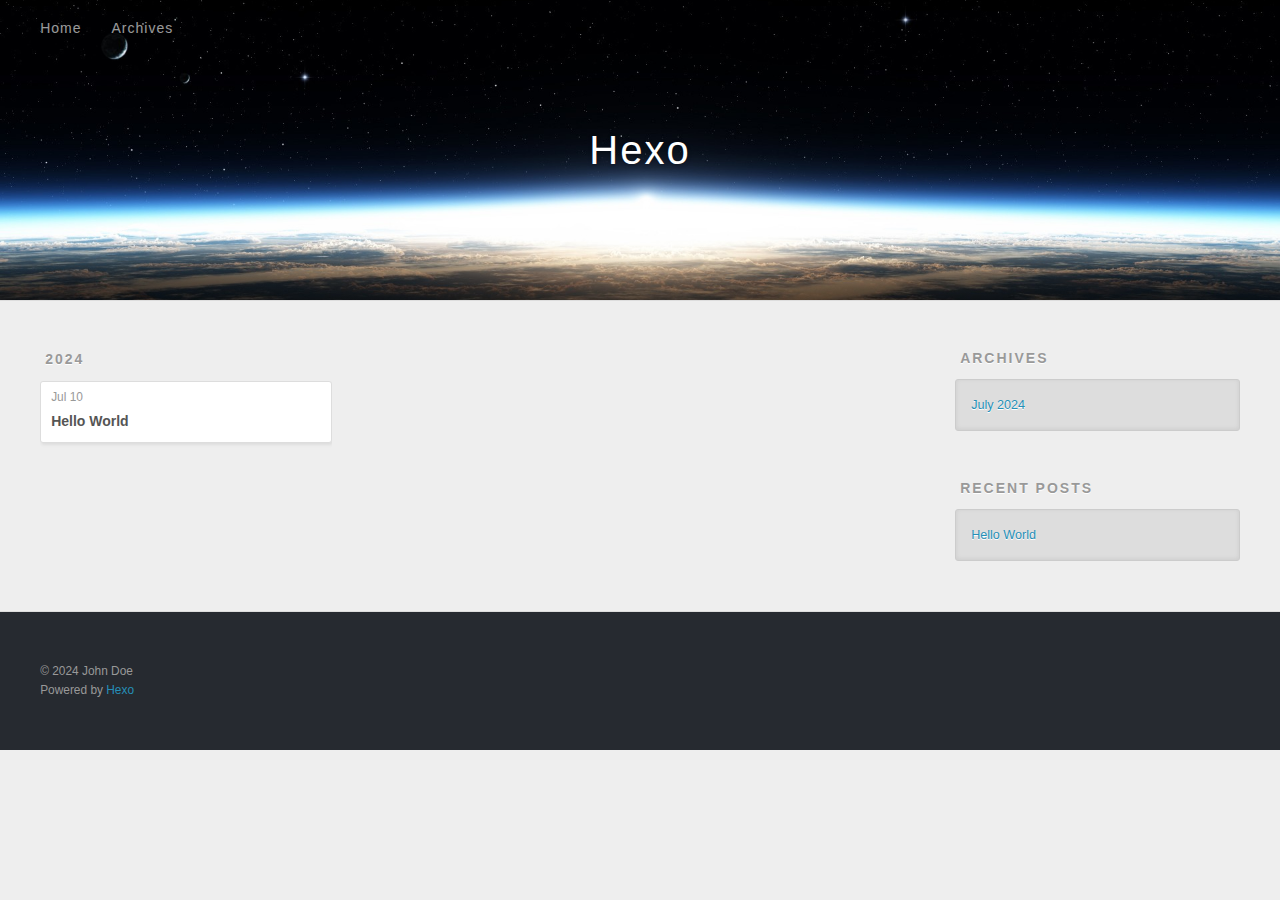
==== archives/index.html @ 7c068f45 "Site updated: 2024-07-10 16:39:20" ====
<!DOCTYPE html>
<html>
<head>
  <meta charset="utf-8">
  
  
  <title>Archives | Hexo</title>
  <meta name="viewport" content="width=device-width, initial-scale=1, shrink-to-fit=no">
  <meta property="og:type" content="website">
<meta property="og:title" content="Hexo">
<meta property="og:url" content="http://example.com/archives/index.html">
<meta property="og:site_name" content="Hexo">
<meta property="og:locale" content="en_US">
<meta property="article:author" content="John Doe">
<meta name="twitter:card" content="summary">
  
    <link rel="alternate" href="/atom.xml" title="Hexo" type="application/atom+xml">
  
  
    <link rel="shortcut icon" href="/favicon.png">
  
  
  
<link rel="stylesheet" href="/css/style.css">

  
    
<link rel="stylesheet" href="/fancybox/jquery.fancybox.min.css">

  
  
<meta name="generator" content="Hexo 7.3.0"></head>

<body>
  <div id="container">
    <div id="wrap">
      <header id="header">
  <div id="banner"></div>
  <div id="header-outer" class="outer">
    <div id="header-title" class="inner">
      <h1 id="logo-wrap">
        <a href="/" id="logo">Hexo</a>
      </h1>
      
    </div>
    <div id="header-inner" class="inner">
      <nav id="main-nav">
        <a id="main-nav-toggle" class="nav-icon"><span class="fa fa-bars"></span></a>
        
          <a class="main-nav-link" href="/">Home</a>
        
          <a class="main-nav-link" href="/archives">Archives</a>
        
      </nav>
      <nav id="sub-nav">
        
        
          <a class="nav-icon" href="/atom.xml" title="RSS Feed"><span class="fa fa-rss"></span></a>
        
        <a class="nav-icon nav-search-btn" title="Search"><span class="fa fa-search"></span></a>
      </nav>
      <div id="search-form-wrap">
        <form action="//google.com/search" method="get" accept-charset="UTF-8" class="search-form"><input type="search" name="q" class="search-form-input" placeholder="Search"><button type="submit" class="search-form-submit">&#xF002;</button><input type="hidden" name="sitesearch" value="http://example.com"></form>
      </div>
    </div>
  </div>
</header>

      <div class="outer">
        <section id="main">
  
  
    
    
      
      
      <section class="archives-wrap">
        <div class="archive-year-wrap">
          <a href="/archives/2024" class="archive-year">2024</a>
        </div>
        <div class="archives">
    
    <article class="archive-article archive-type-post">
  <div class="archive-article-inner">
    <header class="archive-article-header">
      <a href="/2024/07/10/hello-world/" class="archive-article-date">
  <time class="dt-published" datetime="2024-07-10T07:57:39.188Z" itemprop="datePublished">Jul 10</time>
</a>
      
  
    <h1 itemprop="name">
      <a class="archive-article-title" href="/2024/07/10/hello-world/">Hello World</a>
    </h1>
  

    </header>
  </div>
</article>
  
  
    </div></section>
  


</section>
        
          <aside id="sidebar">
  
    

  
    

  
    
  
    
  <div class="widget-wrap">
    <h3 class="widget-title">Archives</h3>
    <div class="widget">
      <ul class="archive-list"><li class="archive-list-item"><a class="archive-list-link" href="/archives/2024/07/">July 2024</a></li></ul>
    </div>
  </div>


  
    
  <div class="widget-wrap">
    <h3 class="widget-title">Recent Posts</h3>
    <div class="widget">
      <ul>
        
          <li>
            <a href="/2024/07/10/hello-world/">Hello World</a>
          </li>
        
      </ul>
    </div>
  </div>

  
</aside>
        
      </div>
      <footer id="footer">
  
  <div class="outer">
    <div id="footer-info" class="inner">
      
      &copy; 2024 John Doe<br>
      Powered by <a href="https://hexo.io/" target="_blank">Hexo</a>
    </div>
  </div>
</footer>

    </div>
    <nav id="mobile-nav">
  
    <a href="/" class="mobile-nav-link">Home</a>
  
    <a href="/archives" class="mobile-nav-link">Archives</a>
  
</nav>
    


<script src="/js/jquery-3.6.4.min.js"></script>



  
<script src="/fancybox/jquery.fancybox.min.js"></script>




<script src="/js/script.js"></script>





  </div>
</body>
</html>
---- css/style.css ----
body {
  width: 100%;
}
body:before,
body:after {
  content: "";
  display: table;
}
body:after {
  clear: both;
}
html,
body,
div,
span,
applet,
object,
iframe,
h1,
h2,
h3,
h4,
h5,
h6,
p,
blockquote,
pre,
a,
abbr,
acronym,
address,
big,
cite,
code,
del,
dfn,
em,
img,
ins,
kbd,
q,
s,
samp,
small,
strike,
strong,
sub,
sup,
tt,
var,
dl,
dt,
dd,
ol,
ul,
li,
fieldset,
form,
label,
legend,
table,
caption,
tbody,
tfoot,
thead,
tr,
th,
td {
  margin: 0;
  padding: 0;
  border: 0;
  outline: 0;
  font-weight: inherit;
  font-style: inherit;
  font-family: inherit;
  font-size: 100%;
  vertical-align: baseline;
}
body {
  line-height: 1;
  color: #000;
  background: #fff;
}
ol,
ul {
  list-style: none;
}
table {
  border-collapse: separate;
  border-spacing: 0;
  vertical-align: middle;
}
caption,
th,
td {
  text-align: left;
  font-weight: normal;
  vertical-align: middle;
}
a img {
  border: none;
}
input,
button {
  margin: 0;
  padding: 0;
}
input::-moz-focus-inner,
button::-moz-focus-inner {
  border: 0;
  padding: 0;
}
html,
body,
#container {
  height: 100%;
}
body {
  background: #eee;
  font: 14px -apple-system, BlinkMacSystemFont, "Segoe UI", "Roboto", "Oxygen", "Ubuntu", "Cantarell", "Fira Sans", "Droid Sans", "Helvetica Neue", sans-serif;
  -webkit-text-size-adjust: 100%;
}
.outer {
  max-width: 1220px;
  margin: 0 auto;
  padding: 0 20px;
}
.outer:before,
.outer:after {
  content: "";
  display: table;
}
.outer:after {
  clear: both;
}
.inner {
  display: inline;
  float: left;
  width: 98.33333333333333%;
  margin: 0 0.833333333333333%;
}
.left,
.alignleft {
  float: left;
}
.right,
.alignright {
  float: right;
}
.clear {
  clear: both;
}
#container {
  position: relative;
}
.mobile-nav-on {
  overflow: hidden;
}
#wrap {
  height: 100%;
  width: 100%;
  position: absolute;
  top: 0;
  left: 0;
  -webkit-transition: 0.2s ease-out;
  -moz-transition: 0.2s ease-out;
  -ms-transition: 0.2s ease-out;
  transition: 0.2s ease-out;
  z-index: 1;
  background: #eee;
}
.mobile-nav-on #wrap {
  left: 280px;
}
@media screen and (min-width: 768px) {
  #main {
    display: inline;
    float: left;
    width: 73.33333333333333%;
    margin: 0 0.833333333333333%;
  }
}
.article-date,
.article-category-link,
.archive-year,
.widget-title {
  text-decoration: none;
  text-transform: uppercase;
  letter-spacing: 2px;
  color: #999;
  margin-bottom: 1em;
  margin-left: 5px;
  line-height: 1em;
  text-shadow: 0 1px #fff;
  font-weight: bold;
}
.article-inner,
.archive-article-inner {
  background: #fff;
  -webkit-box-shadow: 1px 2px 3px #ddd;
  box-shadow: 1px 2px 3px #ddd;
  border: 1px solid #ddd;
  border-radius: 3px;
}
.article-entry h1,
.widget h1 {
  font-size: 2em;
}
.article-entry h2,
.widget h2 {
  font-size: 1.5em;
}
.article-entry h3,
.widget h3 {
  font-size: 1.3em;
}
.article-entry h4,
.widget h4 {
  font-size: 1.2em;
}
.article-entry h5,
.widget h5 {
  font-size: 1em;
}
.article-entry h6,
.widget h6 {
  font-size: 1em;
  color: #999;
}
.article-entry hr,
.widget hr {
  border: 1px dashed #ddd;
}
.article-entry strong,
.widget strong {
  font-weight: bold;
}
.article-entry em,
.widget em,
.article-entry cite,
.widget cite {
  font-style: italic;
}
.article-entry sup,
.widget sup,
.article-entry sub,
.widget sub {
  font-size: 0.75em;
  line-height: 0;
  position: relative;
  vertical-align: baseline;
}
.article-entry sup,
.widget sup {
  top: -0.5em;
}
.article-entry sub,
.widget sub {
  bottom: -0.2em;
}
.article-entry small,
.widget small {
  font-size: 0.85em;
}
.article-entry acronym,
.widget acronym,
.article-entry abbr,
.widget abbr {
  border-bottom: 1px dotted;
}
.article-entry ul,
.widget ul,
.article-entry ol,
.widget ol,
.article-entry dl,
.widget dl {
  margin: 0 20px;
  line-height: 1.6em;
}
.article-entry ul ul,
.widget ul ul,
.article-entry ol ul,
.widget ol ul,
.article-entry ul ol,
.widget ul ol,
.article-entry ol ol,
.widget ol ol {
  margin-top: 0;
  margin-bottom: 0;
}
.article-entry ul,
.widget ul {
  list-style: disc;
}
.article-entry ol,
.widget ol {
  list-style: decimal;
}
.article-entry dt,
.widget dt {
  font-weight: bold;
}
#header {
  height: 300px;
  position: relative;
  border-bottom: 1px solid #ddd;
}
#header:before,
#header:after {
  content: "";
  position: absolute;
  left: 0;
  right: 0;
  height: 40px;
}
#header:before {
  top: 0;
  background: -webkit-linear-gradient(rgba(0,0,0,0.2), transparent);
  background: -moz-linear-gradient(rgba(0,0,0,0.2), transparent);
  background: -ms-linear-gradient(rgba(0,0,0,0.2), transparent);
  background: linear-gradient(rgba(0,0,0,0.2), transparent);
}
#header:after {
  bottom: 0;
  background: -webkit-linear-gradient(transparent, rgba(0,0,0,0.2));
  background: -moz-linear-gradient(transparent, rgba(0,0,0,0.2));
  background: -ms-linear-gradient(transparent, rgba(0,0,0,0.2));
  background: linear-gradient(transparent, rgba(0,0,0,0.2));
}
#header-outer {
  height: 100%;
  position: relative;
}
#header-inner {
  position: relative;
  overflow: hidden;
}
#banner {
  position: absolute;
  top: 0;
  left: 0;
  width: 100%;
  height: 100%;
  background: url("images/banner.jpg") center #000;
  background-size: cover;
  z-index: -1;
}
#header-title {
  text-align: center;
  height: 40px;
  position: absolute;
  top: 50%;
  left: 0;
  margin-top: -20px;
}
#logo,
#subtitle {
  text-decoration: none;
  color: #fff;
  font-weight: 300;
  text-shadow: 0 1px 4px rgba(0,0,0,0.3);
}
#logo {
  font-size: 40px;
  line-height: 40px;
  letter-spacing: 2px;
}
#subtitle {
  font-size: 16px;
  line-height: 16px;
  letter-spacing: 1px;
}
#subtitle-wrap {
  margin-top: 16px;
}
#main-nav {
  float: left;
  margin-left: -15px;
}
.nav-icon,
.main-nav-link {
  float: left;
  color: #fff;
  opacity: 0.6;
  text-decoration: none;
  text-shadow: 0 1px rgba(0,0,0,0.2);
  -webkit-transition: opacity 0.2s;
  -moz-transition: opacity 0.2s;
  -ms-transition: opacity 0.2s;
  transition: opacity 0.2s;
  display: block;
  padding: 20px 15px;
}
.nav-icon:hover,
.main-nav-link:hover {
  opacity: 1;
}
.nav-icon {
  text-align: center;
  font-size: 14px;
  width: 14px;
  height: 14px;
  padding: 20px 15px;
  position: relative;
  cursor: pointer;
}
.main-nav-link {
  font-weight: 300;
  letter-spacing: 1px;
}
@media screen and (max-width: 479px) {
  .main-nav-link {
    display: none;
  }
}
#main-nav-toggle {
  display: none;
}
@media screen and (max-width: 479px) {
  #main-nav-toggle {
    display: block;
  }
}
#sub-nav {
  float: right;
  margin-right: -15px;
}
#search-form-wrap {
  position: absolute;
  top: 15px;
  width: 150px;
  height: 30px;
  right: -150px;
  opacity: 0;
  -webkit-transition: 0.2s ease-out;
  -moz-transition: 0.2s ease-out;
  -ms-transition: 0.2s ease-out;
  transition: 0.2s ease-out;
}
#search-form-wrap.on {
  opacity: 1;
  right: 0;
}
@media screen and (max-width: 479px) {
  #search-form-wrap {
    width: 100%;
    right: -100%;
  }
}
.search-form {
  position: absolute;
  top: 0;
  left: 0;
  right: 0;
  background: #fff;
  padding: 5px 15px;
  border-radius: 15px;
  -webkit-box-shadow: 0 0 10px rgba(0,0,0,0.3);
  box-shadow: 0 0 10px rgba(0,0,0,0.3);
}
.search-form-input {
  border: none;
  background: none;
  color: #555;
  width: 100%;
  font: 13px -apple-system, BlinkMacSystemFont, "Segoe UI", "Roboto", "Oxygen", "Ubuntu", "Cantarell", "Fira Sans", "Droid Sans", "Helvetica Neue", sans-serif;
  outline: none;
}
.search-form-input::-webkit-search-results-decoration,
.search-form-input::-webkit-search-cancel-button {
  -webkit-appearance: none;
}
.search-form-submit {
  position: absolute;
  top: 50%;
  right: 10px;
  margin-top: -7px;
  font: 13px ForkAwesome;
  border: none;
  background: none;
  color: #bbb;
  cursor: pointer;
}
.search-form-submit:hover,
.search-form-submit:focus {
  color: #777;
}
.article {
  margin: 50px 0;
}
.article-inner {
  overflow: hidden;
}
.article-meta:before,
.article-meta:after {
  content: "";
  display: table;
}
.article-meta:after {
  clear: both;
}
.article-date {
  float: left;
}
.article-category {
  float: left;
  line-height: 1em;
  color: #ccc;
  text-shadow: 0 1px #fff;
  margin-left: 8px;
}
.article-category:before {
  content: "\2022";
}
.article-category-link {
  margin: 0 12px 1em;
}
.article-header {
  padding: 20px 20px 0;
}
.article-title {
  text-decoration: none;
  font-size: 2em;
  font-weight: bold;
  color: #555;
  line-height: 1.1em;
  -webkit-transition: color 0.2s;
  -moz-transition: color 0.2s;
  -ms-transition: color 0.2s;
  transition: color 0.2s;
}
a.article-title:hover {
  color: #258fb8;
}
.article-entry {
  color: #555;
  padding: 0 20px;
}
.article-entry:before,
.article-entry:after {
  content: "";
  display: table;
}
.article-entry:after {
  clear: both;
}
.article-entry p,
.article-entry table {
  line-height: 1.6em;
  margin: 1.6em 0;
}
.article-entry h1,
.article-entry h2,
.article-entry h3,
.article-entry h4,
.article-entry h5,
.article-entry h6 {
  font-weight: bold;
}
.article-entry h1,
.article-entry h2,
.article-entry h3,
.article-entry h4,
.article-entry h5,
.article-entry h6 {
  line-height: 1.1em;
  margin: 1.1em 0;
}
.article-entry a {
  color: #258fb8;
  text-decoration: none;
}
.article-entry a:hover {
  text-decoration: underline;
}
.article-entry ul,
.article-entry ol,
.article-entry dl {
  margin-top: 1.6em;
  margin-bottom: 1.6em;
}
.article-entry img,
.article-entry video {
  max-width: 100%;
  height: auto;
  display: block;
  margin: auto;
}
.article-entry iframe {
  border: none;
}
.article-entry table {
  width: 100%;
  border-collapse: collapse;
  border-spacing: 0;
}
.article-entry th {
  font-weight: bold;
  border-bottom: 3px solid #ddd;
  padding-bottom: 0.5em;
}
.article-entry td {
  border-bottom: 1px solid #ddd;
  padding: 10px 0;
}
.article-entry blockquote {
  font-family: Georgia, "Times New Roman", serif;
  margin: 1.6em 20px;
  text-align: center;
}
.article-entry blockquote footer {
  font-size: 14px;
  margin: 1.6em 0;
  font-family: -apple-system, BlinkMacSystemFont, "Segoe UI", "Roboto", "Oxygen", "Ubuntu", "Cantarell", "Fira Sans", "Droid Sans", "Helvetica Neue", sans-serif;
}
.article-entry blockquote footer cite:before {
  content: "—";
  padding: 0 0.5em;
}
.article-entry .pullquote {
  text-align: left;
  width: 45%;
  margin: 0;
}
.article-entry .pullquote.left {
  margin-left: 0.5em;
  margin-right: 1em;
}
.article-entry .pullquote.right {
  margin-right: 0.5em;
  margin-left: 1em;
}
.article-entry .caption {
  color: #999;
  display: block;
  font-size: 0.9em;
  margin-top: 0.5em;
  position: relative;
  text-align: center;
}
.article-entry .video-container {
  position: relative;
  padding-top: 56.25%;
  height: 0;
  overflow: hidden;
}
.article-entry .video-container iframe,
.article-entry .video-container object,
.article-entry .video-container embed {
  position: absolute;
  top: 0;
  left: 0;
  width: 100%;
  height: 100%;
  margin-top: 0;
}
.article-more-link a {
  display: inline-block;
  line-height: 1em;
  padding: 6px 15px;
  border-radius: 15px;
  background: #eee;
  color: #999;
  text-shadow: 0 1px #fff;
  text-decoration: none;
}
.article-more-link a:hover {
  background: #258fb8;
  color: #fff;
  text-decoration: none;
  text-shadow: 0 1px #1e7293;
}
.article-footer {
  font-size: 0.85em;
  line-height: 1.6em;
  border-top: 1px solid #ddd;
  padding-top: 1.6em;
  margin: 0 20px 20px;
}
.article-footer:before,
.article-footer:after {
  content: "";
  display: table;
}
.article-footer:after {
  clear: both;
}
.article-footer a {
  color: #999;
  text-decoration: none;
}
.article-footer a:hover {
  color: #555;
}
.article-tag-list-item {
  float: left;
  margin-right: 10px;
}
.article-tag-list-link:before {
  content: "#";
}
.article-comment-link {
  float: right;
}
.article-comment-link:before {
  padding-right: 8px;
}
.article-share-link {
  cursor: pointer;
  float: right;
  margin-left: 20px;
}
.article-share-link:before {
  padding-right: 6px;
}
#article-nav {
  position: relative;
}
#article-nav:before,
#article-nav:after {
  content: "";
  display: table;
}
#article-nav:after {
  clear: both;
}
@media screen and (min-width: 768px) {
  #article-nav {
    margin: 50px 0;
  }
  #article-nav:before {
    width: 8px;
    height: 8px;
    position: absolute;
    top: 50%;
    left: 50%;
    margin-top: -4px;
    margin-left: -4px;
    content: "";
    border-radius: 50%;
    background: #ddd;
    -webkit-box-shadow: 0 1px 2px #fff;
    box-shadow: 0 1px 2px #fff;
  }
}
.article-nav-link-wrap {
  text-decoration: none;
  text-shadow: 0 1px #fff;
  color: #999;
  -webkit-box-sizing: border-box;
  -moz-box-sizing: border-box;
  box-sizing: border-box;
  margin-top: 50px;
  text-align: center;
  display: block;
}
.article-nav-link-wrap:hover {
  color: #555;
}
@media screen and (min-width: 768px) {
  .article-nav-link-wrap {
    width: 50%;
    margin-top: 0;
  }
}
@media screen and (min-width: 768px) {
  #article-nav-newer {
    float: left;
    text-align: right;
    padding-right: 20px;
  }
}
@media screen and (min-width: 768px) {
  #article-nav-older {
    float: right;
    text-align: left;
    padding-left: 20px;
  }
}
.article-nav-caption {
  text-transform: uppercase;
  letter-spacing: 2px;
  color: #ddd;
  line-height: 1em;
  font-weight: bold;
}
#article-nav-newer .article-nav-caption {
  margin-right: -2px;
}
.article-nav-title {
  font-size: 0.85em;
  line-height: 1.6em;
  margin-top: 0.5em;
}
.article-share-box {
  position: absolute;
  display: none;
  background: #fff;
  -webkit-box-shadow: 1px 2px 10px rgba(0,0,0,0.2);
  box-shadow: 1px 2px 10px rgba(0,0,0,0.2);
  border-radius: 3px;
  margin-left: -145px;
  overflow: hidden;
  z-index: 1;
}
.article-share-box.on {
  display: block;
}
.article-share-input {
  width: 100%;
  background: none;
  -webkit-box-sizing: border-box;
  -moz-box-sizing: border-box;
  box-sizing: border-box;
  font: 14px -apple-system, BlinkMacSystemFont, "Segoe UI", "Roboto", "Oxygen", "Ubuntu", "Cantarell", "Fira Sans", "Droid Sans", "Helvetica Neue", sans-serif;
  padding: 0 15px;
  color: #555;
  outline: none;
  border: 1px solid #ddd;
  border-radius: 3px 3px 0 0;
  height: 36px;
  line-height: 36px;
}
.article-share-links {
  background: #eee;
}
.article-share-links:before,
.article-share-links:after {
  content: "";
  display: table;
}
.article-share-links:after {
  clear: both;
}
.article-share-twitter,
.article-share-facebook,
.article-share-pinterest,
.article-share-linkedin {
  width: 50px;
  height: 36px;
  display: block;
  float: left;
  position: relative;
  color: #999;
  text-shadow: 0 1px #fff;
}
.article-share-twitter:before,
.article-share-facebook:before,
.article-share-pinterest:before,
.article-share-linkedin:before {
  font-size: 20px;
  width: 20px;
  height: 20px;
  position: absolute;
  top: 50%;
  left: 50%;
  margin-top: -10px;
  margin-left: -10px;
  text-align: center;
}
.article-share-twitter:hover,
.article-share-facebook:hover,
.article-share-pinterest:hover,
.article-share-linkedin:hover {
  color: #fff;
}
.article-share-twitter:hover {
  background: #00aced;
  text-shadow: 0 1px #008abe;
}
.article-share-facebook:hover {
  background: #3b5998;
  text-shadow: 0 1px #2f477a;
}
.article-share-pinterest:hover {
  background: #cb2027;
  text-shadow: 0 1px #a21a1f;
}
.article-share-linkedin:hover {
  background: #0077b5;
  text-shadow: 0 1px #005f91;
}
.article-gallery {
  background: #000;
  position: relative;
}
.article-gallery-photos {
  position: relative;
  overflow: hidden;
}
.article-gallery-img {
  display: none;
  max-width: 100%;
}
.article-gallery-img:first-child {
  display: block;
}
.article-gallery-img.loaded {
  position: absolute;
  display: block;
}
.article-gallery-img img {
  display: block;
  max-width: 100%;
  margin: 0 auto;
}
#comments {
  background: #fff;
  -webkit-box-shadow: 1px 2px 3px #ddd;
  box-shadow: 1px 2px 3px #ddd;
  padding: 20px;
  border: 1px solid #ddd;
  border-radius: 3px;
  margin: 50px 0;
}
#comments a {
  color: #258fb8;
}
.archives-wrap {
  margin: 50px 0;
}
.archives:before,
.archives:after {
  content: "";
  display: table;
}
.archives:after {
  clear: both;
}
.archive-year-wrap {
  margin-bottom: 1em;
}
.archives {
  -webkit-column-gap: 10px;
  -moz-column-gap: 10px;
  column-gap: 10px;
}
@media screen and (min-width: 480px) and (max-width: 767px) {
  .archives {
    -webkit-column-count: 2;
    -moz-column-count: 2;
    column-count: 2;
  }
}
@media screen and (min-width: 768px) {
  .archives {
    -webkit-column-count: 3;
    -moz-column-count: 3;
    column-count: 3;
  }
}
.archive-article {
  -webkit-column-break-inside: avoid;
  page-break-inside: avoid;
  overflow: hidden;
  break-inside: avoid-column;
}
.archive-article-inner {
  padding: 10px;
  margin-bottom: 15px;
}
.archive-article-title {
  text-decoration: none;
  font-weight: bold;
  color: #555;
  -webkit-transition: color 0.2s;
  -moz-transition: color 0.2s;
  -ms-transition: color 0.2s;
  transition: color 0.2s;
  line-height: 1.6em;
}
.archive-article-title:hover {
  color: #258fb8;
}
.archive-article-footer {
  margin-top: 1em;
}
.archive-article-date {
  color: #999;
  text-decoration: none;
  font-size: 0.85em;
  line-height: 1em;
  margin-bottom: 0.5em;
  display: block;
}
#page-nav {
  margin: 50px auto;
  background: #fff;
  -webkit-box-shadow: 1px 2px 3px #ddd;
  box-shadow: 1px 2px 3px #ddd;
  border: 1px solid #ddd;
  border-radius: 3px;
  text-align: center;
  color: #999;
  overflow: hidden;
}
#page-nav:before,
#page-nav:after {
  content: "";
  display: table;
}
#page-nav:after {
  clear: both;
}
#page-nav a,
#page-nav span {
  padding: 10px 20px;
  line-height: 1;
  height: 2ex;
}
#page-nav a {
  color: #999;
  text-decoration: none;
}
#page-nav a:hover {
  background: #999;
  color: #fff;
}
#page-nav .prev {
  float: left;
}
#page-nav .next {
  float: right;
}
#page-nav .page-number {
  display: inline-block;
}
@media screen and (max-width: 479px) {
  #page-nav .page-number {
    display: none;
  }
}
#page-nav .current {
  color: #555;
  font-weight: bold;
}
#page-nav .space {
  color: #ddd;
}
#footer {
  background: #262a30;
  padding: 50px 0;
  border-top: 1px solid #ddd;
  color: #999;
}
#footer a {
  color: #258fb8;
  text-decoration: none;
}
#footer a:hover {
  text-decoration: underline;
}
#footer-info {
  line-height: 1.6em;
  font-size: 0.85em;
}
.article-entry pre,
.article-entry .highlight {
  background: #2d2d2d;
  margin: 0 -20px;
  padding: 15px 20px;
  border-style: solid;
  border-color: #ddd;
  border-width: 1px 0;
  overflow: auto;
  color: #ccc;
  line-height: 22.400000000000002px;
}
.article-entry .highlight .gutter pre,
.article-entry .gist .gist-file .gist-data .line-numbers {
  color: #666;
  font-size: 0.85em;
}
.article-entry pre,
.article-entry code {
  font-family: "Source Code Pro", Consolas, Monaco, Menlo, Consolas, monospace;
}
.article-entry code {
  background: #eee;
  text-shadow: 0 1px #fff;
  padding: 0 0.3em;
}
.article-entry pre code {
  background: none;
  text-shadow: none;
  padding: 0;
}
.article-entry .highlight pre {
  border: none;
  margin: 0;
  padding: 0;
}
.article-entry .highlight table {
  margin: 0;
  width: auto;
}
.article-entry .highlight td {
  border: none;
  padding: 0;
}
.article-entry .highlight figcaption {
  font-size: 0.85em;
  color: #999;
  line-height: 1em;
  margin-bottom: 1em;
}
.article-entry .highlight figcaption:before,
.article-entry .highlight figcaption:after {
  content: "";
  display: table;
}
.article-entry .highlight figcaption:after {
  clear: both;
}
.article-entry .highlight figcaption a {
  float: right;
}
.article-entry .highlight .gutter {
  -moz-user-select: none;
  -ms-user-select: none;
  -webkit-user-select: none;
  -webkit-user-select: none;
  -moz-user-select: none;
  -ms-user-select: none;
  user-select: none;
}
.article-entry .highlight .gutter pre {
  text-align: right;
  padding-right: 20px;
}
.article-entry .highlight .line {
  height: 22.400000000000002px;
}
.article-entry .highlight .line.marked {
  background: #515151;
}
.article-entry .gist {
  margin: 0 -20px;
  border-style: solid;
  border-color: #ddd;
  border-width: 1px 0;
  background: #2d2d2d;
  padding: 15px 20px 15px 0;
}
.article-entry .gist .gist-file {
  border: none;
  font-family: "Source Code Pro", Consolas, Monaco, Menlo, Consolas, monospace;
  margin: 0;
}
.article-entry .gist .gist-file .gist-data {
  background: none;
  border: none;
}
.article-entry .gist .gist-file .gist-data .line-numbers {
  background: none;
  border: none;
  padding: 0 20px 0 0;
}
.article-entry .gist .gist-file .gist-data .line-data {
  padding: 0 !important;
}
.article-entry .gist .gist-file .highlight {
  margin: 0;
  padding: 0;
  border: none;
}
.article-entry .gist .gist-file .gist-meta {
  background: #2d2d2d;
  color: #999;
  font: 0.85em -apple-system, BlinkMacSystemFont, "Segoe UI", "Roboto", "Oxygen", "Ubuntu", "Cantarell", "Fira Sans", "Droid Sans", "Helvetica Neue", sans-serif;
  text-shadow: 0 0;
  padding: 0;
  margin-top: 1em;
  margin-left: 20px;
}
.article-entry .gist .gist-file .gist-meta a {
  color: #258fb8;
  font-weight: normal;
}
.article-entry .gist .gist-file .gist-meta a:hover {
  text-decoration: underline;
}
pre .comment,
pre .title {
  color: #999;
}
pre .variable,
pre .attribute,
pre .tag,
pre .regexp,
pre .ruby .constant,
pre .xml .tag .title,
pre .xml .pi,
pre .xml .doctype,
pre .html .doctype,
pre .css .id,
pre .css .class,
pre .css .pseudo {
  color: #f2777a;
}
pre .number,
pre .preprocessor,
pre .built_in,
pre .literal,
pre .params,
pre .constant {
  color: #f99157;
}
pre .class,
pre .ruby .class .title,
pre .css .rules .attribute {
  color: #9c9;
}
pre .string,
pre .value,
pre .inheritance,
pre .header,
pre .ruby .symbol,
pre .xml .cdata {
  color: #9c9;
}
pre .css .hexcolor {
  color: #6cc;
}
pre .function,
pre .python .decorator,
pre .python .title,
pre .ruby .function .title,
pre .ruby .title .keyword,
pre .perl .sub,
pre .javascript .title,
pre .coffeescript .title {
  color: #69c;
}
pre .keyword,
pre .javascript .function {
  color: #c9c;
}
@media screen and (max-width: 479px) {
  #mobile-nav {
    position: absolute;
    top: 0;
    left: 0;
    width: 280px;
    height: 100%;
    background: #191919;
    border-right: 1px solid #fff;
  }
}
@media screen and (max-width: 479px) {
  .mobile-nav-link {
    display: block;
    color: #999;
    text-decoration: none;
    padding: 15px 20px;
    font-weight: bold;
  }
  .mobile-nav-link:hover {
    color: #fff;
  }
}
@media screen and (min-width: 768px) {
  #sidebar {
    display: inline;
    float: left;
    width: 23.333333333333332%;
    margin: 0 0.833333333333333%;
  }
}
.widget-wrap {
  margin: 50px 0;
}
.widget {
  color: #777;
  text-shadow: 0 1px #fff;
  background: #ddd;
  -webkit-box-shadow: 0 -1px 4px #ccc inset;
  box-shadow: 0 -1px 4px #ccc inset;
  border: 1px solid #ccc;
  padding: 15px;
  border-radius: 3px;
}
.widget a {
  color: #258fb8;
  text-decoration: none;
}
.widget a:hover {
  text-decoration: underline;
}
.widget ul ul,
.widget ol ul,
.widget dl ul,
.widget ul ol,
.widget ol ol,
.widget dl ol,
.widget ul dl,
.widget ol dl,
.widget dl dl {
  margin-left: 15px;
  list-style: disc;
}
.widget {
  line-height: 1.6em;
  word-wrap: break-word;
  font-size: 0.9em;
}
.widget ul,
.widget ol {
  list-style: none;
  margin: 0;
}
.widget ul ul,
.widget ol ul,
.widget ul ol,
.widget ol ol {
  margin: 0 20px;
}
.widget ul ul,
.widget ol ul {
  list-style: disc;
}
.widget ul ol,
.widget ol ol {
  list-style: decimal;
}
.category-list-count,
.tag-list-count,
.archive-list-count {
  padding-left: 5px;
  color: #999;
  font-size: 0.85em;
}
.category-list-count:before,
.tag-list-count:before,
.archive-list-count:before {
  content: "(";
}
.category-list-count:after,
.tag-list-count:after,
.archive-list-count:after {
  content: ")";
}
.tagcloud a {
  margin-right: 5px;
  display: inline-block;
}
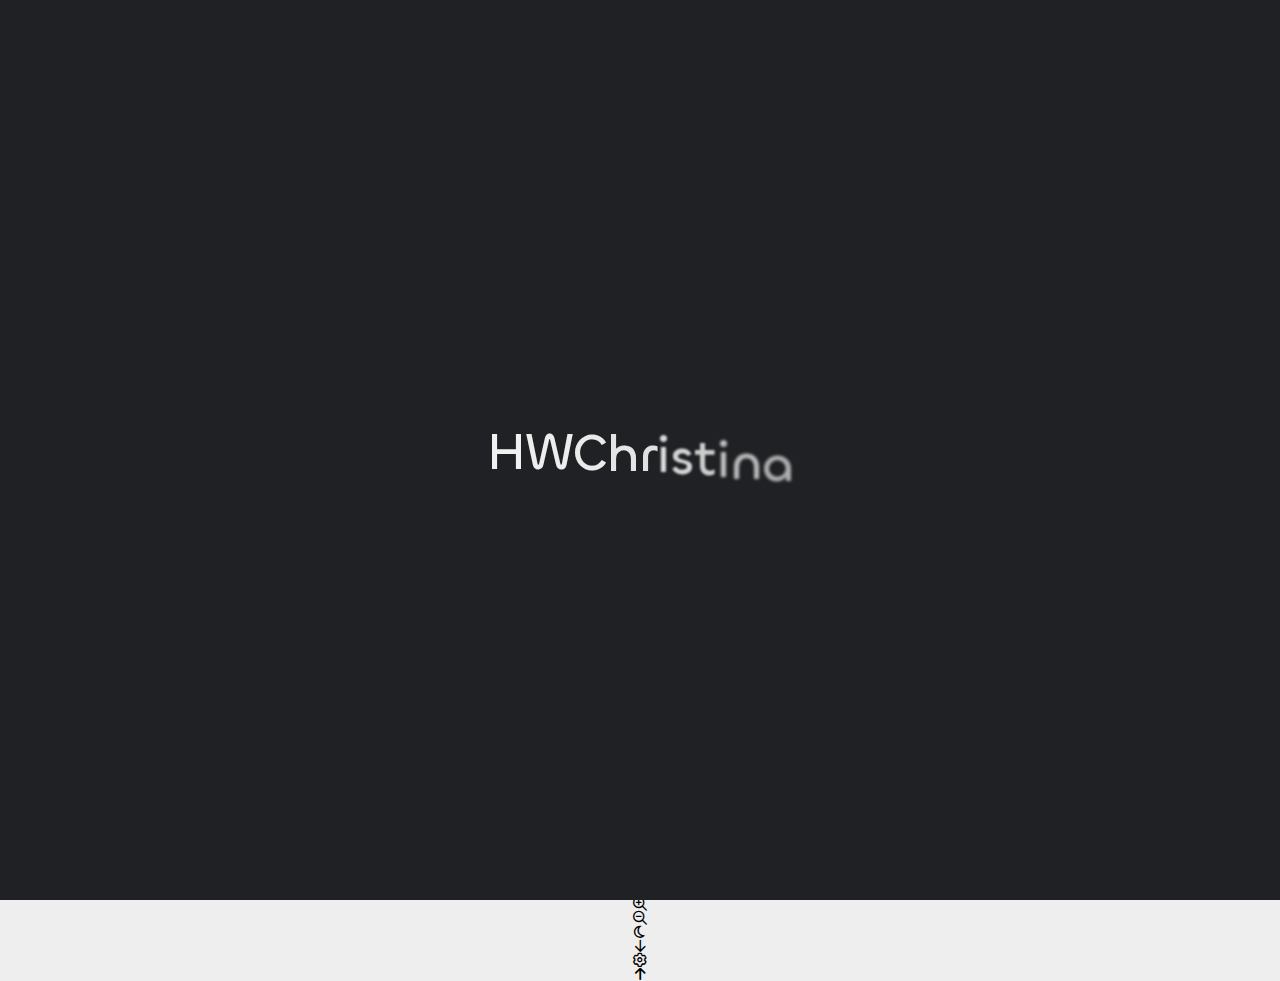
==== commit 482eb906: "Site updated: 2024-07-10 17:16:36" ====
--- a/archives/index.html
+++ b/archives/index.html
@@ -1,185 +1,657 @@
 <!DOCTYPE html>
-<html>
+<html lang="zh-CN">
 <head>
-  <meta charset="utf-8">
+    <meta charset="utf-8">
+    <meta name="viewport" content="width=device-width, initial-scale=1">
+    <meta name="keywords" content="Hexo Theme Redefine">
+    
+    <meta name="author" content="Struct_Han">
+    <!-- preconnect -->
+    <link rel="preconnect" href="https://fonts.googleapis.com">
+    <link rel="preconnect" href="https://fonts.gstatic.com" crossorigin>
+
+    
+    <!--- Seo Part-->
+    
+    <link rel="canonical" href="https://hwchristina.github.io/archives/"/>
+    <meta name="robots" content="index,follow">
+    <meta name="googlebot" content="index,follow">
+    <meta name="revisit-after" content="1 days">
+    
+        <meta property="og:type" content="website">
+<meta property="og:title" content="HWChristina BLOG">
+<meta property="og:url" content="https://hwchristina.github.io/archives/index.html">
+<meta property="og:site_name" content="HWChristina BLOG">
+<meta property="og:locale" content="zh_CN">
+<meta property="article:author" content="Struct_Han">
+<meta name="twitter:card" content="summary">
+    
+    
+    <!--- Icon Part-->
+    <link rel="icon" type="image/png" href="/images/redefine-favicon.svg" sizes="192x192">
+    <link rel="apple-touch-icon" sizes="180x180" href="/images/redefine-favicon.svg">
+    <meta name="theme-color" content="#A31F34">
+    <link rel="shortcut icon" href="/images/redefine-favicon.svg">
+    <!--- Page Info-->
+    
+    <title>
+        
+            归档 -
+        
+        HWChristina
+    </title>
+
+    
+<link rel="stylesheet" href="/fonts/Chillax/chillax.css">
+
+
+    <!--- Inject Part-->
+    
+
+    
+<link rel="stylesheet" href="/css/style.css">
+
+
+    
+        
+<link rel="stylesheet" href="/assets/build/styles.css">
+
+    
+
+    
+<link rel="stylesheet" href="/fonts/GeistMono/geist-mono.css">
+
+    
+<link rel="stylesheet" href="/fonts/Geist/geist.css">
+
+    <!--- Font Part-->
+    
+    
+    
+    
+
+    
+        
+<script src="/js/libs/anime.min.js"></script>
+
+    
+
+    <script id="hexo-configurations">
+    window.config = {"hostname":"hwchristina.github.io","root":"/","language":"zh-CN"};
+    window.theme = {"articles":{"style":{"font_size":"16px","line_height":1.5,"image_border_radius":"14px","image_alignment":"center","image_caption":false,"link_icon":true,"title_alignment":"left","headings_top_spacing":{"h1":"3.2rem","h2":"2.4rem","h3":"1.9rem","h4":"1.6rem","h5":"1.4rem","h6":"1.3rem"}},"word_count":{"enable":true,"count":true,"min2read":true},"author_label":{"enable":true,"auto":false,"list":[]},"code_block":{"copy":true,"style":"mac","font":{"enable":false,"family":null,"url":null}},"toc":{"enable":true,"max_depth":3,"number":false,"expand":true,"init_open":true},"copyright":{"enable":true,"default":"cc_by_nc_sa"},"lazyload":true,"recommendation":{"enable":false,"title":"推荐阅读","limit":3,"mobile_limit":2,"placeholder":"/images/wallhaven-wqery6-light.webp","skip_dirs":[]}},"colors":{"primary":"#A31F34","secondary":null,"default_mode":"light"},"global":{"fonts":{"chinese":{"enable":false,"family":null,"url":null},"english":{"enable":false,"family":null,"url":null}},"content_max_width":"1000px","sidebar_width":"210px","hover":{"shadow":true,"scale":false},"scroll_progress":{"bar":false,"percentage":true},"website_counter":{"url":"https://cn.vercount.one/js","enable":true,"site_pv":true,"site_uv":true,"post_pv":true},"single_page":true,"preloader":true,"open_graph":true,"google_analytics":{"enable":false,"id":null}},"home_banner":{"enable":true,"style":"fixed","image":{"light":"/images/wallhaven-wqery6-light.webp","dark":"/images/wallhaven-wqery6-dark.webp"},"title":"HWChristina BLOG","subtitle":{"text":["Loose Cannon"],"hitokoto":{"enable":false,"api":"https://v1.hitokoto.cn"},"typing_speed":100,"backing_speed":80,"starting_delay":500,"backing_delay":1500,"loop":true,"smart_backspace":true},"text_color":{"light":"#fff","dark":"#d1d1b6"},"text_style":{"title_size":"2.8rem","subtitle_size":"1.5rem","line_height":1.2},"custom_font":{"enable":false,"family":null,"url":null},"social_links":{"enable":false,"style":"default","links":{"github":null,"instagram":null,"zhihu":null,"twitter":null,"email":null},"qrs":{"weixin":null}}},"plugins":{"feed":{"enable":false},"aplayer":{"enable":false,"type":"fixed","audios":[{"name":null,"artist":null,"url":null,"cover":null,"lrc":null}]},"mermaid":{"enable":false,"version":"9.3.0"}},"version":"2.6.4","navbar":{"auto_hide":false,"color":{"left":"#f78736","right":"#367df7","transparency":35},"width":{"home":"1200px","pages":"1000px"},"links":{"Home":{"path":"/","icon":"fa-regular fa-house"}},"search":{"enable":false,"preload":true}},"page_templates":{"friends_column":2,"tags_style":"blur"},"home":{"sidebar":{"enable":true,"position":"left","first_item":"menu","announcement":null,"show_on_mobile":true,"links":null},"article_date_format":"auto","categories":{"enable":true,"limit":3},"tags":{"enable":true,"limit":3}},"footerStart":"2022/8/17 11:45:14"};
+    window.lang_ago = {"second":"%s 秒前","minute":"%s 分钟前","hour":"%s 小时前","day":"%s 天前","week":"%s 周前","month":"%s 个月前","year":"%s 年前"};
+    window.data = {"masonry":false};
+  </script>
+    
+    <!--- Fontawesome Part-->
+    
+<link rel="stylesheet" href="/fontawesome/fontawesome.min.css">
+
+    
+<link rel="stylesheet" href="/fontawesome/brands.min.css">
+
+    
+<link rel="stylesheet" href="/fontawesome/solid.min.css">
+
+    
+<link rel="stylesheet" href="/fontawesome/regular.min.css">
+
+    
+    
+    
+    
+<meta name="generator" content="Hexo 7.3.0"></head>
+
+
+<body>
+<div class="progress-bar-container">
+    
+
+    
+        <span class="pjax-progress-bar"></span>
+<!--        <span class="swup-progress-icon">-->
+<!--            <i class="fa-solid fa-circle-notch fa-spin"></i>-->
+<!--        </span>-->
+    
+</div>
+
+
+
+    <style>
+    :root {
+        --preloader-background-color: #fff;
+        --preloader-text-color: #000;
+    }
+
+    @media (prefers-color-scheme: dark) {
+        :root {
+            --preloader-background-color: #202124;
+            --preloader-text-color: #fff;
+        }
+    }
+
+    @media (prefers-color-scheme: light) {
+        :root {
+            --preloader-background-color: #fff;
+            --preloader-text-color: #000;
+        }
+    }
+
+    @media (max-width: 600px) {
+        .ml13 {
+            font-size: 2.6rem !important; /* Adjust this value as needed */
+        }
+    }
+
+    .preloader {
+        display: flex;
+        flex-direction: column;
+        gap: 1rem; /* Tailwind 'gap-4' is 1rem */
+        align-items: center;
+        justify-content: center;
+        position: fixed;
+        padding: 12px;
+        top: 0;
+        right: 0;
+        bottom: 0;
+        left: 0;
+        width: 100vw;
+        height: 100vh; /* 'h-screen' is 100% of the viewport height */
+        background-color: var(--preloader-background-color);
+        z-index: 1100; /* 'z-[1100]' sets the z-index */
+        transition: opacity 0.2s ease-in-out;
+    }
+
+    .ml13 {
+        font-size: 3.2rem;
+        /* text-transform: uppercase; */
+        color: var(--preloader-text-color);
+        letter-spacing: -1px;
+        font-weight: 500;
+        font-family: 'Chillax-Variable', sans-serif;
+        text-align: center;
+    }
+
+    .ml13 .word {
+        display: inline-flex;
+        flex-wrap: wrap;
+        white-space: nowrap;
+    }
+
+    .ml13 .letter {
+        display: inline-block;
+        line-height: 1em;
+    }
+</style>
+
+<div class="preloader">
+    <h2 class="ml13">
+        HWChristina
+    </h2>
+    <script>
+        var textWrapper = document.querySelector('.ml13');
+        // Split text into words
+        var words = textWrapper.textContent.trim().split(' ');
+
+        // Clear the existing content
+        textWrapper.innerHTML = '';
+
+        // Wrap each word and its letters in spans
+        words.forEach(function(word) {
+            var wordSpan = document.createElement('span');
+            wordSpan.classList.add('word');
+            wordSpan.innerHTML = word.replace(/\S/g, "<span class='letter'>$&</span>");
+            textWrapper.appendChild(wordSpan);
+            textWrapper.appendChild(document.createTextNode(' ')); // Add space between words
+        });
+
+        var animation = anime.timeline({loop: true})
+            .add({
+                targets: '.ml13 .letter',
+                translateY: [40,0],
+                translateZ: 0,
+                opacity: [0,1],
+                filter: ['blur(5px)', 'blur(0px)'], // Starting from blurred to unblurred
+                easing: "easeOutExpo",
+                duration: 1400,
+                delay: (el, i) => 300 + 30 * i,
+            }).add({
+                targets: '.ml13 .letter',
+                translateY: [0,-40],
+                opacity: [1,0],
+                filter: ['blur(0px)', 'blur(5px)'], // Ending from unblurred to blurred
+                easing: "easeInExpo",
+                duration: 1200,
+                delay: (el, i) => 100 + 30 * i,
+                complete: function() {
+                    hidePreloader(); // Call hidePreloader after the animation completes
+                }
+            });
+
+        let themeStatus = JSON.parse(localStorage.getItem('REDEFINE-THEME-STATUS'))?.isDark;
+
+        // If the theme status is not found in local storage, check the preferred color scheme
+        if (themeStatus === undefined || themeStatus === null) {
+            if (window.matchMedia && window.matchMedia('(prefers-color-scheme: dark)').matches) {
+                themeStatus = 'dark';
+            } else {
+                themeStatus = 'light';
+            }
+        }
+
+        // Now you can use the themeStatus variable in your code
+        if (themeStatus) {
+            document.documentElement.style.setProperty('--preloader-background-color', '#202124');
+            document.documentElement.style.setProperty('--preloader-text-color', '#fff');
+        } else {
+            document.documentElement.style.setProperty('--preloader-background-color', '#fff');
+            document.documentElement.style.setProperty('--preloader-text-color', '#000');
+        }
+
+        window.addEventListener('load', function () {
+            setTimeout(hidePreloader, 5000); // Call hidePreloader after 5000 milliseconds if not already called by animation
+        });
+
+        function hidePreloader() {
+            var preloader = document.querySelector('.preloader');
+            preloader.style.opacity = '0';
+            setTimeout(function () {
+                preloader.style.display = 'none';
+            }, 200);
+        }
+    </script>
+</div>
+
+<main class="page-container" id="swup">
+
+    
+
+    <div class="main-content-container">
+
+
+        <div class="main-content-header">
+            <header class="navbar-container px-6 md:px-12">
+
+    <div class="navbar-content ">
+        <div class="left">
+            
+            <a class="logo-title" href="/">
+                
+                HWChristina
+                
+            </a>
+        </div>
+
+        <div class="right">
+            <!-- PC -->
+            <div class="desktop">
+                <ul class="navbar-list">
+                    
+                        
+                            
+
+                            <li class="navbar-item">
+                                <!-- Menu -->
+                                <a class=""
+                                   href="/"
+                                        >
+                                    <i class="fa-regular fa-house fa-fw"></i>
+                                    首页
+                                    
+                                </a>
+
+                                <!-- Submenu -->
+                                
+                            </li>
+                    
+                    
+                </ul>
+            </div>
+            <!-- Mobile -->
+            <div class="mobile">
+                
+                <div class="icon-item navbar-bar">
+                    <div class="navbar-bar-middle"></div>
+                </div>
+            </div>
+        </div>
+    </div>
+
+    <!-- Mobile sheet -->
+    <div class="navbar-drawer h-screen w-full absolute top-0 left-0 bg-background-color flex flex-col justify-between">
+        <ul class="drawer-navbar-list flex flex-col px-4 justify-center items-start">
+            
+                
+                    
+
+                    <li class="drawer-navbar-item text-base my-1.5 flex flex-col w-full">
+                        
+                        <a class="py-1.5 px-2 flex flex-row items-center justify-between gap-1 hover:!text-primary active:!text-primary text-2xl font-semibold group border-b border-border-color hover:border-primary w-full "
+                           href="/"
+                        >
+                            <span>
+                                首页
+                            </span>
+                            
+                                <i class="fa-regular fa-house fa-sm fa-fw"></i>
+                            
+                        </a>
+                        
+
+                        
+                    </li>
+            
+
+            
+            
+        </ul>
+
+        <div class="statistics flex justify-around my-2.5">
+    <a class="item tag-count-item flex flex-col justify-center items-center w-20" href="/tags">
+        <div class="number text-2xl sm:text-xl text-second-text-color font-semibold">0</div>
+        <div class="label text-third-text-color text-sm">标签</div>
+    </a>
+    <a class="item tag-count-item flex flex-col justify-center items-center w-20" href="/categories">
+        <div class="number text-2xl sm:text-xl text-second-text-color font-semibold">0</div>
+        <div class="label text-third-text-color text-sm">分类</div>
+    </a>
+    <a class="item tag-count-item flex flex-col justify-center items-center w-20" href="/archives">
+        <div class="number text-2xl sm:text-xl text-second-text-color font-semibold">2</div>
+        <div class="label text-third-text-color text-sm">文章</div>
+    </a>
+</div>
+    </div>
+
+    <div class="window-mask"></div>
+
+</header>
+
+
+        </div>
+
+        <div class="main-content-body">
+
+            
+
+            <div class="main-content">
+
+                
+                    <div class="archive-container shadow-none hover:shadow-none sm:shadow-redefine sm:hover:shadow-redefine-hover">
+    
+<div class="archive-list-container">
+    
+        <section class="archive-item mb-spacing-unit last:mb-0">
+            <div class="archive-item-header flex flex-row items-center mb-2">
+                <span class="archive-year font-semibold text-3xl mr-2">2024</span>
+                <span class="archive-year-post-count text-xs md:text-sm font-bold rounded-small bg-third-background-color py-[2px] px-[10px] border border-border-color">2</span>
+            </div>
+            
+            <ul class="article-list pl-0 md:pl-8 text-lg leading-[1.5]">
+                
+                    
+                    
+                         <!-- Close the previous LI if not the first item -->
+                        <li class="article-item space-y-2 px-6 pt-10 pb-2 text-xl relative border-l-2 border-border-color" date-is='07-10'>
+                    
+                    <a href="/2024/07/10/post-title/" class="block overflow-hidden w-fit">
+                        <span class="article-title my-0.5 text-2xl">post title</span>
+                    </a>
+                    
+                
+                    
+                    
+                    <a href="/2024/07/10/hello-world/" class="block overflow-hidden w-fit">
+                        <span class="article-title my-0.5 text-2xl">Hello World</span>
+                    </a>
+                    
+                
+                </li> <!-- Ensure the last item is properly closed -->
+            </ul>
+        </section>
+    
+</div>
+
+</div>
+
+                
+
+            </div>
+
+            
+
+        </div>
+
+        <div class="main-content-footer">
+            <footer class="footer mt-5 py-5 h-auto text-base text-third-text-color relative border-t-2 border-t-border-color">
+    <div class="info-container py-3 text-center">
+        
+        <div class="text-center">
+            &copy;
+            
+              <span>2022</span>
+              -
+            
+            2024&nbsp;&nbsp;<i class="fa-solid fa-heart fa-beat" style="--fa-animation-duration: 0.5s; color: #f54545"></i>&nbsp;&nbsp;<a href="/">Struct_Han</a>
+            
+                
+                <p class="post-count space-x-0.5">
+                    <span>
+                        共 2 篇文章
+                    </span>
+                    
+                </p>
+            
+        </div>
+        
+            <script data-swup-reload-script src="https://cn.vercount.one/js"></script>
+            <div class="relative text-center lg:absolute lg:right-[20px] lg:top-1/2 lg:-translate-y-1/2 lg:text-right">
+                
+                    <span id="busuanzi_container_site_uv" class="lg:!block">
+                        <span class="text-sm">访问人数</span>
+                        <span id="busuanzi_value_site_uv"></span>
+                    </span>
+                
+                
+                    <span id="busuanzi_container_site_pv" class="lg:!block">
+                        <span class="text-sm">总访问量</span>
+                        <span id="busuanzi_value_site_pv"></span>
+                    </span>
+                
+            </div>
+        
+        <div class="relative text-center lg:absolute lg:left-[20px] lg:top-1/2 lg:-translate-y-1/2 lg:text-left">
+            <span class="lg:block text-sm">由 <?xml version="1.0" encoding="utf-8"?><!DOCTYPE svg PUBLIC "-//W3C//DTD SVG 1.1//EN" "http://www.w3.org/Graphics/SVG/1.1/DTD/svg11.dtd"><svg class="relative top-[2px] inline-block align-baseline" version="1.1" id="圖層_1" xmlns="http://www.w3.org/2000/svg" xmlns:xlink="http://www.w3.org/1999/xlink" x="0px" y="0px" width="1rem" height="1rem" viewBox="0 0 512 512" enable-background="new 0 0 512 512" xml:space="preserve"><path fill="#0E83CD" d="M256.4,25.8l-200,115.5L56,371.5l199.6,114.7l200-115.5l0.4-230.2L256.4,25.8z M349,354.6l-18.4,10.7l-18.6-11V275H200v79.6l-18.4,10.7l-18.6-11v-197l18.5-10.6l18.5,10.8V237h112v-79.6l18.5-10.6l18.5,10.8V354.6z"/></svg><a target="_blank" class="text-base" href="https://hexo.io">Hexo</a> 驱动</span>
+            <span class="text-sm lg:block">主题&nbsp;<a class="text-base" target="_blank" href="https://github.com/EvanNotFound/hexo-theme-redefine">Redefine v2.6.4</a></span>
+        </div>
+        
+        
+            <div>
+                博客已运行 <span class="odometer" id="runtime_days" ></span> 天 <span class="odometer" id="runtime_hours"></span> 小时 <span class="odometer" id="runtime_minutes"></span> 分钟 <span class="odometer" id="runtime_seconds"></span> 秒
+            </div>
+        
+        
+            <script data-swup-reload-script>
+                try {
+                    function odometer_init() {
+                    const elements = document.querySelectorAll('.odometer');
+                    elements.forEach(el => {
+                        new Odometer({
+                            el,
+                            format: '( ddd).dd',
+                            duration: 200
+                        });
+                    });
+                    }
+                    odometer_init();
+                } catch (error) {}
+            </script>
+        
+        
+        
+    </div>  
+</footer>
+        </div>
+    </div>
+
+    
+
+    <div class="right-side-tools-container">
+        <div class="side-tools-container">
+    <ul class="hidden-tools-list">
+        <li class="right-bottom-tools tool-font-adjust-plus flex justify-center items-center">
+            <i class="fa-regular fa-magnifying-glass-plus"></i>
+        </li>
+
+        <li class="right-bottom-tools tool-font-adjust-minus flex justify-center items-center">
+            <i class="fa-regular fa-magnifying-glass-minus"></i>
+        </li>
+
+        <li class="right-bottom-tools tool-dark-light-toggle flex justify-center items-center">
+            <i class="fa-regular fa-moon"></i>
+        </li>
+
+        <!-- rss -->
+        
+
+        
+
+        <li class="right-bottom-tools tool-scroll-to-bottom flex justify-center items-center">
+            <i class="fa-regular fa-arrow-down"></i>
+        </li>
+    </ul>
+
+    <ul class="visible-tools-list">
+        <li class="right-bottom-tools toggle-tools-list flex justify-center items-center">
+            <i class="fa-regular fa-cog fa-spin"></i>
+        </li>
+        
+            <li class="right-bottom-tools tool-scroll-to-top flex justify-center items-center">
+                <i class="arrow-up fas fa-arrow-up"></i>
+                <span class="percent"></span>
+            </li>
+        
+        
+    </ul>
+</div>
+
+    </div>
+
+    <div class="image-viewer-container">
+    <img src="">
+</div>
+
+
+    
+
+</main>
+
+
+    
+<script src="/js/libs/Swup.min.js"></script>
+
+<script src="/js/libs/SwupSlideTheme.min.js"></script>
+
+<script src="/js/libs/SwupScriptsPlugin.min.js"></script>
+
+<script src="/js/libs/SwupProgressPlugin.min.js"></script>
+
+<script src="/js/libs/SwupScrollPlugin.min.js"></script>
+
+<script src="/js/libs/SwupPreloadPlugin.min.js"></script>
+
+<script>
+    const swup = new Swup({
+        plugins: [
+            new SwupScriptsPlugin({
+                optin: true,
+            }),
+            new SwupProgressPlugin(),
+            new SwupScrollPlugin({
+                offset: 80,
+            }),
+            new SwupSlideTheme({
+                mainElement: ".main-content-body",
+            }),
+            new SwupPreloadPlugin(),
+        ],
+        containers: ["#swup"],
+    });
+</script>
+
+
+
+
+
+
+
+<script src="/js/tools/imageViewer.js" type="module"></script>
+
+<script src="/js/utils.js" type="module"></script>
+
+<script src="/js/main.js" type="module"></script>
+
+<script src="/js/layouts/navbarShrink.js" type="module"></script>
+
+<script src="/js/tools/scrollTopBottom.js" type="module"></script>
+
+<script src="/js/tools/lightDarkSwitch.js" type="module"></script>
+
+<script src="/js/layouts/categoryList.js" type="module"></script>
+
+
+
+
+
+    
+<script src="/js/tools/codeBlock.js" type="module"></script>
+
+
+
+
+    
+<script src="/js/layouts/lazyload.js" type="module"></script>
+
+
+
+
+    
+<script src="/js/tools/runtime.js"></script>
+
+    
+<script src="/js/libs/odometer.min.js"></script>
+
+    
+<link rel="stylesheet" href="/assets/odometer-theme-minimal.css">
+
+
+
+
   
+<script src="/js/libs/Typed.min.js"></script>
+
   
-  <title>Archives | Hexo</title>
-  <meta name="viewport" content="width=device-width, initial-scale=1, shrink-to-fit=no">
-  <meta property="og:type" content="website">
-<meta property="og:title" content="Hexo">
-<meta property="og:url" content="http://example.com/archives/index.html">
-<meta property="og:site_name" content="Hexo">
-<meta property="og:locale" content="en_US">
-<meta property="article:author" content="John Doe">
-<meta name="twitter:card" content="summary">
-  
-    <link rel="alternate" href="/atom.xml" title="Hexo" type="application/atom+xml">
-  
-  
-    <link rel="shortcut icon" href="/favicon.png">
-  
-  
-  
-<link rel="stylesheet" href="/css/style.css">
-
-  
-    
-<link rel="stylesheet" href="/fancybox/jquery.fancybox.min.css">
-
-  
-  
-<meta name="generator" content="Hexo 7.3.0"></head>
-
-<body>
-  <div id="container">
-    <div id="wrap">
-      <header id="header">
-  <div id="banner"></div>
-  <div id="header-outer" class="outer">
-    <div id="header-title" class="inner">
-      <h1 id="logo-wrap">
-        <a href="/" id="logo">Hexo</a>
-      </h1>
-      
-    </div>
-    <div id="header-inner" class="inner">
-      <nav id="main-nav">
-        <a id="main-nav-toggle" class="nav-icon"><span class="fa fa-bars"></span></a>
-        
-          <a class="main-nav-link" href="/">Home</a>
-        
-          <a class="main-nav-link" href="/archives">Archives</a>
-        
-      </nav>
-      <nav id="sub-nav">
-        
-        
-          <a class="nav-icon" href="/atom.xml" title="RSS Feed"><span class="fa fa-rss"></span></a>
-        
-        <a class="nav-icon nav-search-btn" title="Search"><span class="fa fa-search"></span></a>
-      </nav>
-      <div id="search-form-wrap">
-        <form action="//google.com/search" method="get" accept-charset="UTF-8" class="search-form"><input type="search" name="q" class="search-form-input" placeholder="Search"><button type="submit" class="search-form-submit">&#xF002;</button><input type="hidden" name="sitesearch" value="http://example.com"></form>
-      </div>
-    </div>
-  </div>
-</header>
-
-      <div class="outer">
-        <section id="main">
-  
-  
-    
-    
-      
-      
-      <section class="archives-wrap">
-        <div class="archive-year-wrap">
-          <a href="/archives/2024" class="archive-year">2024</a>
-        </div>
-        <div class="archives">
-    
-    <article class="archive-article archive-type-post">
-  <div class="archive-article-inner">
-    <header class="archive-article-header">
-      <a href="/2024/07/10/hello-world/" class="archive-article-date">
-  <time class="dt-published" datetime="2024-07-10T07:57:39.188Z" itemprop="datePublished">Jul 10</time>
-</a>
-      
-  
-    <h1 itemprop="name">
-      <a class="archive-article-title" href="/2024/07/10/hello-world/">Hello World</a>
-    </h1>
-  
-
-    </header>
-  </div>
-</article>
-  
-  
-    </div></section>
-  
-
-
-</section>
-        
-          <aside id="sidebar">
-  
-    
-
-  
-    
-
-  
-    
-  
-    
-  <div class="widget-wrap">
-    <h3 class="widget-title">Archives</h3>
-    <div class="widget">
-      <ul class="archive-list"><li class="archive-list-item"><a class="archive-list-link" href="/archives/2024/07/">July 2024</a></li></ul>
-    </div>
-  </div>
-
-
-  
-    
-  <div class="widget-wrap">
-    <h3 class="widget-title">Recent Posts</h3>
-    <div class="widget">
-      <ul>
-        
-          <li>
-            <a href="/2024/07/10/hello-world/">Hello World</a>
-          </li>
-        
-      </ul>
-    </div>
-  </div>
-
-  
-</aside>
-        
-      </div>
-      <footer id="footer">
-  
-  <div class="outer">
-    <div id="footer-info" class="inner">
-      
-      &copy; 2024 John Doe<br>
-      Powered by <a href="https://hexo.io/" target="_blank">Hexo</a>
-    </div>
-  </div>
-</footer>
-
-    </div>
-    <nav id="mobile-nav">
-  
-    <a href="/" class="mobile-nav-link">Home</a>
-  
-    <a href="/archives" class="mobile-nav-link">Archives</a>
-  
-</nav>
-    
-
-
-<script src="/js/jquery-3.6.4.min.js"></script>
-
-
-
-  
-<script src="/fancybox/jquery.fancybox.min.js"></script>
-
-
-
-
-<script src="/js/script.js"></script>
-
-
-
-
-
-  </div>
+<script src="/js/plugins/typed.js" type="module"></script>
+
+
+
+
+
+
+
+
+
+<div class="post-scripts" data-swup-reload-script>
+    
+        
+<script src="/js/tools/tocToggle.js" type="module"></script>
+
+<script src="/js/layouts/toc.js" type="module"></script>
+
+<script src="/js/plugins/tabs.js" type="module"></script>
+
+    
+</div>
+
+
 </body>
-</html>+</html>
--- a/fonts/Chillax/chillax.css
+++ b/fonts/Chillax/chillax.css
@@ -0,0 +1,39 @@
+/**
+ * @license
+ *
+ * Font Family: Chillax
+ * Designed by: Manushi Parikh
+ * URL: https://www.fontshare.com/fonts/chillax
+ * © 2023 Indian Type Foundry
+ *
+ * Font Style:
+ * Chillax Variable(Variable font)
+ *
+*/
+
+
+/**
+* This is a variable font
+* You can controll variable axes as shown below:
+* font-variation-settings: 'wght' 700.0;
+*
+* available axes:
+
+* 'wght' (range from 200.0 to 700.0)
+
+*/
+
+@font-face {
+    font-family: 'Chillax-Variable';
+    src:local('Chillax-Variable'),
+        local('ChillaxVariable'),
+        local('Chillax Variable'),
+        local('Chillax'),
+        url('Chillax-Variable.woff2') format('woff2'),
+        url('Chillax-Variable.woff') format('woff'),
+        url('Chillax-Variable.ttf') format('truetype');
+    font-weight: 200 700;
+    font-display: swap;
+    font-style: normal;
+}
+
--- a/assets/build/styles.css
+++ b/assets/build/styles.css
@@ -0,0 +1,1837 @@
+/*
+! tailwindcss v3.3.3 | MIT License | https://tailwindcss.com
+*/
+
+/*
+1. Prevent padding and border from affecting element width. (https://github.com/mozdevs/cssremedy/issues/4)
+2. Allow adding a border to an element by just adding a border-width. (https://github.com/tailwindcss/tailwindcss/pull/116)
+*/
+
+*,
+::before,
+::after {
+  box-sizing: border-box;
+  /* 1 */
+  border-width: 0;
+  /* 2 */
+  border-style: solid;
+  /* 2 */
+  border-color: #e5e7eb;
+  /* 2 */
+}
+
+::before,
+::after {
+  --tw-content: '';
+}
+
+/*
+1. Use a consistent sensible line-height in all browsers.
+2. Prevent adjustments of font size after orientation changes in iOS.
+3. Use a more readable tab size.
+4. Use the user's configured `sans` font-family by default.
+5. Use the user's configured `sans` font-feature-settings by default.
+6. Use the user's configured `sans` font-variation-settings by default.
+*/
+
+html {
+  line-height: 1.5;
+  /* 1 */
+  -webkit-text-size-adjust: 100%;
+  /* 2 */
+  -moz-tab-size: 4;
+  /* 3 */
+  -o-tab-size: 4;
+     tab-size: 4;
+  /* 3 */
+  font-family: ui-sans-serif, system-ui, -apple-system, BlinkMacSystemFont, "Segoe UI", Roboto, "Helvetica Neue", Arial, "Noto Sans", sans-serif, "Apple Color Emoji", "Segoe UI Emoji", "Segoe UI Symbol", "Noto Color Emoji";
+  /* 4 */
+  font-feature-settings: normal;
+  /* 5 */
+  font-variation-settings: normal;
+  /* 6 */
+}
+
+/*
+1. Remove the margin in all browsers.
+2. Inherit line-height from `html` so users can set them as a class directly on the `html` element.
+*/
+
+body {
+  margin: 0;
+  /* 1 */
+  line-height: inherit;
+  /* 2 */
+}
+
+/*
+1. Add the correct height in Firefox.
+2. Correct the inheritance of border color in Firefox. (https://bugzilla.mozilla.org/show_bug.cgi?id=190655)
+3. Ensure horizontal rules are visible by default.
+*/
+
+hr {
+  height: 0;
+  /* 1 */
+  color: inherit;
+  /* 2 */
+  border-top-width: 1px;
+  /* 3 */
+}
+
+/*
+Add the correct text decoration in Chrome, Edge, and Safari.
+*/
+
+abbr:where([title]) {
+  -webkit-text-decoration: underline dotted;
+          text-decoration: underline dotted;
+}
+
+/*
+Remove the default font size and weight for headings.
+*/
+
+h1,
+h2,
+h3,
+h4,
+h5,
+h6 {
+  font-size: inherit;
+  font-weight: inherit;
+}
+
+/*
+Reset links to optimize for opt-in styling instead of opt-out.
+*/
+
+a {
+  color: inherit;
+  text-decoration: inherit;
+}
+
+/*
+Add the correct font weight in Edge and Safari.
+*/
+
+b,
+strong {
+  font-weight: bolder;
+}
+
+/*
+1. Use the user's configured `mono` font family by default.
+2. Correct the odd `em` font sizing in all browsers.
+*/
+
+code,
+kbd,
+samp,
+pre {
+  font-family: ui-monospace, SFMono-Regular, Menlo, Monaco, Consolas, "Liberation Mono", "Courier New", monospace;
+  /* 1 */
+  font-size: 1em;
+  /* 2 */
+}
+
+/*
+Add the correct font size in all browsers.
+*/
+
+small {
+  font-size: 80%;
+}
+
+/*
+Prevent `sub` and `sup` elements from affecting the line height in all browsers.
+*/
+
+sub,
+sup {
+  font-size: 75%;
+  line-height: 0;
+  position: relative;
+  vertical-align: baseline;
+}
+
+sub {
+  bottom: -0.25em;
+}
+
+sup {
+  top: -0.5em;
+}
+
+/*
+1. Remove text indentation from table contents in Chrome and Safari. (https://bugs.chromium.org/p/chromium/issues/detail?id=999088, https://bugs.webkit.org/show_bug.cgi?id=201297)
+2. Correct table border color inheritance in all Chrome and Safari. (https://bugs.chromium.org/p/chromium/issues/detail?id=935729, https://bugs.webkit.org/show_bug.cgi?id=195016)
+3. Remove gaps between table borders by default.
+*/
+
+table {
+  text-indent: 0;
+  /* 1 */
+  border-color: inherit;
+  /* 2 */
+  border-collapse: collapse;
+  /* 3 */
+}
+
+/*
+1. Change the font styles in all browsers.
+2. Remove the margin in Firefox and Safari.
+3. Remove default padding in all browsers.
+*/
+
+button,
+input,
+optgroup,
+select,
+textarea {
+  font-family: inherit;
+  /* 1 */
+  font-feature-settings: inherit;
+  /* 1 */
+  font-variation-settings: inherit;
+  /* 1 */
+  font-size: 100%;
+  /* 1 */
+  font-weight: inherit;
+  /* 1 */
+  line-height: inherit;
+  /* 1 */
+  color: inherit;
+  /* 1 */
+  margin: 0;
+  /* 2 */
+  padding: 0;
+  /* 3 */
+}
+
+/*
+Remove the inheritance of text transform in Edge and Firefox.
+*/
+
+button,
+select {
+  text-transform: none;
+}
+
+/*
+1. Correct the inability to style clickable types in iOS and Safari.
+2. Remove default button styles.
+*/
+
+button,
+[type='button'],
+[type='reset'],
+[type='submit'] {
+  -webkit-appearance: button;
+  /* 1 */
+  background-color: transparent;
+  /* 2 */
+  background-image: none;
+  /* 2 */
+}
+
+/*
+Use the modern Firefox focus style for all focusable elements.
+*/
+
+:-moz-focusring {
+  outline: auto;
+}
+
+/*
+Remove the additional `:invalid` styles in Firefox. (https://github.com/mozilla/gecko-dev/blob/2f9eacd9d3d995c937b4251a5557d95d494c9be1/layout/style/res/forms.css#L728-L737)
+*/
+
+:-moz-ui-invalid {
+  box-shadow: none;
+}
+
+/*
+Add the correct vertical alignment in Chrome and Firefox.
+*/
+
+progress {
+  vertical-align: baseline;
+}
+
+/*
+Correct the cursor style of increment and decrement buttons in Safari.
+*/
+
+::-webkit-inner-spin-button,
+::-webkit-outer-spin-button {
+  height: auto;
+}
+
+/*
+1. Correct the odd appearance in Chrome and Safari.
+2. Correct the outline style in Safari.
+*/
+
+[type='search'] {
+  -webkit-appearance: textfield;
+  /* 1 */
+  outline-offset: -2px;
+  /* 2 */
+}
+
+/*
+Remove the inner padding in Chrome and Safari on macOS.
+*/
+
+::-webkit-search-decoration {
+  -webkit-appearance: none;
+}
+
+/*
+1. Correct the inability to style clickable types in iOS and Safari.
+2. Change font properties to `inherit` in Safari.
+*/
+
+::-webkit-file-upload-button {
+  -webkit-appearance: button;
+  /* 1 */
+  font: inherit;
+  /* 2 */
+}
+
+/*
+Add the correct display in Chrome and Safari.
+*/
+
+summary {
+  display: list-item;
+}
+
+/*
+Removes the default spacing and border for appropriate elements.
+*/
+
+blockquote,
+dl,
+dd,
+h1,
+h2,
+h3,
+h4,
+h5,
+h6,
+hr,
+figure,
+p,
+pre {
+  margin: 0;
+}
+
+fieldset {
+  margin: 0;
+  padding: 0;
+}
+
+legend {
+  padding: 0;
+}
+
+ol,
+ul,
+menu {
+  list-style: none;
+  margin: 0;
+  padding: 0;
+}
+
+/*
+Reset default styling for dialogs.
+*/
+
+dialog {
+  padding: 0;
+}
+
+/*
+Prevent resizing textareas horizontally by default.
+*/
+
+textarea {
+  resize: vertical;
+}
+
+/*
+1. Reset the default placeholder opacity in Firefox. (https://github.com/tailwindlabs/tailwindcss/issues/3300)
+2. Set the default placeholder color to the user's configured gray 400 color.
+*/
+
+input::-moz-placeholder, textarea::-moz-placeholder {
+  opacity: 1;
+  /* 1 */
+  color: #9ca3af;
+  /* 2 */
+}
+
+input::placeholder,
+textarea::placeholder {
+  opacity: 1;
+  /* 1 */
+  color: #9ca3af;
+  /* 2 */
+}
+
+/*
+Set the default cursor for buttons.
+*/
+
+button,
+[role="button"] {
+  cursor: pointer;
+}
+
+/*
+Make sure disabled buttons don't get the pointer cursor.
+*/
+
+:disabled {
+  cursor: default;
+}
+
+/*
+1. Make replaced elements `display: block` by default. (https://github.com/mozdevs/cssremedy/issues/14)
+2. Add `vertical-align: middle` to align replaced elements more sensibly by default. (https://github.com/jensimmons/cssremedy/issues/14#issuecomment-634934210)
+   This can trigger a poorly considered lint error in some tools but is included by design.
+*/
+
+img,
+svg,
+video,
+canvas,
+audio,
+iframe,
+embed,
+object {
+  display: block;
+  /* 1 */
+  vertical-align: middle;
+  /* 2 */
+}
+
+/*
+Constrain images and videos to the parent width and preserve their intrinsic aspect ratio. (https://github.com/mozdevs/cssremedy/issues/14)
+*/
+
+img,
+video {
+  max-width: 100%;
+  height: auto;
+}
+
+/* Make elements with the HTML hidden attribute stay hidden by default */
+
+[hidden] {
+  display: none;
+}
+
+*, ::before, ::after {
+  --tw-border-spacing-x: 0;
+  --tw-border-spacing-y: 0;
+  --tw-translate-x: 0;
+  --tw-translate-y: 0;
+  --tw-rotate: 0;
+  --tw-skew-x: 0;
+  --tw-skew-y: 0;
+  --tw-scale-x: 1;
+  --tw-scale-y: 1;
+  --tw-pan-x:  ;
+  --tw-pan-y:  ;
+  --tw-pinch-zoom:  ;
+  --tw-scroll-snap-strictness: proximity;
+  --tw-gradient-from-position:  ;
+  --tw-gradient-via-position:  ;
+  --tw-gradient-to-position:  ;
+  --tw-ordinal:  ;
+  --tw-slashed-zero:  ;
+  --tw-numeric-figure:  ;
+  --tw-numeric-spacing:  ;
+  --tw-numeric-fraction:  ;
+  --tw-ring-inset:  ;
+  --tw-ring-offset-width: 0px;
+  --tw-ring-offset-color: #fff;
+  --tw-ring-color: rgb(59 130 246 / 0.5);
+  --tw-ring-offset-shadow: 0 0 #0000;
+  --tw-ring-shadow: 0 0 #0000;
+  --tw-shadow: 0 0 #0000;
+  --tw-shadow-colored: 0 0 #0000;
+  --tw-blur:  ;
+  --tw-brightness:  ;
+  --tw-contrast:  ;
+  --tw-grayscale:  ;
+  --tw-hue-rotate:  ;
+  --tw-invert:  ;
+  --tw-saturate:  ;
+  --tw-sepia:  ;
+  --tw-drop-shadow:  ;
+  --tw-backdrop-blur:  ;
+  --tw-backdrop-brightness:  ;
+  --tw-backdrop-contrast:  ;
+  --tw-backdrop-grayscale:  ;
+  --tw-backdrop-hue-rotate:  ;
+  --tw-backdrop-invert:  ;
+  --tw-backdrop-opacity:  ;
+  --tw-backdrop-saturate:  ;
+  --tw-backdrop-sepia:  ;
+}
+
+::backdrop {
+  --tw-border-spacing-x: 0;
+  --tw-border-spacing-y: 0;
+  --tw-translate-x: 0;
+  --tw-translate-y: 0;
+  --tw-rotate: 0;
+  --tw-skew-x: 0;
+  --tw-skew-y: 0;
+  --tw-scale-x: 1;
+  --tw-scale-y: 1;
+  --tw-pan-x:  ;
+  --tw-pan-y:  ;
+  --tw-pinch-zoom:  ;
+  --tw-scroll-snap-strictness: proximity;
+  --tw-gradient-from-position:  ;
+  --tw-gradient-via-position:  ;
+  --tw-gradient-to-position:  ;
+  --tw-ordinal:  ;
+  --tw-slashed-zero:  ;
+  --tw-numeric-figure:  ;
+  --tw-numeric-spacing:  ;
+  --tw-numeric-fraction:  ;
+  --tw-ring-inset:  ;
+  --tw-ring-offset-width: 0px;
+  --tw-ring-offset-color: #fff;
+  --tw-ring-color: rgb(59 130 246 / 0.5);
+  --tw-ring-offset-shadow: 0 0 #0000;
+  --tw-ring-shadow: 0 0 #0000;
+  --tw-shadow: 0 0 #0000;
+  --tw-shadow-colored: 0 0 #0000;
+  --tw-blur:  ;
+  --tw-brightness:  ;
+  --tw-contrast:  ;
+  --tw-grayscale:  ;
+  --tw-hue-rotate:  ;
+  --tw-invert:  ;
+  --tw-saturate:  ;
+  --tw-sepia:  ;
+  --tw-drop-shadow:  ;
+  --tw-backdrop-blur:  ;
+  --tw-backdrop-brightness:  ;
+  --tw-backdrop-contrast:  ;
+  --tw-backdrop-grayscale:  ;
+  --tw-backdrop-hue-rotate:  ;
+  --tw-backdrop-invert:  ;
+  --tw-backdrop-opacity:  ;
+  --tw-backdrop-saturate:  ;
+  --tw-backdrop-sepia:  ;
+}
+
+.container {
+  width: 100%;
+}
+
+@media (min-width: 640px) {
+  .container {
+    max-width: 640px;
+  }
+}
+
+@media (min-width: 768px) {
+  .container {
+    max-width: 768px;
+  }
+}
+
+@media (min-width: 1024px) {
+  .container {
+    max-width: 1024px;
+  }
+}
+
+@media (min-width: 1280px) {
+  .container {
+    max-width: 1280px;
+  }
+}
+
+@media (min-width: 1536px) {
+  .container {
+    max-width: 1536px;
+  }
+}
+
+.visible {
+  visibility: visible;
+}
+
+.invisible {
+  visibility: hidden;
+}
+
+.static {
+  position: static;
+}
+
+.fixed {
+  position: fixed;
+}
+
+.absolute {
+  position: absolute;
+}
+
+.relative {
+  position: relative;
+}
+
+.sticky {
+  position: sticky;
+}
+
+.bottom-0 {
+  bottom: 0px;
+}
+
+.bottom-0\.5 {
+  bottom: 0.125rem;
+}
+
+.left-0 {
+  left: 0px;
+}
+
+.left-\[50\.5px\] {
+  left: 50.5px;
+}
+
+.right-0 {
+  right: 0px;
+}
+
+.right-\[12px\] {
+  right: 12px;
+}
+
+.top-0 {
+  top: 0px;
+}
+
+.top-3 {
+  top: 0.75rem;
+}
+
+.top-\[12px\] {
+  top: 12px;
+}
+
+.top-\[2px\] {
+  top: 2px;
+}
+
+.z-1 {
+  z-index: 1001;
+}
+
+.z-\[1100\] {
+  z-index: 1100;
+}
+
+.m-1 {
+  margin: 0.25rem;
+}
+
+.mx-0 {
+  margin-left: 0px;
+  margin-right: 0px;
+}
+
+.mx-0\.5 {
+  margin-left: 0.125rem;
+  margin-right: 0.125rem;
+}
+
+.mx-2 {
+  margin-left: 0.5rem;
+  margin-right: 0.5rem;
+}
+
+.mx-6 {
+  margin-left: 1.5rem;
+  margin-right: 1.5rem;
+}
+
+.my-0 {
+  margin-top: 0px;
+  margin-bottom: 0px;
+}
+
+.my-0\.5 {
+  margin-top: 0.125rem;
+  margin-bottom: 0.125rem;
+}
+
+.my-1 {
+  margin-top: 0.25rem;
+  margin-bottom: 0.25rem;
+}
+
+.my-1\.5 {
+  margin-top: 0.375rem;
+  margin-bottom: 0.375rem;
+}
+
+.my-2 {
+  margin-top: 0.5rem;
+  margin-bottom: 0.5rem;
+}
+
+.my-2\.5 {
+  margin-top: 0.625rem;
+  margin-bottom: 0.625rem;
+}
+
+.my-6 {
+  margin-top: 1.5rem;
+  margin-bottom: 1.5rem;
+}
+
+.my-8 {
+  margin-top: 2rem;
+  margin-bottom: 2rem;
+}
+
+.mb-14 {
+  margin-bottom: 3.5rem;
+}
+
+.mb-2 {
+  margin-bottom: 0.5rem;
+}
+
+.mb-4 {
+  margin-bottom: 1rem;
+}
+
+.mb-5 {
+  margin-bottom: 1.25rem;
+}
+
+.mb-6 {
+  margin-bottom: 1.5rem;
+}
+
+.mb-spacing-unit {
+  margin-bottom: 38px;
+}
+
+.ml-1 {
+  margin-left: 0.25rem;
+}
+
+.ml-1\.5 {
+  margin-left: 0.375rem;
+}
+
+.mr-0 {
+  margin-right: 0px;
+}
+
+.mr-0\.5 {
+  margin-right: 0.125rem;
+}
+
+.mr-2 {
+  margin-right: 0.5rem;
+}
+
+.mr-4 {
+  margin-right: 1rem;
+}
+
+.mr-\[3px\] {
+  margin-right: 3px;
+}
+
+.mt-1 {
+  margin-top: 0.25rem;
+}
+
+.mt-1\.5 {
+  margin-top: 0.375rem;
+}
+
+.mt-10 {
+  margin-top: 2.5rem;
+}
+
+.mt-2 {
+  margin-top: 0.5rem;
+}
+
+.mt-4 {
+  margin-top: 1rem;
+}
+
+.mt-5 {
+  margin-top: 1.25rem;
+}
+
+.mt-8 {
+  margin-top: 2rem;
+}
+
+.box-border {
+  box-sizing: border-box;
+}
+
+.block {
+  display: block;
+}
+
+.inline-block {
+  display: inline-block;
+}
+
+.inline {
+  display: inline;
+}
+
+.flex {
+  display: flex;
+}
+
+.table {
+  display: table;
+}
+
+.table-cell {
+  display: table-cell;
+}
+
+.grid {
+  display: grid;
+}
+
+.contents {
+  display: contents;
+}
+
+.hidden {
+  display: none;
+}
+
+.aspect-square {
+  aspect-ratio: 1 / 1;
+}
+
+.h-1 {
+  height: 0.25rem;
+}
+
+.h-10 {
+  height: 2.5rem;
+}
+
+.h-16 {
+  height: 4rem;
+}
+
+.h-2 {
+  height: 0.5rem;
+}
+
+.h-2\.5 {
+  height: 0.625rem;
+}
+
+.h-32 {
+  height: 8rem;
+}
+
+.h-4 {
+  height: 1rem;
+}
+
+.h-60 {
+  height: 15rem;
+}
+
+.h-\[150px\] {
+  height: 150px;
+}
+
+.h-\[46px\] {
+  height: 46px;
+}
+
+.h-auto {
+  height: auto;
+}
+
+.h-full {
+  height: 100%;
+}
+
+.h-screen {
+  height: 100vh;
+}
+
+.w-10 {
+  width: 2.5rem;
+}
+
+.w-16 {
+  width: 4rem;
+}
+
+.w-2 {
+  width: 0.5rem;
+}
+
+.w-20 {
+  width: 5rem;
+}
+
+.w-64 {
+  width: 16rem;
+}
+
+.w-\[1px\] {
+  width: 1px;
+}
+
+.w-\[46px\] {
+  width: 46px;
+}
+
+.w-fit {
+  width: -moz-fit-content;
+  width: fit-content;
+}
+
+.w-full {
+  width: 100%;
+}
+
+.w-screen {
+  width: 100vw;
+}
+
+.min-w-0 {
+  min-width: 0px;
+}
+
+.\!max-w-none {
+  max-width: none !important;
+}
+
+.max-w-\[1340px\] {
+  max-width: 1340px;
+}
+
+.max-w-none {
+  max-width: none;
+}
+
+.flex-shrink-0 {
+  flex-shrink: 0;
+}
+
+.shrink {
+  flex-shrink: 1;
+}
+
+.translate-y-0 {
+  --tw-translate-y: 0px;
+  transform: translate(var(--tw-translate-x), var(--tw-translate-y)) rotate(var(--tw-rotate)) skewX(var(--tw-skew-x)) skewY(var(--tw-skew-y)) scaleX(var(--tw-scale-x)) scaleY(var(--tw-scale-y));
+}
+
+.translate-y-0\.5 {
+  --tw-translate-y: 0.125rem;
+  transform: translate(var(--tw-translate-x), var(--tw-translate-y)) rotate(var(--tw-rotate)) skewX(var(--tw-skew-x)) skewY(var(--tw-skew-y)) scaleX(var(--tw-scale-x)) scaleY(var(--tw-scale-y));
+}
+
+.-rotate-45 {
+  --tw-rotate: -45deg;
+  transform: translate(var(--tw-translate-x), var(--tw-translate-y)) rotate(var(--tw-rotate)) skewX(var(--tw-skew-x)) skewY(var(--tw-skew-y)) scaleX(var(--tw-scale-x)) scaleY(var(--tw-scale-y));
+}
+
+.scale-100 {
+  --tw-scale-x: 1;
+  --tw-scale-y: 1;
+  transform: translate(var(--tw-translate-x), var(--tw-translate-y)) rotate(var(--tw-rotate)) skewX(var(--tw-skew-x)) skewY(var(--tw-skew-y)) scaleX(var(--tw-scale-x)) scaleY(var(--tw-scale-y));
+}
+
+.scale-125 {
+  --tw-scale-x: 1.25;
+  --tw-scale-y: 1.25;
+  transform: translate(var(--tw-translate-x), var(--tw-translate-y)) rotate(var(--tw-rotate)) skewX(var(--tw-skew-x)) skewY(var(--tw-skew-y)) scaleX(var(--tw-scale-x)) scaleY(var(--tw-scale-y));
+}
+
+.transform {
+  transform: translate(var(--tw-translate-x), var(--tw-translate-y)) rotate(var(--tw-rotate)) skewX(var(--tw-skew-x)) skewY(var(--tw-skew-y)) scaleX(var(--tw-scale-x)) scaleY(var(--tw-scale-y));
+}
+
+.cursor-default {
+  cursor: default;
+}
+
+.cursor-pointer {
+  cursor: pointer;
+}
+
+.resize {
+  resize: both;
+}
+
+.grid-cols-2 {
+  grid-template-columns: repeat(2, minmax(0, 1fr));
+}
+
+.flex-row {
+  flex-direction: row;
+}
+
+.flex-row-reverse {
+  flex-direction: row-reverse;
+}
+
+.flex-col {
+  flex-direction: column;
+}
+
+.flex-wrap {
+  flex-wrap: wrap;
+}
+
+.items-start {
+  align-items: flex-start;
+}
+
+.items-center {
+  align-items: center;
+}
+
+.justify-start {
+  justify-content: flex-start;
+}
+
+.justify-center {
+  justify-content: center;
+}
+
+.justify-between {
+  justify-content: space-between;
+}
+
+.justify-around {
+  justify-content: space-around;
+}
+
+.gap-1 {
+  gap: 0.25rem;
+}
+
+.gap-2 {
+  gap: 0.5rem;
+}
+
+.gap-3 {
+  gap: 0.75rem;
+}
+
+.gap-4 {
+  gap: 1rem;
+}
+
+.gap-5 {
+  gap: 1.25rem;
+}
+
+.gap-6 {
+  gap: 1.5rem;
+}
+
+.space-x-0 > :not([hidden]) ~ :not([hidden]) {
+  --tw-space-x-reverse: 0;
+  margin-right: calc(0px * var(--tw-space-x-reverse));
+  margin-left: calc(0px * calc(1 - var(--tw-space-x-reverse)));
+}
+
+.space-x-0\.5 > :not([hidden]) ~ :not([hidden]) {
+  --tw-space-x-reverse: 0;
+  margin-right: calc(0.125rem * var(--tw-space-x-reverse));
+  margin-left: calc(0.125rem * calc(1 - var(--tw-space-x-reverse)));
+}
+
+.space-y-2 > :not([hidden]) ~ :not([hidden]) {
+  --tw-space-y-reverse: 0;
+  margin-top: calc(0.5rem * calc(1 - var(--tw-space-y-reverse)));
+  margin-bottom: calc(0.5rem * var(--tw-space-y-reverse));
+}
+
+.overflow-hidden {
+  overflow: hidden;
+}
+
+.truncate {
+  overflow: hidden;
+  text-overflow: ellipsis;
+  white-space: nowrap;
+}
+
+.rounded-2xl {
+  border-radius: 1rem;
+}
+
+.rounded-3xl {
+  border-radius: 1.5rem;
+}
+
+.rounded-\[6\.2px\] {
+  border-radius: 6.2px;
+}
+
+.rounded-full {
+  border-radius: 9999px;
+}
+
+.rounded-lg {
+  border-radius: 0.5rem;
+}
+
+.rounded-medium {
+  border-radius: 14px;
+}
+
+.rounded-small {
+  border-radius: 9px;
+}
+
+.rounded-xl {
+  border-radius: 0.75rem;
+}
+
+.rounded-l-lg {
+  border-top-left-radius: 0.5rem;
+  border-bottom-left-radius: 0.5rem;
+}
+
+.rounded-t-large {
+  border-top-left-radius: 18px;
+  border-top-right-radius: 18px;
+}
+
+.rounded-t-lg {
+  border-top-left-radius: 0.5rem;
+  border-top-right-radius: 0.5rem;
+}
+
+.rounded-bl-lg {
+  border-bottom-left-radius: 0.5rem;
+}
+
+.rounded-tl-none {
+  border-top-left-radius: 0px;
+}
+
+.border {
+  border-width: 1px;
+}
+
+.border-b {
+  border-bottom-width: 1px;
+}
+
+.border-l {
+  border-left-width: 1px;
+}
+
+.border-l-2 {
+  border-left-width: 2px;
+}
+
+.border-t {
+  border-top-width: 1px;
+}
+
+.border-t-2 {
+  border-top-width: 2px;
+}
+
+.border-solid {
+  border-style: solid;
+}
+
+.border-border-color {
+  border-color: var(--border-color);
+}
+
+.border-shadow-color-1 {
+  border-color: var(--shadow-color-1);
+}
+
+.border-white\/20 {
+  border-color: rgb(255 255 255 / 0.2);
+}
+
+.border-t-border-color {
+  border-top-color: var(--border-color);
+}
+
+.bg-background-color {
+  background-color: var(--background-color);
+}
+
+.bg-background-color-transparent {
+  background-color: var(--background-color-transparent);
+}
+
+.bg-background-color-transparent-15 {
+  background-color: var(--background-color-transparent-15);
+}
+
+.bg-background-color-transparent-40 {
+  background-color: var(--background-color-transparent-40);
+}
+
+.bg-gray-300\/50 {
+  background-color: rgb(209 213 219 / 0.5);
+}
+
+.bg-third-background-color {
+  background-color: var(--third-background-color);
+}
+
+.bg-third-text-color {
+  background-color: var(--third-text-color);
+}
+
+.bg-zinc-50 {
+  --tw-bg-opacity: 1;
+  background-color: rgb(250 250 250 / var(--tw-bg-opacity));
+}
+
+.bg-cover {
+  background-size: cover;
+}
+
+.object-cover {
+  -o-object-fit: cover;
+     object-fit: cover;
+}
+
+.p-1 {
+  padding: 0.25rem;
+}
+
+.p-3 {
+  padding: 0.75rem;
+}
+
+.p-4 {
+  padding: 1rem;
+}
+
+.p-5 {
+  padding: 1.25rem;
+}
+
+.p-\[1px\] {
+  padding: 1px;
+}
+
+.px-2 {
+  padding-left: 0.5rem;
+  padding-right: 0.5rem;
+}
+
+.px-4 {
+  padding-left: 1rem;
+  padding-right: 1rem;
+}
+
+.px-6 {
+  padding-left: 1.5rem;
+  padding-right: 1.5rem;
+}
+
+.px-7 {
+  padding-left: 1.75rem;
+  padding-right: 1.75rem;
+}
+
+.px-8 {
+  padding-left: 2rem;
+  padding-right: 2rem;
+}
+
+.px-\[10px\] {
+  padding-left: 10px;
+  padding-right: 10px;
+}
+
+.py-0 {
+  padding-top: 0px;
+  padding-bottom: 0px;
+}
+
+.py-0\.5 {
+  padding-top: 0.125rem;
+  padding-bottom: 0.125rem;
+}
+
+.py-1 {
+  padding-top: 0.25rem;
+  padding-bottom: 0.25rem;
+}
+
+.py-1\.5 {
+  padding-top: 0.375rem;
+  padding-bottom: 0.375rem;
+}
+
+.py-2 {
+  padding-top: 0.5rem;
+  padding-bottom: 0.5rem;
+}
+
+.py-3 {
+  padding-top: 0.75rem;
+  padding-bottom: 0.75rem;
+}
+
+.py-5 {
+  padding-top: 1.25rem;
+  padding-bottom: 1.25rem;
+}
+
+.py-\[2px\] {
+  padding-top: 2px;
+  padding-bottom: 2px;
+}
+
+.pb-2 {
+  padding-bottom: 0.5rem;
+}
+
+.pb-7 {
+  padding-bottom: 1.75rem;
+}
+
+.pb-8 {
+  padding-bottom: 2rem;
+}
+
+.pl-0 {
+  padding-left: 0px;
+}
+
+.pt-10 {
+  padding-top: 2.5rem;
+}
+
+.pt-5 {
+  padding-top: 1.25rem;
+}
+
+.pt-6 {
+  padding-top: 1.5rem;
+}
+
+.pt-7 {
+  padding-top: 1.75rem;
+}
+
+.text-center {
+  text-align: center;
+}
+
+.align-baseline {
+  vertical-align: baseline;
+}
+
+.text-2xl {
+  font-size: 1.5rem;
+  line-height: 2rem;
+}
+
+.text-3xl {
+  font-size: 1.875rem;
+  line-height: 2.25rem;
+}
+
+.text-4xl {
+  font-size: 2.25rem;
+  line-height: 2.5rem;
+}
+
+.text-\[0\.65rem\] {
+  font-size: 0.65rem;
+}
+
+.text-\[0\.7rem\] {
+  font-size: 0.7rem;
+}
+
+.text-\[3\.2rem\] {
+  font-size: 3.2rem;
+}
+
+.text-base {
+  font-size: 1rem;
+  line-height: 1.5rem;
+}
+
+.text-lg {
+  font-size: 1.125rem;
+  line-height: 1.75rem;
+}
+
+.text-sm {
+  font-size: 0.875rem;
+  line-height: 1.25rem;
+}
+
+.text-xl {
+  font-size: 1.25rem;
+  line-height: 1.75rem;
+}
+
+.text-xs {
+  font-size: 0.75rem;
+  line-height: 1rem;
+}
+
+.font-bold {
+  font-weight: 700;
+}
+
+.font-medium {
+  font-weight: 500;
+}
+
+.font-semibold {
+  font-weight: 600;
+}
+
+.uppercase {
+  text-transform: uppercase;
+}
+
+.lowercase {
+  text-transform: lowercase;
+}
+
+.italic {
+  font-style: italic;
+}
+
+.ordinal {
+  --tw-ordinal: ordinal;
+  font-variant-numeric: var(--tw-ordinal) var(--tw-slashed-zero) var(--tw-numeric-figure) var(--tw-numeric-spacing) var(--tw-numeric-fraction);
+}
+
+.leading-\[1\.5\] {
+  line-height: 1.5;
+}
+
+.leading-\[1\] {
+  line-height: 1;
+}
+
+.tracking-tight {
+  letter-spacing: -0.025em;
+}
+
+.text-default-text-color {
+  color: var(--default-text-color);
+}
+
+.text-red-600 {
+  --tw-text-opacity: 1;
+  color: rgb(220 38 38 / var(--tw-text-opacity));
+}
+
+.text-second-text-color {
+  color: var(--second-text-color);
+}
+
+.text-third-text-color {
+  color: var(--third-text-color);
+}
+
+.opacity-0 {
+  opacity: 0;
+}
+
+.shadow {
+  --tw-shadow: 0 1px 3px 0 rgb(0 0 0 / 0.1), 0 1px 2px -1px rgb(0 0 0 / 0.1);
+  --tw-shadow-colored: 0 1px 3px 0 var(--tw-shadow-color), 0 1px 2px -1px var(--tw-shadow-color);
+  box-shadow: var(--tw-ring-offset-shadow, 0 0 #0000), var(--tw-ring-shadow, 0 0 #0000), var(--tw-shadow);
+}
+
+.shadow-none {
+  --tw-shadow: 0 0 #0000;
+  --tw-shadow-colored: 0 0 #0000;
+  box-shadow: var(--tw-ring-offset-shadow, 0 0 #0000), var(--tw-ring-shadow, 0 0 #0000), var(--tw-shadow);
+}
+
+.shadow-redefine-flat {
+  --tw-shadow: 0px 1px 4px 0px var(--shadow-color-2), 0px 0px 0px 1px var(--shadow-color-1);
+  --tw-shadow-colored: 0px 1px 4px 0px var(--tw-shadow-color), 0px 0px 0px 1px var(--tw-shadow-color);
+  box-shadow: var(--tw-ring-offset-shadow, 0 0 #0000), var(--tw-ring-shadow, 0 0 #0000), var(--tw-shadow);
+}
+
+.shadow-shadow-color-2 {
+  --tw-shadow-color: var(--shadow-color-2);
+  --tw-shadow: var(--tw-shadow-colored);
+}
+
+.blur {
+  --tw-blur: blur(8px);
+  filter: var(--tw-blur) var(--tw-brightness) var(--tw-contrast) var(--tw-grayscale) var(--tw-hue-rotate) var(--tw-invert) var(--tw-saturate) var(--tw-sepia) var(--tw-drop-shadow);
+}
+
+.drop-shadow {
+  --tw-drop-shadow: drop-shadow(0 1px 2px rgb(0 0 0 / 0.1)) drop-shadow(0 1px 1px rgb(0 0 0 / 0.06));
+  filter: var(--tw-blur) var(--tw-brightness) var(--tw-contrast) var(--tw-grayscale) var(--tw-hue-rotate) var(--tw-invert) var(--tw-saturate) var(--tw-sepia) var(--tw-drop-shadow);
+}
+
+.invert {
+  --tw-invert: invert(100%);
+  filter: var(--tw-blur) var(--tw-brightness) var(--tw-contrast) var(--tw-grayscale) var(--tw-hue-rotate) var(--tw-invert) var(--tw-saturate) var(--tw-sepia) var(--tw-drop-shadow);
+}
+
+.filter {
+  filter: var(--tw-blur) var(--tw-brightness) var(--tw-contrast) var(--tw-grayscale) var(--tw-hue-rotate) var(--tw-invert) var(--tw-saturate) var(--tw-sepia) var(--tw-drop-shadow);
+}
+
+.backdrop-blur-lg {
+  --tw-backdrop-blur: blur(16px);
+  -webkit-backdrop-filter: var(--tw-backdrop-blur) var(--tw-backdrop-brightness) var(--tw-backdrop-contrast) var(--tw-backdrop-grayscale) var(--tw-backdrop-hue-rotate) var(--tw-backdrop-invert) var(--tw-backdrop-opacity) var(--tw-backdrop-saturate) var(--tw-backdrop-sepia);
+          backdrop-filter: var(--tw-backdrop-blur) var(--tw-backdrop-brightness) var(--tw-backdrop-contrast) var(--tw-backdrop-grayscale) var(--tw-backdrop-hue-rotate) var(--tw-backdrop-invert) var(--tw-backdrop-opacity) var(--tw-backdrop-saturate) var(--tw-backdrop-sepia);
+}
+
+.backdrop-filter {
+  -webkit-backdrop-filter: var(--tw-backdrop-blur) var(--tw-backdrop-brightness) var(--tw-backdrop-contrast) var(--tw-backdrop-grayscale) var(--tw-backdrop-hue-rotate) var(--tw-backdrop-invert) var(--tw-backdrop-opacity) var(--tw-backdrop-saturate) var(--tw-backdrop-sepia);
+          backdrop-filter: var(--tw-backdrop-blur) var(--tw-backdrop-brightness) var(--tw-backdrop-contrast) var(--tw-backdrop-grayscale) var(--tw-backdrop-hue-rotate) var(--tw-backdrop-invert) var(--tw-backdrop-opacity) var(--tw-backdrop-saturate) var(--tw-backdrop-sepia);
+}
+
+.transition {
+  transition-property: color, background-color, border-color, text-decoration-color, fill, stroke, opacity, box-shadow, transform, filter, -webkit-backdrop-filter;
+  transition-property: color, background-color, border-color, text-decoration-color, fill, stroke, opacity, box-shadow, transform, filter, backdrop-filter;
+  transition-property: color, background-color, border-color, text-decoration-color, fill, stroke, opacity, box-shadow, transform, filter, backdrop-filter, -webkit-backdrop-filter;
+  transition-timing-function: cubic-bezier(0.4, 0, 0.2, 1);
+  transition-duration: 150ms;
+}
+
+.transition-all {
+  transition-property: all;
+  transition-timing-function: cubic-bezier(0.4, 0, 0.2, 1);
+  transition-duration: 150ms;
+}
+
+.transition-shadow {
+  transition-property: box-shadow;
+  transition-timing-function: cubic-bezier(0.4, 0, 0.2, 1);
+  transition-duration: 150ms;
+}
+
+.transition-transform {
+  transition-property: transform;
+  transition-timing-function: cubic-bezier(0.4, 0, 0.2, 1);
+  transition-duration: 150ms;
+}
+
+.duration-100 {
+  transition-duration: 100ms;
+}
+
+.ease-linear {
+  transition-timing-function: linear;
+}
+
+.will-change-transform {
+  will-change: transform;
+}
+
+.last\:mb-0:last-child {
+  margin-bottom: 0px;
+}
+
+.hover\:border-primary:hover {
+  border-color: var(--primary-color);
+}
+
+.hover\:\!text-primary:hover {
+  color: var(--primary-color) !important;
+}
+
+.hover\:text-first-text-color:hover {
+  color: var(--first-text-color);
+}
+
+.hover\:underline:hover {
+  text-decoration-line: underline;
+}
+
+.hover\:underline-offset-1:hover {
+  text-underline-offset: 1px;
+}
+
+.hover\:shadow-none:hover {
+  --tw-shadow: 0 0 #0000;
+  --tw-shadow-colored: 0 0 #0000;
+  box-shadow: var(--tw-ring-offset-shadow, 0 0 #0000), var(--tw-ring-shadow, 0 0 #0000), var(--tw-shadow);
+}
+
+.hover\:shadow-redefine-flat-hover:hover {
+  --tw-shadow: 0px 1px 4px 0px var(--shadow-color-2), 0px 0px 0px 1px var(--shadow-color-1), 0px 0px 0px 1px inset var(--shadow-color-1);
+  --tw-shadow-colored: 0px 1px 4px 0px var(--tw-shadow-color), 0px 0px 0px 1px var(--tw-shadow-color), inset 0px 0px 0px 1px var(--tw-shadow-color);
+  box-shadow: var(--tw-ring-offset-shadow, 0 0 #0000), var(--tw-ring-shadow, 0 0 #0000), var(--tw-shadow);
+}
+
+.hover\:shadow-shadow-color-2:hover {
+  --tw-shadow-color: var(--shadow-color-2);
+  --tw-shadow: var(--tw-shadow-colored);
+}
+
+.active\:scale-95:active {
+  --tw-scale-x: .95;
+  --tw-scale-y: .95;
+  transform: translate(var(--tw-translate-x), var(--tw-translate-y)) rotate(var(--tw-rotate)) skewX(var(--tw-skew-x)) skewY(var(--tw-skew-y)) scaleX(var(--tw-scale-x)) scaleY(var(--tw-scale-y));
+}
+
+.active\:\!text-primary:active {
+  color: var(--primary-color) !important;
+}
+
+.active\:underline:active {
+  text-decoration-line: underline;
+}
+
+.group:hover .group-hover\:visible {
+  visibility: visible;
+}
+
+.group:hover .group-hover\:translate-y-0 {
+  --tw-translate-y: 0px;
+  transform: translate(var(--tw-translate-x), var(--tw-translate-y)) rotate(var(--tw-rotate)) skewX(var(--tw-skew-x)) skewY(var(--tw-skew-y)) scaleX(var(--tw-scale-x)) scaleY(var(--tw-scale-y));
+}
+
+.group:hover .group-hover\:translate-y-1 {
+  --tw-translate-y: 0.25rem;
+  transform: translate(var(--tw-translate-x), var(--tw-translate-y)) rotate(var(--tw-rotate)) skewX(var(--tw-skew-x)) skewY(var(--tw-skew-y)) scaleX(var(--tw-scale-x)) scaleY(var(--tw-scale-y));
+}
+
+.group:hover .group-hover\:\!text-primary {
+  color: var(--primary-color) !important;
+}
+
+.group:hover .group-hover\:opacity-100 {
+  opacity: 1;
+}
+
+:is(.dark .dark\:block) {
+  display: block;
+}
+
+:is(.dark .dark\:hidden) {
+  display: none;
+}
+
+:is(.dark .dark\:border-gray-500\/30) {
+  border-color: rgb(107 114 128 / 0.3);
+}
+
+:is(.dark .dark\:bg-gray-500\/40) {
+  background-color: rgb(107 114 128 / 0.4);
+}
+
+:is(.dark .dark\:bg-zinc-800) {
+  --tw-bg-opacity: 1;
+  background-color: rgb(39 39 42 / var(--tw-bg-opacity));
+}
+
+:is(.dark .dark\:text-red-400) {
+  --tw-text-opacity: 1;
+  color: rgb(248 113 113 / var(--tw-text-opacity));
+}
+
+:is(.dark .dark\:brightness-75) {
+  --tw-brightness: brightness(.75);
+  filter: var(--tw-blur) var(--tw-brightness) var(--tw-contrast) var(--tw-grayscale) var(--tw-hue-rotate) var(--tw-invert) var(--tw-saturate) var(--tw-sepia) var(--tw-drop-shadow);
+}
+
+@media (min-width: 640px) {
+  .sm\:mx-6 {
+    margin-left: 1.5rem;
+    margin-right: 1.5rem;
+  }
+
+  .sm\:h-72 {
+    height: 18rem;
+  }
+
+  .sm\:scale-110 {
+    --tw-scale-x: 1.1;
+    --tw-scale-y: 1.1;
+    transform: translate(var(--tw-translate-x), var(--tw-translate-y)) rotate(var(--tw-rotate)) skewX(var(--tw-skew-x)) skewY(var(--tw-skew-y)) scaleX(var(--tw-scale-x)) scaleY(var(--tw-scale-y));
+  }
+
+  .sm\:grid-cols-3 {
+    grid-template-columns: repeat(3, minmax(0, 1fr));
+  }
+
+  .sm\:gap-2 {
+    gap: 0.5rem;
+  }
+
+  .sm\:rounded-t-large {
+    border-top-left-radius: 18px;
+    border-top-right-radius: 18px;
+  }
+
+  .sm\:px-12 {
+    padding-left: 3rem;
+    padding-right: 3rem;
+  }
+
+  .sm\:px-6 {
+    padding-left: 1.5rem;
+    padding-right: 1.5rem;
+  }
+
+  .sm\:text-4xl {
+    font-size: 2.25rem;
+    line-height: 2.5rem;
+  }
+
+  .sm\:text-xl {
+    font-size: 1.25rem;
+    line-height: 1.75rem;
+  }
+
+  .sm\:shadow-redefine {
+    --tw-shadow: 0px 6px 24px 0px var(--shadow-color-2), 0px 0px 0px 1px var(--shadow-color-1);
+    --tw-shadow-colored: 0px 6px 24px 0px var(--tw-shadow-color), 0px 0px 0px 1px var(--tw-shadow-color);
+    box-shadow: var(--tw-ring-offset-shadow, 0 0 #0000), var(--tw-ring-shadow, 0 0 #0000), var(--tw-shadow);
+  }
+
+  .sm\:hover\:shadow-redefine-hover:hover {
+    --tw-shadow: 0px 6px 24px 0px var(--shadow-color-2), 0px 0px 0px 1px var(--shadow-color-1), 0px 0px 0px 1px inset var(--shadow-color-1);
+    --tw-shadow-colored: 0px 6px 24px 0px var(--tw-shadow-color), 0px 0px 0px 1px var(--tw-shadow-color), inset 0px 0px 0px 1px var(--tw-shadow-color);
+    box-shadow: var(--tw-ring-offset-shadow, 0 0 #0000), var(--tw-ring-shadow, 0 0 #0000), var(--tw-shadow);
+  }
+}
+
+@media (min-width: 768px) {
+  .md\:mx-8 {
+    margin-left: 2rem;
+    margin-right: 2rem;
+  }
+
+  .md\:my-2 {
+    margin-top: 0.5rem;
+    margin-bottom: 0.5rem;
+  }
+
+  .md\:my-2\.5 {
+    margin-top: 0.625rem;
+    margin-bottom: 0.625rem;
+  }
+
+  .md\:hidden {
+    display: none;
+  }
+
+  .md\:h-44 {
+    height: 11rem;
+  }
+
+  .md\:h-80 {
+    height: 20rem;
+  }
+
+  .md\:px-12 {
+    padding-left: 3rem;
+    padding-right: 3rem;
+  }
+
+  .md\:px-8 {
+    padding-left: 2rem;
+    padding-right: 2rem;
+  }
+
+  .md\:pl-8 {
+    padding-left: 2rem;
+  }
+
+  .md\:text-3xl {
+    font-size: 1.875rem;
+    line-height: 2.25rem;
+  }
+
+  .md\:text-5xl {
+    font-size: 3rem;
+    line-height: 1;
+  }
+
+  .md\:text-6xl {
+    font-size: 3.75rem;
+    line-height: 1;
+  }
+
+  .md\:text-sm {
+    font-size: 0.875rem;
+    line-height: 1.25rem;
+  }
+}
+
+@media (min-width: 1024px) {
+  .lg\:absolute {
+    position: absolute;
+  }
+
+  .lg\:left-\[20px\] {
+    left: 20px;
+  }
+
+  .lg\:right-\[20px\] {
+    right: 20px;
+  }
+
+  .lg\:top-1\/2 {
+    top: 50%;
+  }
+
+  .lg\:\!block {
+    display: block !important;
+  }
+
+  .lg\:block {
+    display: block;
+  }
+
+  .lg\:-translate-y-1\/2 {
+    --tw-translate-y: -50%;
+    transform: translate(var(--tw-translate-x), var(--tw-translate-y)) rotate(var(--tw-rotate)) skewX(var(--tw-skew-x)) skewY(var(--tw-skew-y)) scaleX(var(--tw-scale-x)) scaleY(var(--tw-scale-y));
+  }
+
+  .lg\:text-left {
+    text-align: left;
+  }
+
+  .lg\:text-right {
+    text-align: right;
+  }
+}
--- a/fonts/GeistMono/geist-mono.css
+++ b/fonts/GeistMono/geist-mono.css
@@ -0,0 +1,16 @@
+/*
+ * Geist Mono Variable v1.3.0
+ * By Vercel
+ */
+
+@font-face {
+  font-display: swap;
+  font-family: "Geist Mono";
+  font-style: normal;
+  font-weight: 400;
+  src: local('Geist Mono'),
+  local('GeistMono'),
+  url("GeistMonoVF.woff2") format("woff2"),
+  url("GeistMonoVF.woff") format("woff"),
+  url("GeistMonoVF.ttf") format("truetype");
+}
--- a/fonts/Geist/geist.css
+++ b/fonts/Geist/geist.css
@@ -0,0 +1,16 @@
+/*
+ * Geist Variable v1.3.0
+ * By Vercel
+ */
+
+@font-face {
+    font-family: 'Geist Variable';
+    src: local('Geist Variable'),
+    local('GeistVariable'),
+    url('GeistVF.woff2') format('woff2'),
+    url('GeistVF.woff') format('woff'),
+    url('GeistVF.ttf') format('truetype');
+    font-weight: 200 700;
+    font-display: swap;
+    font-style: normal;
+}
--- a/fontawesome/brands.min.css
+++ b/fontawesome/brands.min.css
@@ -0,0 +1,6 @@
+/*!
+ * Font Awesome Pro 6.2.1 by @fontawesome - https://fontawesome.com
+ * License - https://fontawesome.com/license (Commercial License)
+ * Copyright 2022 Fonticons, Inc.
+ */
+:host,:root{--fa-style-family-brands:"Font Awesome 6 Brands";--fa-font-brands:normal 400 1em/1 "Font Awesome 6 Brands"}@font-face{font-family:"Font Awesome 6 Brands";font-style:normal;font-weight:400;font-display:block;src:url(../webfonts/fa-brands-400.woff2) format("woff2"),url(../webfonts/fa-brands-400.ttf) format("truetype")}.fa-brands,.fab{font-weight:400}.fa-monero:before{content:"\f3d0"}.fa-hooli:before{content:"\f427"}.fa-yelp:before{content:"\f1e9"}.fa-cc-visa:before{content:"\f1f0"}.fa-lastfm:before{content:"\f202"}.fa-shopware:before{content:"\f5b5"}.fa-creative-commons-nc:before{content:"\f4e8"}.fa-aws:before{content:"\f375"}.fa-redhat:before{content:"\f7bc"}.fa-yoast:before{content:"\f2b1"}.fa-cloudflare:before{content:"\e07d"}.fa-ups:before{content:"\f7e0"}.fa-wpexplorer:before{content:"\f2de"}.fa-dyalog:before{content:"\f399"}.fa-bity:before{content:"\f37a"}.fa-stackpath:before{content:"\f842"}.fa-buysellads:before{content:"\f20d"}.fa-first-order:before{content:"\f2b0"}.fa-modx:before{content:"\f285"}.fa-guilded:before{content:"\e07e"}.fa-vnv:before{content:"\f40b"}.fa-js-square:before,.fa-square-js:before{content:"\f3b9"}.fa-microsoft:before{content:"\f3ca"}.fa-qq:before{content:"\f1d6"}.fa-orcid:before{content:"\f8d2"}.fa-java:before{content:"\f4e4"}.fa-invision:before{content:"\f7b0"}.fa-creative-commons-pd-alt:before{content:"\f4ed"}.fa-centercode:before{content:"\f380"}.fa-glide-g:before{content:"\f2a6"}.fa-drupal:before{content:"\f1a9"}.fa-hire-a-helper:before{content:"\f3b0"}.fa-creative-commons-by:before{content:"\f4e7"}.fa-unity:before{content:"\e049"}.fa-whmcs:before{content:"\f40d"}.fa-rocketchat:before{content:"\f3e8"}.fa-vk:before{content:"\f189"}.fa-untappd:before{content:"\f405"}.fa-mailchimp:before{content:"\f59e"}.fa-css3-alt:before{content:"\f38b"}.fa-reddit-square:before,.fa-square-reddit:before{content:"\f1a2"}.fa-vimeo-v:before{content:"\f27d"}.fa-contao:before{content:"\f26d"}.fa-square-font-awesome:before{content:"\e5ad"}.fa-deskpro:before{content:"\f38f"}.fa-sistrix:before{content:"\f3ee"}.fa-instagram-square:before,.fa-square-instagram:before{content:"\e055"}.fa-battle-net:before{content:"\f835"}.fa-the-red-yeti:before{content:"\f69d"}.fa-hacker-news-square:before,.fa-square-hacker-news:before{content:"\f3af"}.fa-edge:before{content:"\f282"}.fa-napster:before{content:"\f3d2"}.fa-snapchat-square:before,.fa-square-snapchat:before{content:"\f2ad"}.fa-google-plus-g:before{content:"\f0d5"}.fa-artstation:before{content:"\f77a"}.fa-markdown:before{content:"\f60f"}.fa-sourcetree:before{content:"\f7d3"}.fa-google-plus:before{content:"\f2b3"}.fa-diaspora:before{content:"\f791"}.fa-foursquare:before{content:"\f180"}.fa-stack-overflow:before{content:"\f16c"}.fa-github-alt:before{content:"\f113"}.fa-phoenix-squadron:before{content:"\f511"}.fa-pagelines:before{content:"\f18c"}.fa-algolia:before{content:"\f36c"}.fa-red-river:before{content:"\f3e3"}.fa-creative-commons-sa:before{content:"\f4ef"}.fa-safari:before{content:"\f267"}.fa-google:before{content:"\f1a0"}.fa-font-awesome-alt:before,.fa-square-font-awesome-stroke:before{content:"\f35c"}.fa-atlassian:before{content:"\f77b"}.fa-linkedin-in:before{content:"\f0e1"}.fa-digital-ocean:before{content:"\f391"}.fa-nimblr:before{content:"\f5a8"}.fa-chromecast:before{content:"\f838"}.fa-evernote:before{content:"\f839"}.fa-hacker-news:before{content:"\f1d4"}.fa-creative-commons-sampling:before{content:"\f4f0"}.fa-adversal:before{content:"\f36a"}.fa-creative-commons:before{content:"\f25e"}.fa-watchman-monitoring:before{content:"\e087"}.fa-fonticons:before{content:"\f280"}.fa-weixin:before{content:"\f1d7"}.fa-shirtsinbulk:before{content:"\f214"}.fa-codepen:before{content:"\f1cb"}.fa-git-alt:before{content:"\f841"}.fa-lyft:before{content:"\f3c3"}.fa-rev:before{content:"\f5b2"}.fa-windows:before{content:"\f17a"}.fa-wizards-of-the-coast:before{content:"\f730"}.fa-square-viadeo:before,.fa-viadeo-square:before{content:"\f2aa"}.fa-meetup:before{content:"\f2e0"}.fa-centos:before{content:"\f789"}.fa-adn:before{content:"\f170"}.fa-cloudsmith:before{content:"\f384"}.fa-pied-piper-alt:before{content:"\f1a8"}.fa-dribbble-square:before,.fa-square-dribbble:before{content:"\f397"}.fa-codiepie:before{content:"\f284"}.fa-node:before{content:"\f419"}.fa-mix:before{content:"\f3cb"}.fa-steam:before{content:"\f1b6"}.fa-cc-apple-pay:before{content:"\f416"}.fa-scribd:before{content:"\f28a"}.fa-openid:before{content:"\f19b"}.fa-instalod:before{content:"\e081"}.fa-expeditedssl:before{content:"\f23e"}.fa-sellcast:before{content:"\f2da"}.fa-square-twitter:before,.fa-twitter-square:before{content:"\f081"}.fa-r-project:before{content:"\f4f7"}.fa-delicious:before{content:"\f1a5"}.fa-freebsd:before{content:"\f3a4"}.fa-vuejs:before{content:"\f41f"}.fa-accusoft:before{content:"\f369"}.fa-ioxhost:before{content:"\f208"}.fa-fonticons-fi:before{content:"\f3a2"}.fa-app-store:before{content:"\f36f"}.fa-cc-mastercard:before{content:"\f1f1"}.fa-itunes-note:before{content:"\f3b5"}.fa-golang:before{content:"\e40f"}.fa-kickstarter:before{content:"\f3bb"}.fa-grav:before{content:"\f2d6"}.fa-weibo:before{content:"\f18a"}.fa-uncharted:before{content:"\e084"}.fa-firstdraft:before{content:"\f3a1"}.fa-square-youtube:before,.fa-youtube-square:before{content:"\f431"}.fa-wikipedia-w:before{content:"\f266"}.fa-rendact:before,.fa-wpressr:before{content:"\f3e4"}.fa-angellist:before{content:"\f209"}.fa-galactic-republic:before{content:"\f50c"}.fa-nfc-directional:before{content:"\e530"}.fa-skype:before{content:"\f17e"}.fa-joget:before{content:"\f3b7"}.fa-fedora:before{content:"\f798"}.fa-stripe-s:before{content:"\f42a"}.fa-meta:before{content:"\e49b"}.fa-laravel:before{content:"\f3bd"}.fa-hotjar:before{content:"\f3b1"}.fa-bluetooth-b:before{content:"\f294"}.fa-sticker-mule:before{content:"\f3f7"}.fa-creative-commons-zero:before{content:"\f4f3"}.fa-hips:before{content:"\f452"}.fa-behance:before{content:"\f1b4"}.fa-reddit:before{content:"\f1a1"}.fa-discord:before{content:"\f392"}.fa-chrome:before{content:"\f268"}.fa-app-store-ios:before{content:"\f370"}.fa-cc-discover:before{content:"\f1f2"}.fa-wpbeginner:before{content:"\f297"}.fa-confluence:before{content:"\f78d"}.fa-mdb:before{content:"\f8ca"}.fa-dochub:before{content:"\f394"}.fa-accessible-icon:before{content:"\f368"}.fa-ebay:before{content:"\f4f4"}.fa-amazon:before{content:"\f270"}.fa-unsplash:before{content:"\e07c"}.fa-yarn:before{content:"\f7e3"}.fa-square-steam:before,.fa-steam-square:before{content:"\f1b7"}.fa-500px:before{content:"\f26e"}.fa-square-vimeo:before,.fa-vimeo-square:before{content:"\f194"}.fa-asymmetrik:before{content:"\f372"}.fa-font-awesome-flag:before,.fa-font-awesome-logo-full:before,.fa-font-awesome:before{content:"\f2b4"}.fa-gratipay:before{content:"\f184"}.fa-apple:before{content:"\f179"}.fa-hive:before{content:"\e07f"}.fa-gitkraken:before{content:"\f3a6"}.fa-keybase:before{content:"\f4f5"}.fa-apple-pay:before{content:"\f415"}.fa-padlet:before{content:"\e4a0"}.fa-amazon-pay:before{content:"\f42c"}.fa-github-square:before,.fa-square-github:before{content:"\f092"}.fa-stumbleupon:before{content:"\f1a4"}.fa-fedex:before{content:"\f797"}.fa-phoenix-framework:before{content:"\f3dc"}.fa-shopify:before{content:"\e057"}.fa-neos:before{content:"\f612"}.fa-hackerrank:before{content:"\f5f7"}.fa-researchgate:before{content:"\f4f8"}.fa-swift:before{content:"\f8e1"}.fa-angular:before{content:"\f420"}.fa-speakap:before{content:"\f3f3"}.fa-angrycreative:before{content:"\f36e"}.fa-y-combinator:before{content:"\f23b"}.fa-empire:before{content:"\f1d1"}.fa-envira:before{content:"\f299"}.fa-gitlab-square:before,.fa-square-gitlab:before{content:"\e5ae"}.fa-studiovinari:before{content:"\f3f8"}.fa-pied-piper:before{content:"\f2ae"}.fa-wordpress:before{content:"\f19a"}.fa-product-hunt:before{content:"\f288"}.fa-firefox:before{content:"\f269"}.fa-linode:before{content:"\f2b8"}.fa-goodreads:before{content:"\f3a8"}.fa-odnoklassniki-square:before,.fa-square-odnoklassniki:before{content:"\f264"}.fa-jsfiddle:before{content:"\f1cc"}.fa-sith:before{content:"\f512"}.fa-themeisle:before{content:"\f2b2"}.fa-page4:before{content:"\f3d7"}.fa-hashnode:before{content:"\e499"}.fa-react:before{content:"\f41b"}.fa-cc-paypal:before{content:"\f1f4"}.fa-squarespace:before{content:"\f5be"}.fa-cc-stripe:before{content:"\f1f5"}.fa-creative-commons-share:before{content:"\f4f2"}.fa-bitcoin:before{content:"\f379"}.fa-keycdn:before{content:"\f3ba"}.fa-opera:before{content:"\f26a"}.fa-itch-io:before{content:"\f83a"}.fa-umbraco:before{content:"\f8e8"}.fa-galactic-senate:before{content:"\f50d"}.fa-ubuntu:before{content:"\f7df"}.fa-draft2digital:before{content:"\f396"}.fa-stripe:before{content:"\f429"}.fa-houzz:before{content:"\f27c"}.fa-gg:before{content:"\f260"}.fa-dhl:before{content:"\f790"}.fa-pinterest-square:before,.fa-square-pinterest:before{content:"\f0d3"}.fa-xing:before{content:"\f168"}.fa-blackberry:before{content:"\f37b"}.fa-creative-commons-pd:before{content:"\f4ec"}.fa-playstation:before{content:"\f3df"}.fa-quinscape:before{content:"\f459"}.fa-less:before{content:"\f41d"}.fa-blogger-b:before{content:"\f37d"}.fa-opencart:before{content:"\f23d"}.fa-vine:before{content:"\f1ca"}.fa-paypal:before{content:"\f1ed"}.fa-gitlab:before{content:"\f296"}.fa-typo3:before{content:"\f42b"}.fa-reddit-alien:before{content:"\f281"}.fa-yahoo:before{content:"\f19e"}.fa-dailymotion:before{content:"\e052"}.fa-affiliatetheme:before{content:"\f36b"}.fa-pied-piper-pp:before{content:"\f1a7"}.fa-bootstrap:before{content:"\f836"}.fa-odnoklassniki:before{content:"\f263"}.fa-nfc-symbol:before{content:"\e531"}.fa-ethereum:before{content:"\f42e"}.fa-speaker-deck:before{content:"\f83c"}.fa-creative-commons-nc-eu:before{content:"\f4e9"}.fa-patreon:before{content:"\f3d9"}.fa-avianex:before{content:"\f374"}.fa-ello:before{content:"\f5f1"}.fa-gofore:before{content:"\f3a7"}.fa-bimobject:before{content:"\f378"}.fa-facebook-f:before{content:"\f39e"}.fa-google-plus-square:before,.fa-square-google-plus:before{content:"\f0d4"}.fa-mandalorian:before{content:"\f50f"}.fa-first-order-alt:before{content:"\f50a"}.fa-osi:before{content:"\f41a"}.fa-google-wallet:before{content:"\f1ee"}.fa-d-and-d-beyond:before{content:"\f6ca"}.fa-periscope:before{content:"\f3da"}.fa-fulcrum:before{content:"\f50b"}.fa-cloudscale:before{content:"\f383"}.fa-forumbee:before{content:"\f211"}.fa-mizuni:before{content:"\f3cc"}.fa-schlix:before{content:"\f3ea"}.fa-square-xing:before,.fa-xing-square:before{content:"\f169"}.fa-bandcamp:before{content:"\f2d5"}.fa-wpforms:before{content:"\f298"}.fa-cloudversify:before{content:"\f385"}.fa-usps:before{content:"\f7e1"}.fa-megaport:before{content:"\f5a3"}.fa-magento:before{content:"\f3c4"}.fa-spotify:before{content:"\f1bc"}.fa-optin-monster:before{content:"\f23c"}.fa-fly:before{content:"\f417"}.fa-aviato:before{content:"\f421"}.fa-itunes:before{content:"\f3b4"}.fa-cuttlefish:before{content:"\f38c"}.fa-blogger:before{content:"\f37c"}.fa-flickr:before{content:"\f16e"}.fa-viber:before{content:"\f409"}.fa-soundcloud:before{content:"\f1be"}.fa-digg:before{content:"\f1a6"}.fa-tencent-weibo:before{content:"\f1d5"}.fa-symfony:before{content:"\f83d"}.fa-maxcdn:before{content:"\f136"}.fa-etsy:before{content:"\f2d7"}.fa-facebook-messenger:before{content:"\f39f"}.fa-audible:before{content:"\f373"}.fa-think-peaks:before{content:"\f731"}.fa-bilibili:before{content:"\e3d9"}.fa-erlang:before{content:"\f39d"}.fa-cotton-bureau:before{content:"\f89e"}.fa-dashcube:before{content:"\f210"}.fa-42-group:before,.fa-innosoft:before{content:"\e080"}.fa-stack-exchange:before{content:"\f18d"}.fa-elementor:before{content:"\f430"}.fa-pied-piper-square:before,.fa-square-pied-piper:before{content:"\e01e"}.fa-creative-commons-nd:before{content:"\f4eb"}.fa-palfed:before{content:"\f3d8"}.fa-superpowers:before{content:"\f2dd"}.fa-resolving:before{content:"\f3e7"}.fa-xbox:before{content:"\f412"}.fa-searchengin:before{content:"\f3eb"}.fa-tiktok:before{content:"\e07b"}.fa-facebook-square:before,.fa-square-facebook:before{content:"\f082"}.fa-renren:before{content:"\f18b"}.fa-linux:before{content:"\f17c"}.fa-glide:before{content:"\f2a5"}.fa-linkedin:before{content:"\f08c"}.fa-hubspot:before{content:"\f3b2"}.fa-deploydog:before{content:"\f38e"}.fa-twitch:before{content:"\f1e8"}.fa-ravelry:before{content:"\f2d9"}.fa-mixer:before{content:"\e056"}.fa-lastfm-square:before,.fa-square-lastfm:before{content:"\f203"}.fa-vimeo:before{content:"\f40a"}.fa-mendeley:before{content:"\f7b3"}.fa-uniregistry:before{content:"\f404"}.fa-figma:before{content:"\f799"}.fa-creative-commons-remix:before{content:"\f4ee"}.fa-cc-amazon-pay:before{content:"\f42d"}.fa-dropbox:before{content:"\f16b"}.fa-instagram:before{content:"\f16d"}.fa-cmplid:before{content:"\e360"}.fa-facebook:before{content:"\f09a"}.fa-gripfire:before{content:"\f3ac"}.fa-jedi-order:before{content:"\f50e"}.fa-uikit:before{content:"\f403"}.fa-fort-awesome-alt:before{content:"\f3a3"}.fa-phabricator:before{content:"\f3db"}.fa-ussunnah:before{content:"\f407"}.fa-earlybirds:before{content:"\f39a"}.fa-trade-federation:before{content:"\f513"}.fa-autoprefixer:before{content:"\f41c"}.fa-whatsapp:before{content:"\f232"}.fa-slideshare:before{content:"\f1e7"}.fa-google-play:before{content:"\f3ab"}.fa-viadeo:before{content:"\f2a9"}.fa-line:before{content:"\f3c0"}.fa-google-drive:before{content:"\f3aa"}.fa-servicestack:before{content:"\f3ec"}.fa-simplybuilt:before{content:"\f215"}.fa-bitbucket:before{content:"\f171"}.fa-imdb:before{content:"\f2d8"}.fa-deezer:before{content:"\e077"}.fa-raspberry-pi:before{content:"\f7bb"}.fa-jira:before{content:"\f7b1"}.fa-docker:before{content:"\f395"}.fa-screenpal:before{content:"\e570"}.fa-bluetooth:before{content:"\f293"}.fa-gitter:before{content:"\f426"}.fa-d-and-d:before{content:"\f38d"}.fa-microblog:before{content:"\e01a"}.fa-cc-diners-club:before{content:"\f24c"}.fa-gg-circle:before{content:"\f261"}.fa-pied-piper-hat:before{content:"\f4e5"}.fa-kickstarter-k:before{content:"\f3bc"}.fa-yandex:before{content:"\f413"}.fa-readme:before{content:"\f4d5"}.fa-html5:before{content:"\f13b"}.fa-sellsy:before{content:"\f213"}.fa-sass:before{content:"\f41e"}.fa-wirsindhandwerk:before,.fa-wsh:before{content:"\e2d0"}.fa-buromobelexperte:before{content:"\f37f"}.fa-salesforce:before{content:"\f83b"}.fa-octopus-deploy:before{content:"\e082"}.fa-medapps:before{content:"\f3c6"}.fa-ns8:before{content:"\f3d5"}.fa-pinterest-p:before{content:"\f231"}.fa-apper:before{content:"\f371"}.fa-fort-awesome:before{content:"\f286"}.fa-waze:before{content:"\f83f"}.fa-cc-jcb:before{content:"\f24b"}.fa-snapchat-ghost:before,.fa-snapchat:before{content:"\f2ab"}.fa-fantasy-flight-games:before{content:"\f6dc"}.fa-rust:before{content:"\e07a"}.fa-wix:before{content:"\f5cf"}.fa-behance-square:before,.fa-square-behance:before{content:"\f1b5"}.fa-supple:before{content:"\f3f9"}.fa-rebel:before{content:"\f1d0"}.fa-css3:before{content:"\f13c"}.fa-staylinked:before{content:"\f3f5"}.fa-kaggle:before{content:"\f5fa"}.fa-space-awesome:before{content:"\e5ac"}.fa-deviantart:before{content:"\f1bd"}.fa-cpanel:before{content:"\f388"}.fa-goodreads-g:before{content:"\f3a9"}.fa-git-square:before,.fa-square-git:before{content:"\f1d2"}.fa-square-tumblr:before,.fa-tumblr-square:before{content:"\f174"}.fa-trello:before{content:"\f181"}.fa-creative-commons-nc-jp:before{content:"\f4ea"}.fa-get-pocket:before{content:"\f265"}.fa-perbyte:before{content:"\e083"}.fa-grunt:before{content:"\f3ad"}.fa-weebly:before{content:"\f5cc"}.fa-connectdevelop:before{content:"\f20e"}.fa-leanpub:before{content:"\f212"}.fa-black-tie:before{content:"\f27e"}.fa-themeco:before{content:"\f5c6"}.fa-python:before{content:"\f3e2"}.fa-android:before{content:"\f17b"}.fa-bots:before{content:"\e340"}.fa-free-code-camp:before{content:"\f2c5"}.fa-hornbill:before{content:"\f592"}.fa-js:before{content:"\f3b8"}.fa-ideal:before{content:"\e013"}.fa-git:before{content:"\f1d3"}.fa-dev:before{content:"\f6cc"}.fa-sketch:before{content:"\f7c6"}.fa-yandex-international:before{content:"\f414"}.fa-cc-amex:before{content:"\f1f3"}.fa-uber:before{content:"\f402"}.fa-github:before{content:"\f09b"}.fa-php:before{content:"\f457"}.fa-alipay:before{content:"\f642"}.fa-youtube:before{content:"\f167"}.fa-skyatlas:before{content:"\f216"}.fa-firefox-browser:before{content:"\e007"}.fa-replyd:before{content:"\f3e6"}.fa-suse:before{content:"\f7d6"}.fa-jenkins:before{content:"\f3b6"}.fa-twitter:before{content:"\f099"}.fa-rockrms:before{content:"\f3e9"}.fa-pinterest:before{content:"\f0d2"}.fa-buffer:before{content:"\f837"}.fa-npm:before{content:"\f3d4"}.fa-yammer:before{content:"\f840"}.fa-btc:before{content:"\f15a"}.fa-dribbble:before{content:"\f17d"}.fa-stumbleupon-circle:before{content:"\f1a3"}.fa-internet-explorer:before{content:"\f26b"}.fa-stubber:before{content:"\e5c7"}.fa-telegram-plane:before,.fa-telegram:before{content:"\f2c6"}.fa-old-republic:before{content:"\f510"}.fa-odysee:before{content:"\e5c6"}.fa-square-whatsapp:before,.fa-whatsapp-square:before{content:"\f40c"}.fa-node-js:before{content:"\f3d3"}.fa-edge-legacy:before{content:"\e078"}.fa-slack-hash:before,.fa-slack:before{content:"\f198"}.fa-medrt:before{content:"\f3c8"}.fa-usb:before{content:"\f287"}.fa-tumblr:before{content:"\f173"}.fa-vaadin:before{content:"\f408"}.fa-quora:before{content:"\f2c4"}.fa-reacteurope:before{content:"\f75d"}.fa-medium-m:before,.fa-medium:before{content:"\f23a"}.fa-amilia:before{content:"\f36d"}.fa-mixcloud:before{content:"\f289"}.fa-flipboard:before{content:"\f44d"}.fa-viacoin:before{content:"\f237"}.fa-critical-role:before{content:"\f6c9"}.fa-sitrox:before{content:"\e44a"}.fa-discourse:before{content:"\f393"}.fa-joomla:before{content:"\f1aa"}.fa-mastodon:before{content:"\f4f6"}.fa-airbnb:before{content:"\f834"}.fa-wolf-pack-battalion:before{content:"\f514"}.fa-buy-n-large:before{content:"\f8a6"}.fa-gulp:before{content:"\f3ae"}.fa-creative-commons-sampling-plus:before{content:"\f4f1"}.fa-strava:before{content:"\f428"}.fa-ember:before{content:"\f423"}.fa-canadian-maple-leaf:before{content:"\f785"}.fa-teamspeak:before{content:"\f4f9"}.fa-pushed:before{content:"\f3e1"}.fa-wordpress-simple:before{content:"\f411"}.fa-nutritionix:before{content:"\f3d6"}.fa-wodu:before{content:"\e088"}.fa-google-pay:before{content:"\e079"}.fa-intercom:before{content:"\f7af"}.fa-zhihu:before{content:"\f63f"}.fa-korvue:before{content:"\f42f"}.fa-pix:before{content:"\e43a"}.fa-steam-symbol:before{content:"\f3f6"}--- a/fontawesome/solid.min.css
+++ b/fontawesome/solid.min.css
@@ -0,0 +1,6 @@
+/*!
+ * Font Awesome Pro 6.2.1 by @fontawesome - https://fontawesome.com
+ * License - https://fontawesome.com/license (Commercial License)
+ * Copyright 2022 Fonticons, Inc.
+ */
+:host,:root{--fa-style-family-classic:"Font Awesome 6 Pro";--fa-font-solid:normal 900 1em/1 "Font Awesome 6 Pro"}@font-face{font-family:"Font Awesome 6 Pro";font-style:normal;font-weight:900;font-display:block;src:url(../webfonts/fa-solid-900.woff2) format("woff2"),url(../webfonts/fa-solid-900.ttf) format("truetype")}.fa-solid,.fas{font-weight:900}--- a/fontawesome/regular.min.css
+++ b/fontawesome/regular.min.css
@@ -0,0 +1,6 @@
+/*!
+ * Font Awesome Pro 6.2.1 by @fontawesome - https://fontawesome.com
+ * License - https://fontawesome.com/license (Commercial License)
+ * Copyright 2022 Fonticons, Inc.
+ */
+:host,:root{--fa-style-family-classic:"Font Awesome 6 Pro";--fa-font-regular:normal 400 1em/1 "Font Awesome 6 Pro"}@font-face{font-family:"Font Awesome 6 Pro";font-style:normal;font-weight:400;font-display:block;src:url(../webfonts/fa-regular-400.woff2) format("woff2"),url(../webfonts/fa-regular-400.ttf) format("truetype")}.fa-regular,.far{font-weight:400}--- a/assets/odometer-theme-minimal.css
+++ b/assets/odometer-theme-minimal.css
@@ -0,0 +1,81 @@
+.odometer.odometer-auto-theme, .odometer.odometer-theme-minimal {
+  display: inline-block;
+  vertical-align: middle;
+  *vertical-align: auto;
+  *zoom: 1;
+  *display: inline;
+  position: relative;
+}
+.odometer.odometer-auto-theme .odometer-digit, .odometer.odometer-theme-minimal .odometer-digit {
+  display: inline-block;
+  vertical-align: middle;
+  *vertical-align: auto;
+  *zoom: 1;
+  *display: inline;
+  position: relative;
+}
+.odometer.odometer-auto-theme .odometer-digit .odometer-digit-spacer, .odometer.odometer-theme-minimal .odometer-digit .odometer-digit-spacer {
+  display: inline-block;
+  vertical-align: middle;
+  *vertical-align: auto;
+  *zoom: 1;
+  *display: inline;
+  visibility: hidden;
+}
+.odometer.odometer-auto-theme .odometer-digit .odometer-digit-inner, .odometer.odometer-theme-minimal .odometer-digit .odometer-digit-inner {
+  text-align: left;
+  display: block;
+  position: absolute;
+  top: 0;
+  left: 0;
+  right: 0;
+  bottom: 0;
+  overflow: hidden;
+}
+.odometer.odometer-auto-theme .odometer-digit .odometer-ribbon, .odometer.odometer-theme-minimal .odometer-digit .odometer-ribbon {
+  display: block;
+}
+.odometer.odometer-auto-theme .odometer-digit .odometer-ribbon-inner, .odometer.odometer-theme-minimal .odometer-digit .odometer-ribbon-inner {
+  display: block;
+  -webkit-backface-visibility: hidden;
+}
+.odometer.odometer-auto-theme .odometer-digit .odometer-value, .odometer.odometer-theme-minimal .odometer-digit .odometer-value {
+  display: block;
+  -webkit-transform: translateZ(0);
+}
+.odometer.odometer-auto-theme .odometer-digit .odometer-value.odometer-last-value, .odometer.odometer-theme-minimal .odometer-digit .odometer-value.odometer-last-value {
+  position: absolute;
+}
+.odometer.odometer-auto-theme.odometer-animating-up .odometer-ribbon-inner, .odometer.odometer-theme-minimal.odometer-animating-up .odometer-ribbon-inner {
+  -webkit-transition: -webkit-transform 2s;
+  -moz-transition: -moz-transform 2s;
+  -ms-transition: -ms-transform 2s;
+  -o-transition: -o-transform 2s;
+  transition: transform 2s;
+}
+.odometer.odometer-auto-theme.odometer-animating-up.odometer-animating .odometer-ribbon-inner, .odometer.odometer-theme-minimal.odometer-animating-up.odometer-animating .odometer-ribbon-inner {
+  -webkit-transform: translateY(-100%);
+  -moz-transform: translateY(-100%);
+  -ms-transform: translateY(-100%);
+  -o-transform: translateY(-100%);
+  transform: translateY(-100%);
+}
+.odometer.odometer-auto-theme.odometer-animating-down .odometer-ribbon-inner, .odometer.odometer-theme-minimal.odometer-animating-down .odometer-ribbon-inner {
+  -webkit-transform: translateY(-100%);
+  -moz-transform: translateY(-100%);
+  -ms-transform: translateY(-100%);
+  -o-transform: translateY(-100%);
+  transform: translateY(-100%);
+}
+.odometer.odometer-auto-theme.odometer-animating-down.odometer-animating .odometer-ribbon-inner, .odometer.odometer-theme-minimal.odometer-animating-down.odometer-animating .odometer-ribbon-inner {
+  -webkit-transition: -webkit-transform 2s;
+  -moz-transition: -moz-transform 2s;
+  -ms-transition: -ms-transform 2s;
+  -o-transition: -o-transform 2s;
+  transition: transform 2s;
+  -webkit-transform: translateY(0);
+  -moz-transform: translateY(0);
+  -ms-transform: translateY(0);
+  -o-transform: translateY(0);
+  transform: translateY(0);
+}
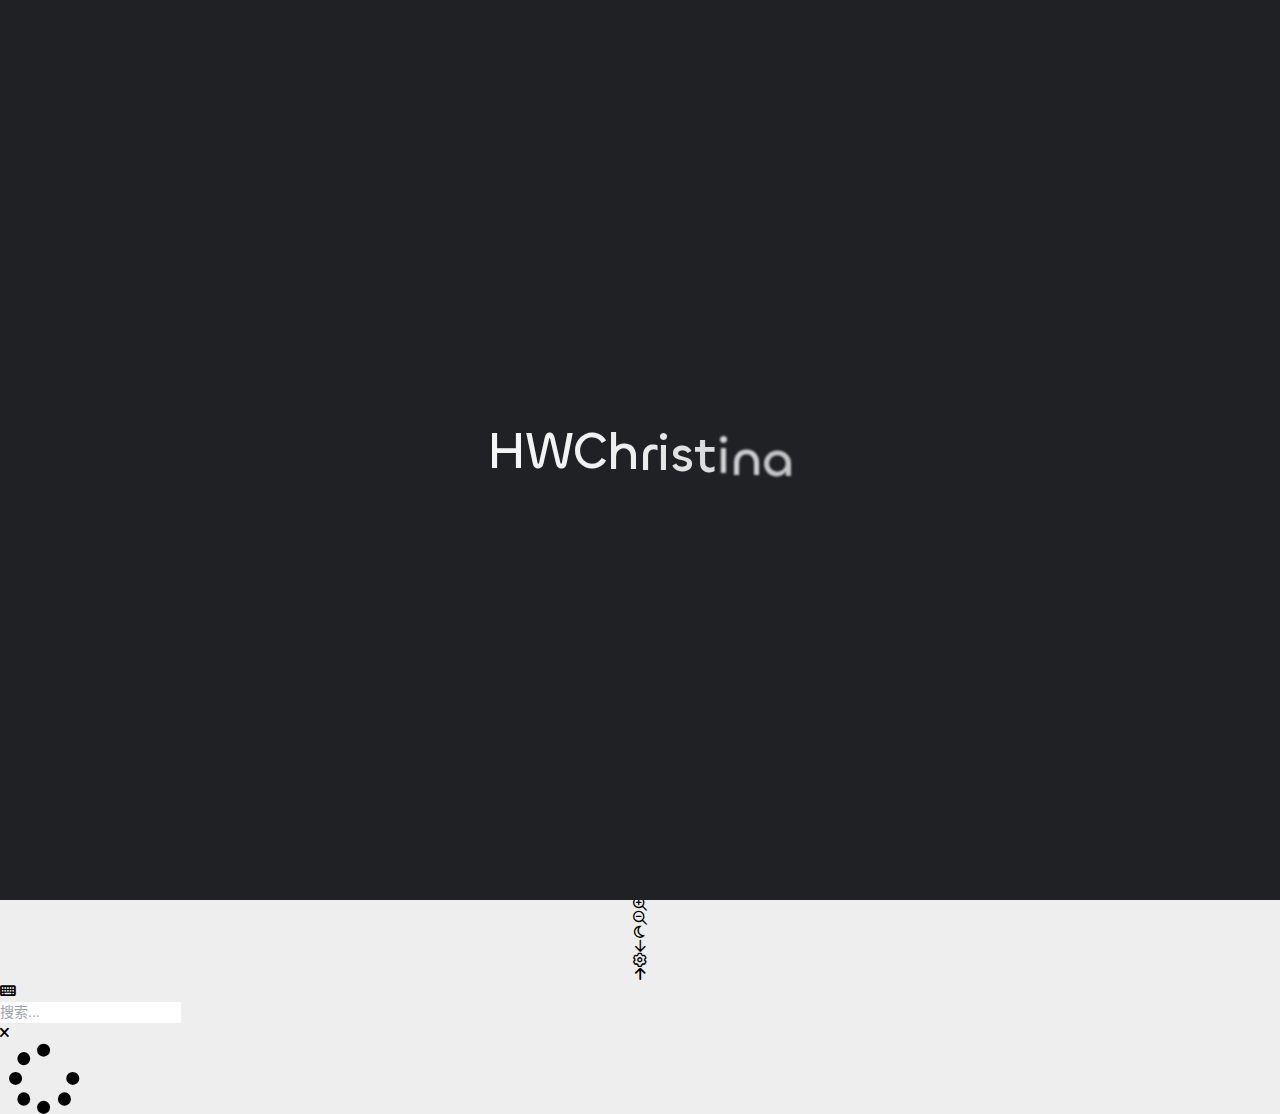
==== commit c7c57da7: "Site updated: 2024-07-10 17:50:43" ====
--- a/archives/index.html
+++ b/archives/index.html
@@ -78,7 +78,7 @@
 
     <script id="hexo-configurations">
     window.config = {"hostname":"hwchristina.github.io","root":"/","language":"zh-CN"};
-    window.theme = {"articles":{"style":{"font_size":"16px","line_height":1.5,"image_border_radius":"14px","image_alignment":"center","image_caption":false,"link_icon":true,"title_alignment":"left","headings_top_spacing":{"h1":"3.2rem","h2":"2.4rem","h3":"1.9rem","h4":"1.6rem","h5":"1.4rem","h6":"1.3rem"}},"word_count":{"enable":true,"count":true,"min2read":true},"author_label":{"enable":true,"auto":false,"list":[]},"code_block":{"copy":true,"style":"mac","font":{"enable":false,"family":null,"url":null}},"toc":{"enable":true,"max_depth":3,"number":false,"expand":true,"init_open":true},"copyright":{"enable":true,"default":"cc_by_nc_sa"},"lazyload":true,"recommendation":{"enable":false,"title":"推荐阅读","limit":3,"mobile_limit":2,"placeholder":"/images/wallhaven-wqery6-light.webp","skip_dirs":[]}},"colors":{"primary":"#A31F34","secondary":null,"default_mode":"light"},"global":{"fonts":{"chinese":{"enable":false,"family":null,"url":null},"english":{"enable":false,"family":null,"url":null}},"content_max_width":"1000px","sidebar_width":"210px","hover":{"shadow":true,"scale":false},"scroll_progress":{"bar":false,"percentage":true},"website_counter":{"url":"https://cn.vercount.one/js","enable":true,"site_pv":true,"site_uv":true,"post_pv":true},"single_page":true,"preloader":true,"open_graph":true,"google_analytics":{"enable":false,"id":null}},"home_banner":{"enable":true,"style":"fixed","image":{"light":"/images/wallhaven-wqery6-light.webp","dark":"/images/wallhaven-wqery6-dark.webp"},"title":"HWChristina BLOG","subtitle":{"text":["Loose Cannon"],"hitokoto":{"enable":false,"api":"https://v1.hitokoto.cn"},"typing_speed":100,"backing_speed":80,"starting_delay":500,"backing_delay":1500,"loop":true,"smart_backspace":true},"text_color":{"light":"#fff","dark":"#d1d1b6"},"text_style":{"title_size":"2.8rem","subtitle_size":"1.5rem","line_height":1.2},"custom_font":{"enable":false,"family":null,"url":null},"social_links":{"enable":false,"style":"default","links":{"github":null,"instagram":null,"zhihu":null,"twitter":null,"email":null},"qrs":{"weixin":null}}},"plugins":{"feed":{"enable":false},"aplayer":{"enable":false,"type":"fixed","audios":[{"name":null,"artist":null,"url":null,"cover":null,"lrc":null}]},"mermaid":{"enable":false,"version":"9.3.0"}},"version":"2.6.4","navbar":{"auto_hide":false,"color":{"left":"#f78736","right":"#367df7","transparency":35},"width":{"home":"1200px","pages":"1000px"},"links":{"Home":{"path":"/","icon":"fa-regular fa-house"}},"search":{"enable":false,"preload":true}},"page_templates":{"friends_column":2,"tags_style":"blur"},"home":{"sidebar":{"enable":true,"position":"left","first_item":"menu","announcement":null,"show_on_mobile":true,"links":null},"article_date_format":"auto","categories":{"enable":true,"limit":3},"tags":{"enable":true,"limit":3}},"footerStart":"2022/8/17 11:45:14"};
+    window.theme = {"articles":{"style":{"font_size":"16px","line_height":1.5,"image_border_radius":"14px","image_alignment":"center","image_caption":false,"link_icon":true,"title_alignment":"left","headings_top_spacing":{"h1":"3.2rem","h2":"2.4rem","h3":"1.9rem","h4":"1.6rem","h5":"1.4rem","h6":"1.3rem"}},"word_count":{"enable":true,"count":true,"min2read":true},"author_label":{"enable":true,"auto":false,"list":[]},"code_block":{"copy":true,"style":"mac","font":{"enable":false,"family":null,"url":null}},"toc":{"enable":true,"max_depth":3,"number":false,"expand":true,"init_open":true},"copyright":{"enable":true,"default":"cc_by_nc_sa"},"lazyload":true,"recommendation":{"enable":false,"title":"推荐阅读","limit":3,"mobile_limit":2,"placeholder":"/images/wallhaven-wqery6-light.webp","skip_dirs":[]}},"colors":{"primary":"#A31F34","secondary":null,"default_mode":"light"},"global":{"fonts":{"chinese":{"enable":false,"family":null,"url":null},"english":{"enable":false,"family":null,"url":null}},"content_max_width":"1000px","sidebar_width":"210px","hover":{"shadow":true,"scale":false},"scroll_progress":{"bar":false,"percentage":true},"website_counter":{"url":"https://cn.vercount.one/js","enable":true,"site_pv":true,"site_uv":true,"post_pv":true},"single_page":true,"preloader":true,"open_graph":true,"google_analytics":{"enable":false,"id":null}},"home_banner":{"enable":true,"style":"fixed","image":{"light":"/images/wallhaven-wqery6-light.webp","dark":"/images/wallhaven-wqery6-dark.webp"},"title":"HWChristina BLOG","subtitle":{"text":["Loose Cannon"],"hitokoto":{"enable":false,"api":"https://v1.hitokoto.cn"},"typing_speed":150,"backing_speed":30,"starting_delay":1000,"backing_delay":3000,"loop":true,"smart_backspace":true},"text_color":{"light":"#101010","dark":"#d1d1b6"},"text_style":{"title_size":"2.8rem","subtitle_size":"1.5rem","line_height":1.2},"custom_font":{"enable":false,"family":null,"url":null},"social_links":{"enable":true,"style":"default","links":{"github":null,"instagram":null,"zhihu":null,"twitter":null,"email":null},"qrs":{"weixin":null}}},"plugins":{"feed":{"enable":false},"aplayer":{"enable":false,"type":"fixed","audios":[{"name":null,"artist":null,"url":null,"cover":null,"lrc":null}]},"mermaid":{"enable":false,"version":"9.3.0"}},"version":"2.6.4","navbar":{"auto_hide":false,"color":{"left":"#f78736","right":"#367df7","transparency":35},"width":{"home":"1200px","pages":"1000px"},"links":{"Home":{"path":"/","icon":"fa-regular fa-house"}},"search":{"enable":true,"preload":true},"Archives":{"path":"/archives","icon":"fa-regular fa-archive"}},"page_templates":{"friends_column":2,"tags_style":"blur"},"home":{"sidebar":{"enable":true,"position":"left","first_item":"menu","announcement":null,"show_on_mobile":true,"links":{"Archives":{"path":"/archives","icon":"fa-regular fa-archive"},"Tags":{"path":"/tags","icon":"fa-regular fa-tags"},"Categories":{"path":"/categories","icon":"fa-regular fa-folder"}}},"article_date_format":"auto","categories":{"enable":true,"limit":3},"tags":{"enable":true,"limit":3}},"footerStart":"2022/8/17 11:45:14"};
     window.lang_ago = {"second":"%s 秒前","minute":"%s 分钟前","hour":"%s 小时前","day":"%s 天前","week":"%s 周前","month":"%s 个月前","year":"%s 年前"};
     window.data = {"masonry":false};
   </script>
@@ -305,10 +305,17 @@
                             </li>
                     
                     
+                        <li class="navbar-item search search-popup-trigger">
+                            <i class="fa-solid fa-magnifying-glass"></i>
+                        </li>
+                    
                 </ul>
             </div>
             <!-- Mobile -->
             <div class="mobile">
+                
+                    <div class="icon-item search search-popup-trigger"><i class="fa-solid fa-magnifying-glass"></i>
+                    </div>
                 
                 <div class="icon-item navbar-bar">
                     <div class="navbar-bar-middle"></div>
@@ -343,6 +350,38 @@
             
 
             
+            
+                
+                    
+                    <li class="drawer-navbar-item text-base my-1.5 flex flex-col w-full">
+                        <a class="py-1.5 px-2 flex flex-row items-center justify-between gap-1 hover:!text-primary active:!text-primary text-2xl font-semibold group border-b border-border-color hover:border-primary w-full active"
+                           href="/archives"
+                        >
+                            <span>Archives</span>
+                            <i class="fa-regular fa-archive fa-sm fa-fw"></i>
+                        </a>
+                    </li>
+                
+                    
+                    <li class="drawer-navbar-item text-base my-1.5 flex flex-col w-full">
+                        <a class="py-1.5 px-2 flex flex-row items-center justify-between gap-1 hover:!text-primary active:!text-primary text-2xl font-semibold group border-b border-border-color hover:border-primary w-full active"
+                           href="/tags"
+                        >
+                            <span>Tags</span>
+                            <i class="fa-regular fa-tags fa-sm fa-fw"></i>
+                        </a>
+                    </li>
+                
+                    
+                    <li class="drawer-navbar-item text-base my-1.5 flex flex-col w-full">
+                        <a class="py-1.5 px-2 flex flex-row items-center justify-between gap-1 hover:!text-primary active:!text-primary text-2xl font-semibold group border-b border-border-color hover:border-primary w-full active"
+                           href="/categories"
+                        >
+                            <span>Categories</span>
+                            <i class="fa-regular fa-folder fa-sm fa-fw"></i>
+                        </a>
+                    </li>
+                
             
         </ul>
 
@@ -540,6 +579,35 @@
     <img src="">
 </div>
 
+
+    
+        <div class="search-pop-overlay">
+    <div class="popup search-popup">
+        <div class="search-header">
+          <span class="search-input-field-pre">
+            <i class="fa-solid fa-keyboard"></i>
+          </span>
+            <div class="search-input-container">
+                <input autocomplete="off"
+                       autocorrect="off"
+                       autocapitalize="off"
+                       placeholder="搜索..."
+                       spellcheck="false"
+                       type="search"
+                       class="search-input"
+                >
+            </div>
+            <span class="popup-btn-close">
+                <i class="fa-solid fa-times"></i>
+            </span>
+        </div>
+        <div id="search-result">
+            <div id="no-result">
+                <i class="fa-solid fa-spinner fa-spin-pulse fa-5x fa-fw"></i>
+            </div>
+        </div>
+    </div>
+</div>
 
     
 
@@ -600,6 +668,10 @@
 
 
 
+    
+<script src="/js/tools/localSearch.js" type="module"></script>
+
+
 
 
     
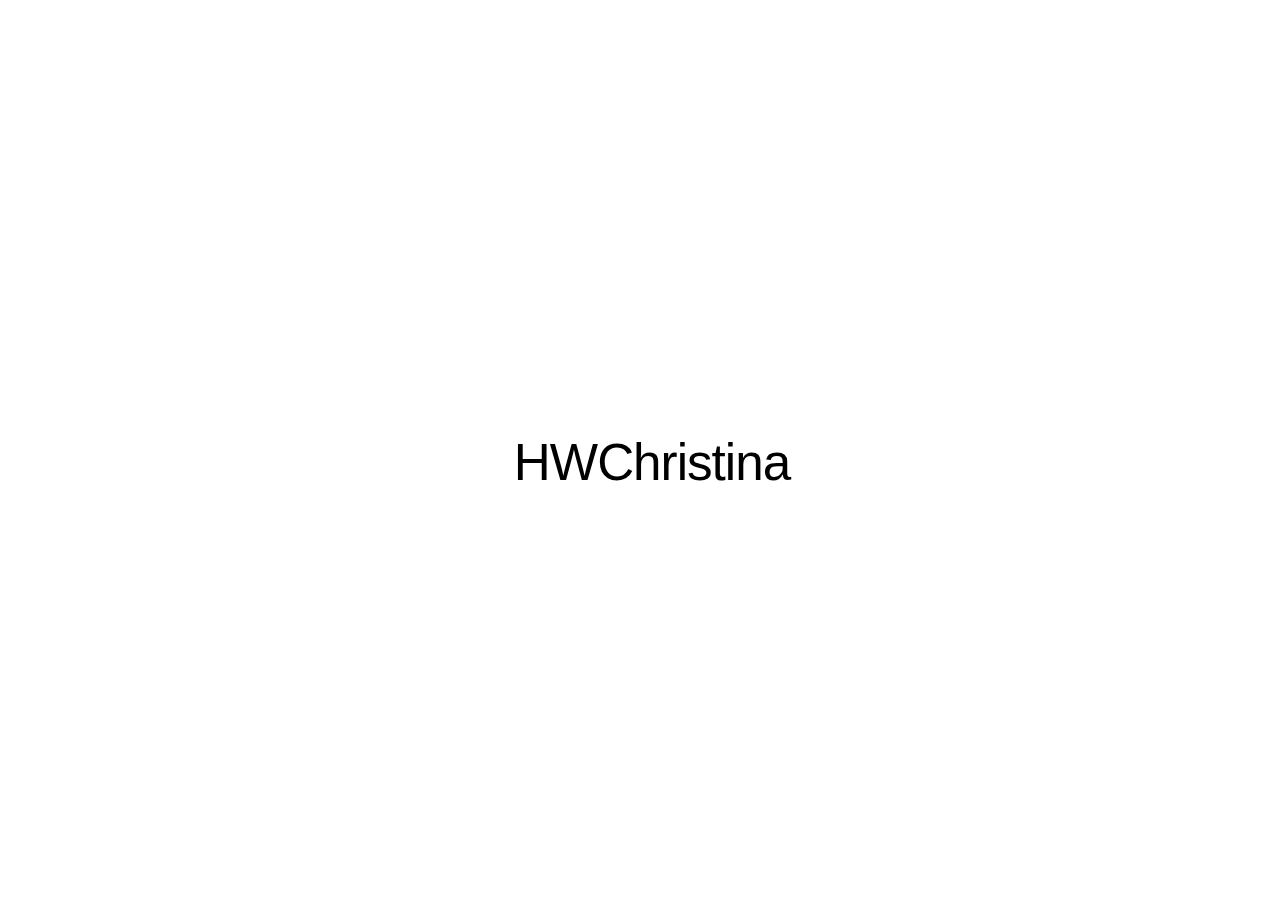
==== commit 4352c304: "Site updated: 2024-07-10 17:59:36" ====
--- a/archives/index.html
+++ b/archives/index.html
@@ -28,10 +28,10 @@
     
     
     <!--- Icon Part-->
-    <link rel="icon" type="image/png" href="/images/redefine-favicon.svg" sizes="192x192">
-    <link rel="apple-touch-icon" sizes="180x180" href="/images/redefine-favicon.svg">
+    <link rel="icon" type="image/png" href="/hwchristina.github.io/images/redefine-favicon.svg" sizes="192x192">
+    <link rel="apple-touch-icon" sizes="180x180" href="/hwchristina.github.io/images/redefine-favicon.svg">
     <meta name="theme-color" content="#A31F34">
-    <link rel="shortcut icon" href="/images/redefine-favicon.svg">
+    <link rel="shortcut icon" href="/hwchristina.github.io/images/redefine-favicon.svg">
     <!--- Page Info-->
     
     <title>
@@ -42,27 +42,27 @@
     </title>
 
     
-<link rel="stylesheet" href="/fonts/Chillax/chillax.css">
+<link rel="stylesheet" href="/hwchristina.github.io/fonts/Chillax/chillax.css">
 
 
     <!--- Inject Part-->
     
 
     
-<link rel="stylesheet" href="/css/style.css">
-
-
-    
-        
-<link rel="stylesheet" href="/assets/build/styles.css">
-
-    
-
-    
-<link rel="stylesheet" href="/fonts/GeistMono/geist-mono.css">
-
-    
-<link rel="stylesheet" href="/fonts/Geist/geist.css">
+<link rel="stylesheet" href="/hwchristina.github.io/css/style.css">
+
+
+    
+        
+<link rel="stylesheet" href="/hwchristina.github.io/assets/build/styles.css">
+
+    
+
+    
+<link rel="stylesheet" href="/hwchristina.github.io/fonts/GeistMono/geist-mono.css">
+
+    
+<link rel="stylesheet" href="/hwchristina.github.io/fonts/Geist/geist.css">
 
     <!--- Font Part-->
     
@@ -72,12 +72,12 @@
 
     
         
-<script src="/js/libs/anime.min.js"></script>
+<script src="/hwchristina.github.io/js/libs/anime.min.js"></script>
 
     
 
     <script id="hexo-configurations">
-    window.config = {"hostname":"hwchristina.github.io","root":"/","language":"zh-CN"};
+    window.config = {"hostname":"hwchristina.github.io","root":"/hwchristina.github.io/","language":"zh-CN"};
     window.theme = {"articles":{"style":{"font_size":"16px","line_height":1.5,"image_border_radius":"14px","image_alignment":"center","image_caption":false,"link_icon":true,"title_alignment":"left","headings_top_spacing":{"h1":"3.2rem","h2":"2.4rem","h3":"1.9rem","h4":"1.6rem","h5":"1.4rem","h6":"1.3rem"}},"word_count":{"enable":true,"count":true,"min2read":true},"author_label":{"enable":true,"auto":false,"list":[]},"code_block":{"copy":true,"style":"mac","font":{"enable":false,"family":null,"url":null}},"toc":{"enable":true,"max_depth":3,"number":false,"expand":true,"init_open":true},"copyright":{"enable":true,"default":"cc_by_nc_sa"},"lazyload":true,"recommendation":{"enable":false,"title":"推荐阅读","limit":3,"mobile_limit":2,"placeholder":"/images/wallhaven-wqery6-light.webp","skip_dirs":[]}},"colors":{"primary":"#A31F34","secondary":null,"default_mode":"light"},"global":{"fonts":{"chinese":{"enable":false,"family":null,"url":null},"english":{"enable":false,"family":null,"url":null}},"content_max_width":"1000px","sidebar_width":"210px","hover":{"shadow":true,"scale":false},"scroll_progress":{"bar":false,"percentage":true},"website_counter":{"url":"https://cn.vercount.one/js","enable":true,"site_pv":true,"site_uv":true,"post_pv":true},"single_page":true,"preloader":true,"open_graph":true,"google_analytics":{"enable":false,"id":null}},"home_banner":{"enable":true,"style":"fixed","image":{"light":"/images/wallhaven-wqery6-light.webp","dark":"/images/wallhaven-wqery6-dark.webp"},"title":"HWChristina BLOG","subtitle":{"text":["Loose Cannon"],"hitokoto":{"enable":false,"api":"https://v1.hitokoto.cn"},"typing_speed":150,"backing_speed":30,"starting_delay":1000,"backing_delay":3000,"loop":true,"smart_backspace":true},"text_color":{"light":"#101010","dark":"#d1d1b6"},"text_style":{"title_size":"2.8rem","subtitle_size":"1.5rem","line_height":1.2},"custom_font":{"enable":false,"family":null,"url":null},"social_links":{"enable":true,"style":"default","links":{"github":null,"instagram":null,"zhihu":null,"twitter":null,"email":null},"qrs":{"weixin":null}}},"plugins":{"feed":{"enable":false},"aplayer":{"enable":false,"type":"fixed","audios":[{"name":null,"artist":null,"url":null,"cover":null,"lrc":null}]},"mermaid":{"enable":false,"version":"9.3.0"}},"version":"2.6.4","navbar":{"auto_hide":false,"color":{"left":"#f78736","right":"#367df7","transparency":35},"width":{"home":"1200px","pages":"1000px"},"links":{"Home":{"path":"/","icon":"fa-regular fa-house"}},"search":{"enable":true,"preload":true},"Archives":{"path":"/archives","icon":"fa-regular fa-archive"}},"page_templates":{"friends_column":2,"tags_style":"blur"},"home":{"sidebar":{"enable":true,"position":"left","first_item":"menu","announcement":null,"show_on_mobile":true,"links":{"Archives":{"path":"/archives","icon":"fa-regular fa-archive"},"Tags":{"path":"/tags","icon":"fa-regular fa-tags"},"Categories":{"path":"/categories","icon":"fa-regular fa-folder"}}},"article_date_format":"auto","categories":{"enable":true,"limit":3},"tags":{"enable":true,"limit":3}},"footerStart":"2022/8/17 11:45:14"};
     window.lang_ago = {"second":"%s 秒前","minute":"%s 分钟前","hour":"%s 小时前","day":"%s 天前","week":"%s 周前","month":"%s 个月前","year":"%s 年前"};
     window.data = {"masonry":false};
@@ -85,16 +85,16 @@
     
     <!--- Fontawesome Part-->
     
-<link rel="stylesheet" href="/fontawesome/fontawesome.min.css">
-
-    
-<link rel="stylesheet" href="/fontawesome/brands.min.css">
-
-    
-<link rel="stylesheet" href="/fontawesome/solid.min.css">
-
-    
-<link rel="stylesheet" href="/fontawesome/regular.min.css">
+<link rel="stylesheet" href="/hwchristina.github.io/fontawesome/fontawesome.min.css">
+
+    
+<link rel="stylesheet" href="/hwchristina.github.io/fontawesome/brands.min.css">
+
+    
+<link rel="stylesheet" href="/hwchristina.github.io/fontawesome/solid.min.css">
+
+    
+<link rel="stylesheet" href="/hwchristina.github.io/fontawesome/regular.min.css">
 
     
     
@@ -275,7 +275,7 @@
     <div class="navbar-content ">
         <div class="left">
             
-            <a class="logo-title" href="/">
+            <a class="logo-title" href="/hwchristina.github.io/">
                 
                 HWChristina
                 
@@ -293,7 +293,7 @@
                             <li class="navbar-item">
                                 <!-- Menu -->
                                 <a class=""
-                                   href="/"
+                                   href="/hwchristina.github.io/"
                                         >
                                     <i class="fa-regular fa-house fa-fw"></i>
                                     首页
@@ -334,7 +334,7 @@
                     <li class="drawer-navbar-item text-base my-1.5 flex flex-col w-full">
                         
                         <a class="py-1.5 px-2 flex flex-row items-center justify-between gap-1 hover:!text-primary active:!text-primary text-2xl font-semibold group border-b border-border-color hover:border-primary w-full "
-                           href="/"
+                           href="/hwchristina.github.io/"
                         >
                             <span>
                                 首页
@@ -355,7 +355,7 @@
                     
                     <li class="drawer-navbar-item text-base my-1.5 flex flex-col w-full">
                         <a class="py-1.5 px-2 flex flex-row items-center justify-between gap-1 hover:!text-primary active:!text-primary text-2xl font-semibold group border-b border-border-color hover:border-primary w-full active"
-                           href="/archives"
+                           href="/hwchristina.github.io/archives"
                         >
                             <span>Archives</span>
                             <i class="fa-regular fa-archive fa-sm fa-fw"></i>
@@ -365,7 +365,7 @@
                     
                     <li class="drawer-navbar-item text-base my-1.5 flex flex-col w-full">
                         <a class="py-1.5 px-2 flex flex-row items-center justify-between gap-1 hover:!text-primary active:!text-primary text-2xl font-semibold group border-b border-border-color hover:border-primary w-full active"
-                           href="/tags"
+                           href="/hwchristina.github.io/tags"
                         >
                             <span>Tags</span>
                             <i class="fa-regular fa-tags fa-sm fa-fw"></i>
@@ -375,7 +375,7 @@
                     
                     <li class="drawer-navbar-item text-base my-1.5 flex flex-col w-full">
                         <a class="py-1.5 px-2 flex flex-row items-center justify-between gap-1 hover:!text-primary active:!text-primary text-2xl font-semibold group border-b border-border-color hover:border-primary w-full active"
-                           href="/categories"
+                           href="/hwchristina.github.io/categories"
                         >
                             <span>Categories</span>
                             <i class="fa-regular fa-folder fa-sm fa-fw"></i>
@@ -386,15 +386,15 @@
         </ul>
 
         <div class="statistics flex justify-around my-2.5">
-    <a class="item tag-count-item flex flex-col justify-center items-center w-20" href="/tags">
+    <a class="item tag-count-item flex flex-col justify-center items-center w-20" href="/hwchristina.github.io/tags">
         <div class="number text-2xl sm:text-xl text-second-text-color font-semibold">0</div>
         <div class="label text-third-text-color text-sm">标签</div>
     </a>
-    <a class="item tag-count-item flex flex-col justify-center items-center w-20" href="/categories">
+    <a class="item tag-count-item flex flex-col justify-center items-center w-20" href="/hwchristina.github.io/categories">
         <div class="number text-2xl sm:text-xl text-second-text-color font-semibold">0</div>
         <div class="label text-third-text-color text-sm">分类</div>
     </a>
-    <a class="item tag-count-item flex flex-col justify-center items-center w-20" href="/archives">
+    <a class="item tag-count-item flex flex-col justify-center items-center w-20" href="/hwchristina.github.io/archives">
         <div class="number text-2xl sm:text-xl text-second-text-color font-semibold">2</div>
         <div class="label text-third-text-color text-sm">文章</div>
     </a>
@@ -432,14 +432,14 @@
                          <!-- Close the previous LI if not the first item -->
                         <li class="article-item space-y-2 px-6 pt-10 pb-2 text-xl relative border-l-2 border-border-color" date-is='07-10'>
                     
-                    <a href="/2024/07/10/post-title/" class="block overflow-hidden w-fit">
+                    <a href="/hwchristina.github.io/2024/07/10/post-title/" class="block overflow-hidden w-fit">
                         <span class="article-title my-0.5 text-2xl">post title</span>
                     </a>
                     
                 
                     
                     
-                    <a href="/2024/07/10/hello-world/" class="block overflow-hidden w-fit">
+                    <a href="/hwchristina.github.io/2024/07/10/hello-world/" class="block overflow-hidden w-fit">
                         <span class="article-title my-0.5 text-2xl">Hello World</span>
                     </a>
                     
@@ -470,7 +470,7 @@
               <span>2022</span>
               -
             
-            2024&nbsp;&nbsp;<i class="fa-solid fa-heart fa-beat" style="--fa-animation-duration: 0.5s; color: #f54545"></i>&nbsp;&nbsp;<a href="/">Struct_Han</a>
+            2024&nbsp;&nbsp;<i class="fa-solid fa-heart fa-beat" style="--fa-animation-duration: 0.5s; color: #f54545"></i>&nbsp;&nbsp;<a href="/hwchristina.github.io/">Struct_Han</a>
             
                 
                 <p class="post-count space-x-0.5">
@@ -615,17 +615,17 @@
 
 
     
-<script src="/js/libs/Swup.min.js"></script>
-
-<script src="/js/libs/SwupSlideTheme.min.js"></script>
-
-<script src="/js/libs/SwupScriptsPlugin.min.js"></script>
-
-<script src="/js/libs/SwupProgressPlugin.min.js"></script>
-
-<script src="/js/libs/SwupScrollPlugin.min.js"></script>
-
-<script src="/js/libs/SwupPreloadPlugin.min.js"></script>
+<script src="/hwchristina.github.io/js/libs/Swup.min.js"></script>
+
+<script src="/hwchristina.github.io/js/libs/SwupSlideTheme.min.js"></script>
+
+<script src="/hwchristina.github.io/js/libs/SwupScriptsPlugin.min.js"></script>
+
+<script src="/hwchristina.github.io/js/libs/SwupProgressPlugin.min.js"></script>
+
+<script src="/hwchristina.github.io/js/libs/SwupScrollPlugin.min.js"></script>
+
+<script src="/hwchristina.github.io/js/libs/SwupPreloadPlugin.min.js"></script>
 
 <script>
     const swup = new Swup({
@@ -652,57 +652,57 @@
 
 
 
-<script src="/js/tools/imageViewer.js" type="module"></script>
-
-<script src="/js/utils.js" type="module"></script>
-
-<script src="/js/main.js" type="module"></script>
-
-<script src="/js/layouts/navbarShrink.js" type="module"></script>
-
-<script src="/js/tools/scrollTopBottom.js" type="module"></script>
-
-<script src="/js/tools/lightDarkSwitch.js" type="module"></script>
-
-<script src="/js/layouts/categoryList.js" type="module"></script>
-
-
-
-    
-<script src="/js/tools/localSearch.js" type="module"></script>
-
-
-
-
-    
-<script src="/js/tools/codeBlock.js" type="module"></script>
-
-
-
-
-    
-<script src="/js/layouts/lazyload.js" type="module"></script>
-
-
-
-
-    
-<script src="/js/tools/runtime.js"></script>
-
-    
-<script src="/js/libs/odometer.min.js"></script>
-
-    
-<link rel="stylesheet" href="/assets/odometer-theme-minimal.css">
+<script src="/hwchristina.github.io/js/tools/imageViewer.js" type="module"></script>
+
+<script src="/hwchristina.github.io/js/utils.js" type="module"></script>
+
+<script src="/hwchristina.github.io/js/main.js" type="module"></script>
+
+<script src="/hwchristina.github.io/js/layouts/navbarShrink.js" type="module"></script>
+
+<script src="/hwchristina.github.io/js/tools/scrollTopBottom.js" type="module"></script>
+
+<script src="/hwchristina.github.io/js/tools/lightDarkSwitch.js" type="module"></script>
+
+<script src="/hwchristina.github.io/js/layouts/categoryList.js" type="module"></script>
+
+
+
+    
+<script src="/hwchristina.github.io/js/tools/localSearch.js" type="module"></script>
+
+
+
+
+    
+<script src="/hwchristina.github.io/js/tools/codeBlock.js" type="module"></script>
+
+
+
+
+    
+<script src="/hwchristina.github.io/js/layouts/lazyload.js" type="module"></script>
+
+
+
+
+    
+<script src="/hwchristina.github.io/js/tools/runtime.js"></script>
+
+    
+<script src="/hwchristina.github.io/js/libs/odometer.min.js"></script>
+
+    
+<link rel="stylesheet" href="/hwchristina.github.io/assets/odometer-theme-minimal.css">
 
 
 
 
   
-<script src="/js/libs/Typed.min.js"></script>
+<script src="/hwchristina.github.io/js/libs/Typed.min.js"></script>
 
   
-<script src="/js/plugins/typed.js" type="module"></script>
+<script src="/hwchristina.github.io/js/plugins/typed.js" type="module"></script>
 
 
 
@@ -715,11 +715,11 @@
 <div class="post-scripts" data-swup-reload-script>
     
         
-<script src="/js/tools/tocToggle.js" type="module"></script>
-
-<script src="/js/layouts/toc.js" type="module"></script>
-
-<script src="/js/plugins/tabs.js" type="module"></script>
+<script src="/hwchristina.github.io/js/tools/tocToggle.js" type="module"></script>
+
+<script src="/hwchristina.github.io/js/layouts/toc.js" type="module"></script>
+
+<script src="/hwchristina.github.io/js/plugins/tabs.js" type="module"></script>
 
     
 </div>
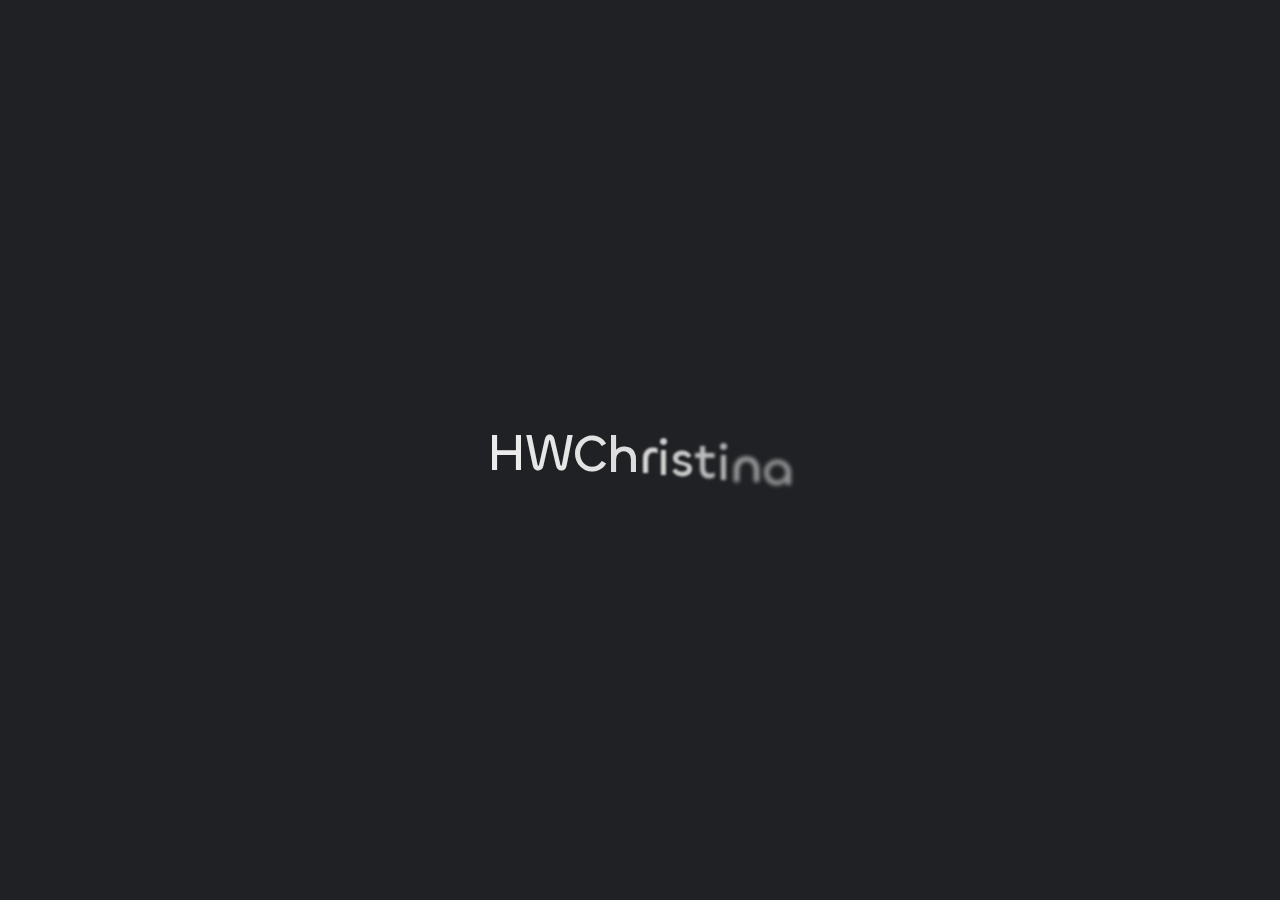
==== commit 04b77431: "Site updated: 2024-07-10 18:45:00" ====
--- a/archives/index.html
+++ b/archives/index.html
@@ -28,10 +28,10 @@
     
     
     <!--- Icon Part-->
-    <link rel="icon" type="image/png" href="/hwchristina.github.io/images/redefine-favicon.svg" sizes="192x192">
-    <link rel="apple-touch-icon" sizes="180x180" href="/hwchristina.github.io/images/redefine-favicon.svg">
+    <link rel="icon" type="image/png" href="/images/redefine-favicon.svg" sizes="192x192">
+    <link rel="apple-touch-icon" sizes="180x180" href="/images/redefine-favicon.svg">
     <meta name="theme-color" content="#A31F34">
-    <link rel="shortcut icon" href="/hwchristina.github.io/images/redefine-favicon.svg">
+    <link rel="shortcut icon" href="/images/redefine-favicon.svg">
     <!--- Page Info-->
     
     <title>
@@ -42,27 +42,27 @@
     </title>
 
     
-<link rel="stylesheet" href="/hwchristina.github.io/fonts/Chillax/chillax.css">
+<link rel="stylesheet" href="/fonts/Chillax/chillax.css">
 
 
     <!--- Inject Part-->
     
 
     
-<link rel="stylesheet" href="/hwchristina.github.io/css/style.css">
-
-
-    
-        
-<link rel="stylesheet" href="/hwchristina.github.io/assets/build/styles.css">
-
-    
-
-    
-<link rel="stylesheet" href="/hwchristina.github.io/fonts/GeistMono/geist-mono.css">
-
-    
-<link rel="stylesheet" href="/hwchristina.github.io/fonts/Geist/geist.css">
+<link rel="stylesheet" href="/css/style.css">
+
+
+    
+        
+<link rel="stylesheet" href="/assets/build/styles.css">
+
+    
+
+    
+<link rel="stylesheet" href="/fonts/GeistMono/geist-mono.css">
+
+    
+<link rel="stylesheet" href="/fonts/Geist/geist.css">
 
     <!--- Font Part-->
     
@@ -72,12 +72,12 @@
 
     
         
-<script src="/hwchristina.github.io/js/libs/anime.min.js"></script>
+<script src="/js/libs/anime.min.js"></script>
 
     
 
     <script id="hexo-configurations">
-    window.config = {"hostname":"hwchristina.github.io","root":"/hwchristina.github.io/","language":"zh-CN"};
+    window.config = {"hostname":"hwchristina.github.io","root":"/","language":"zh-CN"};
     window.theme = {"articles":{"style":{"font_size":"16px","line_height":1.5,"image_border_radius":"14px","image_alignment":"center","image_caption":false,"link_icon":true,"title_alignment":"left","headings_top_spacing":{"h1":"3.2rem","h2":"2.4rem","h3":"1.9rem","h4":"1.6rem","h5":"1.4rem","h6":"1.3rem"}},"word_count":{"enable":true,"count":true,"min2read":true},"author_label":{"enable":true,"auto":false,"list":[]},"code_block":{"copy":true,"style":"mac","font":{"enable":false,"family":null,"url":null}},"toc":{"enable":true,"max_depth":3,"number":false,"expand":true,"init_open":true},"copyright":{"enable":true,"default":"cc_by_nc_sa"},"lazyload":true,"recommendation":{"enable":false,"title":"推荐阅读","limit":3,"mobile_limit":2,"placeholder":"/images/wallhaven-wqery6-light.webp","skip_dirs":[]}},"colors":{"primary":"#A31F34","secondary":null,"default_mode":"light"},"global":{"fonts":{"chinese":{"enable":false,"family":null,"url":null},"english":{"enable":false,"family":null,"url":null}},"content_max_width":"1000px","sidebar_width":"210px","hover":{"shadow":true,"scale":false},"scroll_progress":{"bar":false,"percentage":true},"website_counter":{"url":"https://cn.vercount.one/js","enable":true,"site_pv":true,"site_uv":true,"post_pv":true},"single_page":true,"preloader":true,"open_graph":true,"google_analytics":{"enable":false,"id":null}},"home_banner":{"enable":true,"style":"fixed","image":{"light":"/images/wallhaven-wqery6-light.webp","dark":"/images/wallhaven-wqery6-dark.webp"},"title":"HWChristina BLOG","subtitle":{"text":["Loose Cannon"],"hitokoto":{"enable":false,"api":"https://v1.hitokoto.cn"},"typing_speed":150,"backing_speed":30,"starting_delay":1000,"backing_delay":3000,"loop":true,"smart_backspace":true},"text_color":{"light":"#101010","dark":"#d1d1b6"},"text_style":{"title_size":"2.8rem","subtitle_size":"1.5rem","line_height":1.2},"custom_font":{"enable":false,"family":null,"url":null},"social_links":{"enable":true,"style":"default","links":{"github":null,"instagram":null,"zhihu":null,"twitter":null,"email":null},"qrs":{"weixin":null}}},"plugins":{"feed":{"enable":false},"aplayer":{"enable":false,"type":"fixed","audios":[{"name":null,"artist":null,"url":null,"cover":null,"lrc":null}]},"mermaid":{"enable":false,"version":"9.3.0"}},"version":"2.6.4","navbar":{"auto_hide":false,"color":{"left":"#f78736","right":"#367df7","transparency":35},"width":{"home":"1200px","pages":"1000px"},"links":{"Home":{"path":"/","icon":"fa-regular fa-house"}},"search":{"enable":true,"preload":true},"Archives":{"path":"/archives","icon":"fa-regular fa-archive"}},"page_templates":{"friends_column":2,"tags_style":"blur"},"home":{"sidebar":{"enable":true,"position":"left","first_item":"menu","announcement":null,"show_on_mobile":true,"links":{"Archives":{"path":"/archives","icon":"fa-regular fa-archive"},"Tags":{"path":"/tags","icon":"fa-regular fa-tags"},"Categories":{"path":"/categories","icon":"fa-regular fa-folder"}}},"article_date_format":"auto","categories":{"enable":true,"limit":3},"tags":{"enable":true,"limit":3}},"footerStart":"2022/8/17 11:45:14"};
     window.lang_ago = {"second":"%s 秒前","minute":"%s 分钟前","hour":"%s 小时前","day":"%s 天前","week":"%s 周前","month":"%s 个月前","year":"%s 年前"};
     window.data = {"masonry":false};
@@ -85,16 +85,16 @@
     
     <!--- Fontawesome Part-->
     
-<link rel="stylesheet" href="/hwchristina.github.io/fontawesome/fontawesome.min.css">
-
-    
-<link rel="stylesheet" href="/hwchristina.github.io/fontawesome/brands.min.css">
-
-    
-<link rel="stylesheet" href="/hwchristina.github.io/fontawesome/solid.min.css">
-
-    
-<link rel="stylesheet" href="/hwchristina.github.io/fontawesome/regular.min.css">
+<link rel="stylesheet" href="/fontawesome/fontawesome.min.css">
+
+    
+<link rel="stylesheet" href="/fontawesome/brands.min.css">
+
+    
+<link rel="stylesheet" href="/fontawesome/solid.min.css">
+
+    
+<link rel="stylesheet" href="/fontawesome/regular.min.css">
 
     
     
@@ -275,7 +275,7 @@
     <div class="navbar-content ">
         <div class="left">
             
-            <a class="logo-title" href="/hwchristina.github.io/">
+            <a class="logo-title" href="/">
                 
                 HWChristina
                 
@@ -293,7 +293,7 @@
                             <li class="navbar-item">
                                 <!-- Menu -->
                                 <a class=""
-                                   href="/hwchristina.github.io/"
+                                   href="/"
                                         >
                                     <i class="fa-regular fa-house fa-fw"></i>
                                     首页
@@ -334,7 +334,7 @@
                     <li class="drawer-navbar-item text-base my-1.5 flex flex-col w-full">
                         
                         <a class="py-1.5 px-2 flex flex-row items-center justify-between gap-1 hover:!text-primary active:!text-primary text-2xl font-semibold group border-b border-border-color hover:border-primary w-full "
-                           href="/hwchristina.github.io/"
+                           href="/"
                         >
                             <span>
                                 首页
@@ -355,7 +355,7 @@
                     
                     <li class="drawer-navbar-item text-base my-1.5 flex flex-col w-full">
                         <a class="py-1.5 px-2 flex flex-row items-center justify-between gap-1 hover:!text-primary active:!text-primary text-2xl font-semibold group border-b border-border-color hover:border-primary w-full active"
-                           href="/hwchristina.github.io/archives"
+                           href="/archives"
                         >
                             <span>Archives</span>
                             <i class="fa-regular fa-archive fa-sm fa-fw"></i>
@@ -365,7 +365,7 @@
                     
                     <li class="drawer-navbar-item text-base my-1.5 flex flex-col w-full">
                         <a class="py-1.5 px-2 flex flex-row items-center justify-between gap-1 hover:!text-primary active:!text-primary text-2xl font-semibold group border-b border-border-color hover:border-primary w-full active"
-                           href="/hwchristina.github.io/tags"
+                           href="/tags"
                         >
                             <span>Tags</span>
                             <i class="fa-regular fa-tags fa-sm fa-fw"></i>
@@ -375,7 +375,7 @@
                     
                     <li class="drawer-navbar-item text-base my-1.5 flex flex-col w-full">
                         <a class="py-1.5 px-2 flex flex-row items-center justify-between gap-1 hover:!text-primary active:!text-primary text-2xl font-semibold group border-b border-border-color hover:border-primary w-full active"
-                           href="/hwchristina.github.io/categories"
+                           href="/categories"
                         >
                             <span>Categories</span>
                             <i class="fa-regular fa-folder fa-sm fa-fw"></i>
@@ -386,15 +386,15 @@
         </ul>
 
         <div class="statistics flex justify-around my-2.5">
-    <a class="item tag-count-item flex flex-col justify-center items-center w-20" href="/hwchristina.github.io/tags">
+    <a class="item tag-count-item flex flex-col justify-center items-center w-20" href="/tags">
         <div class="number text-2xl sm:text-xl text-second-text-color font-semibold">0</div>
         <div class="label text-third-text-color text-sm">标签</div>
     </a>
-    <a class="item tag-count-item flex flex-col justify-center items-center w-20" href="/hwchristina.github.io/categories">
+    <a class="item tag-count-item flex flex-col justify-center items-center w-20" href="/categories">
         <div class="number text-2xl sm:text-xl text-second-text-color font-semibold">0</div>
         <div class="label text-third-text-color text-sm">分类</div>
     </a>
-    <a class="item tag-count-item flex flex-col justify-center items-center w-20" href="/hwchristina.github.io/archives">
+    <a class="item tag-count-item flex flex-col justify-center items-center w-20" href="/archives">
         <div class="number text-2xl sm:text-xl text-second-text-color font-semibold">2</div>
         <div class="label text-third-text-color text-sm">文章</div>
     </a>
@@ -432,14 +432,14 @@
                          <!-- Close the previous LI if not the first item -->
                         <li class="article-item space-y-2 px-6 pt-10 pb-2 text-xl relative border-l-2 border-border-color" date-is='07-10'>
                     
-                    <a href="/hwchristina.github.io/2024/07/10/post-title/" class="block overflow-hidden w-fit">
+                    <a href="/2024/07/10/post-title/" class="block overflow-hidden w-fit">
                         <span class="article-title my-0.5 text-2xl">post title</span>
                     </a>
                     
                 
                     
                     
-                    <a href="/hwchristina.github.io/2024/07/10/hello-world/" class="block overflow-hidden w-fit">
+                    <a href="/2024/07/10/hello-world/" class="block overflow-hidden w-fit">
                         <span class="article-title my-0.5 text-2xl">Hello World</span>
                     </a>
                     
@@ -470,7 +470,7 @@
               <span>2022</span>
               -
             
-            2024&nbsp;&nbsp;<i class="fa-solid fa-heart fa-beat" style="--fa-animation-duration: 0.5s; color: #f54545"></i>&nbsp;&nbsp;<a href="/hwchristina.github.io/">Struct_Han</a>
+            2024&nbsp;&nbsp;<i class="fa-solid fa-heart fa-beat" style="--fa-animation-duration: 0.5s; color: #f54545"></i>&nbsp;&nbsp;<a href="/">Struct_Han</a>
             
                 
                 <p class="post-count space-x-0.5">
@@ -615,17 +615,17 @@
 
 
     
-<script src="/hwchristina.github.io/js/libs/Swup.min.js"></script>
-
-<script src="/hwchristina.github.io/js/libs/SwupSlideTheme.min.js"></script>
-
-<script src="/hwchristina.github.io/js/libs/SwupScriptsPlugin.min.js"></script>
-
-<script src="/hwchristina.github.io/js/libs/SwupProgressPlugin.min.js"></script>
-
-<script src="/hwchristina.github.io/js/libs/SwupScrollPlugin.min.js"></script>
-
-<script src="/hwchristina.github.io/js/libs/SwupPreloadPlugin.min.js"></script>
+<script src="/js/libs/Swup.min.js"></script>
+
+<script src="/js/libs/SwupSlideTheme.min.js"></script>
+
+<script src="/js/libs/SwupScriptsPlugin.min.js"></script>
+
+<script src="/js/libs/SwupProgressPlugin.min.js"></script>
+
+<script src="/js/libs/SwupScrollPlugin.min.js"></script>
+
+<script src="/js/libs/SwupPreloadPlugin.min.js"></script>
 
 <script>
     const swup = new Swup({
@@ -652,57 +652,57 @@
 
 
 
-<script src="/hwchristina.github.io/js/tools/imageViewer.js" type="module"></script>
-
-<script src="/hwchristina.github.io/js/utils.js" type="module"></script>
-
-<script src="/hwchristina.github.io/js/main.js" type="module"></script>
-
-<script src="/hwchristina.github.io/js/layouts/navbarShrink.js" type="module"></script>
-
-<script src="/hwchristina.github.io/js/tools/scrollTopBottom.js" type="module"></script>
-
-<script src="/hwchristina.github.io/js/tools/lightDarkSwitch.js" type="module"></script>
-
-<script src="/hwchristina.github.io/js/layouts/categoryList.js" type="module"></script>
-
-
-
-    
-<script src="/hwchristina.github.io/js/tools/localSearch.js" type="module"></script>
-
-
-
-
-    
-<script src="/hwchristina.github.io/js/tools/codeBlock.js" type="module"></script>
-
-
-
-
-    
-<script src="/hwchristina.github.io/js/layouts/lazyload.js" type="module"></script>
-
-
-
-
-    
-<script src="/hwchristina.github.io/js/tools/runtime.js"></script>
-
-    
-<script src="/hwchristina.github.io/js/libs/odometer.min.js"></script>
-
-    
-<link rel="stylesheet" href="/hwchristina.github.io/assets/odometer-theme-minimal.css">
+<script src="/js/tools/imageViewer.js" type="module"></script>
+
+<script src="/js/utils.js" type="module"></script>
+
+<script src="/js/main.js" type="module"></script>
+
+<script src="/js/layouts/navbarShrink.js" type="module"></script>
+
+<script src="/js/tools/scrollTopBottom.js" type="module"></script>
+
+<script src="/js/tools/lightDarkSwitch.js" type="module"></script>
+
+<script src="/js/layouts/categoryList.js" type="module"></script>
+
+
+
+    
+<script src="/js/tools/localSearch.js" type="module"></script>
+
+
+
+
+    
+<script src="/js/tools/codeBlock.js" type="module"></script>
+
+
+
+
+    
+<script src="/js/layouts/lazyload.js" type="module"></script>
+
+
+
+
+    
+<script src="/js/tools/runtime.js"></script>
+
+    
+<script src="/js/libs/odometer.min.js"></script>
+
+    
+<link rel="stylesheet" href="/assets/odometer-theme-minimal.css">
 
 
 
 
   
-<script src="/hwchristina.github.io/js/libs/Typed.min.js"></script>
+<script src="/js/libs/Typed.min.js"></script>
 
   
-<script src="/hwchristina.github.io/js/plugins/typed.js" type="module"></script>
+<script src="/js/plugins/typed.js" type="module"></script>
 
 
 
@@ -715,11 +715,11 @@
 <div class="post-scripts" data-swup-reload-script>
     
         
-<script src="/hwchristina.github.io/js/tools/tocToggle.js" type="module"></script>
-
-<script src="/hwchristina.github.io/js/layouts/toc.js" type="module"></script>
-
-<script src="/hwchristina.github.io/js/plugins/tabs.js" type="module"></script>
+<script src="/js/tools/tocToggle.js" type="module"></script>
+
+<script src="/js/layouts/toc.js" type="module"></script>
+
+<script src="/js/plugins/tabs.js" type="module"></script>
 
     
 </div>
--- a/fonts/Chillax/chillax.css
+++ b/fonts/Chillax/chillax.css
@@ -0,0 +1,39 @@
+/**
+ * @license
+ *
+ * Font Family: Chillax
+ * Designed by: Manushi Parikh
+ * URL: https://www.fontshare.com/fonts/chillax
+ * © 2023 Indian Type Foundry
+ *
+ * Font Style:
+ * Chillax Variable(Variable font)
+ *
+*/
+
+
+/**
+* This is a variable font
+* You can controll variable axes as shown below:
+* font-variation-settings: 'wght' 700.0;
+*
+* available axes:
+
+* 'wght' (range from 200.0 to 700.0)
+
+*/
+
+@font-face {
+    font-family: 'Chillax-Variable';
+    src:local('Chillax-Variable'),
+        local('ChillaxVariable'),
+        local('Chillax Variable'),
+        local('Chillax'),
+        url('Chillax-Variable.woff2') format('woff2'),
+        url('Chillax-Variable.woff') format('woff'),
+        url('Chillax-Variable.ttf') format('truetype');
+    font-weight: 200 700;
+    font-display: swap;
+    font-style: normal;
+}
+
--- a/css/style.css
+++ b/css/style.css
@@ -0,0 +1,10554 @@
+@tailwind base;
+@tailwind components;
+@tailwind utilities;
+.fade-in-down-animation {
+  animation-fill-mode: both;
+  animation-duration: 1s;
+  animation-name: fade-in-down;
+  will-change: transform;
+}
+.title-hover-animation {
+  display: inline-block;
+  position: relative;
+  border-bottom: none;
+  line-height: 1.3;
+  vertical-align: top;
+  color: var(--second-text-color);
+}
+.title-hover-animation::before {
+  content: '';
+  position: absolute;
+  width: 100%;
+  height: 2px;
+  bottom: -4px;
+  left: 0;
+  background-color: var(--second-text-color);
+  visibility: hidden;
+  transform: scaleX(0);
+  transition-property: color, background, box-shadow, border-color, visibility, transform;
+  transition-delay: 0s, 0s, 0s, 0s, 0s, 0s;
+  transition-duration: 0.2s, 0.2s, 0.2s, 0.2s, 0.2s, 0.2s;
+  transition-timing-function: ease, ease, ease, ease, ease-in-out, ease-in-out;
+}
+@-moz-keyframes fade-in-down {
+  0% {
+    opacity: 0;
+    transform: translateY(-50px);
+  }
+  100% {
+    opacity: 1;
+    transform: translateY(0);
+  }
+}
+@-webkit-keyframes fade-in-down {
+  0% {
+    opacity: 0;
+    transform: translateY(-50px);
+  }
+  100% {
+    opacity: 1;
+    transform: translateY(0);
+  }
+}
+@-o-keyframes fade-in-down {
+  0% {
+    opacity: 0;
+    transform: translateY(-50px);
+  }
+  100% {
+    opacity: 1;
+    transform: translateY(0);
+  }
+}
+@keyframes fade-in-down {
+  0% {
+    opacity: 0;
+    transform: translateY(-50px);
+  }
+  100% {
+    opacity: 1;
+    transform: translateY(0);
+  }
+}
+@-moz-keyframes icon-animate {
+  0%, 100% {
+    transform: scale(1);
+  }
+  10%, 30% {
+    transform: scale(0.88);
+  }
+  20%, 40%, 60%, 80% {
+    transform: scale(1.08);
+  }
+  50%, 70% {
+    transform: scale(1.08);
+  }
+}
+@-webkit-keyframes icon-animate {
+  0%, 100% {
+    transform: scale(1);
+  }
+  10%, 30% {
+    transform: scale(0.88);
+  }
+  20%, 40%, 60%, 80% {
+    transform: scale(1.08);
+  }
+  50%, 70% {
+    transform: scale(1.08);
+  }
+}
+@-o-keyframes icon-animate {
+  0%, 100% {
+    transform: scale(1);
+  }
+  10%, 30% {
+    transform: scale(0.88);
+  }
+  20%, 40%, 60%, 80% {
+    transform: scale(1.08);
+  }
+  50%, 70% {
+    transform: scale(1.08);
+  }
+}
+@keyframes icon-animate {
+  0%, 100% {
+    transform: scale(1);
+  }
+  10%, 30% {
+    transform: scale(0.88);
+  }
+  20%, 40%, 60%, 80% {
+    transform: scale(1.08);
+  }
+  50%, 70% {
+    transform: scale(1.08);
+  }
+}
+:root {
+  --background-color: #fff;
+  --background-color-transparent: rgba(255,255,255,0.6);
+  --background-color-transparent-15: rgba(255,255,255,0.15);
+  --background-color-transparent-40: rgba(255,255,255,0.4);
+  --background-color-transparent-80: rgba(255,255,255,0.8);
+  --second-background-color: #fafafa;
+  --third-background-color: #f7f7f7;
+  --third-background-color-transparent: rgba(241,241,241,0.6);
+  --primary-color: #a31f34;
+  --first-text-color: #323739;
+  --second-text-color: #343a3c;
+  --third-text-color: #5c6669;
+  --fourth-text-color: #eaeced;
+  --default-text-color: #373d3f;
+  --invert-text-color: #bebec6;
+  --border-color: rgba(0,0,0,0.08);
+  --selection-color: #be243c;
+  --shadow-color-1: rgba(0,0,0,0.08);
+  --shadow-color-2: rgba(0,0,0,0.05);
+  --shadow-hover-color: rgba(0,0,0,0.28);
+  --scrollbar-color: #c1c1c1;
+  --scrollbar-color-hover: #a1a1a1;
+  --scroll-bar-bg-color: #fafafa;
+  --link-color: #323739;
+  --copyright-info-color: #c03;
+  --avatar-background-color: #06c;
+  --pjax-progress-bar-color: linear-gradient(45deg, #f10006, #ef5b00, #e59c01, #19ca05, #00cab5, #0264c8, #c303c3);
+  --archive-timeline-last-child-color: linear-gradient(to bottom, #e8e8e8 60%, rgba(0,0,0,0) 100%) 1 100%;
+  --note-blue-title-bg: #d6f7fb;
+  --note-red-title-bg: #fde9e9;
+  --note-cyan-title-bg: #e9fdf9;
+  --note-green-title-bg: #e9fde9;
+  --note-yellow-title-bg: #fdf9e9;
+  --note-gray-title-bg: #f9f9f9;
+  --note-type-title-bg: #fdf3e9;
+  --note-black-title-bg: #e9e9e9;
+  --note-purple-title-bg: #f9e9fd;
+  --home-banner-text-color: #101010;
+  --home-banner-icons-container-border-color: rgba(255,255,255,0.35);
+  --home-banner-icons-container-background-color: rgba(255,255,255,0.3);
+  --redefine-box-shadow: var(--shadow-color-2) 0px 6px 24px 0px, var(--shadow-color-1) 0px 0px 0px 1px;
+  --redefine-box-shadow-hover: var(--shadow-color-2) 0px 6px 24px 0px, var(--shadow-color-1) 0px 0px 0px 1px, var(--shadow-color-1) 0px 0px 0px 1px inset;
+  --redefine-box-shadow-flat: var(--shadow-color-2) 0px 1px 4px 0px, var(--shadow-color-1) 0px 0px 0px 1px;
+  --redefine-box-shadow-flat-hover: var(--shadow-color-2) 0px 1px 4px 0px, var(--shadow-color-1) 0px 0px 0px 1px, var(--shadow-color-1) 0px 0px 0px 1px inset;
+  --mermaid-theme: '';
+}
+@media (prefers-color-scheme: light) {
+  :root {
+    --background-color: #fff;
+    --background-color-transparent: rgba(255,255,255,0.6);
+    --background-color-transparent-15: rgba(255,255,255,0.15);
+    --background-color-transparent-40: rgba(255,255,255,0.4);
+    --background-color-transparent-80: rgba(255,255,255,0.8);
+    --second-background-color: #fafafa;
+    --third-background-color: #f7f7f7;
+    --third-background-color-transparent: rgba(241,241,241,0.6);
+    --primary-color: #a31f34;
+    --first-text-color: #323739;
+    --second-text-color: #343a3c;
+    --third-text-color: #5c6669;
+    --fourth-text-color: #eaeced;
+    --default-text-color: #373d3f;
+    --invert-text-color: #bebec6;
+    --border-color: rgba(0,0,0,0.08);
+    --selection-color: #be243c;
+    --shadow-color-1: rgba(0,0,0,0.08);
+    --shadow-color-2: rgba(0,0,0,0.05);
+    --shadow-hover-color: rgba(0,0,0,0.28);
+    --scrollbar-color: #c1c1c1;
+    --scrollbar-color-hover: #a1a1a1;
+    --scroll-bar-bg-color: #fafafa;
+    --link-color: #323739;
+    --copyright-info-color: #c03;
+    --avatar-background-color: #06c;
+    --pjax-progress-bar-color: linear-gradient(45deg, #f10006, #ef5b00, #e59c01, #19ca05, #00cab5, #0264c8, #c303c3);
+    --archive-timeline-last-child-color: linear-gradient(to bottom, #e8e8e8 60%, rgba(0,0,0,0) 100%) 1 100%;
+    --note-blue-title-bg: #d6f7fb;
+    --note-red-title-bg: #fde9e9;
+    --note-cyan-title-bg: #e9fdf9;
+    --note-green-title-bg: #e9fde9;
+    --note-yellow-title-bg: #fdf9e9;
+    --note-gray-title-bg: #f9f9f9;
+    --note-type-title-bg: #fdf3e9;
+    --note-black-title-bg: #e9e9e9;
+    --note-purple-title-bg: #f9e9fd;
+    --home-banner-text-color: #101010;
+    --home-banner-icons-container-border-color: rgba(255,255,255,0.35);
+    --home-banner-icons-container-background-color: rgba(255,255,255,0.3);
+    --redefine-box-shadow: var(--shadow-color-2) 0px 6px 24px 0px, var(--shadow-color-1) 0px 0px 0px 1px;
+    --redefine-box-shadow-hover: var(--shadow-color-2) 0px 6px 24px 0px, var(--shadow-color-1) 0px 0px 0px 1px, var(--shadow-color-1) 0px 0px 0px 1px inset;
+    --redefine-box-shadow-flat: var(--shadow-color-2) 0px 1px 4px 0px, var(--shadow-color-1) 0px 0px 0px 1px;
+    --redefine-box-shadow-flat-hover: var(--shadow-color-2) 0px 1px 4px 0px, var(--shadow-color-1) 0px 0px 0px 1px, var(--shadow-color-1) 0px 0px 0px 1px inset;
+    --mermaid-theme: '';
+  }
+}
+@media (prefers-color-scheme: dark) {
+  :root {
+    --background-color: #202124;
+    --background-color-transparent: rgba(32,33,36,0.4);
+    --background-color-transparent-15: rgba(32,33,36,0.15);
+    --background-color-transparent-40: rgba(32,33,36,0.4);
+    --background-color-transparent-80: rgba(32,33,36,0.8);
+    --second-background-color: #242529;
+    --third-background-color: #292b2f;
+    --third-background-color-transparent: rgba(32,33,36,0.6);
+    --primary-color: #a31f34;
+    --first-text-color: #d2d2d7;
+    --second-text-color: #cbcbd1;
+    --third-text-color: #9595a2;
+    --fourth-text-color: #242429;
+    --default-text-color: #bebec6;
+    --invert-text-color: #373d3f;
+    --border-color: rgba(255,255,255,0.08);
+    --selection-color: #be243c;
+    --shadow-color-1: rgba(255,255,255,0.08);
+    --shadow-color-2: rgba(255,255,255,0.05);
+    --shadow-hover-color: rgba(69,69,69,0.28);
+    --scrollbar-color: #898989;
+    --scrollbar-color-hover: #a1a1a1;
+    --scroll-bar-bg-color: #2a2c30;
+    --link-color: #c5c5cc;
+    --copyright-info-color: #a30029;
+    --avatar-background-color: #005cb8;
+    --pjax-progress-bar-color: linear-gradient(45deg, #ea404a, #ea722f, #e9a71f, #67e559, #18ecec, #1b85f1, #ee1dee);
+    --archive-timeline-last-child-color: linear-gradient(to bottom, #323232 60%, rgba(255,255,255,0) 100%) 1 100%;
+    --note-blue-title-bg: #1e3e46;
+    --note-red-title-bg: #4e1e1e;
+    --note-cyan-title-bg: #1e4e4e;
+    --note-green-title-bg: #1e4e1e;
+    --note-yellow-title-bg: #4e4e1e;
+    --note-gray-title-bg: #4e4e4e;
+    --note-type-title-bg: #4e3a1e;
+    --note-black-title-bg: #1e1e1e;
+    --note-purple-title-bg: #4e1e4e;
+    --home-banner-text-color: #d1d1b6;
+    --home-banner-icons-container-border-color: rgba(197,197,197,0.35);
+    --home-banner-icons-container-background-color: rgba(197,197,197,0.3);
+    --redefine-box-shadow: var(--shadow-color-2) 0px 6px 24px 0px, var(--shadow-color-1) 0px 0px 0px 1px;
+    --redefine-box-shadow-hover: var(--shadow-color-2) 0px 6px 24px 0px, var(--shadow-color-1) 0px 0px 0px 1px, var(--shadow-color-1) 0px 0px 0px 1px inset;
+    --redefine-box-shadow-flat: var(--shadow-color-2) 0px 1px 4px 0px, var(--shadow-color-1) 0px 0px 0px 1px;
+    --redefine-box-shadow-flat-hover: var(--shadow-color-2) 0px 1px 4px 0px, var(--shadow-color-1) 0px 0px 0px 1px, var(--shadow-color-1) 0px 0px 0px 1px inset;
+    --mermaid-theme: '';
+  }
+}
+.light-mode {
+  --background-color: #fff;
+  --background-color-transparent: rgba(255,255,255,0.6);
+  --background-color-transparent-15: rgba(255,255,255,0.15);
+  --background-color-transparent-40: rgba(255,255,255,0.4);
+  --background-color-transparent-80: rgba(255,255,255,0.8);
+  --second-background-color: #fafafa;
+  --third-background-color: #f7f7f7;
+  --third-background-color-transparent: rgba(241,241,241,0.6);
+  --primary-color: #a31f34;
+  --first-text-color: #323739;
+  --second-text-color: #343a3c;
+  --third-text-color: #5c6669;
+  --fourth-text-color: #eaeced;
+  --default-text-color: #373d3f;
+  --invert-text-color: #bebec6;
+  --border-color: rgba(0,0,0,0.08);
+  --selection-color: #be243c;
+  --shadow-color-1: rgba(0,0,0,0.08);
+  --shadow-color-2: rgba(0,0,0,0.05);
+  --shadow-hover-color: rgba(0,0,0,0.28);
+  --scrollbar-color: #c1c1c1;
+  --scrollbar-color-hover: #a1a1a1;
+  --scroll-bar-bg-color: #fafafa;
+  --link-color: #323739;
+  --copyright-info-color: #c03;
+  --avatar-background-color: #06c;
+  --pjax-progress-bar-color: linear-gradient(45deg, #f10006, #ef5b00, #e59c01, #19ca05, #00cab5, #0264c8, #c303c3);
+  --archive-timeline-last-child-color: linear-gradient(to bottom, #e8e8e8 60%, rgba(0,0,0,0) 100%) 1 100%;
+  --note-blue-title-bg: #d6f7fb;
+  --note-red-title-bg: #fde9e9;
+  --note-cyan-title-bg: #e9fdf9;
+  --note-green-title-bg: #e9fde9;
+  --note-yellow-title-bg: #fdf9e9;
+  --note-gray-title-bg: #f9f9f9;
+  --note-type-title-bg: #fdf3e9;
+  --note-black-title-bg: #e9e9e9;
+  --note-purple-title-bg: #f9e9fd;
+  --home-banner-text-color: #101010;
+  --home-banner-icons-container-border-color: rgba(255,255,255,0.35);
+  --home-banner-icons-container-background-color: rgba(255,255,255,0.3);
+  --redefine-box-shadow: var(--shadow-color-2) 0px 6px 24px 0px, var(--shadow-color-1) 0px 0px 0px 1px;
+  --redefine-box-shadow-hover: var(--shadow-color-2) 0px 6px 24px 0px, var(--shadow-color-1) 0px 0px 0px 1px, var(--shadow-color-1) 0px 0px 0px 1px inset;
+  --redefine-box-shadow-flat: var(--shadow-color-2) 0px 1px 4px 0px, var(--shadow-color-1) 0px 0px 0px 1px;
+  --redefine-box-shadow-flat-hover: var(--shadow-color-2) 0px 1px 4px 0px, var(--shadow-color-1) 0px 0px 0px 1px, var(--shadow-color-1) 0px 0px 0px 1px inset;
+  --mermaid-theme: '';
+}
+.dark-mode {
+  --background-color: #202124;
+  --background-color-transparent: rgba(32,33,36,0.4);
+  --background-color-transparent-15: rgba(32,33,36,0.15);
+  --background-color-transparent-40: rgba(32,33,36,0.4);
+  --background-color-transparent-80: rgba(32,33,36,0.8);
+  --second-background-color: #242529;
+  --third-background-color: #292b2f;
+  --third-background-color-transparent: rgba(32,33,36,0.6);
+  --primary-color: #a31f34;
+  --first-text-color: #d2d2d7;
+  --second-text-color: #cbcbd1;
+  --third-text-color: #9595a2;
+  --fourth-text-color: #242429;
+  --default-text-color: #bebec6;
+  --invert-text-color: #373d3f;
+  --border-color: rgba(255,255,255,0.08);
+  --selection-color: #be243c;
+  --shadow-color-1: rgba(255,255,255,0.08);
+  --shadow-color-2: rgba(255,255,255,0.05);
+  --shadow-hover-color: rgba(69,69,69,0.28);
+  --scrollbar-color: #898989;
+  --scrollbar-color-hover: #a1a1a1;
+  --scroll-bar-bg-color: #2a2c30;
+  --link-color: #c5c5cc;
+  --copyright-info-color: #a30029;
+  --avatar-background-color: #005cb8;
+  --pjax-progress-bar-color: linear-gradient(45deg, #ea404a, #ea722f, #e9a71f, #67e559, #18ecec, #1b85f1, #ee1dee);
+  --archive-timeline-last-child-color: linear-gradient(to bottom, #323232 60%, rgba(255,255,255,0) 100%) 1 100%;
+  --note-blue-title-bg: #1e3e46;
+  --note-red-title-bg: #4e1e1e;
+  --note-cyan-title-bg: #1e4e4e;
+  --note-green-title-bg: #1e4e1e;
+  --note-yellow-title-bg: #4e4e1e;
+  --note-gray-title-bg: #4e4e4e;
+  --note-type-title-bg: #4e3a1e;
+  --note-black-title-bg: #1e1e1e;
+  --note-purple-title-bg: #4e1e4e;
+  --home-banner-text-color: #d1d1b6;
+  --home-banner-icons-container-border-color: rgba(197,197,197,0.35);
+  --home-banner-icons-container-background-color: rgba(197,197,197,0.3);
+  --redefine-box-shadow: var(--shadow-color-2) 0px 6px 24px 0px, var(--shadow-color-1) 0px 0px 0px 1px;
+  --redefine-box-shadow-hover: var(--shadow-color-2) 0px 6px 24px 0px, var(--shadow-color-1) 0px 0px 0px 1px, var(--shadow-color-1) 0px 0px 0px 1px inset;
+  --redefine-box-shadow-flat: var(--shadow-color-2) 0px 1px 4px 0px, var(--shadow-color-1) 0px 0px 0px 1px;
+  --redefine-box-shadow-flat-hover: var(--shadow-color-2) 0px 1px 4px 0px, var(--shadow-color-1) 0px 0px 0px 1px, var(--shadow-color-1) 0px 0px 0px 1px inset;
+  --mermaid-theme: '';
+}
+:root {
+  --background-color: #fff;
+  --background-color-transparent: rgba(255,255,255,0.6);
+  --background-color-transparent-15: rgba(255,255,255,0.15);
+  --background-color-transparent-40: rgba(255,255,255,0.4);
+  --background-color-transparent-80: rgba(255,255,255,0.8);
+  --second-background-color: #fafafa;
+  --third-background-color: #f7f7f7;
+  --third-background-color-transparent: rgba(241,241,241,0.6);
+  --primary-color: #a31f34;
+  --first-text-color: #323739;
+  --second-text-color: #343a3c;
+  --third-text-color: #5c6669;
+  --fourth-text-color: #eaeced;
+  --default-text-color: #373d3f;
+  --invert-text-color: #bebec6;
+  --border-color: rgba(0,0,0,0.08);
+  --selection-color: #be243c;
+  --shadow-color-1: rgba(0,0,0,0.08);
+  --shadow-color-2: rgba(0,0,0,0.05);
+  --shadow-hover-color: rgba(0,0,0,0.28);
+  --scrollbar-color: #c1c1c1;
+  --scrollbar-color-hover: #a1a1a1;
+  --scroll-bar-bg-color: #fafafa;
+  --link-color: #323739;
+  --copyright-info-color: #c03;
+  --avatar-background-color: #06c;
+  --pjax-progress-bar-color: linear-gradient(45deg, #f10006, #ef5b00, #e59c01, #19ca05, #00cab5, #0264c8, #c303c3);
+  --archive-timeline-last-child-color: linear-gradient(to bottom, #e8e8e8 60%, rgba(0,0,0,0) 100%) 1 100%;
+  --note-blue-title-bg: #d6f7fb;
+  --note-red-title-bg: #fde9e9;
+  --note-cyan-title-bg: #e9fdf9;
+  --note-green-title-bg: #e9fde9;
+  --note-yellow-title-bg: #fdf9e9;
+  --note-gray-title-bg: #f9f9f9;
+  --note-type-title-bg: #fdf3e9;
+  --note-black-title-bg: #e9e9e9;
+  --note-purple-title-bg: #f9e9fd;
+  --home-banner-text-color: #101010;
+  --home-banner-icons-container-border-color: rgba(255,255,255,0.35);
+  --home-banner-icons-container-background-color: rgba(255,255,255,0.3);
+  --redefine-box-shadow: var(--shadow-color-2) 0px 6px 24px 0px, var(--shadow-color-1) 0px 0px 0px 1px;
+  --redefine-box-shadow-hover: var(--shadow-color-2) 0px 6px 24px 0px, var(--shadow-color-1) 0px 0px 0px 1px, var(--shadow-color-1) 0px 0px 0px 1px inset;
+  --redefine-box-shadow-flat: var(--shadow-color-2) 0px 1px 4px 0px, var(--shadow-color-1) 0px 0px 0px 1px;
+  --redefine-box-shadow-flat-hover: var(--shadow-color-2) 0px 1px 4px 0px, var(--shadow-color-1) 0px 0px 0px 1px, var(--shadow-color-1) 0px 0px 0px 1px inset;
+  --mermaid-theme: '';
+}
+@media (prefers-color-scheme: light) {
+  :root {
+    --background-color: #fff;
+    --background-color-transparent: rgba(255,255,255,0.6);
+    --background-color-transparent-15: rgba(255,255,255,0.15);
+    --background-color-transparent-40: rgba(255,255,255,0.4);
+    --background-color-transparent-80: rgba(255,255,255,0.8);
+    --second-background-color: #fafafa;
+    --third-background-color: #f7f7f7;
+    --third-background-color-transparent: rgba(241,241,241,0.6);
+    --primary-color: #a31f34;
+    --first-text-color: #323739;
+    --second-text-color: #343a3c;
+    --third-text-color: #5c6669;
+    --fourth-text-color: #eaeced;
+    --default-text-color: #373d3f;
+    --invert-text-color: #bebec6;
+    --border-color: rgba(0,0,0,0.08);
+    --selection-color: #be243c;
+    --shadow-color-1: rgba(0,0,0,0.08);
+    --shadow-color-2: rgba(0,0,0,0.05);
+    --shadow-hover-color: rgba(0,0,0,0.28);
+    --scrollbar-color: #c1c1c1;
+    --scrollbar-color-hover: #a1a1a1;
+    --scroll-bar-bg-color: #fafafa;
+    --link-color: #323739;
+    --copyright-info-color: #c03;
+    --avatar-background-color: #06c;
+    --pjax-progress-bar-color: linear-gradient(45deg, #f10006, #ef5b00, #e59c01, #19ca05, #00cab5, #0264c8, #c303c3);
+    --archive-timeline-last-child-color: linear-gradient(to bottom, #e8e8e8 60%, rgba(0,0,0,0) 100%) 1 100%;
+    --note-blue-title-bg: #d6f7fb;
+    --note-red-title-bg: #fde9e9;
+    --note-cyan-title-bg: #e9fdf9;
+    --note-green-title-bg: #e9fde9;
+    --note-yellow-title-bg: #fdf9e9;
+    --note-gray-title-bg: #f9f9f9;
+    --note-type-title-bg: #fdf3e9;
+    --note-black-title-bg: #e9e9e9;
+    --note-purple-title-bg: #f9e9fd;
+    --home-banner-text-color: #101010;
+    --home-banner-icons-container-border-color: rgba(255,255,255,0.35);
+    --home-banner-icons-container-background-color: rgba(255,255,255,0.3);
+    --redefine-box-shadow: var(--shadow-color-2) 0px 6px 24px 0px, var(--shadow-color-1) 0px 0px 0px 1px;
+    --redefine-box-shadow-hover: var(--shadow-color-2) 0px 6px 24px 0px, var(--shadow-color-1) 0px 0px 0px 1px, var(--shadow-color-1) 0px 0px 0px 1px inset;
+    --redefine-box-shadow-flat: var(--shadow-color-2) 0px 1px 4px 0px, var(--shadow-color-1) 0px 0px 0px 1px;
+    --redefine-box-shadow-flat-hover: var(--shadow-color-2) 0px 1px 4px 0px, var(--shadow-color-1) 0px 0px 0px 1px, var(--shadow-color-1) 0px 0px 0px 1px inset;
+    --mermaid-theme: '';
+  }
+}
+@media (prefers-color-scheme: dark) {
+  :root {
+    --background-color: #202124;
+    --background-color-transparent: rgba(32,33,36,0.4);
+    --background-color-transparent-15: rgba(32,33,36,0.15);
+    --background-color-transparent-40: rgba(32,33,36,0.4);
+    --background-color-transparent-80: rgba(32,33,36,0.8);
+    --second-background-color: #242529;
+    --third-background-color: #292b2f;
+    --third-background-color-transparent: rgba(32,33,36,0.6);
+    --primary-color: #a31f34;
+    --first-text-color: #d2d2d7;
+    --second-text-color: #cbcbd1;
+    --third-text-color: #9595a2;
+    --fourth-text-color: #242429;
+    --default-text-color: #bebec6;
+    --invert-text-color: #373d3f;
+    --border-color: rgba(255,255,255,0.08);
+    --selection-color: #be243c;
+    --shadow-color-1: rgba(255,255,255,0.08);
+    --shadow-color-2: rgba(255,255,255,0.05);
+    --shadow-hover-color: rgba(69,69,69,0.28);
+    --scrollbar-color: #898989;
+    --scrollbar-color-hover: #a1a1a1;
+    --scroll-bar-bg-color: #2a2c30;
+    --link-color: #c5c5cc;
+    --copyright-info-color: #a30029;
+    --avatar-background-color: #005cb8;
+    --pjax-progress-bar-color: linear-gradient(45deg, #ea404a, #ea722f, #e9a71f, #67e559, #18ecec, #1b85f1, #ee1dee);
+    --archive-timeline-last-child-color: linear-gradient(to bottom, #323232 60%, rgba(255,255,255,0) 100%) 1 100%;
+    --note-blue-title-bg: #1e3e46;
+    --note-red-title-bg: #4e1e1e;
+    --note-cyan-title-bg: #1e4e4e;
+    --note-green-title-bg: #1e4e1e;
+    --note-yellow-title-bg: #4e4e1e;
+    --note-gray-title-bg: #4e4e4e;
+    --note-type-title-bg: #4e3a1e;
+    --note-black-title-bg: #1e1e1e;
+    --note-purple-title-bg: #4e1e4e;
+    --home-banner-text-color: #d1d1b6;
+    --home-banner-icons-container-border-color: rgba(197,197,197,0.35);
+    --home-banner-icons-container-background-color: rgba(197,197,197,0.3);
+    --redefine-box-shadow: var(--shadow-color-2) 0px 6px 24px 0px, var(--shadow-color-1) 0px 0px 0px 1px;
+    --redefine-box-shadow-hover: var(--shadow-color-2) 0px 6px 24px 0px, var(--shadow-color-1) 0px 0px 0px 1px, var(--shadow-color-1) 0px 0px 0px 1px inset;
+    --redefine-box-shadow-flat: var(--shadow-color-2) 0px 1px 4px 0px, var(--shadow-color-1) 0px 0px 0px 1px;
+    --redefine-box-shadow-flat-hover: var(--shadow-color-2) 0px 1px 4px 0px, var(--shadow-color-1) 0px 0px 0px 1px, var(--shadow-color-1) 0px 0px 0px 1px inset;
+    --mermaid-theme: '';
+  }
+}
+.light-mode {
+  --background-color: #fff;
+  --background-color-transparent: rgba(255,255,255,0.6);
+  --background-color-transparent-15: rgba(255,255,255,0.15);
+  --background-color-transparent-40: rgba(255,255,255,0.4);
+  --background-color-transparent-80: rgba(255,255,255,0.8);
+  --second-background-color: #fafafa;
+  --third-background-color: #f7f7f7;
+  --third-background-color-transparent: rgba(241,241,241,0.6);
+  --primary-color: #a31f34;
+  --first-text-color: #323739;
+  --second-text-color: #343a3c;
+  --third-text-color: #5c6669;
+  --fourth-text-color: #eaeced;
+  --default-text-color: #373d3f;
+  --invert-text-color: #bebec6;
+  --border-color: rgba(0,0,0,0.08);
+  --selection-color: #be243c;
+  --shadow-color-1: rgba(0,0,0,0.08);
+  --shadow-color-2: rgba(0,0,0,0.05);
+  --shadow-hover-color: rgba(0,0,0,0.28);
+  --scrollbar-color: #c1c1c1;
+  --scrollbar-color-hover: #a1a1a1;
+  --scroll-bar-bg-color: #fafafa;
+  --link-color: #323739;
+  --copyright-info-color: #c03;
+  --avatar-background-color: #06c;
+  --pjax-progress-bar-color: linear-gradient(45deg, #f10006, #ef5b00, #e59c01, #19ca05, #00cab5, #0264c8, #c303c3);
+  --archive-timeline-last-child-color: linear-gradient(to bottom, #e8e8e8 60%, rgba(0,0,0,0) 100%) 1 100%;
+  --note-blue-title-bg: #d6f7fb;
+  --note-red-title-bg: #fde9e9;
+  --note-cyan-title-bg: #e9fdf9;
+  --note-green-title-bg: #e9fde9;
+  --note-yellow-title-bg: #fdf9e9;
+  --note-gray-title-bg: #f9f9f9;
+  --note-type-title-bg: #fdf3e9;
+  --note-black-title-bg: #e9e9e9;
+  --note-purple-title-bg: #f9e9fd;
+  --home-banner-text-color: #101010;
+  --home-banner-icons-container-border-color: rgba(255,255,255,0.35);
+  --home-banner-icons-container-background-color: rgba(255,255,255,0.3);
+  --redefine-box-shadow: var(--shadow-color-2) 0px 6px 24px 0px, var(--shadow-color-1) 0px 0px 0px 1px;
+  --redefine-box-shadow-hover: var(--shadow-color-2) 0px 6px 24px 0px, var(--shadow-color-1) 0px 0px 0px 1px, var(--shadow-color-1) 0px 0px 0px 1px inset;
+  --redefine-box-shadow-flat: var(--shadow-color-2) 0px 1px 4px 0px, var(--shadow-color-1) 0px 0px 0px 1px;
+  --redefine-box-shadow-flat-hover: var(--shadow-color-2) 0px 1px 4px 0px, var(--shadow-color-1) 0px 0px 0px 1px, var(--shadow-color-1) 0px 0px 0px 1px inset;
+  --mermaid-theme: '';
+}
+.dark-mode {
+  --background-color: #202124;
+  --background-color-transparent: rgba(32,33,36,0.4);
+  --background-color-transparent-15: rgba(32,33,36,0.15);
+  --background-color-transparent-40: rgba(32,33,36,0.4);
+  --background-color-transparent-80: rgba(32,33,36,0.8);
+  --second-background-color: #242529;
+  --third-background-color: #292b2f;
+  --third-background-color-transparent: rgba(32,33,36,0.6);
+  --primary-color: #a31f34;
+  --first-text-color: #d2d2d7;
+  --second-text-color: #cbcbd1;
+  --third-text-color: #9595a2;
+  --fourth-text-color: #242429;
+  --default-text-color: #bebec6;
+  --invert-text-color: #373d3f;
+  --border-color: rgba(255,255,255,0.08);
+  --selection-color: #be243c;
+  --shadow-color-1: rgba(255,255,255,0.08);
+  --shadow-color-2: rgba(255,255,255,0.05);
+  --shadow-hover-color: rgba(69,69,69,0.28);
+  --scrollbar-color: #898989;
+  --scrollbar-color-hover: #a1a1a1;
+  --scroll-bar-bg-color: #2a2c30;
+  --link-color: #c5c5cc;
+  --copyright-info-color: #a30029;
+  --avatar-background-color: #005cb8;
+  --pjax-progress-bar-color: linear-gradient(45deg, #ea404a, #ea722f, #e9a71f, #67e559, #18ecec, #1b85f1, #ee1dee);
+  --archive-timeline-last-child-color: linear-gradient(to bottom, #323232 60%, rgba(255,255,255,0) 100%) 1 100%;
+  --note-blue-title-bg: #1e3e46;
+  --note-red-title-bg: #4e1e1e;
+  --note-cyan-title-bg: #1e4e4e;
+  --note-green-title-bg: #1e4e1e;
+  --note-yellow-title-bg: #4e4e1e;
+  --note-gray-title-bg: #4e4e4e;
+  --note-type-title-bg: #4e3a1e;
+  --note-black-title-bg: #1e1e1e;
+  --note-purple-title-bg: #4e1e4e;
+  --home-banner-text-color: #d1d1b6;
+  --home-banner-icons-container-border-color: rgba(197,197,197,0.35);
+  --home-banner-icons-container-background-color: rgba(197,197,197,0.3);
+  --redefine-box-shadow: var(--shadow-color-2) 0px 6px 24px 0px, var(--shadow-color-1) 0px 0px 0px 1px;
+  --redefine-box-shadow-hover: var(--shadow-color-2) 0px 6px 24px 0px, var(--shadow-color-1) 0px 0px 0px 1px, var(--shadow-color-1) 0px 0px 0px 1px inset;
+  --redefine-box-shadow-flat: var(--shadow-color-2) 0px 1px 4px 0px, var(--shadow-color-1) 0px 0px 0px 1px;
+  --redefine-box-shadow-flat-hover: var(--shadow-color-2) 0px 1px 4px 0px, var(--shadow-color-1) 0px 0px 0px 1px, var(--shadow-color-1) 0px 0px 0px 1px inset;
+  --mermaid-theme: '';
+}
+.fade-in-down-animation {
+  animation-fill-mode: both;
+  animation-duration: 1s;
+  animation-name: fade-in-down;
+  will-change: transform;
+}
+.title-hover-animation {
+  display: inline-block;
+  position: relative;
+  border-bottom: none;
+  line-height: 1.3;
+  vertical-align: top;
+  color: var(--second-text-color);
+}
+.title-hover-animation::before {
+  content: '';
+  position: absolute;
+  width: 100%;
+  height: 2px;
+  bottom: -4px;
+  left: 0;
+  background-color: var(--second-text-color);
+  visibility: hidden;
+  transform: scaleX(0);
+  transition-property: color, background, box-shadow, border-color, visibility, transform;
+  transition-delay: 0s, 0s, 0s, 0s, 0s, 0s;
+  transition-duration: 0.2s, 0.2s, 0.2s, 0.2s, 0.2s, 0.2s;
+  transition-timing-function: ease, ease, ease, ease, ease-in-out, ease-in-out;
+}
+@-moz-keyframes fade-in-down {
+  0% {
+    opacity: 0;
+    transform: translateY(-50px);
+  }
+  100% {
+    opacity: 1;
+    transform: translateY(0);
+  }
+}
+@-webkit-keyframes fade-in-down {
+  0% {
+    opacity: 0;
+    transform: translateY(-50px);
+  }
+  100% {
+    opacity: 1;
+    transform: translateY(0);
+  }
+}
+@-o-keyframes fade-in-down {
+  0% {
+    opacity: 0;
+    transform: translateY(-50px);
+  }
+  100% {
+    opacity: 1;
+    transform: translateY(0);
+  }
+}
+@keyframes fade-in-down {
+  0% {
+    opacity: 0;
+    transform: translateY(-50px);
+  }
+  100% {
+    opacity: 1;
+    transform: translateY(0);
+  }
+}
+@-moz-keyframes icon-animate {
+  0%, 100% {
+    transform: scale(1);
+  }
+  10%, 30% {
+    transform: scale(0.88);
+  }
+  20%, 40%, 60%, 80% {
+    transform: scale(1.08);
+  }
+  50%, 70% {
+    transform: scale(1.08);
+  }
+}
+@-webkit-keyframes icon-animate {
+  0%, 100% {
+    transform: scale(1);
+  }
+  10%, 30% {
+    transform: scale(0.88);
+  }
+  20%, 40%, 60%, 80% {
+    transform: scale(1.08);
+  }
+  50%, 70% {
+    transform: scale(1.08);
+  }
+}
+@-o-keyframes icon-animate {
+  0%, 100% {
+    transform: scale(1);
+  }
+  10%, 30% {
+    transform: scale(0.88);
+  }
+  20%, 40%, 60%, 80% {
+    transform: scale(1.08);
+  }
+  50%, 70% {
+    transform: scale(1.08);
+  }
+}
+@keyframes icon-animate {
+  0%, 100% {
+    transform: scale(1);
+  }
+  10%, 30% {
+    transform: scale(0.88);
+  }
+  20%, 40%, 60%, 80% {
+    transform: scale(1.08);
+  }
+  50%, 70% {
+    transform: scale(1.08);
+  }
+}
+* {
+  transition-property: color, background, box-shadow, border-color;
+  transition-delay: 0s, 0s, 0s, 0s;
+  transition-duration: 0.2s, 0.2s, 0.2s, 0.2s;
+  transition-timing-function: ease, ease, ease, ease;
+}
+*::-webkit-scrollbar {
+  width: 6px;
+  height: 6px;
+  transition: all 0.2s ease;
+  display: block;
+}
+*::-webkit-scrollbar-thumb {
+  background: var(--scrollbar-color);
+  border-radius: 18px;
+  background-clip: content-box;
+  border: 3px solid transparent;
+}
+*::-webkit-scrollbar-track {
+  background-color: var(--scroll-bar-bg-color);
+  border: 1px solid var(--shadow-color-1);
+}
+*::-webkit-scrollbar-thumb:hover {
+  background: var(--scrollbar-color-hover);
+  border-radius: 18px;
+  background-clip: content-box;
+  border: 3px solid transparent;
+}
+html,
+body {
+  position: relative;
+  width: 100%;
+  height: 100%;
+  margin: 0;
+  padding: 0;
+  color: var(--default-text-color);
+  background: var(--background-color);
+  font-family: Geist Variable, Noto Sans SC, -apple-system, system-ui, Segoe UI, Roboto, Ubuntu, Cantarell, Noto Sans, sans-serif, BlinkMacSystemFont, Helvetica Neue, PingFang SC, Hiragino Sans GB, Microsoft YaHei, Arial;
+  font-weight: 400;
+  font-size: 16px;
+  line-height: 1.5;
+}
+html::-webkit-scrollbar,
+body::-webkit-scrollbar {
+  width: 14px;
+  height: 8px;
+}
+@media (max-width: 768px) {
+  html,
+  body {
+    font-size: 15.36px;
+    line-height: 1.44;
+  }
+}
+@media (max-width: 640px) {
+  html,
+  body {
+    font-size: 14.4px;
+    line-height: 1.35;
+  }
+}
+::selection {
+  background: var(--selection-color);
+  color: #fff;
+}
+ul,
+ol,
+li {
+  padding: 0;
+  margin: 0;
+  list-style: none;
+}
+a {
+  text-decoration: none;
+  color: var(--default-text-color);
+}
+a i,
+a span {
+  color: var(--default-text-color);
+}
+a:hover,
+a:active {
+  text-decoration: none !important;
+  color: var(--primary-color);
+}
+a:hover i,
+a:active i,
+a:hover span,
+a:active span {
+  color: var(--primary-color);
+}
+img[lazyload] {
+  padding: 10px;
+  margin: 20px auto !important;
+  cursor: not-allowed;
+  pointer-events: none;
+}
+button {
+  padding: 0;
+  margin: 0;
+  border: 0;
+  outline: none;
+  cursor: pointer;
+  background: transparent;
+}
+.btn {
+  display: inline-block;
+  position: relative;
+  text-align: center;
+  cursor: pointer;
+  white-space: nowrap;
+  padding: 8px 16px;
+  background-color: var(--second-background-color) !important;
+  border-radius: 14px !important;
+  padding: 12px 16px !important;
+  text-decoration: none !important;
+  padding: 0;
+  border-radius: 18px;
+  box-sizing: border-box;
+  background: var(--background-color);
+  margin-bottom: 1rem;
+  box-shadow: var(--redefine-box-shadow);
+  box-shadow: var(--redefine-box-shadow-flat) !important;
+  user-select: none;
+  -moz-user-select: none;
+  -webkit-user-select: none;
+  -ms-user-select: none;
+  box-shadow: var(--redefine-box-shadow);
+  transition-property: color, background, box-shadow, border-color, transform;
+  transition-delay: 0s, 0s, 0s, 0s, 0s;
+  transition-duration: 0.2s, 0.2s, 0.2s, 0.2s, 0.2s;
+  transition-timing-function: ease, ease, ease, ease, linear;
+}
+@media (max-width: 768px) {
+  .btn {
+    margin-bottom: 0.8rem;
+  }
+}
+@media (max-width: 640px) {
+  .btn {
+    margin-bottom: 0.6rem;
+  }
+}
+.btn:hover {
+  box-shadow: var(--redefine-box-shadow-hover);
+}
+@media (max-width: 768px) {
+  .btn {
+    padding: -4;
+    border-radius: 18px;
+  }
+}
+@media (max-width: 640px) {
+  .btn {
+    padding: -8;
+    border-radius: 18px;
+  }
+}
+.btn:hover {
+  box-shadow: var(--redefine-box-shadow-hover);
+}
+.btn:hover,
+.btn:focus {
+  color: var(--primary-color);
+  background-color: var(--background-color) !important;
+  box-shadow: var(--redefine-box-shadow) !important;
+}
+.btn:active {
+  box-shadow: var(--redefine-box-shadow-flat) !important;
+  transform: scale(0.95);
+  transition: transform 0.1s ease;
+  background-color: var(--third-background-color) !important;
+}
+.clear {
+  clear: both;
+}
+.markdown-body {
+  font-family: 'Geist Variable', -apple-system, BlinkMacSystemFont, 'PingFang SC', 'Microsoft YaHei', 'Heiti SC', 'WenQuanYi Micro Hei', sans-serif, sans-serif;
+  font-size: 16px;
+}
+.markdown-body blockquote {
+  box-sizing: border-box;
+  margin: 20px 0;
+  color: var(--default-text-color);
+  background: var(--third-background-color);
+  padding: 0 1rem 0 0.5rem;
+  border-radius: 0 14px 14px 0;
+  position: relative;
+  border-left: 5px solid var(--default-text-color);
+}
+.markdown-body blockquote p,
+.markdown-body blockquote ul,
+.markdown-body blockquote ol {
+  padding: 5px 5px 5px 10px;
+}
+.markdown-body p {
+  line-height: 1.5;
+  color: var(--default-text-color);
+  font-weight: 400;
+  margin-bottom: 1rem;
+  margin-top: 0;
+}
+.markdown-body a {
+  position: relative;
+  outline: 0;
+  text-decoration: underline;
+  overflow-wrap: break-word;
+  cursor: pointer;
+  box-sizing: border-box;
+  padding-bottom: 2px;
+}
+.markdown-body a .fas,
+.markdown-body a .far,
+.markdown-body a fab {
+  margin: 0 2px 0 6px;
+  position: relative;
+  color: var(--third-text-color);
+  font-size: 0.88rem;
+}
+.markdown-body a:hover {
+  text-decoration: underline;
+}
+.markdown-body a:hover::after {
+  background: var(--primary-color);
+  text-decoration: underline;
+}
+.markdown-body strong {
+  color: var(--default-text-color);
+}
+.markdown-body hr {
+  margin: 2rem 0;
+  border: 0;
+  border-top: 2px solid var(--shadow-color-1);
+}
+.markdown-body em {
+  color: var(--default-text-color);
+}
+.markdown-body ul > li,
+.markdown-body ol > li {
+  margin-left: 20px;
+  line-height: 2rem;
+}
+.markdown-body ul {
+  margin-bottom: 1.2rem;
+}
+.markdown-body ul li {
+  list-style: disc;
+}
+.markdown-body ul li ul li {
+  list-style: circle;
+}
+.markdown-body ul li ul li ul li {
+  list-style: square;
+}
+.markdown-body ol {
+  margin-bottom: 1.2rem;
+}
+.markdown-body ol li {
+  list-style: decimal;
+}
+.markdown-body ol li ul li {
+  list-style: disc;
+}
+.markdown-body ol li ul ul li {
+  list-style: circle;
+}
+.markdown-body ol li ol li {
+  list-style: upper-alpha;
+}
+.markdown-body ol li ol li ol li {
+  list-style: upper-roman;
+}
+.markdown-body li {
+  color: var(--default-text-color);
+}
+.markdown-body h1,
+.markdown-body h2,
+.markdown-body h3,
+.markdown-body h4,
+.markdown-body h5,
+.markdown-body h6,
+.markdown-body .h1,
+.markdown-body .h2,
+.markdown-body .h3,
+.markdown-body .h4,
+.markdown-body .h5,
+.markdown-body .h6 {
+  font-family: 'Geist Variable', -apple-system, BlinkMacSystemFont, 'PingFang SC', 'Microsoft YaHei', 'Heiti SC', 'WenQuanYi Micro Hei', sans-serif, sans-serif;
+  color: var(--second-text-color);
+  line-height: 1.5;
+}
+@media (max-width: 768px) {
+  .markdown-body h1,
+  .markdown-body h2,
+  .markdown-body h3,
+  .markdown-body h4,
+  .markdown-body h5,
+  .markdown-body h6,
+  .markdown-body .h1,
+  .markdown-body .h2,
+  .markdown-body .h3,
+  .markdown-body .h4,
+  .markdown-body .h5,
+  .markdown-body .h6 {
+    line-height: 1.44;
+  }
+}
+.markdown-body h1,
+.markdown-body .h1 {
+  font-size: 3.2rem;
+  font-weight: 650;
+  border-bottom: solid 2px var(--fourth-text-color);
+  margin-top: 3.2rem;
+  margin-bottom: 1rem;
+  letter-spacing: -0.025em;
+  line-height: 1.2;
+}
+@media (max-width: 768px) {
+  .markdown-body h1,
+  .markdown-body .h1 {
+    font-size: 1.7rem;
+    line-height: 1.2;
+  }
+}
+.markdown-body h2,
+.markdown-body .h2 {
+  font-size: 2.5rem;
+  font-weight: 650;
+  padding: 3px 0;
+  border-bottom: solid 2px var(--fourth-text-color);
+  margin-top: 2.4rem;
+  margin-bottom: 1rem;
+  letter-spacing: -0.025em;
+  line-height: 1.1;
+}
+@media (max-width: 768px) {
+  .markdown-body h2,
+  .markdown-body .h2 {
+    font-size: 1.6rem;
+    line-height: 1.1;
+  }
+}
+.markdown-body h3,
+.markdown-body .h3 {
+  font-size: 1.8rem;
+  font-weight: 600;
+  margin-top: 1.9rem;
+  margin-bottom: 0.75rem;
+  letter-spacing: -0.025em;
+  line-height: 1.3;
+}
+@media (max-width: 768px) {
+  .markdown-body h3,
+  .markdown-body .h3 {
+    font-size: 1.5rem;
+    line-height: 1.2;
+  }
+}
+.markdown-body h4,
+.markdown-body .h4 {
+  font-size: 1.5rem;
+  font-weight: 600;
+  margin-top: 1.6rem;
+  margin-bottom: 0.75rem;
+  line-height: 1.4;
+}
+@media (max-width: 768px) {
+  .markdown-body h4,
+  .markdown-body .h4 {
+    font-size: 1.4rem;
+    line-height: 1.3;
+  }
+}
+.markdown-body h5,
+.markdown-body .h5 {
+  font-size: 1.28rem;
+  font-weight: 600;
+  margin-top: 1.4rem;
+  margin-bottom: 0.5rem;
+  line-height: 1.3;
+}
+@media (max-width: 768px) {
+  .markdown-body h5,
+  .markdown-body .h5 {
+    font-size: 1.18rem;
+    line-height: 1.2;
+  }
+}
+.markdown-body h6,
+.markdown-body .h6 {
+  font-size: 1.2rem;
+  font-weight: 600;
+  margin-top: 1.3rem;
+  margin-bottom: 0.5rem;
+  line-height: 1.2;
+}
+@media (max-width: 768px) {
+  .markdown-body h6,
+  .markdown-body .h6 {
+    font-size: 1.1rem;
+    line-height: 1.1;
+  }
+}
+.markdown-body img {
+  box-sizing: border-box;
+  border-radius: 14px;
+  max-width: 100%;
+  cursor: zoom-in;
+  display: block;
+  transition-property: color, background, box-shadow, border-color, padding, margin;
+  transition-delay: 0s, 0s, 0s, 0s, 0s, 0s;
+  transition-duration: 0.2s, 0.2s, 0.2s, 0.2s, 0.2s, 0.2s;
+  transition-timing-function: ease, ease, ease, ease, linear, linear;
+  margin: 1rem auto 1rem;
+}
+.markdown-body > table,
+.markdown-body .tab-pane > table {
+  border-spacing: 0;
+  border-collapse: collapse;
+  width: 100%;
+  overflow: auto;
+  margin-bottom: 1.2rem;
+  box-shadow: var(--redefine-box-shadow-flat);
+  border-radius: 14px;
+}
+.markdown-body > table thead th,
+.markdown-body .tab-pane > table thead th {
+  border-bottom: 1px solid var(--shadow-color-1);
+  background-color: var(--third-background-color) !important;
+}
+.markdown-body > table thead th:first-child,
+.markdown-body .tab-pane > table thead th:first-child {
+  border-top-left-radius: 14px;
+}
+.markdown-body > table thead th:last-child,
+.markdown-body .tab-pane > table thead th:last-child {
+  border-top-right-radius: 14px;
+}
+.markdown-body > table tbody tr:last-child td:first-child,
+.markdown-body .tab-pane > table tbody tr:last-child td:first-child {
+  border-bottom-left-radius: 14px;
+}
+.markdown-body > table tbody tr:last-child td:last-child,
+.markdown-body .tab-pane > table tbody tr:last-child td:last-child {
+  border-bottom-right-radius: 14px;
+}
+.markdown-body > table td,
+.markdown-body .tab-pane > table td,
+.markdown-body > table th,
+.markdown-body .tab-pane > table th {
+  padding: 8px 16px;
+  border-left: 1px solid var(--shadow-color-1);
+}
+.markdown-body > table td:first-child,
+.markdown-body .tab-pane > table td:first-child,
+.markdown-body > table th:first-child,
+.markdown-body .tab-pane > table th:first-child {
+  border-left: none;
+}
+.markdown-body > table tr,
+.markdown-body .tab-pane > table tr {
+  background-color: var(--background-color);
+}
+.markdown-body > table tr:nth-child(2n),
+.markdown-body .tab-pane > table tr:nth-child(2n) {
+  background-color: var(--second-background-color);
+}
+.markdown-body mjx-container {
+  display: inline-block;
+  vertical-align: baseline;
+}
+.markdown-body mjx-container svg {
+  display: inline;
+}
+.markdown-body mjx-container[display="true"] {
+  display: flex !important;
+  justify-content: center;
+}
+:root {
+  --background-color: #fff;
+  --background-color-transparent: rgba(255,255,255,0.6);
+  --background-color-transparent-15: rgba(255,255,255,0.15);
+  --background-color-transparent-40: rgba(255,255,255,0.4);
+  --background-color-transparent-80: rgba(255,255,255,0.8);
+  --second-background-color: #fafafa;
+  --third-background-color: #f7f7f7;
+  --third-background-color-transparent: rgba(241,241,241,0.6);
+  --primary-color: #a31f34;
+  --first-text-color: #323739;
+  --second-text-color: #343a3c;
+  --third-text-color: #5c6669;
+  --fourth-text-color: #eaeced;
+  --default-text-color: #373d3f;
+  --invert-text-color: #bebec6;
+  --border-color: rgba(0,0,0,0.08);
+  --selection-color: #be243c;
+  --shadow-color-1: rgba(0,0,0,0.08);
+  --shadow-color-2: rgba(0,0,0,0.05);
+  --shadow-hover-color: rgba(0,0,0,0.28);
+  --scrollbar-color: #c1c1c1;
+  --scrollbar-color-hover: #a1a1a1;
+  --scroll-bar-bg-color: #fafafa;
+  --link-color: #323739;
+  --copyright-info-color: #c03;
+  --avatar-background-color: #06c;
+  --pjax-progress-bar-color: linear-gradient(45deg, #f10006, #ef5b00, #e59c01, #19ca05, #00cab5, #0264c8, #c303c3);
+  --archive-timeline-last-child-color: linear-gradient(to bottom, #e8e8e8 60%, rgba(0,0,0,0) 100%) 1 100%;
+  --note-blue-title-bg: #d6f7fb;
+  --note-red-title-bg: #fde9e9;
+  --note-cyan-title-bg: #e9fdf9;
+  --note-green-title-bg: #e9fde9;
+  --note-yellow-title-bg: #fdf9e9;
+  --note-gray-title-bg: #f9f9f9;
+  --note-type-title-bg: #fdf3e9;
+  --note-black-title-bg: #e9e9e9;
+  --note-purple-title-bg: #f9e9fd;
+  --home-banner-text-color: #101010;
+  --home-banner-icons-container-border-color: rgba(255,255,255,0.35);
+  --home-banner-icons-container-background-color: rgba(255,255,255,0.3);
+  --redefine-box-shadow: var(--shadow-color-2) 0px 6px 24px 0px, var(--shadow-color-1) 0px 0px 0px 1px;
+  --redefine-box-shadow-hover: var(--shadow-color-2) 0px 6px 24px 0px, var(--shadow-color-1) 0px 0px 0px 1px, var(--shadow-color-1) 0px 0px 0px 1px inset;
+  --redefine-box-shadow-flat: var(--shadow-color-2) 0px 1px 4px 0px, var(--shadow-color-1) 0px 0px 0px 1px;
+  --redefine-box-shadow-flat-hover: var(--shadow-color-2) 0px 1px 4px 0px, var(--shadow-color-1) 0px 0px 0px 1px, var(--shadow-color-1) 0px 0px 0px 1px inset;
+  --mermaid-theme: '';
+}
+@media (prefers-color-scheme: light) {
+  :root {
+    --background-color: #fff;
+    --background-color-transparent: rgba(255,255,255,0.6);
+    --background-color-transparent-15: rgba(255,255,255,0.15);
+    --background-color-transparent-40: rgba(255,255,255,0.4);
+    --background-color-transparent-80: rgba(255,255,255,0.8);
+    --second-background-color: #fafafa;
+    --third-background-color: #f7f7f7;
+    --third-background-color-transparent: rgba(241,241,241,0.6);
+    --primary-color: #a31f34;
+    --first-text-color: #323739;
+    --second-text-color: #343a3c;
+    --third-text-color: #5c6669;
+    --fourth-text-color: #eaeced;
+    --default-text-color: #373d3f;
+    --invert-text-color: #bebec6;
+    --border-color: rgba(0,0,0,0.08);
+    --selection-color: #be243c;
+    --shadow-color-1: rgba(0,0,0,0.08);
+    --shadow-color-2: rgba(0,0,0,0.05);
+    --shadow-hover-color: rgba(0,0,0,0.28);
+    --scrollbar-color: #c1c1c1;
+    --scrollbar-color-hover: #a1a1a1;
+    --scroll-bar-bg-color: #fafafa;
+    --link-color: #323739;
+    --copyright-info-color: #c03;
+    --avatar-background-color: #06c;
+    --pjax-progress-bar-color: linear-gradient(45deg, #f10006, #ef5b00, #e59c01, #19ca05, #00cab5, #0264c8, #c303c3);
+    --archive-timeline-last-child-color: linear-gradient(to bottom, #e8e8e8 60%, rgba(0,0,0,0) 100%) 1 100%;
+    --note-blue-title-bg: #d6f7fb;
+    --note-red-title-bg: #fde9e9;
+    --note-cyan-title-bg: #e9fdf9;
+    --note-green-title-bg: #e9fde9;
+    --note-yellow-title-bg: #fdf9e9;
+    --note-gray-title-bg: #f9f9f9;
+    --note-type-title-bg: #fdf3e9;
+    --note-black-title-bg: #e9e9e9;
+    --note-purple-title-bg: #f9e9fd;
+    --home-banner-text-color: #101010;
+    --home-banner-icons-container-border-color: rgba(255,255,255,0.35);
+    --home-banner-icons-container-background-color: rgba(255,255,255,0.3);
+    --redefine-box-shadow: var(--shadow-color-2) 0px 6px 24px 0px, var(--shadow-color-1) 0px 0px 0px 1px;
+    --redefine-box-shadow-hover: var(--shadow-color-2) 0px 6px 24px 0px, var(--shadow-color-1) 0px 0px 0px 1px, var(--shadow-color-1) 0px 0px 0px 1px inset;
+    --redefine-box-shadow-flat: var(--shadow-color-2) 0px 1px 4px 0px, var(--shadow-color-1) 0px 0px 0px 1px;
+    --redefine-box-shadow-flat-hover: var(--shadow-color-2) 0px 1px 4px 0px, var(--shadow-color-1) 0px 0px 0px 1px, var(--shadow-color-1) 0px 0px 0px 1px inset;
+    --mermaid-theme: '';
+  }
+}
+@media (prefers-color-scheme: dark) {
+  :root {
+    --background-color: #202124;
+    --background-color-transparent: rgba(32,33,36,0.4);
+    --background-color-transparent-15: rgba(32,33,36,0.15);
+    --background-color-transparent-40: rgba(32,33,36,0.4);
+    --background-color-transparent-80: rgba(32,33,36,0.8);
+    --second-background-color: #242529;
+    --third-background-color: #292b2f;
+    --third-background-color-transparent: rgba(32,33,36,0.6);
+    --primary-color: #a31f34;
+    --first-text-color: #d2d2d7;
+    --second-text-color: #cbcbd1;
+    --third-text-color: #9595a2;
+    --fourth-text-color: #242429;
+    --default-text-color: #bebec6;
+    --invert-text-color: #373d3f;
+    --border-color: rgba(255,255,255,0.08);
+    --selection-color: #be243c;
+    --shadow-color-1: rgba(255,255,255,0.08);
+    --shadow-color-2: rgba(255,255,255,0.05);
+    --shadow-hover-color: rgba(69,69,69,0.28);
+    --scrollbar-color: #898989;
+    --scrollbar-color-hover: #a1a1a1;
+    --scroll-bar-bg-color: #2a2c30;
+    --link-color: #c5c5cc;
+    --copyright-info-color: #a30029;
+    --avatar-background-color: #005cb8;
+    --pjax-progress-bar-color: linear-gradient(45deg, #ea404a, #ea722f, #e9a71f, #67e559, #18ecec, #1b85f1, #ee1dee);
+    --archive-timeline-last-child-color: linear-gradient(to bottom, #323232 60%, rgba(255,255,255,0) 100%) 1 100%;
+    --note-blue-title-bg: #1e3e46;
+    --note-red-title-bg: #4e1e1e;
+    --note-cyan-title-bg: #1e4e4e;
+    --note-green-title-bg: #1e4e1e;
+    --note-yellow-title-bg: #4e4e1e;
+    --note-gray-title-bg: #4e4e4e;
+    --note-type-title-bg: #4e3a1e;
+    --note-black-title-bg: #1e1e1e;
+    --note-purple-title-bg: #4e1e4e;
+    --home-banner-text-color: #d1d1b6;
+    --home-banner-icons-container-border-color: rgba(197,197,197,0.35);
+    --home-banner-icons-container-background-color: rgba(197,197,197,0.3);
+    --redefine-box-shadow: var(--shadow-color-2) 0px 6px 24px 0px, var(--shadow-color-1) 0px 0px 0px 1px;
+    --redefine-box-shadow-hover: var(--shadow-color-2) 0px 6px 24px 0px, var(--shadow-color-1) 0px 0px 0px 1px, var(--shadow-color-1) 0px 0px 0px 1px inset;
+    --redefine-box-shadow-flat: var(--shadow-color-2) 0px 1px 4px 0px, var(--shadow-color-1) 0px 0px 0px 1px;
+    --redefine-box-shadow-flat-hover: var(--shadow-color-2) 0px 1px 4px 0px, var(--shadow-color-1) 0px 0px 0px 1px, var(--shadow-color-1) 0px 0px 0px 1px inset;
+    --mermaid-theme: '';
+  }
+}
+.light-mode {
+  --background-color: #fff;
+  --background-color-transparent: rgba(255,255,255,0.6);
+  --background-color-transparent-15: rgba(255,255,255,0.15);
+  --background-color-transparent-40: rgba(255,255,255,0.4);
+  --background-color-transparent-80: rgba(255,255,255,0.8);
+  --second-background-color: #fafafa;
+  --third-background-color: #f7f7f7;
+  --third-background-color-transparent: rgba(241,241,241,0.6);
+  --primary-color: #a31f34;
+  --first-text-color: #323739;
+  --second-text-color: #343a3c;
+  --third-text-color: #5c6669;
+  --fourth-text-color: #eaeced;
+  --default-text-color: #373d3f;
+  --invert-text-color: #bebec6;
+  --border-color: rgba(0,0,0,0.08);
+  --selection-color: #be243c;
+  --shadow-color-1: rgba(0,0,0,0.08);
+  --shadow-color-2: rgba(0,0,0,0.05);
+  --shadow-hover-color: rgba(0,0,0,0.28);
+  --scrollbar-color: #c1c1c1;
+  --scrollbar-color-hover: #a1a1a1;
+  --scroll-bar-bg-color: #fafafa;
+  --link-color: #323739;
+  --copyright-info-color: #c03;
+  --avatar-background-color: #06c;
+  --pjax-progress-bar-color: linear-gradient(45deg, #f10006, #ef5b00, #e59c01, #19ca05, #00cab5, #0264c8, #c303c3);
+  --archive-timeline-last-child-color: linear-gradient(to bottom, #e8e8e8 60%, rgba(0,0,0,0) 100%) 1 100%;
+  --note-blue-title-bg: #d6f7fb;
+  --note-red-title-bg: #fde9e9;
+  --note-cyan-title-bg: #e9fdf9;
+  --note-green-title-bg: #e9fde9;
+  --note-yellow-title-bg: #fdf9e9;
+  --note-gray-title-bg: #f9f9f9;
+  --note-type-title-bg: #fdf3e9;
+  --note-black-title-bg: #e9e9e9;
+  --note-purple-title-bg: #f9e9fd;
+  --home-banner-text-color: #101010;
+  --home-banner-icons-container-border-color: rgba(255,255,255,0.35);
+  --home-banner-icons-container-background-color: rgba(255,255,255,0.3);
+  --redefine-box-shadow: var(--shadow-color-2) 0px 6px 24px 0px, var(--shadow-color-1) 0px 0px 0px 1px;
+  --redefine-box-shadow-hover: var(--shadow-color-2) 0px 6px 24px 0px, var(--shadow-color-1) 0px 0px 0px 1px, var(--shadow-color-1) 0px 0px 0px 1px inset;
+  --redefine-box-shadow-flat: var(--shadow-color-2) 0px 1px 4px 0px, var(--shadow-color-1) 0px 0px 0px 1px;
+  --redefine-box-shadow-flat-hover: var(--shadow-color-2) 0px 1px 4px 0px, var(--shadow-color-1) 0px 0px 0px 1px, var(--shadow-color-1) 0px 0px 0px 1px inset;
+  --mermaid-theme: '';
+}
+.dark-mode {
+  --background-color: #202124;
+  --background-color-transparent: rgba(32,33,36,0.4);
+  --background-color-transparent-15: rgba(32,33,36,0.15);
+  --background-color-transparent-40: rgba(32,33,36,0.4);
+  --background-color-transparent-80: rgba(32,33,36,0.8);
+  --second-background-color: #242529;
+  --third-background-color: #292b2f;
+  --third-background-color-transparent: rgba(32,33,36,0.6);
+  --primary-color: #a31f34;
+  --first-text-color: #d2d2d7;
+  --second-text-color: #cbcbd1;
+  --third-text-color: #9595a2;
+  --fourth-text-color: #242429;
+  --default-text-color: #bebec6;
+  --invert-text-color: #373d3f;
+  --border-color: rgba(255,255,255,0.08);
+  --selection-color: #be243c;
+  --shadow-color-1: rgba(255,255,255,0.08);
+  --shadow-color-2: rgba(255,255,255,0.05);
+  --shadow-hover-color: rgba(69,69,69,0.28);
+  --scrollbar-color: #898989;
+  --scrollbar-color-hover: #a1a1a1;
+  --scroll-bar-bg-color: #2a2c30;
+  --link-color: #c5c5cc;
+  --copyright-info-color: #a30029;
+  --avatar-background-color: #005cb8;
+  --pjax-progress-bar-color: linear-gradient(45deg, #ea404a, #ea722f, #e9a71f, #67e559, #18ecec, #1b85f1, #ee1dee);
+  --archive-timeline-last-child-color: linear-gradient(to bottom, #323232 60%, rgba(255,255,255,0) 100%) 1 100%;
+  --note-blue-title-bg: #1e3e46;
+  --note-red-title-bg: #4e1e1e;
+  --note-cyan-title-bg: #1e4e4e;
+  --note-green-title-bg: #1e4e1e;
+  --note-yellow-title-bg: #4e4e1e;
+  --note-gray-title-bg: #4e4e4e;
+  --note-type-title-bg: #4e3a1e;
+  --note-black-title-bg: #1e1e1e;
+  --note-purple-title-bg: #4e1e4e;
+  --home-banner-text-color: #d1d1b6;
+  --home-banner-icons-container-border-color: rgba(197,197,197,0.35);
+  --home-banner-icons-container-background-color: rgba(197,197,197,0.3);
+  --redefine-box-shadow: var(--shadow-color-2) 0px 6px 24px 0px, var(--shadow-color-1) 0px 0px 0px 1px;
+  --redefine-box-shadow-hover: var(--shadow-color-2) 0px 6px 24px 0px, var(--shadow-color-1) 0px 0px 0px 1px, var(--shadow-color-1) 0px 0px 0px 1px inset;
+  --redefine-box-shadow-flat: var(--shadow-color-2) 0px 1px 4px 0px, var(--shadow-color-1) 0px 0px 0px 1px;
+  --redefine-box-shadow-flat-hover: var(--shadow-color-2) 0px 1px 4px 0px, var(--shadow-color-1) 0px 0px 0px 1px, var(--shadow-color-1) 0px 0px 0px 1px inset;
+  --mermaid-theme: '';
+}
+:root {
+  --code-foreground: #3b4143;
+  --code-background: #f2f2f2;
+  --highlight-background: #fafafa;
+  --highlight-foreground: #3b4143;
+  --highlight-keyword: #d73a49;
+  --highlight-link: #d73a49;
+  --highlight-built-in: #6f42c1;
+  --highlight-number: #005cc5;
+  --highlight-string: #032f62;
+  --highlight-regexp: #e36209;
+  --highlight-subst: #24292e;
+  --highlight-comment: #6a737d;
+  --highlight-doctag: #22863a;
+  --highlight-meta: $highlight-meta;
+  --highlight-variable: #005cc5;
+  --highlight-attr: #22863a;
+  --highlight-section: $highlight-section;
+  --highlight-bullet: #6f42c1;
+  --highlight-addition: #abe338;
+  --highlight-deletion: #ffa07a;
+}
+@media (prefers-color-scheme: light) {
+  :root {
+    --code-foreground: #3b4143;
+    --code-background: #f2f2f2;
+    --highlight-background: #fafafa;
+    --highlight-foreground: #3b4143;
+    --highlight-keyword: #d73a49;
+    --highlight-link: #d73a49;
+    --highlight-built-in: #6f42c1;
+    --highlight-number: #005cc5;
+    --highlight-string: #032f62;
+    --highlight-regexp: #e36209;
+    --highlight-subst: #24292e;
+    --highlight-comment: #6a737d;
+    --highlight-doctag: #22863a;
+    --highlight-meta: $highlight-meta;
+    --highlight-variable: #005cc5;
+    --highlight-attr: #22863a;
+    --highlight-section: $highlight-section;
+    --highlight-bullet: #6f42c1;
+    --highlight-addition: #abe338;
+    --highlight-deletion: #ffa07a;
+  }
+}
+@media (prefers-color-scheme: dark) {
+  :root {
+    --code-foreground: #bfbfc7;
+    --code-background: #35363b;
+    --highlight-background: #21252b;
+    --highlight-foreground: #bfbfc7;
+    --highlight-keyword: #569cd6;
+    --highlight-link: #569cd6;
+    --highlight-built-in: #4ec9b0;
+    --highlight-number: #b8d7a3;
+    --highlight-string: #d69d85;
+    --highlight-regexp: #9a5334;
+    --highlight-subst: #dcdcdc;
+    --highlight-comment: #57a64a;
+    --highlight-doctag: #608b4e;
+    --highlight-meta: #9b9b9b;
+    --highlight-variable: #bd63c5;
+    --highlight-attr: #9cdcfe;
+    --highlight-section: #ffd700;
+    --highlight-bullet: #d7ba7d;
+    --highlight-addition: #144212;
+    --highlight-deletion: #600;
+  }
+}
+.light-mode {
+  --code-foreground: #3b4143;
+  --code-background: #f2f2f2;
+  --highlight-background: #fafafa;
+  --highlight-foreground: #3b4143;
+  --highlight-keyword: #d73a49;
+  --highlight-link: #d73a49;
+  --highlight-built-in: #6f42c1;
+  --highlight-number: #005cc5;
+  --highlight-string: #032f62;
+  --highlight-regexp: #e36209;
+  --highlight-subst: #24292e;
+  --highlight-comment: #6a737d;
+  --highlight-doctag: #22863a;
+  --highlight-meta: $highlight-meta;
+  --highlight-variable: #005cc5;
+  --highlight-attr: #22863a;
+  --highlight-section: $highlight-section;
+  --highlight-bullet: #6f42c1;
+  --highlight-addition: #abe338;
+  --highlight-deletion: #ffa07a;
+}
+.dark-mode {
+  --code-foreground: #bfbfc7;
+  --code-background: #35363b;
+  --highlight-background: #21252b;
+  --highlight-foreground: #bfbfc7;
+  --highlight-keyword: #569cd6;
+  --highlight-link: #569cd6;
+  --highlight-built-in: #4ec9b0;
+  --highlight-number: #b8d7a3;
+  --highlight-string: #d69d85;
+  --highlight-regexp: #9a5334;
+  --highlight-subst: #dcdcdc;
+  --highlight-comment: #57a64a;
+  --highlight-doctag: #608b4e;
+  --highlight-meta: #9b9b9b;
+  --highlight-variable: #bd63c5;
+  --highlight-attr: #9cdcfe;
+  --highlight-section: #ffd700;
+  --highlight-bullet: #d7ba7d;
+  --highlight-addition: #144212;
+  --highlight-deletion: #600;
+}
+pre,
+.highlight {
+  -webkit-text-size-adjust: none;
+  overflow: auto;
+  margin: 20px 0;
+  padding: 0;
+  font-size: 1rem;
+  line-height: 1.5rem;
+  color: var(--highlight-foreground);
+  background: var(--highlight-background);
+}
+pre,
+code {
+  line-height: 1.5 !important;
+  font-family: 'Geist Mono', Courier, monospace !important;
+}
+pre.mermaid {
+  background-color: var(--background-color);
+}
+pre.mermaid svg {
+  display: block;
+  margin: auto;
+}
+code {
+  padding: 3px 4px;
+  word-wrap: break-word;
+  border-radius: 4px;
+  font-size: 0.875rem !important;
+  color: var(--code-foreground);
+  background: var(--code-background);
+}
+pre {
+  font-size: 0.9rem !important;
+  padding-top: 14px !important;
+  tab-size: 4;
+}
+pre code {
+  padding: 0;
+  color: var(--highlight-foreground);
+  background: none;
+  text-shadow: none;
+}
+.highlight {
+  border-radius: 0px 0px 18px 18px;
+  padding-bottom: 5px;
+  overflow: auto;
+  margin: 0 !important;
+  border-top: 1px solid var(--shadow-color-1);
+}
+.highlight:hover::-webkit-scrollbar-thumb {
+  border: 3px solid rgba(183,183,183,0.3);
+}
+.highlight::-webkit-scrollbar {
+  width: 6px;
+  height: 6px;
+  transition: all 0.2s ease;
+  display: block;
+}
+.highlight::-webkit-scrollbar-track {
+  background: transparent;
+  border: none;
+}
+.highlight::-webkit-scrollbar-thumb {
+  border-radius: 20px;
+  border: 3px solid rgba(183,183,183,0);
+  transition: all 0.2s ease;
+}
+.highlight pre {
+  border: none;
+  margin: 0;
+  padding: 10px 0;
+}
+.highlight table {
+  margin: 0;
+  width: auto;
+  border: none;
+  border-spacing: unset;
+}
+.highlight td {
+  border: none;
+  padding: 0;
+}
+.highlight figcaption {
+  font-size: 1rem;
+  color: var(--highlight-foreground);
+  line-height: 1rem;
+  margin-bottom: 1rem;
+}
+.highlight figcaption a {
+  float: right;
+  color: var(--highlight-foreground);
+}
+.highlight figcaption a:hover {
+  border-bottom-color: var(--highlight-foreground);
+}
+.highlight .gutter pre {
+  padding-left: 10px;
+  padding-right: 10px;
+  color: var(--highlight-gutter-color);
+  text-align: center;
+  background-color: var(--highlight-gutter-bg-color);
+}
+.highlight .code pre {
+  width: 100%;
+  padding-left: 10px;
+  padding-right: 10px;
+  background-color: var(--highlight-background);
+}
+.gutter {
+  -webkit-user-select: none;
+  -moz-user-select: none;
+  -ms-user-select: none;
+  user-select: none;
+}
+.gist table {
+  width: auto;
+}
+.gist table td {
+  border: none;
+}
+pre .keyword,
+pre .literal,
+pre .symbol,
+pre .name {
+  color: var(--highlight-keyword);
+}
+pre .link {
+  color: var(--highlight-link);
+  text-decoration: underline;
+}
+pre .built_in,
+pre .type {
+  color: var(--highlight-built-in);
+}
+pre .number,
+pre .class {
+  color: var(--highlight-number);
+}
+pre .string,
+pre .meta .string {
+  color: var(--highlight-string);
+}
+pre .regexp,
+pre .template-tag {
+  color: var(--highlight-regexp);
+}
+pre .subst,
+pre .function,
+pre .title,
+pre .params,
+pre .formula {
+  color: var(--highlight-subst);
+}
+pre .comment,
+pre .quote {
+  color: var(--highlight-comment);
+  font-style: italic;
+}
+pre .doctag {
+  color: var(--highlight-doctag);
+}
+pre .meta,
+pre .meta .keyword,
+pre .tag {
+  color: var(--highlight-meta);
+}
+pre .variable,
+pre .template-variable {
+  color: var(--highlight-variable);
+}
+pre .attr,
+pre .attribute {
+  color: var(--highlight-attr);
+}
+pre .section {
+  color: var(--highlight-section);
+}
+pre .emphasis {
+  font-style: italic;
+}
+pre .strong {
+  font-weight: bold;
+}
+pre .bullet,
+pre .selector-tag,
+pre .selector-id,
+pre .selector-class,
+pre .selector-attr,
+pre .selector-pseudo {
+  color: var(--highlight-bullet);
+}
+pre .addition {
+  background-color: var(--highlight-addition);
+  display: inline-block;
+  width: 100%;
+}
+pre .deletion {
+  background-color: var(--highlight-deletion);
+  display: inline-block;
+  width: 100%;
+}
+.highlight-container[data-rel] {
+  position: relative;
+}
+.highlight-container:hover .copy-button,
+.highlight-container .copy-button:focus,
+.highlight-container:hover .fold-button,
+.highlight-container .fold-button:focus {
+  opacity: 1;
+}
+.fold-button {
+  cursor: pointer;
+  border-radius: 0 0 0 0;
+  display: inline-block;
+  font-weight: bold;
+  line-height: 1.8;
+  opacity: 0;
+  outline: 0;
+  padding: 6px 15px;
+  position: absolute;
+  vertical-align: middle;
+  white-space: nowrap;
+  font-size: 1rem;
+  color: var(--default-text-color);
+  -moz-user-select: none;
+  -ms-user-select: none;
+  -webkit-user-select: none;
+  user-select: none;
+  transition-property: color, background, box-shadow, border-color, opacity;
+  transition-delay: 0s, 0s, 0s, 0s, 0s;
+  transition-duration: 0.2s, 0.2s, 0.2s, 0.2s, 0.2s;
+  transition-timing-function: ease, ease, ease, ease, ease-in-out;
+  background: var(--scond-background-color);
+  border: 0;
+  right: 40px;
+  top: 0;
+}
+.copy-button {
+  cursor: pointer;
+  border-radius: 0 18px 0 0;
+  display: inline-block;
+  font-weight: bold;
+  line-height: 1.8;
+  opacity: 0;
+  outline: 0;
+  padding: 6px 15px;
+  position: absolute;
+  vertical-align: middle;
+  white-space: nowrap;
+  font-size: 1rem;
+  color: var(--default-text-color);
+  -moz-user-select: none;
+  -ms-user-select: none;
+  -webkit-user-select: none;
+  user-select: none;
+  transition-property: color, background, box-shadow, border-color, opacity;
+  transition-delay: 0s, 0s, 0s, 0s, 0s;
+  transition-duration: 0.2s, 0.2s, 0.2s, 0.2s, 0.2s;
+  transition-timing-function: ease, ease, ease, ease, ease-in-out;
+  background: var(--scond-background-color);
+  border: 0;
+  right: 0;
+  top: 0;
+}
+.highlight-container[data-rel] {
+  background: var(--third-background-color);
+  border-radius: 18px;
+  box-shadow: var(--redefine-box-shadow-flat);
+  padding-top: 40px;
+  margin-top: 10px;
+  margin-bottom: 1.2rem;
+  position: relative;
+}
+.highlight-container[data-rel] figcaption {
+  font-weight: bold;
+  font-size: 16px;
+  position: absolute;
+  top: 12px;
+  left: 50%;
+  transform: translateX(-50%);
+}
+.highlight-container[data-rel] figcaption a {
+  margin-left: 10px;
+}
+.highlight-container[data-rel]::before {
+  position: absolute;
+  content: attr(data-rel);
+  line-height: 38px;
+  border-radius: 50%;
+  box-shadow: none;
+  height: 12px;
+  left: 12px;
+  position: absolute;
+  width: auto;
+  margin-left: 80px;
+  top: 0;
+  color: var(--default-text-color);
+  font-weight: bold;
+  font-size: 16px;
+}
+.highlight-container[data-rel] .folded figure {
+  height: 0 !important;
+  width: 0 !important;
+  overflow: hidden !important;
+}
+.highlight-container[data-rel]::after {
+  content: ' ';
+  position: absolute;
+  -webkit-border-radius: 50%;
+  border-radius: 50%;
+  background: #fc625d;
+  width: 12px;
+  height: 12px;
+  top: 0;
+  left: 20px;
+  margin-top: 13px;
+  -webkit-box-shadow: 20px 0px #fdbc40, 40px 0px #35cd4b;
+  box-shadow: 20px 0px #fdbc40, 40px 0px #35cd4b;
+  z-index: 3;
+}
+:root {
+  --background-color: #fff;
+  --background-color-transparent: rgba(255,255,255,0.6);
+  --background-color-transparent-15: rgba(255,255,255,0.15);
+  --background-color-transparent-40: rgba(255,255,255,0.4);
+  --background-color-transparent-80: rgba(255,255,255,0.8);
+  --second-background-color: #fafafa;
+  --third-background-color: #f7f7f7;
+  --third-background-color-transparent: rgba(241,241,241,0.6);
+  --primary-color: #a31f34;
+  --first-text-color: #323739;
+  --second-text-color: #343a3c;
+  --third-text-color: #5c6669;
+  --fourth-text-color: #eaeced;
+  --default-text-color: #373d3f;
+  --invert-text-color: #bebec6;
+  --border-color: rgba(0,0,0,0.08);
+  --selection-color: #be243c;
+  --shadow-color-1: rgba(0,0,0,0.08);
+  --shadow-color-2: rgba(0,0,0,0.05);
+  --shadow-hover-color: rgba(0,0,0,0.28);
+  --scrollbar-color: #c1c1c1;
+  --scrollbar-color-hover: #a1a1a1;
+  --scroll-bar-bg-color: #fafafa;
+  --link-color: #323739;
+  --copyright-info-color: #c03;
+  --avatar-background-color: #06c;
+  --pjax-progress-bar-color: linear-gradient(45deg, #f10006, #ef5b00, #e59c01, #19ca05, #00cab5, #0264c8, #c303c3);
+  --archive-timeline-last-child-color: linear-gradient(to bottom, #e8e8e8 60%, rgba(0,0,0,0) 100%) 1 100%;
+  --note-blue-title-bg: #d6f7fb;
+  --note-red-title-bg: #fde9e9;
+  --note-cyan-title-bg: #e9fdf9;
+  --note-green-title-bg: #e9fde9;
+  --note-yellow-title-bg: #fdf9e9;
+  --note-gray-title-bg: #f9f9f9;
+  --note-type-title-bg: #fdf3e9;
+  --note-black-title-bg: #e9e9e9;
+  --note-purple-title-bg: #f9e9fd;
+  --home-banner-text-color: #101010;
+  --home-banner-icons-container-border-color: rgba(255,255,255,0.35);
+  --home-banner-icons-container-background-color: rgba(255,255,255,0.3);
+  --redefine-box-shadow: var(--shadow-color-2) 0px 6px 24px 0px, var(--shadow-color-1) 0px 0px 0px 1px;
+  --redefine-box-shadow-hover: var(--shadow-color-2) 0px 6px 24px 0px, var(--shadow-color-1) 0px 0px 0px 1px, var(--shadow-color-1) 0px 0px 0px 1px inset;
+  --redefine-box-shadow-flat: var(--shadow-color-2) 0px 1px 4px 0px, var(--shadow-color-1) 0px 0px 0px 1px;
+  --redefine-box-shadow-flat-hover: var(--shadow-color-2) 0px 1px 4px 0px, var(--shadow-color-1) 0px 0px 0px 1px, var(--shadow-color-1) 0px 0px 0px 1px inset;
+  --mermaid-theme: '';
+}
+@media (prefers-color-scheme: light) {
+  :root {
+    --background-color: #fff;
+    --background-color-transparent: rgba(255,255,255,0.6);
+    --background-color-transparent-15: rgba(255,255,255,0.15);
+    --background-color-transparent-40: rgba(255,255,255,0.4);
+    --background-color-transparent-80: rgba(255,255,255,0.8);
+    --second-background-color: #fafafa;
+    --third-background-color: #f7f7f7;
+    --third-background-color-transparent: rgba(241,241,241,0.6);
+    --primary-color: #a31f34;
+    --first-text-color: #323739;
+    --second-text-color: #343a3c;
+    --third-text-color: #5c6669;
+    --fourth-text-color: #eaeced;
+    --default-text-color: #373d3f;
+    --invert-text-color: #bebec6;
+    --border-color: rgba(0,0,0,0.08);
+    --selection-color: #be243c;
+    --shadow-color-1: rgba(0,0,0,0.08);
+    --shadow-color-2: rgba(0,0,0,0.05);
+    --shadow-hover-color: rgba(0,0,0,0.28);
+    --scrollbar-color: #c1c1c1;
+    --scrollbar-color-hover: #a1a1a1;
+    --scroll-bar-bg-color: #fafafa;
+    --link-color: #323739;
+    --copyright-info-color: #c03;
+    --avatar-background-color: #06c;
+    --pjax-progress-bar-color: linear-gradient(45deg, #f10006, #ef5b00, #e59c01, #19ca05, #00cab5, #0264c8, #c303c3);
+    --archive-timeline-last-child-color: linear-gradient(to bottom, #e8e8e8 60%, rgba(0,0,0,0) 100%) 1 100%;
+    --note-blue-title-bg: #d6f7fb;
+    --note-red-title-bg: #fde9e9;
+    --note-cyan-title-bg: #e9fdf9;
+    --note-green-title-bg: #e9fde9;
+    --note-yellow-title-bg: #fdf9e9;
+    --note-gray-title-bg: #f9f9f9;
+    --note-type-title-bg: #fdf3e9;
+    --note-black-title-bg: #e9e9e9;
+    --note-purple-title-bg: #f9e9fd;
+    --home-banner-text-color: #101010;
+    --home-banner-icons-container-border-color: rgba(255,255,255,0.35);
+    --home-banner-icons-container-background-color: rgba(255,255,255,0.3);
+    --redefine-box-shadow: var(--shadow-color-2) 0px 6px 24px 0px, var(--shadow-color-1) 0px 0px 0px 1px;
+    --redefine-box-shadow-hover: var(--shadow-color-2) 0px 6px 24px 0px, var(--shadow-color-1) 0px 0px 0px 1px, var(--shadow-color-1) 0px 0px 0px 1px inset;
+    --redefine-box-shadow-flat: var(--shadow-color-2) 0px 1px 4px 0px, var(--shadow-color-1) 0px 0px 0px 1px;
+    --redefine-box-shadow-flat-hover: var(--shadow-color-2) 0px 1px 4px 0px, var(--shadow-color-1) 0px 0px 0px 1px, var(--shadow-color-1) 0px 0px 0px 1px inset;
+    --mermaid-theme: '';
+  }
+}
+@media (prefers-color-scheme: dark) {
+  :root {
+    --background-color: #202124;
+    --background-color-transparent: rgba(32,33,36,0.4);
+    --background-color-transparent-15: rgba(32,33,36,0.15);
+    --background-color-transparent-40: rgba(32,33,36,0.4);
+    --background-color-transparent-80: rgba(32,33,36,0.8);
+    --second-background-color: #242529;
+    --third-background-color: #292b2f;
+    --third-background-color-transparent: rgba(32,33,36,0.6);
+    --primary-color: #a31f34;
+    --first-text-color: #d2d2d7;
+    --second-text-color: #cbcbd1;
+    --third-text-color: #9595a2;
+    --fourth-text-color: #242429;
+    --default-text-color: #bebec6;
+    --invert-text-color: #373d3f;
+    --border-color: rgba(255,255,255,0.08);
+    --selection-color: #be243c;
+    --shadow-color-1: rgba(255,255,255,0.08);
+    --shadow-color-2: rgba(255,255,255,0.05);
+    --shadow-hover-color: rgba(69,69,69,0.28);
+    --scrollbar-color: #898989;
+    --scrollbar-color-hover: #a1a1a1;
+    --scroll-bar-bg-color: #2a2c30;
+    --link-color: #c5c5cc;
+    --copyright-info-color: #a30029;
+    --avatar-background-color: #005cb8;
+    --pjax-progress-bar-color: linear-gradient(45deg, #ea404a, #ea722f, #e9a71f, #67e559, #18ecec, #1b85f1, #ee1dee);
+    --archive-timeline-last-child-color: linear-gradient(to bottom, #323232 60%, rgba(255,255,255,0) 100%) 1 100%;
+    --note-blue-title-bg: #1e3e46;
+    --note-red-title-bg: #4e1e1e;
+    --note-cyan-title-bg: #1e4e4e;
+    --note-green-title-bg: #1e4e1e;
+    --note-yellow-title-bg: #4e4e1e;
+    --note-gray-title-bg: #4e4e4e;
+    --note-type-title-bg: #4e3a1e;
+    --note-black-title-bg: #1e1e1e;
+    --note-purple-title-bg: #4e1e4e;
+    --home-banner-text-color: #d1d1b6;
+    --home-banner-icons-container-border-color: rgba(197,197,197,0.35);
+    --home-banner-icons-container-background-color: rgba(197,197,197,0.3);
+    --redefine-box-shadow: var(--shadow-color-2) 0px 6px 24px 0px, var(--shadow-color-1) 0px 0px 0px 1px;
+    --redefine-box-shadow-hover: var(--shadow-color-2) 0px 6px 24px 0px, var(--shadow-color-1) 0px 0px 0px 1px, var(--shadow-color-1) 0px 0px 0px 1px inset;
+    --redefine-box-shadow-flat: var(--shadow-color-2) 0px 1px 4px 0px, var(--shadow-color-1) 0px 0px 0px 1px;
+    --redefine-box-shadow-flat-hover: var(--shadow-color-2) 0px 1px 4px 0px, var(--shadow-color-1) 0px 0px 0px 1px, var(--shadow-color-1) 0px 0px 0px 1px inset;
+    --mermaid-theme: '';
+  }
+}
+.light-mode {
+  --background-color: #fff;
+  --background-color-transparent: rgba(255,255,255,0.6);
+  --background-color-transparent-15: rgba(255,255,255,0.15);
+  --background-color-transparent-40: rgba(255,255,255,0.4);
+  --background-color-transparent-80: rgba(255,255,255,0.8);
+  --second-background-color: #fafafa;
+  --third-background-color: #f7f7f7;
+  --third-background-color-transparent: rgba(241,241,241,0.6);
+  --primary-color: #a31f34;
+  --first-text-color: #323739;
+  --second-text-color: #343a3c;
+  --third-text-color: #5c6669;
+  --fourth-text-color: #eaeced;
+  --default-text-color: #373d3f;
+  --invert-text-color: #bebec6;
+  --border-color: rgba(0,0,0,0.08);
+  --selection-color: #be243c;
+  --shadow-color-1: rgba(0,0,0,0.08);
+  --shadow-color-2: rgba(0,0,0,0.05);
+  --shadow-hover-color: rgba(0,0,0,0.28);
+  --scrollbar-color: #c1c1c1;
+  --scrollbar-color-hover: #a1a1a1;
+  --scroll-bar-bg-color: #fafafa;
+  --link-color: #323739;
+  --copyright-info-color: #c03;
+  --avatar-background-color: #06c;
+  --pjax-progress-bar-color: linear-gradient(45deg, #f10006, #ef5b00, #e59c01, #19ca05, #00cab5, #0264c8, #c303c3);
+  --archive-timeline-last-child-color: linear-gradient(to bottom, #e8e8e8 60%, rgba(0,0,0,0) 100%) 1 100%;
+  --note-blue-title-bg: #d6f7fb;
+  --note-red-title-bg: #fde9e9;
+  --note-cyan-title-bg: #e9fdf9;
+  --note-green-title-bg: #e9fde9;
+  --note-yellow-title-bg: #fdf9e9;
+  --note-gray-title-bg: #f9f9f9;
+  --note-type-title-bg: #fdf3e9;
+  --note-black-title-bg: #e9e9e9;
+  --note-purple-title-bg: #f9e9fd;
+  --home-banner-text-color: #101010;
+  --home-banner-icons-container-border-color: rgba(255,255,255,0.35);
+  --home-banner-icons-container-background-color: rgba(255,255,255,0.3);
+  --redefine-box-shadow: var(--shadow-color-2) 0px 6px 24px 0px, var(--shadow-color-1) 0px 0px 0px 1px;
+  --redefine-box-shadow-hover: var(--shadow-color-2) 0px 6px 24px 0px, var(--shadow-color-1) 0px 0px 0px 1px, var(--shadow-color-1) 0px 0px 0px 1px inset;
+  --redefine-box-shadow-flat: var(--shadow-color-2) 0px 1px 4px 0px, var(--shadow-color-1) 0px 0px 0px 1px;
+  --redefine-box-shadow-flat-hover: var(--shadow-color-2) 0px 1px 4px 0px, var(--shadow-color-1) 0px 0px 0px 1px, var(--shadow-color-1) 0px 0px 0px 1px inset;
+  --mermaid-theme: '';
+}
+.dark-mode {
+  --background-color: #202124;
+  --background-color-transparent: rgba(32,33,36,0.4);
+  --background-color-transparent-15: rgba(32,33,36,0.15);
+  --background-color-transparent-40: rgba(32,33,36,0.4);
+  --background-color-transparent-80: rgba(32,33,36,0.8);
+  --second-background-color: #242529;
+  --third-background-color: #292b2f;
+  --third-background-color-transparent: rgba(32,33,36,0.6);
+  --primary-color: #a31f34;
+  --first-text-color: #d2d2d7;
+  --second-text-color: #cbcbd1;
+  --third-text-color: #9595a2;
+  --fourth-text-color: #242429;
+  --default-text-color: #bebec6;
+  --invert-text-color: #373d3f;
+  --border-color: rgba(255,255,255,0.08);
+  --selection-color: #be243c;
+  --shadow-color-1: rgba(255,255,255,0.08);
+  --shadow-color-2: rgba(255,255,255,0.05);
+  --shadow-hover-color: rgba(69,69,69,0.28);
+  --scrollbar-color: #898989;
+  --scrollbar-color-hover: #a1a1a1;
+  --scroll-bar-bg-color: #2a2c30;
+  --link-color: #c5c5cc;
+  --copyright-info-color: #a30029;
+  --avatar-background-color: #005cb8;
+  --pjax-progress-bar-color: linear-gradient(45deg, #ea404a, #ea722f, #e9a71f, #67e559, #18ecec, #1b85f1, #ee1dee);
+  --archive-timeline-last-child-color: linear-gradient(to bottom, #323232 60%, rgba(255,255,255,0) 100%) 1 100%;
+  --note-blue-title-bg: #1e3e46;
+  --note-red-title-bg: #4e1e1e;
+  --note-cyan-title-bg: #1e4e4e;
+  --note-green-title-bg: #1e4e1e;
+  --note-yellow-title-bg: #4e4e1e;
+  --note-gray-title-bg: #4e4e4e;
+  --note-type-title-bg: #4e3a1e;
+  --note-black-title-bg: #1e1e1e;
+  --note-purple-title-bg: #4e1e4e;
+  --home-banner-text-color: #d1d1b6;
+  --home-banner-icons-container-border-color: rgba(197,197,197,0.35);
+  --home-banner-icons-container-background-color: rgba(197,197,197,0.3);
+  --redefine-box-shadow: var(--shadow-color-2) 0px 6px 24px 0px, var(--shadow-color-1) 0px 0px 0px 1px;
+  --redefine-box-shadow-hover: var(--shadow-color-2) 0px 6px 24px 0px, var(--shadow-color-1) 0px 0px 0px 1px, var(--shadow-color-1) 0px 0px 0px 1px inset;
+  --redefine-box-shadow-flat: var(--shadow-color-2) 0px 1px 4px 0px, var(--shadow-color-1) 0px 0px 0px 1px;
+  --redefine-box-shadow-flat-hover: var(--shadow-color-2) 0px 1px 4px 0px, var(--shadow-color-1) 0px 0px 0px 1px, var(--shadow-color-1) 0px 0px 0px 1px inset;
+  --mermaid-theme: '';
+}
+:root {
+  --code-foreground: #3b4143;
+  --code-background: #f2f2f2;
+  --highlight-background: #fafafa;
+  --highlight-foreground: #3b4143;
+  --highlight-keyword: #d73a49;
+  --highlight-link: #d73a49;
+  --highlight-built-in: #6f42c1;
+  --highlight-number: #005cc5;
+  --highlight-string: #032f62;
+  --highlight-regexp: #e36209;
+  --highlight-subst: #24292e;
+  --highlight-comment: #6a737d;
+  --highlight-doctag: #22863a;
+  --highlight-meta: $highlight-meta;
+  --highlight-variable: #005cc5;
+  --highlight-attr: #22863a;
+  --highlight-section: $highlight-section;
+  --highlight-bullet: #6f42c1;
+  --highlight-addition: #abe338;
+  --highlight-deletion: #ffa07a;
+}
+@media (prefers-color-scheme: light) {
+  :root {
+    --code-foreground: #3b4143;
+    --code-background: #f2f2f2;
+    --highlight-background: #fafafa;
+    --highlight-foreground: #3b4143;
+    --highlight-keyword: #d73a49;
+    --highlight-link: #d73a49;
+    --highlight-built-in: #6f42c1;
+    --highlight-number: #005cc5;
+    --highlight-string: #032f62;
+    --highlight-regexp: #e36209;
+    --highlight-subst: #24292e;
+    --highlight-comment: #6a737d;
+    --highlight-doctag: #22863a;
+    --highlight-meta: $highlight-meta;
+    --highlight-variable: #005cc5;
+    --highlight-attr: #22863a;
+    --highlight-section: $highlight-section;
+    --highlight-bullet: #6f42c1;
+    --highlight-addition: #abe338;
+    --highlight-deletion: #ffa07a;
+  }
+}
+@media (prefers-color-scheme: dark) {
+  :root {
+    --code-foreground: #bfbfc7;
+    --code-background: #35363b;
+    --highlight-background: #21252b;
+    --highlight-foreground: #bfbfc7;
+    --highlight-keyword: #569cd6;
+    --highlight-link: #569cd6;
+    --highlight-built-in: #4ec9b0;
+    --highlight-number: #b8d7a3;
+    --highlight-string: #d69d85;
+    --highlight-regexp: #9a5334;
+    --highlight-subst: #dcdcdc;
+    --highlight-comment: #57a64a;
+    --highlight-doctag: #608b4e;
+    --highlight-meta: #9b9b9b;
+    --highlight-variable: #bd63c5;
+    --highlight-attr: #9cdcfe;
+    --highlight-section: #ffd700;
+    --highlight-bullet: #d7ba7d;
+    --highlight-addition: #144212;
+    --highlight-deletion: #600;
+  }
+}
+.light-mode {
+  --code-foreground: #3b4143;
+  --code-background: #f2f2f2;
+  --highlight-background: #fafafa;
+  --highlight-foreground: #3b4143;
+  --highlight-keyword: #d73a49;
+  --highlight-link: #d73a49;
+  --highlight-built-in: #6f42c1;
+  --highlight-number: #005cc5;
+  --highlight-string: #032f62;
+  --highlight-regexp: #e36209;
+  --highlight-subst: #24292e;
+  --highlight-comment: #6a737d;
+  --highlight-doctag: #22863a;
+  --highlight-meta: $highlight-meta;
+  --highlight-variable: #005cc5;
+  --highlight-attr: #22863a;
+  --highlight-section: $highlight-section;
+  --highlight-bullet: #6f42c1;
+  --highlight-addition: #abe338;
+  --highlight-deletion: #ffa07a;
+}
+.dark-mode {
+  --code-foreground: #bfbfc7;
+  --code-background: #35363b;
+  --highlight-background: #21252b;
+  --highlight-foreground: #bfbfc7;
+  --highlight-keyword: #569cd6;
+  --highlight-link: #569cd6;
+  --highlight-built-in: #4ec9b0;
+  --highlight-number: #b8d7a3;
+  --highlight-string: #d69d85;
+  --highlight-regexp: #9a5334;
+  --highlight-subst: #dcdcdc;
+  --highlight-comment: #57a64a;
+  --highlight-doctag: #608b4e;
+  --highlight-meta: #9b9b9b;
+  --highlight-variable: #bd63c5;
+  --highlight-attr: #9cdcfe;
+  --highlight-section: #ffd700;
+  --highlight-bullet: #d7ba7d;
+  --highlight-addition: #144212;
+  --highlight-deletion: #600;
+}
+:root {
+  --background-color: #fff;
+  --background-color-transparent: rgba(255,255,255,0.6);
+  --background-color-transparent-15: rgba(255,255,255,0.15);
+  --background-color-transparent-40: rgba(255,255,255,0.4);
+  --background-color-transparent-80: rgba(255,255,255,0.8);
+  --second-background-color: #fafafa;
+  --third-background-color: #f7f7f7;
+  --third-background-color-transparent: rgba(241,241,241,0.6);
+  --primary-color: #a31f34;
+  --first-text-color: #323739;
+  --second-text-color: #343a3c;
+  --third-text-color: #5c6669;
+  --fourth-text-color: #eaeced;
+  --default-text-color: #373d3f;
+  --invert-text-color: #bebec6;
+  --border-color: rgba(0,0,0,0.08);
+  --selection-color: #be243c;
+  --shadow-color-1: rgba(0,0,0,0.08);
+  --shadow-color-2: rgba(0,0,0,0.05);
+  --shadow-hover-color: rgba(0,0,0,0.28);
+  --scrollbar-color: #c1c1c1;
+  --scrollbar-color-hover: #a1a1a1;
+  --scroll-bar-bg-color: #fafafa;
+  --link-color: #323739;
+  --copyright-info-color: #c03;
+  --avatar-background-color: #06c;
+  --pjax-progress-bar-color: linear-gradient(45deg, #f10006, #ef5b00, #e59c01, #19ca05, #00cab5, #0264c8, #c303c3);
+  --archive-timeline-last-child-color: linear-gradient(to bottom, #e8e8e8 60%, rgba(0,0,0,0) 100%) 1 100%;
+  --note-blue-title-bg: #d6f7fb;
+  --note-red-title-bg: #fde9e9;
+  --note-cyan-title-bg: #e9fdf9;
+  --note-green-title-bg: #e9fde9;
+  --note-yellow-title-bg: #fdf9e9;
+  --note-gray-title-bg: #f9f9f9;
+  --note-type-title-bg: #fdf3e9;
+  --note-black-title-bg: #e9e9e9;
+  --note-purple-title-bg: #f9e9fd;
+  --home-banner-text-color: #101010;
+  --home-banner-icons-container-border-color: rgba(255,255,255,0.35);
+  --home-banner-icons-container-background-color: rgba(255,255,255,0.3);
+  --redefine-box-shadow: var(--shadow-color-2) 0px 6px 24px 0px, var(--shadow-color-1) 0px 0px 0px 1px;
+  --redefine-box-shadow-hover: var(--shadow-color-2) 0px 6px 24px 0px, var(--shadow-color-1) 0px 0px 0px 1px, var(--shadow-color-1) 0px 0px 0px 1px inset;
+  --redefine-box-shadow-flat: var(--shadow-color-2) 0px 1px 4px 0px, var(--shadow-color-1) 0px 0px 0px 1px;
+  --redefine-box-shadow-flat-hover: var(--shadow-color-2) 0px 1px 4px 0px, var(--shadow-color-1) 0px 0px 0px 1px, var(--shadow-color-1) 0px 0px 0px 1px inset;
+  --mermaid-theme: '';
+}
+@media (prefers-color-scheme: light) {
+  :root {
+    --background-color: #fff;
+    --background-color-transparent: rgba(255,255,255,0.6);
+    --background-color-transparent-15: rgba(255,255,255,0.15);
+    --background-color-transparent-40: rgba(255,255,255,0.4);
+    --background-color-transparent-80: rgba(255,255,255,0.8);
+    --second-background-color: #fafafa;
+    --third-background-color: #f7f7f7;
+    --third-background-color-transparent: rgba(241,241,241,0.6);
+    --primary-color: #a31f34;
+    --first-text-color: #323739;
+    --second-text-color: #343a3c;
+    --third-text-color: #5c6669;
+    --fourth-text-color: #eaeced;
+    --default-text-color: #373d3f;
+    --invert-text-color: #bebec6;
+    --border-color: rgba(0,0,0,0.08);
+    --selection-color: #be243c;
+    --shadow-color-1: rgba(0,0,0,0.08);
+    --shadow-color-2: rgba(0,0,0,0.05);
+    --shadow-hover-color: rgba(0,0,0,0.28);
+    --scrollbar-color: #c1c1c1;
+    --scrollbar-color-hover: #a1a1a1;
+    --scroll-bar-bg-color: #fafafa;
+    --link-color: #323739;
+    --copyright-info-color: #c03;
+    --avatar-background-color: #06c;
+    --pjax-progress-bar-color: linear-gradient(45deg, #f10006, #ef5b00, #e59c01, #19ca05, #00cab5, #0264c8, #c303c3);
+    --archive-timeline-last-child-color: linear-gradient(to bottom, #e8e8e8 60%, rgba(0,0,0,0) 100%) 1 100%;
+    --note-blue-title-bg: #d6f7fb;
+    --note-red-title-bg: #fde9e9;
+    --note-cyan-title-bg: #e9fdf9;
+    --note-green-title-bg: #e9fde9;
+    --note-yellow-title-bg: #fdf9e9;
+    --note-gray-title-bg: #f9f9f9;
+    --note-type-title-bg: #fdf3e9;
+    --note-black-title-bg: #e9e9e9;
+    --note-purple-title-bg: #f9e9fd;
+    --home-banner-text-color: #101010;
+    --home-banner-icons-container-border-color: rgba(255,255,255,0.35);
+    --home-banner-icons-container-background-color: rgba(255,255,255,0.3);
+    --redefine-box-shadow: var(--shadow-color-2) 0px 6px 24px 0px, var(--shadow-color-1) 0px 0px 0px 1px;
+    --redefine-box-shadow-hover: var(--shadow-color-2) 0px 6px 24px 0px, var(--shadow-color-1) 0px 0px 0px 1px, var(--shadow-color-1) 0px 0px 0px 1px inset;
+    --redefine-box-shadow-flat: var(--shadow-color-2) 0px 1px 4px 0px, var(--shadow-color-1) 0px 0px 0px 1px;
+    --redefine-box-shadow-flat-hover: var(--shadow-color-2) 0px 1px 4px 0px, var(--shadow-color-1) 0px 0px 0px 1px, var(--shadow-color-1) 0px 0px 0px 1px inset;
+    --mermaid-theme: '';
+  }
+}
+@media (prefers-color-scheme: dark) {
+  :root {
+    --background-color: #202124;
+    --background-color-transparent: rgba(32,33,36,0.4);
+    --background-color-transparent-15: rgba(32,33,36,0.15);
+    --background-color-transparent-40: rgba(32,33,36,0.4);
+    --background-color-transparent-80: rgba(32,33,36,0.8);
+    --second-background-color: #242529;
+    --third-background-color: #292b2f;
+    --third-background-color-transparent: rgba(32,33,36,0.6);
+    --primary-color: #a31f34;
+    --first-text-color: #d2d2d7;
+    --second-text-color: #cbcbd1;
+    --third-text-color: #9595a2;
+    --fourth-text-color: #242429;
+    --default-text-color: #bebec6;
+    --invert-text-color: #373d3f;
+    --border-color: rgba(255,255,255,0.08);
+    --selection-color: #be243c;
+    --shadow-color-1: rgba(255,255,255,0.08);
+    --shadow-color-2: rgba(255,255,255,0.05);
+    --shadow-hover-color: rgba(69,69,69,0.28);
+    --scrollbar-color: #898989;
+    --scrollbar-color-hover: #a1a1a1;
+    --scroll-bar-bg-color: #2a2c30;
+    --link-color: #c5c5cc;
+    --copyright-info-color: #a30029;
+    --avatar-background-color: #005cb8;
+    --pjax-progress-bar-color: linear-gradient(45deg, #ea404a, #ea722f, #e9a71f, #67e559, #18ecec, #1b85f1, #ee1dee);
+    --archive-timeline-last-child-color: linear-gradient(to bottom, #323232 60%, rgba(255,255,255,0) 100%) 1 100%;
+    --note-blue-title-bg: #1e3e46;
+    --note-red-title-bg: #4e1e1e;
+    --note-cyan-title-bg: #1e4e4e;
+    --note-green-title-bg: #1e4e1e;
+    --note-yellow-title-bg: #4e4e1e;
+    --note-gray-title-bg: #4e4e4e;
+    --note-type-title-bg: #4e3a1e;
+    --note-black-title-bg: #1e1e1e;
+    --note-purple-title-bg: #4e1e4e;
+    --home-banner-text-color: #d1d1b6;
+    --home-banner-icons-container-border-color: rgba(197,197,197,0.35);
+    --home-banner-icons-container-background-color: rgba(197,197,197,0.3);
+    --redefine-box-shadow: var(--shadow-color-2) 0px 6px 24px 0px, var(--shadow-color-1) 0px 0px 0px 1px;
+    --redefine-box-shadow-hover: var(--shadow-color-2) 0px 6px 24px 0px, var(--shadow-color-1) 0px 0px 0px 1px, var(--shadow-color-1) 0px 0px 0px 1px inset;
+    --redefine-box-shadow-flat: var(--shadow-color-2) 0px 1px 4px 0px, var(--shadow-color-1) 0px 0px 0px 1px;
+    --redefine-box-shadow-flat-hover: var(--shadow-color-2) 0px 1px 4px 0px, var(--shadow-color-1) 0px 0px 0px 1px, var(--shadow-color-1) 0px 0px 0px 1px inset;
+    --mermaid-theme: '';
+  }
+}
+.light-mode {
+  --background-color: #fff;
+  --background-color-transparent: rgba(255,255,255,0.6);
+  --background-color-transparent-15: rgba(255,255,255,0.15);
+  --background-color-transparent-40: rgba(255,255,255,0.4);
+  --background-color-transparent-80: rgba(255,255,255,0.8);
+  --second-background-color: #fafafa;
+  --third-background-color: #f7f7f7;
+  --third-background-color-transparent: rgba(241,241,241,0.6);
+  --primary-color: #a31f34;
+  --first-text-color: #323739;
+  --second-text-color: #343a3c;
+  --third-text-color: #5c6669;
+  --fourth-text-color: #eaeced;
+  --default-text-color: #373d3f;
+  --invert-text-color: #bebec6;
+  --border-color: rgba(0,0,0,0.08);
+  --selection-color: #be243c;
+  --shadow-color-1: rgba(0,0,0,0.08);
+  --shadow-color-2: rgba(0,0,0,0.05);
+  --shadow-hover-color: rgba(0,0,0,0.28);
+  --scrollbar-color: #c1c1c1;
+  --scrollbar-color-hover: #a1a1a1;
+  --scroll-bar-bg-color: #fafafa;
+  --link-color: #323739;
+  --copyright-info-color: #c03;
+  --avatar-background-color: #06c;
+  --pjax-progress-bar-color: linear-gradient(45deg, #f10006, #ef5b00, #e59c01, #19ca05, #00cab5, #0264c8, #c303c3);
+  --archive-timeline-last-child-color: linear-gradient(to bottom, #e8e8e8 60%, rgba(0,0,0,0) 100%) 1 100%;
+  --note-blue-title-bg: #d6f7fb;
+  --note-red-title-bg: #fde9e9;
+  --note-cyan-title-bg: #e9fdf9;
+  --note-green-title-bg: #e9fde9;
+  --note-yellow-title-bg: #fdf9e9;
+  --note-gray-title-bg: #f9f9f9;
+  --note-type-title-bg: #fdf3e9;
+  --note-black-title-bg: #e9e9e9;
+  --note-purple-title-bg: #f9e9fd;
+  --home-banner-text-color: #101010;
+  --home-banner-icons-container-border-color: rgba(255,255,255,0.35);
+  --home-banner-icons-container-background-color: rgba(255,255,255,0.3);
+  --redefine-box-shadow: var(--shadow-color-2) 0px 6px 24px 0px, var(--shadow-color-1) 0px 0px 0px 1px;
+  --redefine-box-shadow-hover: var(--shadow-color-2) 0px 6px 24px 0px, var(--shadow-color-1) 0px 0px 0px 1px, var(--shadow-color-1) 0px 0px 0px 1px inset;
+  --redefine-box-shadow-flat: var(--shadow-color-2) 0px 1px 4px 0px, var(--shadow-color-1) 0px 0px 0px 1px;
+  --redefine-box-shadow-flat-hover: var(--shadow-color-2) 0px 1px 4px 0px, var(--shadow-color-1) 0px 0px 0px 1px, var(--shadow-color-1) 0px 0px 0px 1px inset;
+  --mermaid-theme: '';
+}
+.dark-mode {
+  --background-color: #202124;
+  --background-color-transparent: rgba(32,33,36,0.4);
+  --background-color-transparent-15: rgba(32,33,36,0.15);
+  --background-color-transparent-40: rgba(32,33,36,0.4);
+  --background-color-transparent-80: rgba(32,33,36,0.8);
+  --second-background-color: #242529;
+  --third-background-color: #292b2f;
+  --third-background-color-transparent: rgba(32,33,36,0.6);
+  --primary-color: #a31f34;
+  --first-text-color: #d2d2d7;
+  --second-text-color: #cbcbd1;
+  --third-text-color: #9595a2;
+  --fourth-text-color: #242429;
+  --default-text-color: #bebec6;
+  --invert-text-color: #373d3f;
+  --border-color: rgba(255,255,255,0.08);
+  --selection-color: #be243c;
+  --shadow-color-1: rgba(255,255,255,0.08);
+  --shadow-color-2: rgba(255,255,255,0.05);
+  --shadow-hover-color: rgba(69,69,69,0.28);
+  --scrollbar-color: #898989;
+  --scrollbar-color-hover: #a1a1a1;
+  --scroll-bar-bg-color: #2a2c30;
+  --link-color: #c5c5cc;
+  --copyright-info-color: #a30029;
+  --avatar-background-color: #005cb8;
+  --pjax-progress-bar-color: linear-gradient(45deg, #ea404a, #ea722f, #e9a71f, #67e559, #18ecec, #1b85f1, #ee1dee);
+  --archive-timeline-last-child-color: linear-gradient(to bottom, #323232 60%, rgba(255,255,255,0) 100%) 1 100%;
+  --note-blue-title-bg: #1e3e46;
+  --note-red-title-bg: #4e1e1e;
+  --note-cyan-title-bg: #1e4e4e;
+  --note-green-title-bg: #1e4e1e;
+  --note-yellow-title-bg: #4e4e1e;
+  --note-gray-title-bg: #4e4e4e;
+  --note-type-title-bg: #4e3a1e;
+  --note-black-title-bg: #1e1e1e;
+  --note-purple-title-bg: #4e1e4e;
+  --home-banner-text-color: #d1d1b6;
+  --home-banner-icons-container-border-color: rgba(197,197,197,0.35);
+  --home-banner-icons-container-background-color: rgba(197,197,197,0.3);
+  --redefine-box-shadow: var(--shadow-color-2) 0px 6px 24px 0px, var(--shadow-color-1) 0px 0px 0px 1px;
+  --redefine-box-shadow-hover: var(--shadow-color-2) 0px 6px 24px 0px, var(--shadow-color-1) 0px 0px 0px 1px, var(--shadow-color-1) 0px 0px 0px 1px inset;
+  --redefine-box-shadow-flat: var(--shadow-color-2) 0px 1px 4px 0px, var(--shadow-color-1) 0px 0px 0px 1px;
+  --redefine-box-shadow-flat-hover: var(--shadow-color-2) 0px 1px 4px 0px, var(--shadow-color-1) 0px 0px 0px 1px, var(--shadow-color-1) 0px 0px 0px 1px inset;
+  --mermaid-theme: '';
+}
+.page-container {
+  position: relative;
+  box-sizing: border-box;
+  width: 100%;
+  height: auto;
+  background: var(--background-color);
+}
+@media (max-width: 768px) {
+  .page-container {
+    padding-right: 0 !important;
+  }
+}
+.page-container .main-content-container {
+  padding-top: 70px;
+  position: relative;
+  transition: padding 0.2s ease;
+}
+.navbar-shrink .page-container .main-content-container {
+  padding-top: 50.4px;
+  transition: padding 0.2s ease;
+}
+@media (max-width: 768px) {
+  .navbar-shrink .page-container .main-content-container {
+    padding-top: 45.36px;
+  }
+}
+@media (max-width: 640px) {
+  .navbar-shrink .page-container .main-content-container {
+    padding-top: 40.32px;
+  }
+}
+@media (max-width: 768px) {
+  .page-container .main-content-container {
+    padding-top: 63px;
+  }
+}
+@media (max-width: 640px) {
+  .page-container .main-content-container {
+    padding-top: 56px;
+  }
+}
+.page-container .main-content-container .main-content-header {
+  position: fixed;
+  top: 0;
+  right: 0;
+  width: 100%;
+  height: 70px;
+  z-index: 1005;
+  box-sizing: border-box;
+  transition-property: color, background, box-shadow, border-color, transform, padding-left, height;
+  transition-delay: 0s, 0s, 0s, 0s, 0s, 0s, 0s;
+  transition-duration: 0.2s, 0.2s, 0.2s, 0.2s, 0.3s, 0.2s, 0.2s;
+  transition-timing-function: ease, ease, ease, ease, ease-out, linear, ease;
+}
+.page-container .main-content-container .main-content-header.hide {
+  transform: translateY(-105%);
+}
+.navbar-shrink .page-container .main-content-container .main-content-header {
+  height: 50.4px;
+}
+@media (max-width: 768px) {
+  .navbar-shrink .page-container .main-content-container .main-content-header {
+    height: 45.36px;
+  }
+}
+@media (max-width: 640px) {
+  .navbar-shrink .page-container .main-content-container .main-content-header {
+    height: 40.32px;
+  }
+}
+@media (max-width: 768px) {
+  .page-container .main-content-container .main-content-header {
+    height: 63px;
+    padding-left: 0 !important;
+  }
+}
+@media (max-width: 640px) {
+  .page-container .main-content-container .main-content-header {
+    height: 56px;
+  }
+}
+.page-container .main-content-container .main-content-body {
+  box-sizing: border-box;
+  width: 100%;
+  display: flex;
+  justify-content: center;
+  padding: 38px 0;
+}
+@media (max-width: 768px) {
+  .page-container .main-content-container .main-content-body {
+    padding: 30.400000000000002px 0;
+  }
+}
+@media (max-width: 640px) {
+  .page-container .main-content-container .main-content-body {
+    border: none !important;
+    padding-top: 0;
+  }
+}
+.page-container .main-content-container .main-content-body .main-content {
+  position: relative;
+  box-sizing: border-box;
+  width: 80%;
+  max-width: 1000px;
+  height: 100%;
+  transition-property: color, background, box-shadow, border-color, max-width, width;
+  transition-delay: 0s, 0s, 0s, 0s, 0s, 0s;
+  transition-duration: 0.2s, 0.2s, 0.2s, 0.2s, 0.2s, 0.2s;
+  transition-timing-function: ease, ease, ease, ease, ease, ease;
+}
+@media (max-width: 768px) {
+  .page-container .main-content-container .main-content-body .main-content {
+    width: 86%;
+  }
+}
+@media (max-width: 640px) {
+  .page-container .main-content-container .main-content-body .main-content {
+    width: 90%;
+  }
+}
+.page-container .main-content-container .main-content-body .main-content.has-toc {
+  max-width: 1200px !important;
+}
+.page-container .main-content-container .main-content-body .main-content-footer {
+  width: 100%;
+}
+.page-container .post-tools {
+  position: fixed;
+  top: 108px;
+  right: 38px;
+  transition-property: color, background, box-shadow, border-color, top;
+  transition-delay: 0s, 0s, 0s, 0s, 0s;
+  transition-duration: 0.2s, 0.2s, 0.2s, 0.2s, 0.2s;
+  transition-timing-function: ease, ease, ease, ease, ease;
+}
+.navbar-shrink .page-container .post-tools {
+  top: 88.4px;
+}
+@media (max-width: 768px) {
+  .navbar-shrink .page-container .post-tools {
+    top: 83.36px;
+  }
+}
+@media (max-width: 640px) {
+  .navbar-shrink .page-container .post-tools {
+    top: 78.32px;
+  }
+}
+@media (max-width: 768px) {
+  .page-container .post-tools {
+    top: 101px;
+    right: 10px;
+    transform: scale(0.82);
+    transform-origin: right top;
+  }
+}
+@media (max-width: 640px) {
+  .page-container .post-tools {
+    display: none;
+    top: 94px;
+    right: 5px;
+    transform: scale(0.72);
+  }
+}
+.page-container .right-side-tools-container {
+  position: fixed;
+  bottom: 5%;
+  right: 38px;
+  opacity: 1;
+  transition: opacity 0.2s ease;
+}
+.page-container .right-side-tools-container.hide {
+  opacity: 0;
+  pointer-events: none;
+  transition: opacity 0.2s ease;
+}
+@media (max-width: 640px) {
+  .page-container .right-side-tools-container {
+    right: 12px;
+  }
+}
+.transition-fade {
+  transition: 0.4s;
+  opacity: 1;
+}
+html.is-animating .transition-fade {
+  opacity: 0;
+  transition: 0.4s;
+}
+:root {
+  --background-color: #fff;
+  --background-color-transparent: rgba(255,255,255,0.6);
+  --background-color-transparent-15: rgba(255,255,255,0.15);
+  --background-color-transparent-40: rgba(255,255,255,0.4);
+  --background-color-transparent-80: rgba(255,255,255,0.8);
+  --second-background-color: #fafafa;
+  --third-background-color: #f7f7f7;
+  --third-background-color-transparent: rgba(241,241,241,0.6);
+  --primary-color: #a31f34;
+  --first-text-color: #323739;
+  --second-text-color: #343a3c;
+  --third-text-color: #5c6669;
+  --fourth-text-color: #eaeced;
+  --default-text-color: #373d3f;
+  --invert-text-color: #bebec6;
+  --border-color: rgba(0,0,0,0.08);
+  --selection-color: #be243c;
+  --shadow-color-1: rgba(0,0,0,0.08);
+  --shadow-color-2: rgba(0,0,0,0.05);
+  --shadow-hover-color: rgba(0,0,0,0.28);
+  --scrollbar-color: #c1c1c1;
+  --scrollbar-color-hover: #a1a1a1;
+  --scroll-bar-bg-color: #fafafa;
+  --link-color: #323739;
+  --copyright-info-color: #c03;
+  --avatar-background-color: #06c;
+  --pjax-progress-bar-color: linear-gradient(45deg, #f10006, #ef5b00, #e59c01, #19ca05, #00cab5, #0264c8, #c303c3);
+  --archive-timeline-last-child-color: linear-gradient(to bottom, #e8e8e8 60%, rgba(0,0,0,0) 100%) 1 100%;
+  --note-blue-title-bg: #d6f7fb;
+  --note-red-title-bg: #fde9e9;
+  --note-cyan-title-bg: #e9fdf9;
+  --note-green-title-bg: #e9fde9;
+  --note-yellow-title-bg: #fdf9e9;
+  --note-gray-title-bg: #f9f9f9;
+  --note-type-title-bg: #fdf3e9;
+  --note-black-title-bg: #e9e9e9;
+  --note-purple-title-bg: #f9e9fd;
+  --home-banner-text-color: #101010;
+  --home-banner-icons-container-border-color: rgba(255,255,255,0.35);
+  --home-banner-icons-container-background-color: rgba(255,255,255,0.3);
+  --redefine-box-shadow: var(--shadow-color-2) 0px 6px 24px 0px, var(--shadow-color-1) 0px 0px 0px 1px;
+  --redefine-box-shadow-hover: var(--shadow-color-2) 0px 6px 24px 0px, var(--shadow-color-1) 0px 0px 0px 1px, var(--shadow-color-1) 0px 0px 0px 1px inset;
+  --redefine-box-shadow-flat: var(--shadow-color-2) 0px 1px 4px 0px, var(--shadow-color-1) 0px 0px 0px 1px;
+  --redefine-box-shadow-flat-hover: var(--shadow-color-2) 0px 1px 4px 0px, var(--shadow-color-1) 0px 0px 0px 1px, var(--shadow-color-1) 0px 0px 0px 1px inset;
+  --mermaid-theme: '';
+}
+@media (prefers-color-scheme: light) {
+  :root {
+    --background-color: #fff;
+    --background-color-transparent: rgba(255,255,255,0.6);
+    --background-color-transparent-15: rgba(255,255,255,0.15);
+    --background-color-transparent-40: rgba(255,255,255,0.4);
+    --background-color-transparent-80: rgba(255,255,255,0.8);
+    --second-background-color: #fafafa;
+    --third-background-color: #f7f7f7;
+    --third-background-color-transparent: rgba(241,241,241,0.6);
+    --primary-color: #a31f34;
+    --first-text-color: #323739;
+    --second-text-color: #343a3c;
+    --third-text-color: #5c6669;
+    --fourth-text-color: #eaeced;
+    --default-text-color: #373d3f;
+    --invert-text-color: #bebec6;
+    --border-color: rgba(0,0,0,0.08);
+    --selection-color: #be243c;
+    --shadow-color-1: rgba(0,0,0,0.08);
+    --shadow-color-2: rgba(0,0,0,0.05);
+    --shadow-hover-color: rgba(0,0,0,0.28);
+    --scrollbar-color: #c1c1c1;
+    --scrollbar-color-hover: #a1a1a1;
+    --scroll-bar-bg-color: #fafafa;
+    --link-color: #323739;
+    --copyright-info-color: #c03;
+    --avatar-background-color: #06c;
+    --pjax-progress-bar-color: linear-gradient(45deg, #f10006, #ef5b00, #e59c01, #19ca05, #00cab5, #0264c8, #c303c3);
+    --archive-timeline-last-child-color: linear-gradient(to bottom, #e8e8e8 60%, rgba(0,0,0,0) 100%) 1 100%;
+    --note-blue-title-bg: #d6f7fb;
+    --note-red-title-bg: #fde9e9;
+    --note-cyan-title-bg: #e9fdf9;
+    --note-green-title-bg: #e9fde9;
+    --note-yellow-title-bg: #fdf9e9;
+    --note-gray-title-bg: #f9f9f9;
+    --note-type-title-bg: #fdf3e9;
+    --note-black-title-bg: #e9e9e9;
+    --note-purple-title-bg: #f9e9fd;
+    --home-banner-text-color: #101010;
+    --home-banner-icons-container-border-color: rgba(255,255,255,0.35);
+    --home-banner-icons-container-background-color: rgba(255,255,255,0.3);
+    --redefine-box-shadow: var(--shadow-color-2) 0px 6px 24px 0px, var(--shadow-color-1) 0px 0px 0px 1px;
+    --redefine-box-shadow-hover: var(--shadow-color-2) 0px 6px 24px 0px, var(--shadow-color-1) 0px 0px 0px 1px, var(--shadow-color-1) 0px 0px 0px 1px inset;
+    --redefine-box-shadow-flat: var(--shadow-color-2) 0px 1px 4px 0px, var(--shadow-color-1) 0px 0px 0px 1px;
+    --redefine-box-shadow-flat-hover: var(--shadow-color-2) 0px 1px 4px 0px, var(--shadow-color-1) 0px 0px 0px 1px, var(--shadow-color-1) 0px 0px 0px 1px inset;
+    --mermaid-theme: '';
+  }
+}
+@media (prefers-color-scheme: dark) {
+  :root {
+    --background-color: #202124;
+    --background-color-transparent: rgba(32,33,36,0.4);
+    --background-color-transparent-15: rgba(32,33,36,0.15);
+    --background-color-transparent-40: rgba(32,33,36,0.4);
+    --background-color-transparent-80: rgba(32,33,36,0.8);
+    --second-background-color: #242529;
+    --third-background-color: #292b2f;
+    --third-background-color-transparent: rgba(32,33,36,0.6);
+    --primary-color: #a31f34;
+    --first-text-color: #d2d2d7;
+    --second-text-color: #cbcbd1;
+    --third-text-color: #9595a2;
+    --fourth-text-color: #242429;
+    --default-text-color: #bebec6;
+    --invert-text-color: #373d3f;
+    --border-color: rgba(255,255,255,0.08);
+    --selection-color: #be243c;
+    --shadow-color-1: rgba(255,255,255,0.08);
+    --shadow-color-2: rgba(255,255,255,0.05);
+    --shadow-hover-color: rgba(69,69,69,0.28);
+    --scrollbar-color: #898989;
+    --scrollbar-color-hover: #a1a1a1;
+    --scroll-bar-bg-color: #2a2c30;
+    --link-color: #c5c5cc;
+    --copyright-info-color: #a30029;
+    --avatar-background-color: #005cb8;
+    --pjax-progress-bar-color: linear-gradient(45deg, #ea404a, #ea722f, #e9a71f, #67e559, #18ecec, #1b85f1, #ee1dee);
+    --archive-timeline-last-child-color: linear-gradient(to bottom, #323232 60%, rgba(255,255,255,0) 100%) 1 100%;
+    --note-blue-title-bg: #1e3e46;
+    --note-red-title-bg: #4e1e1e;
+    --note-cyan-title-bg: #1e4e4e;
+    --note-green-title-bg: #1e4e1e;
+    --note-yellow-title-bg: #4e4e1e;
+    --note-gray-title-bg: #4e4e4e;
+    --note-type-title-bg: #4e3a1e;
+    --note-black-title-bg: #1e1e1e;
+    --note-purple-title-bg: #4e1e4e;
+    --home-banner-text-color: #d1d1b6;
+    --home-banner-icons-container-border-color: rgba(197,197,197,0.35);
+    --home-banner-icons-container-background-color: rgba(197,197,197,0.3);
+    --redefine-box-shadow: var(--shadow-color-2) 0px 6px 24px 0px, var(--shadow-color-1) 0px 0px 0px 1px;
+    --redefine-box-shadow-hover: var(--shadow-color-2) 0px 6px 24px 0px, var(--shadow-color-1) 0px 0px 0px 1px, var(--shadow-color-1) 0px 0px 0px 1px inset;
+    --redefine-box-shadow-flat: var(--shadow-color-2) 0px 1px 4px 0px, var(--shadow-color-1) 0px 0px 0px 1px;
+    --redefine-box-shadow-flat-hover: var(--shadow-color-2) 0px 1px 4px 0px, var(--shadow-color-1) 0px 0px 0px 1px, var(--shadow-color-1) 0px 0px 0px 1px inset;
+    --mermaid-theme: '';
+  }
+}
+.light-mode {
+  --background-color: #fff;
+  --background-color-transparent: rgba(255,255,255,0.6);
+  --background-color-transparent-15: rgba(255,255,255,0.15);
+  --background-color-transparent-40: rgba(255,255,255,0.4);
+  --background-color-transparent-80: rgba(255,255,255,0.8);
+  --second-background-color: #fafafa;
+  --third-background-color: #f7f7f7;
+  --third-background-color-transparent: rgba(241,241,241,0.6);
+  --primary-color: #a31f34;
+  --first-text-color: #323739;
+  --second-text-color: #343a3c;
+  --third-text-color: #5c6669;
+  --fourth-text-color: #eaeced;
+  --default-text-color: #373d3f;
+  --invert-text-color: #bebec6;
+  --border-color: rgba(0,0,0,0.08);
+  --selection-color: #be243c;
+  --shadow-color-1: rgba(0,0,0,0.08);
+  --shadow-color-2: rgba(0,0,0,0.05);
+  --shadow-hover-color: rgba(0,0,0,0.28);
+  --scrollbar-color: #c1c1c1;
+  --scrollbar-color-hover: #a1a1a1;
+  --scroll-bar-bg-color: #fafafa;
+  --link-color: #323739;
+  --copyright-info-color: #c03;
+  --avatar-background-color: #06c;
+  --pjax-progress-bar-color: linear-gradient(45deg, #f10006, #ef5b00, #e59c01, #19ca05, #00cab5, #0264c8, #c303c3);
+  --archive-timeline-last-child-color: linear-gradient(to bottom, #e8e8e8 60%, rgba(0,0,0,0) 100%) 1 100%;
+  --note-blue-title-bg: #d6f7fb;
+  --note-red-title-bg: #fde9e9;
+  --note-cyan-title-bg: #e9fdf9;
+  --note-green-title-bg: #e9fde9;
+  --note-yellow-title-bg: #fdf9e9;
+  --note-gray-title-bg: #f9f9f9;
+  --note-type-title-bg: #fdf3e9;
+  --note-black-title-bg: #e9e9e9;
+  --note-purple-title-bg: #f9e9fd;
+  --home-banner-text-color: #101010;
+  --home-banner-icons-container-border-color: rgba(255,255,255,0.35);
+  --home-banner-icons-container-background-color: rgba(255,255,255,0.3);
+  --redefine-box-shadow: var(--shadow-color-2) 0px 6px 24px 0px, var(--shadow-color-1) 0px 0px 0px 1px;
+  --redefine-box-shadow-hover: var(--shadow-color-2) 0px 6px 24px 0px, var(--shadow-color-1) 0px 0px 0px 1px, var(--shadow-color-1) 0px 0px 0px 1px inset;
+  --redefine-box-shadow-flat: var(--shadow-color-2) 0px 1px 4px 0px, var(--shadow-color-1) 0px 0px 0px 1px;
+  --redefine-box-shadow-flat-hover: var(--shadow-color-2) 0px 1px 4px 0px, var(--shadow-color-1) 0px 0px 0px 1px, var(--shadow-color-1) 0px 0px 0px 1px inset;
+  --mermaid-theme: '';
+}
+.dark-mode {
+  --background-color: #202124;
+  --background-color-transparent: rgba(32,33,36,0.4);
+  --background-color-transparent-15: rgba(32,33,36,0.15);
+  --background-color-transparent-40: rgba(32,33,36,0.4);
+  --background-color-transparent-80: rgba(32,33,36,0.8);
+  --second-background-color: #242529;
+  --third-background-color: #292b2f;
+  --third-background-color-transparent: rgba(32,33,36,0.6);
+  --primary-color: #a31f34;
+  --first-text-color: #d2d2d7;
+  --second-text-color: #cbcbd1;
+  --third-text-color: #9595a2;
+  --fourth-text-color: #242429;
+  --default-text-color: #bebec6;
+  --invert-text-color: #373d3f;
+  --border-color: rgba(255,255,255,0.08);
+  --selection-color: #be243c;
+  --shadow-color-1: rgba(255,255,255,0.08);
+  --shadow-color-2: rgba(255,255,255,0.05);
+  --shadow-hover-color: rgba(69,69,69,0.28);
+  --scrollbar-color: #898989;
+  --scrollbar-color-hover: #a1a1a1;
+  --scroll-bar-bg-color: #2a2c30;
+  --link-color: #c5c5cc;
+  --copyright-info-color: #a30029;
+  --avatar-background-color: #005cb8;
+  --pjax-progress-bar-color: linear-gradient(45deg, #ea404a, #ea722f, #e9a71f, #67e559, #18ecec, #1b85f1, #ee1dee);
+  --archive-timeline-last-child-color: linear-gradient(to bottom, #323232 60%, rgba(255,255,255,0) 100%) 1 100%;
+  --note-blue-title-bg: #1e3e46;
+  --note-red-title-bg: #4e1e1e;
+  --note-cyan-title-bg: #1e4e4e;
+  --note-green-title-bg: #1e4e1e;
+  --note-yellow-title-bg: #4e4e1e;
+  --note-gray-title-bg: #4e4e4e;
+  --note-type-title-bg: #4e3a1e;
+  --note-black-title-bg: #1e1e1e;
+  --note-purple-title-bg: #4e1e4e;
+  --home-banner-text-color: #d1d1b6;
+  --home-banner-icons-container-border-color: rgba(197,197,197,0.35);
+  --home-banner-icons-container-background-color: rgba(197,197,197,0.3);
+  --redefine-box-shadow: var(--shadow-color-2) 0px 6px 24px 0px, var(--shadow-color-1) 0px 0px 0px 1px;
+  --redefine-box-shadow-hover: var(--shadow-color-2) 0px 6px 24px 0px, var(--shadow-color-1) 0px 0px 0px 1px, var(--shadow-color-1) 0px 0px 0px 1px inset;
+  --redefine-box-shadow-flat: var(--shadow-color-2) 0px 1px 4px 0px, var(--shadow-color-1) 0px 0px 0px 1px;
+  --redefine-box-shadow-flat-hover: var(--shadow-color-2) 0px 1px 4px 0px, var(--shadow-color-1) 0px 0px 0px 1px, var(--shadow-color-1) 0px 0px 0px 1px inset;
+  --mermaid-theme: '';
+}
+.search-pop-overlay {
+  position: fixed;
+  display: flex;
+  height: 100%;
+  width: 100%;
+  left: 0;
+  top: 0;
+  background: rgba(0,0,0,0);
+  visibility: hidden;
+  z-index: 1008;
+  transition-property: color, background, box-shadow, border-color, visibility, background;
+  transition-delay: 0s, 0s, 0s, 0s, 0s, 0s;
+  transition-duration: 0.2s, 0.2s, 0.2s, 0.2s, 0.3s, 0.3s;
+  transition-timing-function: ease, ease, ease, ease, ease, ease;
+}
+.search-pop-overlay.active {
+  visibility: visible;
+  background: rgba(0,0,0,0.35);
+}
+.search-pop-overlay.active .search-popup {
+  transform: scale(1);
+}
+.search-pop-overlay .search-popup {
+  background: var(--background-color);
+  border-radius: 5px;
+  height: 80%;
+  width: 70%;
+  margin: auto;
+  transform: scale(0);
+  z-index: 1006;
+  transition-property: color, background, box-shadow, border-color, transform;
+  transition-delay: 0s, 0s, 0s, 0s, 0s;
+  transition-duration: 0.2s, 0.2s, 0.2s, 0.2s, 0.3s;
+  transition-timing-function: ease, ease, ease, ease, ease;
+}
+@media (max-width: 768px) {
+  .search-pop-overlay .search-popup {
+    width: 80%;
+  }
+}
+@media (max-width: 640px) {
+  .search-pop-overlay .search-popup {
+    width: 90%;
+  }
+}
+.search-pop-overlay .search-popup .search-header {
+  background: var(--fourth-text-color);
+  border-top-left-radius: 2px;
+  border-top-right-radius: 2px;
+  display: flex;
+  padding: 10px;
+}
+.search-pop-overlay .search-popup .search-header .search-input-field-pre,
+.search-pop-overlay .search-popup .search-header .popup-btn-close {
+  font-size: 1.2rem;
+  padding: 0 10px;
+  display: flex;
+  align-items: center;
+}
+.search-pop-overlay .search-popup .search-header .search-input-field-pre {
+  cursor: pointer;
+  color: var(--third-text-color);
+}
+.search-pop-overlay .search-popup .search-header .popup-btn-close {
+  color: var(--default-text-color);
+}
+.search-pop-overlay .search-popup .search-header .search-input-container {
+  flex-grow: 1;
+  padding: 2px;
+}
+.search-pop-overlay .search-popup .search-header .search-input-container .search-input {
+  background: transparent;
+  border: 0;
+  outline: 0;
+  width: 100%;
+  font-size: 1.2rem;
+  color: var(--default-text-color);
+}
+.search-pop-overlay .search-popup .search-header .search-input-container .search-input::-webkit-search-cancel-button {
+  display: none;
+}
+.search-pop-overlay .search-popup .search-header .popup-btn-close {
+  cursor: pointer;
+}
+.search-pop-overlay .search-popup .search-header .popup-btn-close:hover .fas,
+.search-pop-overlay .search-popup .search-header .popup-btn-close far,
+.search-pop-overlay .search-popup .search-header .popup-btn-close fab {
+  color: var(--first-text-color);
+}
+.search-pop-overlay .search-popup #search-result {
+  display: flex;
+  height: calc(100% - 55px);
+  overflow: auto;
+  padding: 5px 25px;
+}
+.search-pop-overlay .search-popup #search-result .search-result-list {
+  width: 100%;
+  height: 100%;
+  font-size: 1rem;
+}
+.search-pop-overlay .search-popup #search-result .search-result-list li {
+  border-bottom: 1px dashed var(--border-color);
+  padding: 10px 0;
+  margin: 10px 0;
+  box-sizing: border-box;
+}
+.search-pop-overlay .search-popup #search-result .search-result-list li:last-child {
+  border-bottom: none;
+}
+.search-pop-overlay .search-popup #search-result .search-result-list li .search-result-title {
+  position: relative;
+  font-weight: bold;
+  margin-bottom: 10px;
+  padding-left: 16px;
+  display: flex;
+  align-items: center;
+}
+.search-pop-overlay .search-popup #search-result .search-result-list li .search-result-title::after {
+  content: '';
+  position: absolute;
+  width: 5px;
+  height: 5px;
+  border-radius: 50%;
+  top: 50%;
+  transform: translateY(-50%);
+  left: 0;
+  background: var(--default-text-color);
+}
+.search-pop-overlay .search-popup #search-result .search-result-list li .search-result {
+  line-height: 2rem;
+  margin: 0;
+  padding-left: 16px;
+  word-wrap: break-word;
+}
+.search-pop-overlay .search-popup #search-result .search-result-list li a:hover {
+  color: var(--default-text-color);
+}
+.search-pop-overlay .search-popup #search-result .search-result-list li .search-keyword {
+  border-bottom: 1px dashed var(--primary-color);
+  color: var(--primary-color);
+  font-weight: bold;
+}
+.search-pop-overlay .search-popup #search-result #no-result {
+  color: var(--third-text-color);
+  margin: auto;
+}
+.post-toc-wrap {
+  width: 100%;
+  font-size: 0.92rem;
+  box-sizing: border-box;
+  font-family: 'Geist Variable', -apple-system, BlinkMacSystemFont, 'PingFang SC', 'Microsoft YaHei', 'Heiti SC', 'WenQuanYi Micro Hei', sans-serif, 'Noto Sans', 'Noto Sans SC', sans-serif;
+}
+.post-toc-wrap .post-toc .toc-title {
+  font-size: 0.8rem;
+  color: var(--default-text-color);
+  font-weight: 500;
+  margin-bottom: 0.2rem;
+}
+.post-toc-wrap .post-toc .page-title {
+  white-space: normal;
+  font-size: 1.1rem;
+  color: var(--second-text-color);
+  font-weight: bold;
+  margin-bottom: 0.6rem;
+}
+.post-toc-wrap .post-toc ol {
+  list-style: none;
+  margin: 0;
+  padding: 0 2px 12px 10px;
+  text-align: left;
+}
+.post-toc-wrap .post-toc ol ol {
+  border-left: 2px dotted var(--shadow-color-1);
+}
+.post-toc-wrap .post-toc ol:last-child {
+  padding-bottom: 0;
+}
+.post-toc-wrap .post-toc ol > ol {
+  padding-left: 0;
+}
+.post-toc-wrap .post-toc ol a {
+  transition-property: all;
+}
+.post-toc-wrap .post-toc .nav-item {
+  line-height: 2;
+  overflow: hidden;
+  text-overflow: ellipsis;
+  white-space: nowrap;
+  font-size: 0.9rem;
+  transition: all 0.3s ease;
+}
+.post-toc-wrap .post-toc .nav-item a > span:first-child::before {
+  content: ' ';
+  width: 10px;
+  height: 1.7rem;
+  margin: auto 0;
+  transform: translate(-12px, 0);
+  border-left: 2px solid var(--primary-color);
+  position: absolute;
+  margin-right: 4px;
+  color: var(--primary-color);
+  opacity: 0;
+  transition: all 0.1s linear;
+}
+.post-toc-wrap .post-toc .nav .nav-child {
+  display: block;
+}
+.post-toc-wrap .post-toc .nav .active > .nav-child {
+  display: block;
+}
+.post-toc-wrap .post-toc .nav .active-current > .nav-child {
+  display: block;
+}
+.post-toc-wrap .post-toc .nav .active-current > .nav-child > .nav-item {
+  display: block;
+}
+.post-toc-wrap .post-toc .nav .nav-number,
+.post-toc-wrap .post-toc .nav .nav-text {
+  color: var(--third-text-color);
+  padding-left: 0;
+  transition: all 0.3s ease;
+}
+.post-toc-wrap .post-toc .nav .active > a .nav-number,
+.post-toc-wrap .post-toc .nav .active > a .nav-text {
+  color: var(--primary-color);
+  font-weight: bold;
+}
+.post-toc-wrap .post-toc .nav .active-current .nav-number,
+.post-toc-wrap .post-toc .nav .active-current .nav-text {
+  color: var(--primary-color) !important;
+  font-weight: bold;
+  transition: all 0.3s ease;
+}
+.post-toc-wrap .post-toc .nav .active-current > span:first-child::before {
+  content: ' ';
+  width: 10px;
+  height: 1.7rem;
+  margin: auto 0;
+  transform: translate(-12px, 0);
+  border-left: 2px solid var(--primary-color);
+  position: absolute;
+  margin-right: 4px;
+  color: var(--primary-color);
+  opacity: 1;
+  transition: all 0.1s linear;
+}
+:root {
+  --waline-font-size: 1rem;
+  --waline-white: #fff;
+  --waline-light-grey: #999;
+  --waline-dark-grey: #666;
+  --waline-theme-color: var(--primary-color);
+  --waline-active-color: #be243c;
+  --waline-color: #444;
+  --waline-bgcolor: var(--background-color);
+  --waline-bgcolor-light: var(--second-background-color);
+  --waline-bgcolor-hover: var(--second-background-color);
+  --waline-border-color: #ddd;
+  --waline-disable-bgcolor: #f8f8f8;
+  --waline-disable-color: #000;
+  --waline-code-bgcolor: #282c34;
+  --waline-bq-color: var(--background-color);
+  --waline-avatar-size: 3.25rem;
+  --waline-m-avatar-size: calc((var(--waline-avatar-size) * 9 / 13));
+  --waline-badge-color: #3498db;
+  --waline-badge-font-size: 0.75em;
+  --waline-info-bgcolor: #f8f8f8;
+  --waline-info-color: #999;
+  --waline-info-font-size: 0.625em;
+  --waline-border: none;
+  --waline-avatar-radius: 28%;
+}
+[data-waline] {
+  font-size: var(--waline-font-size);
+  text-align: start;
+}
+[dir=rtl] [data-waline] {
+  direction: rtl;
+}
+[data-waline] * {
+  box-sizing: content-box;
+  line-height: 1.75;
+}
+[data-waline] p {
+  color: var(--waline-color);
+}
+[data-waline] a {
+  position: relative;
+  display: inline-block;
+  color: var(--waline-theme-color);
+  text-decoration: none;
+  word-break: break-word;
+  cursor: pointer;
+}
+[data-waline] a:hover {
+  color: var(--waline-active-color);
+}
+[data-waline] img {
+  max-width: 100%;
+  max-height: 400px;
+  border: none;
+}
+[data-waline] hr {
+  margin: 0.825em 0;
+  border-style: dashed;
+  border-color: var(--second-background-color);
+}
+[data-waline] code,
+[data-waline] pre {
+  margin: 0;
+  padding: 0.2em 0.4em;
+  border-radius: 3px;
+  background: var(--second-background-color);
+  font-size: 85%;
+}
+[data-waline] pre {
+  overflow: auto;
+  padding: 10px;
+  line-height: 1.45;
+}
+[data-waline] pre::-webkit-scrollbar {
+  width: 6px;
+  height: 6px;
+}
+[data-waline] pre::-webkit-scrollbar-track-piece:horizontal {
+  -webkit-border-radius: 6px;
+  border-radius: 6px;
+  background: rgba(0,0,0,0.1);
+}
+[data-waline] pre::-webkit-scrollbar-thumb:horizontal {
+  width: 6px;
+  -webkit-border-radius: 6px;
+  border-radius: 6px;
+  background: var(--waline-theme-color);
+}
+[data-waline] pre code {
+  padding: 0;
+  background: rgba(0,0,0,0);
+  color: var(--waline-color);
+  white-space: pre-wrap;
+  word-break: keep-all;
+}
+[data-waline] blockquote {
+  margin: 0.5em 0;
+  padding: 0.5em 0 0.5em 1em;
+  border-inline-start: 8px solid var(--waline-bq-color);
+  color: var(--waline-dark-grey);
+}
+[data-waline] blockquote>p {
+  margin: 0;
+}
+[data-waline] ol,
+[data-waline] ul {
+  margin-inline-start: 1.25em;
+  padding: 0;
+}
+[data-waline] input[type=checkbox],
+[data-waline] input[type=radio] {
+  display: inline-block;
+  vertical-align: middle;
+  margin-top: -2px;
+}
+.wl-btn {
+  display: inline-block;
+  vertical-align: middle;
+  min-width: 2.5em;
+  margin-bottom: 0;
+  padding: 0.5em 1em;
+  border: 1px solid var(--waline-border-color);
+  border-radius: 0.5em;
+  background: rgba(0,0,0,0);
+  color: var(--waline-color);
+  font-weight: 400;
+  font-size: 0.75em;
+  line-height: 1.5;
+  text-align: center;
+  white-space: nowrap;
+  cursor: pointer;
+  user-select: none;
+  transition-duration: 0.4s;
+  touch-action: manipulation;
+}
+.wl-btn:hover,
+.wl-btn:active {
+  border-color: var(--waline-theme-color);
+  color: var(--waline-theme-color);
+}
+.wl-btn:disabled {
+  border-color: var(--waline-border-color);
+  background: var(--waline-disable-bgcolor);
+  color: var(--waline-disable-color);
+  cursor: not-allowed;
+}
+.wl-btn.primary {
+  border-color: var(--waline-theme-color);
+  background: var(--waline-theme-color);
+  color: var(--waline-white);
+}
+.wl-btn.primary:hover,
+.wl-btn.primary:active {
+  border-color: var(--waline-active-color);
+  background: var(--waline-active-color);
+  color: var(--waline-white);
+}
+.wl-btn.primary:disabled {
+  border-color: var(--waline-border-color);
+  background: var(--waline-disable-bgcolor);
+  color: var(--waline-disable-color);
+  cursor: not-allowed;
+}
+.wl-loading {
+  text-align: center;
+}
+.wl-loading svg {
+  margin: 0 auto;
+}
+.wl-comment {
+  position: relative;
+  display: flex;
+  margin-bottom: 0.75em;
+}
+.wl-close {
+  position: absolute;
+  top: -4px;
+  inset-inline-end: -4px;
+  padding: 0;
+  border: none;
+  background: rgba(0,0,0,0);
+  line-height: 1;
+  cursor: pointer;
+}
+.wl-login-info {
+  max-width: 80px;
+  margin-top: 0.75em;
+  text-align: center;
+}
+.wl-logout-btn {
+  position: absolute;
+  top: -10px;
+  inset-inline-end: -10px;
+  padding: 3px;
+  border: none;
+  background: rgba(0,0,0,0);
+  line-height: 0;
+  cursor: pointer;
+}
+.wl-avatar {
+  position: relative;
+  width: var(--waline-avatar-size);
+  height: var(--waline-avatar-size);
+  margin: 0 auto;
+  border: var(--waline-border);
+  border-radius: var(--waline-avatar-radius);
+}
+@media (max-width: 720px) {
+  .wl-avatar {
+    width: var(--waline-m-avatar-size);
+    height: var(--waline-m-avatar-size);
+  }
+}
+.wl-avatar img {
+  width: 100%;
+  height: 100%;
+  border-radius: var(--waline-avatar-radius);
+}
+.wl-login-nick {
+  display: block;
+  color: var(--waline-theme-color);
+  font-size: 0.75em;
+  word-break: break-all;
+}
+.wl-panel {
+  position: relative;
+  flex-shrink: 1;
+  width: 100%;
+  margin: 0.5em;
+  border: var(--waline-border);
+  border-radius: 0.75em;
+  background: var(--background-color);
+  box-shadow: var(--redefine-box-shadow-flat);
+}
+.wl-panel:hover {
+  box-shadow: var(--redefine-box-shadow-flat-hover);
+}
+.wl-header {
+  display: flex;
+  overflow: hidden;
+  padding: 0 4px;
+  border-bottom: 2px dashed var(--waline-border-color);
+  border-top-left-radius: 0.75em;
+  border-top-right-radius: 0.75em;
+}
+@media (max-width: 580px) {
+  .wl-header {
+    display: block;
+  }
+}
+.wl-header label {
+  min-width: 40px;
+  padding: 0.75em 0.5em;
+  color: var(--waline-color);
+  font-size: 0.75em;
+  text-align: center;
+}
+.wl-header input {
+  flex: 1;
+  width: 0;
+  padding: 0.5em;
+  background: rgba(0,0,0,0);
+  font-size: 0.625em;
+  resize: none;
+}
+.wl-header-item {
+  display: flex;
+  flex: 1;
+}
+@media (max-width: 580px) {
+  .wl-header-item:not(:last-child) {
+    border-bottom: 2px dashed var(--waline-border-color);
+  }
+}
+.wl-header-1 .wl-header-item {
+  width: 100%;
+}
+.wl-header-2 .wl-header-item {
+  width: 50%;
+}
+@media (max-width: 580px) {
+  .wl-header-2 .wl-header-item {
+    flex: 0;
+    width: 100%;
+  }
+}
+.wl-header-3 .wl-header-item {
+  width: 33.33%;
+}
+@media (max-width: 580px) {
+  .wl-header-3 .wl-header-item {
+    width: 100%;
+  }
+}
+.wl-editor {
+  position: relative;
+  width: calc(100% - 1em);
+  min-height: 8.75em;
+  margin: 0.75em 0.5em;
+  border-radius: 0.5em;
+  background: rgba(0,0,0,0);
+  font-size: 0.875em;
+  resize: vertical;
+}
+.wl-editor,
+.wl-input {
+  max-width: 100%;
+  border: none;
+  color: var(--waline-color);
+  outline: none;
+  transition: all 0.25s ease;
+}
+.wl-editor:focus,
+.wl-input:focus {
+  background: var(--second-background-color);
+}
+.wl-preview {
+  padding: 0 0.5em 0.5em;
+}
+.wl-preview h4 {
+  margin: 0.25em;
+  font-weight: bold;
+  font-size: 0.9375em;
+}
+.wl-preview .wl-content {
+  min-height: 1.25em;
+  padding: 0.25em;
+  word-break: break-word;
+  hyphens: auto;
+}
+.wl-preview .wl-content>*:first-child {
+  margin-top: 0;
+}
+.wl-preview .wl-content>*:last-child {
+  margin-bottom: 0;
+}
+.wl-footer {
+  position: relative;
+  display: flex;
+  flex-wrap: wrap;
+  margin: 0.5em 0.75em;
+}
+.wl-actions {
+  display: flex;
+  flex: 2;
+  align-items: center;
+}
+.wl-action {
+  display: inline-flex;
+  align-items: center;
+  justify-content: center;
+  width: 1.5em;
+  height: 1.5em;
+  margin: 2px;
+  padding: 0;
+  border: none;
+  background: rgba(0,0,0,0);
+  color: var(--waline-color);
+  font-size: 16px;
+  cursor: pointer;
+}
+.wl-action:hover {
+  color: var(--waline-theme-color);
+}
+.wl-action.active {
+  color: var(--waline-active-color);
+}
+#wl-image-upload {
+  display: none;
+}
+#wl-image-upload:focus+label {
+  color: var(--waline-color);
+}
+#wl-image-upload:focus-visible+label {
+  outline: -webkit-focus-ring-color auto 1px;
+}
+.wl-info {
+  display: flex;
+  flex: 3;
+  align-items: center;
+  justify-content: flex-end;
+}
+.wl-info .wl-text-number {
+  color: var(--waline-info-color);
+  font-size: 0.75em;
+}
+.wl-info .wl-text-number .illegal {
+  color: #f00;
+}
+.wl-info button {
+  margin-inline-start: 0.75em;
+}
+.wl-info button svg {
+  display: block;
+  margin: 0 auto;
+  line-height: 18px;
+}
+.wl-emoji-popup {
+  position: absolute;
+  top: 100%;
+  inset-inline-start: 1.25em;
+  z-index: 10;
+  max-width: 526px;
+  border: var(--waline-border);
+  border-radius: 6px;
+  background: var(--background-color);
+  box-shadow: var(--redefine-box-shadow-flat);
+  opacity: 0;
+  visibility: hidden;
+  transition: transform 0.2s ease-out, opacity 0.2s ease-out;
+  transform: scale(0.9, 0.9);
+  transform-origin: 0 0;
+}
+.wl-emoji-popup.display {
+  opacity: 1;
+  visibility: visible;
+  transform: none;
+}
+.wl-emoji-popup button {
+  display: inline-block;
+  vertical-align: middle;
+  width: 2em;
+  margin: 0.125em;
+  padding: 0;
+  border-width: 0;
+  background: rgba(0,0,0,0);
+  font-size: inherit;
+  line-height: 2;
+  text-align: center;
+  cursor: pointer;
+}
+.wl-emoji-popup button:hover {
+  background: var(--waline-bgcolor-hover);
+}
+.wl-emoji-popup .wl-emoji {
+  display: inline-block;
+  vertical-align: middle;
+  max-width: 1.5em;
+  max-height: 1.5em;
+}
+.wl-emoji-popup .wl-tab-wrapper {
+  overflow-y: auto;
+  max-height: 145px;
+  padding: 0.5em;
+}
+.wl-emoji-popup .wl-tab-wrapper::-webkit-scrollbar {
+  width: 6px;
+  height: 6px;
+}
+.wl-emoji-popup .wl-tab-wrapper::-webkit-scrollbar-track-piece:vertical {
+  -webkit-border-radius: 6px;
+  border-radius: 6px;
+  background: rgba(0,0,0,0.1);
+}
+.wl-emoji-popup .wl-tab-wrapper::-webkit-scrollbar-thumb:vertical {
+  width: 6px;
+  -webkit-border-radius: 6px;
+  border-radius: 6px;
+  background: var(--waline-theme-color);
+}
+.wl-emoji-popup .wl-tabs {
+  position: relative;
+  overflow-x: auto;
+  padding: 0 6px;
+  white-space: nowrap;
+}
+.wl-emoji-popup .wl-tabs::before {
+  content: ' ';
+  position: absolute;
+  top: 0;
+  right: 0;
+  left: 0;
+  z-index: 2;
+  height: 1px;
+  background: var(--waline-border-color);
+}
+.wl-emoji-popup .wl-tabs::-webkit-scrollbar {
+  width: 6px;
+  height: 6px;
+}
+.wl-emoji-popup .wl-tabs::-webkit-scrollbar-track-piece:horizontal {
+  -webkit-border-radius: 6px;
+  border-radius: 6px;
+  background: rgba(0,0,0,0.1);
+}
+.wl-emoji-popup .wl-tabs::-webkit-scrollbar-thumb:horizontal {
+  height: 6px;
+  -webkit-border-radius: 6px;
+  border-radius: 6px;
+  background: var(--waline-theme-color);
+}
+.wl-emoji-popup .wl-tab {
+  position: relative;
+  margin: 0;
+  padding: 0 0.5em;
+}
+.wl-emoji-popup .wl-tab.active {
+  z-index: 3;
+  border: 1px solid var(--waline-border-color);
+  border-top-width: 0;
+  border-bottom-right-radius: 6px;
+  border-bottom-left-radius: 6px;
+  background: var(--background-color);
+}
+.wl-gif-popup {
+  position: absolute;
+  top: 100%;
+  inset-inline-start: 1.25em;
+  z-index: 10;
+  width: calc(100% - 3em);
+  padding: 0.75em 0.75em 0.25em;
+  border: var(--waline-border);
+  border-radius: 6px;
+  background: var(--background-color);
+  box-shadow: var(--redefine-box-shadow-flat);
+  opacity: 0;
+  visibility: hidden;
+  transition: transform 0.2s ease-out, opacity 0.2s ease-out;
+  transform: scale(0.9, 0.9);
+  transform-origin: 0 0;
+}
+.wl-gif-popup.display {
+  opacity: 1;
+  visibility: visible;
+  transform: none;
+}
+.wl-gif-popup input {
+  box-sizing: border-box;
+  width: 100%;
+  margin-bottom: 10px;
+  padding: 3px 5px;
+  border: var(--waline-border);
+}
+.wl-gif-popup img {
+  display: block;
+  box-sizing: border-box;
+  width: 100%;
+  border-width: 2px;
+  border-style: solid;
+  border-color: #fff;
+  cursor: pointer;
+}
+.wl-gif-popup img:hover {
+  border-color: var(--waline-theme-color);
+  border-radius: 2px;
+}
+.wl-gallery {
+  display: flex;
+  overflow-y: auto;
+  max-height: 80vh;
+}
+.wl-gallery-column {
+  display: flex;
+  flex: 1;
+  flex-direction: column;
+  height: -webkit-max-content;
+  height: -moz-max-content;
+  height: max-content;
+}
+.wl-cards .wl-user {
+  --avatar-size: var(--waline-avatar-size);
+  position: relative;
+  margin-inline-end: 0.75em;
+}
+@media (max-width: 720px) {
+  .wl-cards .wl-user {
+    --avatar-size: var(--waline-m-avatar-size);
+  }
+}
+.wl-cards .wl-user img {
+  width: var(--avatar-size);
+  height: var(--avatar-size);
+  border-radius: var(--waline-avatar-radius);
+  box-shadow: var(--redefine-box-shadow-flat);
+}
+.wl-cards .wl-user .verified-icon {
+  position: absolute;
+  top: calc((var(--avatar-size) * 3 / 4));
+  inset-inline-start: calc((var(--avatar-size) * 3 / 4));
+  border-radius: 50%;
+  background: var(--background-color);
+  box-shadow: var(--redefine-box-shadow-flat);
+}
+.wl-card-item {
+  position: relative;
+  display: flex;
+  padding: 0.5em;
+}
+.wl-card-item .wl-card-item {
+  padding-inline-end: 0;
+}
+.wl-card {
+  flex: 1;
+  width: 0;
+  padding-bottom: 0.5em;
+  border-bottom: 1px dashed var(--waline-border-color);
+}
+.wl-card:first-child {
+  margin-inline-start: 1em;
+}
+.wl-card-item:last-child .wl-card {
+  border-bottom: none;
+}
+.wl-card .wl-head {
+  overflow: hidden;
+  line-height: 1.5;
+}
+.wl-card .wl-nick {
+  position: relative;
+  display: inline-block;
+  margin-inline-end: 0.5em;
+  font-weight: bold;
+  font-size: 0.875em;
+  line-height: 1;
+  text-decoration: none;
+}
+.wl-card .wl-nick svg {
+  position: relative;
+  bottom: -0.125em;
+  line-height: 1;
+}
+.wl-card span.wl-nick {
+  color: var(--waline-dark-grey);
+}
+.wl-card .wl-badge {
+  display: inline-block;
+  margin-inline-end: 1em;
+  padding: 0 0.3em;
+  border: 1px solid var(--waline-badge-color);
+  border-radius: 4px;
+  color: var(--waline-badge-color);
+  font-size: var(--waline-badge-font-size);
+}
+.wl-card .wl-time {
+  margin-inline-end: 0.875em;
+  color: var(--waline-info-color);
+  font-size: 0.75em;
+}
+.wl-card .wl-meta {
+  display: flex;
+  flex-direction: row;
+  position: relative;
+  line-height: 1;
+}
+.wl-card .wl-meta>span {
+  display: flex;
+  align-items: center;
+  flex-direction: row;
+  margin-inline-end: 0.25em;
+  padding: 2px 4px;
+  border-radius: 0.2em;
+  background: var(--second-background-color);
+  color: var(--waline-info-color);
+  font-size: var(--waline-info-font-size);
+  line-height: 1.5;
+}
+.wl-card .wl-meta>span:empty {
+  display: none;
+}
+.wl-card .wl-comment-actions {
+  float: right;
+  line-height: 1;
+}
+[dir=rtl] .wl-card .wl-comment-actions {
+  float: left;
+}
+.wl-card .wl-delete,
+.wl-card .wl-like,
+.wl-card .wl-reply,
+.wl-card .wl-edit {
+  display: inline-flex;
+  align-items: center;
+  border: none;
+  background: rgba(0,0,0,0);
+  color: var(--waline-color);
+  line-height: 1;
+  cursor: pointer;
+  transition: color 0.2s ease;
+}
+.wl-card .wl-delete:hover,
+.wl-card .wl-like:hover,
+.wl-card .wl-reply:hover,
+.wl-card .wl-edit:hover {
+  color: var(--waline-theme-color);
+}
+.wl-card .wl-delete.active,
+.wl-card .wl-like.active,
+.wl-card .wl-reply.active,
+.wl-card .wl-edit.active {
+  color: var(--waline-active-color);
+}
+.wl-card .wl-content {
+  position: relative;
+  margin-bottom: 0.75em;
+  padding-top: 0.625em;
+  font-size: 0.875em;
+  line-height: 2;
+  word-wrap: break-word;
+}
+.wl-card .wl-content.expand {
+  overflow: hidden;
+  max-height: 8em;
+  cursor: pointer;
+}
+.wl-card .wl-content.expand::before {
+  content: '';
+  position: absolute;
+  top: 0;
+  bottom: 3.15em;
+  inset-inline-start: 0;
+  z-index: 999;
+  display: block;
+  width: 100%;
+  background: linear-gradient(180deg, #000, rgba(255,255,255,0.9));
+}
+.wl-card .wl-content.expand::after {
+  content: attr(data-expand);
+  position: absolute;
+  bottom: 0;
+  inset-inline-start: 0;
+  z-index: 999;
+  display: block;
+  width: 100%;
+  height: 3.15em;
+  background: rgba(255,255,255,0.9);
+  color: #828586;
+  line-height: 3.15em;
+  text-align: center;
+}
+.wl-card .wl-content>*:first-child {
+  margin-top: 0;
+}
+.wl-card .wl-content>*:last-child {
+  margin-bottom: 0;
+}
+.wl-card .wl-admin-actions {
+  margin: 8px 0;
+  font-size: 12px;
+  text-align: right;
+}
+.wl-card .wl-comment-status {
+  margin: 0 8px;
+}
+.wl-card .wl-comment-status .wl-btn {
+  border-radius: 0;
+}
+.wl-card .wl-comment-status .wl-btn:first-child {
+  border-inline-end: 0;
+  border-radius: 0.5em 0 0 0.5em;
+}
+.wl-card .wl-comment-status .wl-btn:last-child {
+  border-inline-start: 0;
+  border-radius: 0 0.5em 0.5em 0;
+}
+.wl-card .wl-quote {
+  border-inline-start: 1px dashed rgba(237,237,237,0.5);
+}
+.wl-card .wl-quote .wl-user {
+  --avatar-size: var(--waline-m-avatar-size);
+}
+.wl-close-icon {
+  color: var(--waline-border-color);
+}
+.wl-content .vemoji,
+.wl-content .wl-emoji {
+  display: inline-block;
+  vertical-align: baseline;
+  height: 1.25em;
+  margin: -0.125em 0.25em;
+}
+.wl-content .wl-tex {
+  background: var(--waline-info-bgcolor);
+  color: var(--waline-info-color);
+}
+.wl-content span.wl-tex {
+  display: inline-block;
+  margin-inline-end: 0.25em;
+  padding: 2px 4px;
+  border-radius: 0.2em;
+  font-size: var(--waline-info-font-size);
+  line-height: 1.5;
+}
+.wl-content p.wl-tex {
+  text-align: center;
+}
+.wl-content .katex-display {
+  overflow: auto hidden;
+  -webkit-overflow-scrolling: touch;
+  padding-top: 0.2em;
+  padding-bottom: 0.2em;
+}
+.wl-content .katex-display::-webkit-scrollbar {
+  height: 3px;
+}
+.wl-content .katex-error {
+  color: #f00;
+}
+.wl-count {
+  flex: 1;
+  font-weight: bold;
+  font-size: 1.25em;
+}
+.wl-empty {
+  overflow: auto;
+  padding: 1.25em;
+  color: var(--waline-color);
+  text-align: center;
+}
+.wl-operation {
+  text-align: center;
+}
+.wl-operation button {
+  margin: 1em 0;
+}
+.wl-power {
+  padding: 0.5em 0;
+  color: var(--waline-light-grey);
+  font-size: var(--waline-info-font-size);
+  text-align: end;
+}
+.wl-meta-head {
+  display: flex;
+  flex-direction: row;
+  align-items: center;
+  padding: 0.375em;
+}
+.wl-sort {
+  margin: 0;
+  list-style-type: none;
+}
+.wl-sort li {
+  display: inline-block;
+  color: var(--waline-info-color);
+  font-size: 0.75em;
+  cursor: pointer;
+}
+.wl-sort li.active {
+  color: var(--waline-theme-color);
+}
+.wl-sort li+li {
+  margin-inline-start: 1em;
+}
+.wl-reaction {
+  overflow: auto hidden;
+  margin-bottom: 1.75em;
+  text-align: center;
+}
+.wl-reaction img {
+  width: 100%;
+  height: 100%;
+  transition: all 250ms ease-in-out;
+}
+.wl-reaction-title {
+  margin: 16px auto;
+  font-weight: bold;
+  font-size: 18px;
+}
+.wl-reaction-list {
+  display: flex;
+  flex-direction: row;
+  gap: 16px;
+  justify-content: center;
+  margin: 0;
+  padding: 8px;
+  list-style-type: none;
+}
+@media (max-width: 580px) {
+  .wl-reaction-list {
+    gap: 12px;
+  }
+}
+[data-waline] .wl-reaction-list {
+  margin-inline-start: 0;
+}
+.wl-reaction-item {
+  display: flex;
+  flex-direction: column;
+  align-items: center;
+  cursor: pointer;
+}
+.wl-reaction-item:hover img,
+.wl-reaction-item.active img {
+  transform: scale(1.15);
+}
+.wl-reaction-img {
+  position: relative;
+  width: 42px;
+  height: 42px;
+}
+@media (max-width: 580px) {
+  .wl-reaction-img {
+    width: 32px;
+    height: 32px;
+  }
+}
+.wl-reaction-loading {
+  position: absolute;
+  top: -4px;
+  inset-inline-end: -5px;
+  width: 18px;
+  height: 18px;
+  color: var(--waline-theme-color);
+}
+.wl-reaction-votes {
+  position: absolute;
+  top: -9px;
+  inset-inline-end: -9px;
+  min-width: 1em;
+  padding: 2px;
+  border: 1px solid var(--waline-theme-color);
+  border-radius: 1em;
+  background: var(--background-color);
+  color: var(--waline-theme-color);
+  font-weight: 700;
+  font-size: 0.75em;
+  line-height: 1;
+}
+.wl-reaction-item.active .wl-reaction-votes {
+  background: var(--waline-theme-color);
+  color: var(--background-color);
+}
+.wl-reaction-text {
+  font-size: 0.875em;
+}
+.wl-reaction-item.active .wl-reaction-text {
+  color: var(--waline-theme-color);
+}
+.wl-content pre,
+.wl-content pre[class*=language-] {
+  overflow: auto;
+  margin: 0.75rem 0;
+  padding: 1rem 1.25rem;
+  border-radius: 6px;
+  background: var(--waline-code-bgcolor);
+  line-height: 1.4;
+}
+.wl-content pre code,
+.wl-content pre[class*=language-] code {
+  padding: 0;
+  border-radius: 0;
+  background: rgba(0,0,0,0) !important;
+  color: #bbb;
+  direction: ltr;
+}
+.wl-content code[class*=language-],
+.wl-content pre[class*=language-] {
+  background: none;
+  color: #ccc;
+  font-size: 1em;
+  font-family: Consolas, Monaco, 'Andale Mono', 'Geist Mono', monospace;
+  text-align: left;
+  white-space: pre;
+  word-spacing: normal;
+  word-wrap: normal;
+  word-break: normal;
+  tab-size: 4;
+  hyphens: none;
+}
+.wl-content pre[class*=language-] {
+  overflow: auto;
+}
+.wl-content :not(pre)>code[class*=language-],
+.wl-content pre[class*=language-] {
+  background: #2d2d2d;
+}
+.wl-content :not(pre)>code[class*=language-] {
+  padding: 0.1em;
+  border-radius: 0.3em;
+  white-space: normal;
+}
+.wl-content .token.comment,
+.wl-content .token.block-comment,
+.wl-content .token.prolog,
+.wl-content .token.doctype,
+.wl-content .token.cdata {
+  color: #999;
+}
+.wl-content .token.punctuation {
+  color: #ccc;
+}
+.wl-content .token.tag,
+.wl-content .token.attr-name,
+.wl-content .token.namespace,
+.wl-content .token.deleted {
+  color: #e2777a;
+}
+.wl-content .token.function-name {
+  color: #6196cc;
+}
+.wl-content .token.boolean,
+.wl-content .token.number,
+.wl-content .token.function {
+  color: #f08d49;
+}
+.wl-content .token.property,
+.wl-content .token.class-name,
+.wl-content .token.constant,
+.wl-content .token.symbol {
+  color: #f8c555;
+}
+.wl-content .token.selector,
+.wl-content .token.important,
+.wl-content .token.atrule,
+.wl-content .token.keyword,
+.wl-content .token.builtin {
+  color: #cc99cd;
+}
+.wl-content .token.string,
+.wl-content .token.char,
+.wl-content .token.attr-value,
+.wl-content .token.regex,
+.wl-content .token.variable {
+  color: #7ec699;
+}
+.wl-content .token.operator,
+.wl-content .token.entity,
+.wl-content .token.url {
+  color: #67cdcc;
+}
+.wl-content .token.important,
+.wl-content .token.bold {
+  font-weight: bold;
+}
+.wl-content .token.italic {
+  font-style: italic;
+}
+.wl-content .token.entity {
+  cursor: help;
+}
+.wl-content .token.inserted {
+  color: #008000;
+}
+.wl-recent-item p {
+  display: inline;
+}
+.wl-user-list {
+  padding: 0;
+  list-style: none;
+}
+.wl-user-list a,
+.wl-user-list a:hover,
+.wl-user-list a:visited {
+  color: var(--waline-color);
+  text-decoration: none;
+}
+.wl-user-list .wl-user-avatar {
+  position: relative;
+  display: inline-block;
+  overflow: hidden;
+  margin-inline-end: 10px;
+  border-radius: 4px;
+  line-height: 0;
+}
+.wl-user-list .wl-user-avatar>img {
+  width: var(--waline-user-avatar-size, 48px);
+  height: var(--waline-user-avatar-size, 48px);
+}
+.wl-user-list .wl-user-badge {
+  position: absolute;
+  bottom: 0;
+  inset-inline-end: 0;
+  min-width: 0.7em;
+  height: 1.5em;
+  padding: 0 0.4em;
+  border-radius: 4px;
+  background: var(--waline-info-bgcolor);
+  color: var(--waline-info-color);
+  font-weight: bold;
+  font-size: 10px;
+  line-height: 1.5em;
+  text-align: center;
+}
+.wl-user-list .wl-user-item {
+  margin: 10px 0;
+}
+.wl-user-list .wl-user-item:nth-child(1) .wl-user-badge {
+  background: var(--waline-rank-gold-bgcolor, #fa3939);
+  color: var(--waline-white);
+  font-weight: bold;
+}
+.wl-user-list .wl-user-item:nth-child(2) .wl-user-badge {
+  background: var(--waline-rank-silver-bgcolor, #fb811c);
+  color: var(--waline-white);
+  font-weight: bold;
+}
+.wl-user-list .wl-user-item:nth-child(3) .wl-user-badge {
+  background: var(--waline-rank-copper-bgcolor, #feb207);
+  color: var(--waline-white);
+}
+.wl-user-list .wl-user-meta {
+  display: inline-block;
+  vertical-align: top;
+}
+.wl-user-list .wl-badge {
+  display: inline-block;
+  vertical-align: text-top;
+  margin-inline-start: 0.5em;
+  padding: 0 0.3em;
+  border: 1px solid var(--waline-badge-color);
+  border-radius: 4px;
+  color: var(--waline-badge-color);
+  font-size: var(--waline-badge-font-size);
+}
+.wl-user-wall {
+  padding: 0;
+  list-style: none;
+}
+.wl-user-wall .wl-user-badge,
+.wl-user-wall .wl-user-meta {
+  display: none;
+}
+.wl-user-wall .wl-user-item {
+  position: relative;
+  display: inline-block;
+  transition: transform ease-in-out 0.2s;
+}
+.wl-user-wall .wl-user-item::before,
+.wl-user-wall .wl-user-item::after {
+  position: absolute;
+  bottom: 100%;
+  left: 50%;
+  z-index: 10;
+  opacity: 0;
+  pointer-events: none;
+  transition: all 0.18s ease-out 0.18s;
+  transform: translate(-50%, 4px);
+  transform-origin: top;
+}
+.wl-user-wall .wl-user-item::before {
+  content: '';
+  width: 0;
+  height: 0;
+  border: 5px solid rgba(0,0,0,0);
+  border-top-color: rgba(16,16,16,0.95);
+}
+.wl-user-wall .wl-user-item::after {
+  content: attr(aria-label);
+  margin-bottom: 10px;
+  padding: 0.5em 1em;
+  border-radius: 2px;
+  background: rgba(16,16,16,0.95);
+  color: #fff;
+  font-size: 12px;
+  white-space: nowrap;
+}
+.wl-user-wall .wl-user-item:hover {
+  transform: scale(1.1);
+}
+.wl-user-wall .wl-user-item:hover::before,
+.wl-user-wall .wl-user-item:hover::after {
+  opacity: 1;
+  pointer-events: none;
+  transform: translate(-50%, 0);
+}
+.wl-user-wall .wl-user-item img {
+  width: var(--waline-user-avatar-size, 48px);
+  height: var(--waline-user-avatar-size, 48px);
+}
+.wl-meta > span::before {
+  content: '';
+  display: inline-block;
+  width: 1em;
+  height: 1em;
+  margin-right: 2px;
+  background-position: center center;
+  background-repeat: no-repeat;
+}
+.wl-meta > .wl-addr::before {
+  background-image: url("data:image/svg+xml,%3Csvg xmlns='http://www.w3.org/2000/svg' viewBox='0 0 512 512' fill='%23999'%3E%3Cpath d='M444.52 3.52 28.74 195.42c-47.97 22.39-31.98 92.75 19.19 92.75h175.91v175.91c0 51.17 70.36 67.17 92.75 19.19l191.9-415.78c15.99-38.39-25.59-79.97-63.97-63.97z'/%3E%3C/svg%3E");
+}
+.wl-meta > .wl-os::before,
+.wl-meta > .wl-browser::before {
+  background-image: url("data:image/svg+xml,%3Csvg xmlns='http://www.w3.org/2000/svg' viewBox='0 0 512 512' fill='%23999'%3E%3Cpath d='M464 32H48C21.5 32 0 53.5 0 80v352c0 26.5 21.5 48 48 48h416c26.5 0 48-21.5 48-48V80c0-26.5-21.5-48-48-48zm0 394c0 3.3-2.7 6-6 6H54c-3.3 0-6-2.7-6-6V192h416v234z'/%3E%3C/svg%3E");
+}
+.wl-meta > .wl-os[data-value^='windows'i]::before {
+  background-image: url("data:image/svg+xml,%3Csvg xmlns='http://www.w3.org/2000/svg' viewBox='0 0 448 512' fill='%23999'%3E%3Cpath d='m0 93.7 183.6-25.3v177.4H0V93.7zm0 324.6 183.6 25.3V268.4H0v149.9zm203.8 28L448 480V268.4H203.8v177.9zm0-380.6v180.1H448V32L203.8 65.7z'/%3E%3C/svg%3E");
+}
+.wl-meta > .wl-os[data-value^='mac'i]::before,
+.wl-meta > .wl-os[data-value^='ios'i]::before,
+.wl-meta > .wl-os[data-value^='iphone'i]::before,
+.wl-meta > .wl-os[data-value^='ipad'i]::before {
+  background-image: url("data:image/svg+xml,%3Csvg xmlns='http://www.w3.org/2000/svg' viewBox='0 0 384 512' fill='%23999'%3E%3Cpath d='M318.7 268.7c-.2-36.7 16.4-64.4 50-84.8-18.8-26.9-47.2-41.7-84.7-44.6-35.5-2.8-74.3 20.7-88.5 20.7-15 0-49.4-19.7-76.4-19.7C63.3 141.2 4 184.8 4 273.5q0 39.3 14.4 81.2c12.8 36.7 59 126.7 107.2 125.2 25.2-.6 43-17.9 75.8-17.9 31.8 0 48.3 17.9 76.4 17.9 48.6-.7 90.4-82.5 102.6-119.3-65.2-30.7-61.7-90-61.7-91.9zm-56.6-164.2c27.3-32.4 24.8-61.9 24-72.5-24.1 1.4-52 16.4-67.9 34.9-17.5 19.8-27.8 44.3-25.6 71.9 26.1 2 49.9-11.4 69.5-34.3z'/%3E%3C/svg%3E");
+}
+.wl-meta > .wl-os[data-value^='linux'i]::before {
+  background-image: url("data:image/svg+xml,%3Csvg xmlns='http://www.w3.org/2000/svg' viewBox='0 0 448 512' fill='%23999'%3E%3Cpath d='M220.8 123.3c1 .5 1.8 1.7 3 1.7 1.1 0 2.8-.4 2.9-1.5.2-1.4-1.9-2.3-3.2-2.9-1.7-.7-3.9-1-5.5-.1-.4.2-.8.7-.6 1.1.3 1.3 2.3 1.1 3.4 1.7zm-21.9 1.7c1.2 0 2-1.2 3-1.7 1.1-.6 3.1-.4 3.5-1.6.2-.4-.2-.9-.6-1.1-1.6-.9-3.8-.6-5.5.1-1.3.6-3.4 1.5-3.2 2.9.1 1 1.8 1.5 2.8 1.4zM420 403.8c-3.6-4-5.3-11.6-7.2-19.7-1.8-8.1-3.9-16.8-10.5-22.4-1.3-1.1-2.6-2.1-4-2.9-1.3-.8-2.7-1.5-4.1-2 9.2-27.3 5.6-54.5-3.7-79.1-11.4-30.1-31.3-56.4-46.5-74.4-17.1-21.5-33.7-41.9-33.4-72C311.1 85.4 315.7.1 234.8 0 132.4-.2 158 103.4 156.9 135.2c-1.7 23.4-6.4 41.8-22.5 64.7-18.9 22.5-45.5 58.8-58.1 96.7-6 17.9-8.8 36.1-6.2 53.3-6.5 5.8-11.4 14.7-16.6 20.2-4.2 4.3-10.3 5.9-17 8.3s-14 6-18.5 14.5c-2.1 3.9-2.8 8.1-2.8 12.4 0 3.9.6 7.9 1.2 11.8 1.2 8.1 2.5 15.7.8 20.8-5.2 14.4-5.9 24.4-2.2 31.7 3.8 7.3 11.4 10.5 20.1 12.3 17.3 3.6 40.8 2.7 59.3 12.5 19.8 10.4 39.9 14.1 55.9 10.4 11.6-2.6 21.1-9.6 25.9-20.2 12.5-.1 26.3-5.4 48.3-6.6 14.9-1.2 33.6 5.3 55.1 4.1.6 2.3 1.4 4.6 2.5 6.7v.1c8.3 16.7 23.8 24.3 40.3 23 16.6-1.3 34.1-11 48.3-27.9 13.6-16.4 36-23.2 50.9-32.2 7.4-4.5 13.4-10.1 13.9-18.3.4-8.2-4.4-17.3-15.5-29.7zM223.7 87.3c9.8-22.2 34.2-21.8 44-.4 6.5 14.2 3.6 30.9-4.3 40.4-1.6-.8-5.9-2.6-12.6-4.9 1.1-1.2 3.1-2.7 3.9-4.6 4.8-11.8-.2-27-9.1-27.3-7.3-.5-13.9 10.8-11.8 23-4.1-2-9.4-3.5-13-4.4-1-6.9-.3-14.6 2.9-21.8zM183 75.8c10.1 0 20.8 14.2 19.1 33.5-3.5 1-7.1 2.5-10.2 4.6 1.2-8.9-3.3-20.1-9.6-19.6-8.4.7-9.8 21.2-1.8 28.1 1 .8 1.9-.2-5.9 5.5-15.6-14.6-10.5-52.1 8.4-52.1zm-13.6 60.7c6.2-4.6 13.6-10 14.1-10.5 4.7-4.4 13.5-14.2 27.9-14.2 7.1 0 15.6 2.3 25.9 8.9 6.3 4.1 11.3 4.4 22.6 9.3 8.4 3.5 13.7 9.7 10.5 18.2-2.6 7.1-11 14.4-22.7 18.1-11.1 3.6-19.8 16-38.2 14.9-3.9-.2-7-1-9.6-2.1-8-3.5-12.2-10.4-20-15-8.6-4.8-13.2-10.4-14.7-15.3-1.4-4.9 0-9 4.2-12.3zm3.3 334c-2.7 35.1-43.9 34.4-75.3 18-29.9-15.8-68.6-6.5-76.5-21.9-2.4-4.7-2.4-12.7 2.6-26.4v-.2c2.4-7.6.6-16-.6-23.9-1.2-7.8-1.8-15 .9-20 3.5-6.7 8.5-9.1 14.8-11.3 10.3-3.7 11.8-3.4 19.6-9.9 5.5-5.7 9.5-12.9 14.3-18 5.1-5.5 10-8.1 17.7-6.9 8.1 1.2 15.1 6.8 21.9 16l19.6 35.6c9.5 19.9 43.1 48.4 41 68.9zm-1.4-25.9c-4.1-6.6-9.6-13.6-14.4-19.6 7.1 0 14.2-2.2 16.7-8.9 2.3-6.2 0-14.9-7.4-24.9-13.5-18.2-38.3-32.5-38.3-32.5-13.5-8.4-21.1-18.7-24.6-29.9s-3-23.3-.3-35.2c5.2-22.9 18.6-45.2 27.2-59.2 2.3-1.7.8 3.2-8.7 20.8-8.5 16.1-24.4 53.3-2.6 82.4.6-20.7 5.5-41.8 13.8-61.5 12-27.4 37.3-74.9 39.3-112.7 1.1.8 4.6 3.2 6.2 4.1 4.6 2.7 8.1 6.7 12.6 10.3 12.4 10 28.5 9.2 42.4 1.2 6.2-3.5 11.2-7.5 15.9-9 9.9-3.1 17.8-8.6 22.3-15 7.7 30.4 25.7 74.3 37.2 95.7 6.1 11.4 18.3 35.5 23.6 64.6 3.3-.1 7 .4 10.9 1.4 13.8-35.7-11.7-74.2-23.3-84.9-4.7-4.6-4.9-6.6-2.6-6.5 12.6 11.2 29.2 33.7 35.2 59 2.8 11.6 3.3 23.7.4 35.7 16.4 6.8 35.9 17.9 30.7 34.8-2.2-.1-3.2 0-4.2 0 3.2-10.1-3.9-17.6-22.8-26.1-19.6-8.6-36-8.6-38.3 12.5-12.1 4.2-18.3 14.7-21.4 27.3-2.8 11.2-3.6 24.7-4.4 39.9-.5 7.7-3.6 18-6.8 29-32.1 22.9-76.7 32.9-114.3 7.2zm257.4-11.5c-.9 16.8-41.2 19.9-63.2 46.5-13.2 15.7-29.4 24.4-43.6 25.5s-26.5-4.8-33.7-19.3c-4.7-11.1-2.4-23.1 1.1-36.3 3.7-14.2 9.2-28.8 9.9-40.6.8-15.2 1.7-28.5 4.2-38.7 2.6-10.3 6.6-17.2 13.7-21.1.3-.2.7-.3 1-.5.8 13.2 7.3 26.6 18.8 29.5 12.6 3.3 30.7-7.5 38.4-16.3 9-.3 15.7-.9 22.6 5.1 9.9 8.5 7.1 30.3 17.1 41.6 10.6 11.6 14 19.5 13.7 24.6zM173.3 148.7c2 1.9 4.7 4.5 8 7.1 6.6 5.2 15.8 10.6 27.3 10.6 11.6 0 22.5-5.9 31.8-10.8 4.9-2.6 10.9-7 14.8-10.4s5.9-6.3 3.1-6.6-2.6 2.6-6 5.1c-4.4 3.2-9.7 7.4-13.9 9.8-7.4 4.2-19.5 10.2-29.9 10.2s-18.7-4.8-24.9-9.7c-3.1-2.5-5.7-5-7.7-6.9-1.5-1.4-1.9-4.6-4.3-4.9-1.4-.1-1.8 3.7 1.7 6.5z'/%3E%3C/svg%3E");
+}
+.wl-meta > .wl-os[data-value^='ubuntu'i]::before {
+  background-image: url("data:image/svg+xml,%3Csvg xmlns='http://www.w3.org/2000/svg' viewBox='0 0 496 512' fill='%23999'%3E%3Cpath d='M248 8C111 8 0 119 0 256s111 248 248 248 248-111 248-248S385 8 248 8zm52.7 93c8.8-15.2 28.3-20.5 43.5-11.7 15.3 8.8 20.5 28.3 11.7 43.6-8.8 15.2-28.3 20.5-43.5 11.7-15.3-8.9-20.5-28.4-11.7-43.6zM87.4 287.9c-17.6 0-31.9-14.3-31.9-31.9 0-17.6 14.3-31.9 31.9-31.9 17.6 0 31.9 14.3 31.9 31.9 0 17.6-14.3 31.9-31.9 31.9zm28.1 3.1c22.3-17.9 22.4-51.9 0-69.9 8.6-32.8 29.1-60.7 56.5-79.1l23.7 39.6c-51.5 36.3-51.5 112.5 0 148.8L172 370c-27.4-18.3-47.8-46.3-56.5-79zm228.7 131.7c-15.3 8.8-34.7 3.6-43.5-11.7-8.8-15.3-3.6-34.8 11.7-43.6 15.2-8.8 34.7-3.6 43.5 11.7 8.8 15.3 3.6 34.8-11.7 43.6zm.3-69.5c-26.7-10.3-56.1 6.6-60.5 35-5.2 1.4-48.9 14.3-96.7-9.4l22.5-40.3c57 26.5 123.4-11.7 128.9-74.4l46.1.7c-2.3 34.5-17.3 65.5-40.3 88.4zm-5.9-105.3c-5.4-62-71.3-101.2-128.9-74.4l-22.5-40.3c47.9-23.7 91.5-10.8 96.7-9.4 4.4 28.3 33.8 45.3 60.5 35 23.1 22.9 38 53.9 40.2 88.5l-46 .6z'/%3E%3C/svg%3E");
+}
+.wl-meta > .wl-os[data-value^='android'i]::before {
+  background-image: url("data:image/svg+xml,%3Csvg xmlns='http://www.w3.org/2000/svg' viewBox='0 0 576 512' fill='%23999'%3E%3Cpath d='M420.55 301.93a24 24 0 1 1 24-24 24 24 0 0 1-24 24m-265.1 0a24 24 0 1 1 24-24 24 24 0 0 1-24 24m273.7-144.48 47.94-83a10 10 0 1 0-17.27-10l-48.54 84.07a301.25 301.25 0 0 0-246.56 0l-48.54-84.07a10 10 0 1 0-17.27 10l47.94 83C64.53 202.22 8.24 285.55 0 384h576c-8.24-98.45-64.54-181.78-146.85-226.55'/%3E%3C/svg%3E");
+}
+.wl-meta > .wl-browser[data-value^='chrome'i]::before {
+  background-image: url("data:image/svg+xml,%3Csvg xmlns='http://www.w3.org/2000/svg' viewBox='0 0 496 512' fill='%23999'%3E%3Cpath d='M131.5 217.5 55.1 100.1c47.6-59.2 119-91.8 192-92.1 42.3-.3 85.5 10.5 124.8 33.2 43.4 25.2 76.4 61.4 97.4 103L264 133.4c-58.1-3.4-113.4 29.3-132.5 84.1zm32.9 38.5c0 46.2 37.4 83.6 83.6 83.6s83.6-37.4 83.6-83.6-37.4-83.6-83.6-83.6-83.6 37.3-83.6 83.6zm314.9-89.2L339.6 174c37.9 44.3 38.5 108.2 6.6 157.2L234.1 503.6c46.5 2.5 94.4-7.7 137.8-32.9 107.4-62 150.9-192 107.4-303.9zM133.7 303.6 40.4 120.1C14.9 159.1 0 205.9 0 256c0 124 90.8 226.7 209.5 244.9l63.7-124.8c-57.6 10.8-113.2-20.8-139.5-72.5z'/%3E%3C/svg%3E");
+}
+.wl-meta > .wl-browser[data-value^='edge'i]::before {
+  background-image: url("data:image/svg+xml,%3Csvg xmlns='http://www.w3.org/2000/svg' viewBox='0 0 512 512' fill='%23999'%3E%3Cpath d='M481.92 134.48C440.87 54.18 352.26 8 255.91 8 137.05 8 37.51 91.68 13.47 203.66c26-46.49 86.22-79.14 149.46-79.14 79.27 0 121.09 48.93 122.25 50.18 22 23.8 33 50.39 33 83.1 0 10.4-5.31 25.82-15.11 38.57-1.57 2-6.39 4.84-6.39 11 0 5.06 3.29 9.92 9.14 14 27.86 19.37 80.37 16.81 80.51 16.81A115.39 115.39 0 0 0 444.94 322a118.92 118.92 0 0 0 58.95-102.44c.5-43.43-15.5-72.3-21.97-85.08ZM212.77 475.67a154.88 154.88 0 0 1-46.64-45c-32.94-47.42-34.24-95.6-20.1-136A155.5 155.5 0 0 1 203 215.75c59-45.2 94.84-5.65 99.06-1a80 80 0 0 0-4.89-10.14c-9.24-15.93-24-36.41-56.56-53.51-33.72-17.69-70.59-18.59-77.64-18.59-38.71 0-77.9 13-107.53 35.69C35.68 183.3 12.77 208.72 8.6 243c-1.08 12.31-2.75 62.8 23 118.27a248 248 0 0 0 248.3 141.61c-38.12-6.62-65.85-26.64-67.13-27.21Zm250.72-98.33a7.76 7.76 0 0 0-7.92-.23 181.66 181.66 0 0 1-20.41 9.12 197.54 197.54 0 0 1-69.55 12.52c-91.67 0-171.52-63.06-171.52-144a61.12 61.12 0 0 1 6.52-26.75 168.72 168.72 0 0 0-38.76 50c-14.92 29.37-33 88.13 13.33 151.66 6.51 8.91 23 30 56 47.67 23.57 12.65 49 19.61 71.7 19.61 35.14 0 115.43-33.44 163-108.87a7.75 7.75 0 0 0-2.39-10.73Z'/%3E%3C/svg%3E");
+}
+.wl-meta > .wl-browser[data-value^='firefox'i]::before {
+  background-image: url("data:image/svg+xml,%3Csvg xmlns='http://www.w3.org/2000/svg' viewBox='0 0 512 512' fill='%23999'%3E%3Cpath d='M189.37 152.86Zm-58.74-29.37c.16.01.08.01 0 0Zm351.42 45.35c-10.61-25.5-32.08-53-48.94-61.73 13.72 26.89 21.67 53.88 24.7 74 0 0 0 .14.05.41-27.58-68.75-74.35-96.47-112.55-156.83-1.93-3.05-3.86-6.11-5.74-9.33-1-1.65-1.86-3.34-2.69-5.05a44.88 44.88 0 0 1-3.64-9.62.63.63 0 0 0-.55-.66.9.9 0 0 0-.46 0l-.12.07-.18.1.1-.14c-54.23 31.77-76.72 87.38-82.5 122.78a130 130 0 0 0-48.33 12.33 6.25 6.25 0 0 0-3.09 7.75 6.13 6.13 0 0 0 7.79 3.79l.52-.21a117.84 117.84 0 0 1 42.11-11l1.42-.1c2-.12 4-.2 6-.22A122.61 122.61 0 0 1 291 140c.67.2 1.32.42 2 .63 1.89.57 3.76 1.2 5.62 1.87 1.36.5 2.71 1 4.05 1.58 1.09.44 2.18.88 3.25 1.35q2.52 1.13 5 2.35c.75.37 1.5.74 2.25 1.13q2.4 1.26 4.74 2.63 1.51.87 3 1.8a124.89 124.89 0 0 1 42.66 44.13c-13-9.15-36.35-18.19-58.82-14.28 87.74 43.86 64.18 194.9-57.39 189.2a108.43 108.43 0 0 1-31.74-6.12 139.5 139.5 0 0 1-7.16-2.93c-1.38-.63-2.76-1.27-4.12-2-29.84-15.34-54.44-44.42-57.51-79.75 0 0 11.25-41.95 80.62-41.95 7.5 0 28.93-20.92 29.33-27-.09-2-42.54-18.87-59.09-35.18-8.85-8.71-13.05-12.91-16.77-16.06a69.58 69.58 0 0 0-6.31-4.77 113.05 113.05 0 0 1-.69-59.63c-25.06 11.41-44.55 29.45-58.71 45.37h-.12c-9.67-12.25-9-52.65-8.43-61.08-.12-.53-7.22 3.68-8.15 4.31a178.54 178.54 0 0 0-23.84 20.43 214 214 0 0 0-22.77 27.33 205.84 205.84 0 0 0-32.73 73.9c-.06.27-2.33 10.21-4 22.48q-.42 2.87-.78 5.74c-.57 3.69-1 7.71-1.44 14 0 .24 0 .48-.05.72-.18 2.71-.34 5.41-.49 8.12v1.24c0 134.7 109.21 243.89 243.92 243.89 120.64 0 220.82-87.58 240.43-202.62.41-3.12.74-6.26 1.11-9.41 4.85-41.83-.54-85.79-15.82-122.55Z'/%3E%3C/svg%3E");
+}
+.wl-meta > .wl-browser[data-value^='safari'i]::before {
+  background-image: url("data:image/svg+xml,%3Csvg xmlns='http://www.w3.org/2000/svg' viewBox='0 0 512 512' fill='%23999'%3E%3Cpath d='m274.69 274.69-37.38-37.38L166 346ZM256 8C119 8 8 119 8 256s111 248 248 248 248-111 248-248S393 8 256 8Zm155.85 174.79 14.78-6.13a8 8 0 0 1 10.45 4.34 8 8 0 0 1-4.33 10.46L418 197.57a8 8 0 0 1-10.45-4.33 8 8 0 0 1 4.3-10.45ZM314.43 94l6.12-14.78a8 8 0 0 1 10.45-4.3 8 8 0 0 1 4.33 10.45l-6.13 14.78a8 8 0 0 1-10.45 4.33A8 8 0 0 1 314.43 94ZM256 60a8 8 0 0 1 8 8v16a8 8 0 0 1-8 8 8 8 0 0 1-8-8V68a8 8 0 0 1 8-8Zm-75 14.92a8 8 0 0 1 10.46 4.33L197.57 94a8 8 0 1 1-14.78 6.12l-6.13-14.78A8 8 0 0 1 181 74.92Zm-63.58 42.49a8 8 0 0 1 11.31 0L140 128.72a8 8 0 0 1 0 11.28 8 8 0 0 1-11.31 0l-11.31-11.31a8 8 0 0 1 .03-11.28ZM60 256a8 8 0 0 1 8-8h16a8 8 0 0 1 8 8 8 8 0 0 1-8 8H68a8 8 0 0 1-8-8Zm40.15 73.21-14.78 6.13A8 8 0 0 1 74.92 331a8 8 0 0 1 4.33-10.46L94 314.43a8 8 0 0 1 10.45 4.33 8 8 0 0 1-4.3 10.45Zm4.33-136A8 8 0 0 1 94 197.57l-14.78-6.12a8 8 0 0 1-4.3-10.45 8 8 0 0 1 10.45-4.33l14.78 6.13a8 8 0 0 1 4.33 10.44ZM197.57 418l-6.12 14.78a8 8 0 0 1-14.79-6.12l6.13-14.78a8 8 0 1 1 14.78 6.12ZM264 444a8 8 0 0 1-8 8 8 8 0 0 1-8-8v-16a8 8 0 0 1 8-8 8 8 0 0 1 8 8Zm67-6.92a8 8 0 0 1-10.46-4.33L314.43 418a8 8 0 0 1 4.33-10.45 8 8 0 0 1 10.45 4.33l6.13 14.78a8 8 0 0 1-4.34 10.42Zm63.58-42.49a8 8 0 0 1-11.31 0L372 383.28a8 8 0 0 1 0-11.28 8 8 0 0 1 11.31 0l11.31 11.31a8 8 0 0 1-.03 11.28ZM286.25 286.25 110.34 401.66l115.41-175.91 175.91-115.41ZM437.08 331a8 8 0 0 1-10.45 4.33l-14.78-6.13a8 8 0 0 1-4.33-10.45 8 8 0 0 1 10.48-4.32l14.78 6.12a8 8 0 0 1 4.3 10.45Zm6.92-67h-16a8 8 0 0 1-8-8 8 8 0 0 1 8-8h16a8 8 0 0 1 8 8 8 8 0 0 1-8 8Z'/%3E%3C/svg%3E");
+}
+.wl-meta > .wl-browser[data-value^='ie'i]::before,
+.wl-meta > .wl-browser[data-value^='explorer'i]::before {
+  background-image: url("data:image/svg+xml,%3Csvg xmlns='http://www.w3.org/2000/svg' viewBox='0 0 512 512' fill='%23999'%3E%3Cpath d='M483.049 159.706c10.855-24.575 21.424-60.438 21.424-87.871 0-72.722-79.641-98.371-209.673-38.577-107.632-7.181-211.221 73.67-237.098 186.457 30.852-34.862 78.271-82.298 121.977-101.158C125.404 166.85 79.128 228.002 43.992 291.725 23.246 329.651 0 390.94 0 436.747c0 98.575 92.854 86.5 180.251 42.006 31.423 15.43 66.559 15.573 101.695 15.573 97.124 0 184.249-54.294 216.814-146.022H377.927c-52.509 88.593-196.819 52.996-196.819-47.436H509.9c6.407-43.581-1.655-95.715-26.851-141.162zM64.559 346.877c17.711 51.15 53.703 95.871 100.266 123.304-88.741 48.94-173.267 29.096-100.266-123.304zm115.977-108.873c2-55.151 50.276-94.871 103.98-94.871 53.418 0 101.981 39.72 103.981 94.871H180.536zm184.536-187.6c21.425-10.287 48.563-22.003 72.558-22.003 31.422 0 54.274 21.717 54.274 53.722 0 20.003-7.427 49.007-14.569 67.867-26.28-42.292-65.986-81.584-112.263-99.586z'/%3E%3C/svg%3E");
+}
+.progress-bar-container {
+  position: fixed;
+  top: 0;
+  left: 0;
+  width: 100%;
+  z-index: 1009;
+}
+html.is-animating .scroll-progress-bar {
+  opacity: 0;
+  transition: opacity 0.1s ease-out;
+}
+.swup-progress-bar {
+  background: #12c2e9;
+  height: 2px;
+  background: linear-gradient(to right, #12c2e9, #c471ed, #f64f59);
+}
+:root {
+  --background-color: #fff;
+  --background-color-transparent: rgba(255,255,255,0.6);
+  --background-color-transparent-15: rgba(255,255,255,0.15);
+  --background-color-transparent-40: rgba(255,255,255,0.4);
+  --background-color-transparent-80: rgba(255,255,255,0.8);
+  --second-background-color: #fafafa;
+  --third-background-color: #f7f7f7;
+  --third-background-color-transparent: rgba(241,241,241,0.6);
+  --primary-color: #a31f34;
+  --first-text-color: #323739;
+  --second-text-color: #343a3c;
+  --third-text-color: #5c6669;
+  --fourth-text-color: #eaeced;
+  --default-text-color: #373d3f;
+  --invert-text-color: #bebec6;
+  --border-color: rgba(0,0,0,0.08);
+  --selection-color: #be243c;
+  --shadow-color-1: rgba(0,0,0,0.08);
+  --shadow-color-2: rgba(0,0,0,0.05);
+  --shadow-hover-color: rgba(0,0,0,0.28);
+  --scrollbar-color: #c1c1c1;
+  --scrollbar-color-hover: #a1a1a1;
+  --scroll-bar-bg-color: #fafafa;
+  --link-color: #323739;
+  --copyright-info-color: #c03;
+  --avatar-background-color: #06c;
+  --pjax-progress-bar-color: linear-gradient(45deg, #f10006, #ef5b00, #e59c01, #19ca05, #00cab5, #0264c8, #c303c3);
+  --archive-timeline-last-child-color: linear-gradient(to bottom, #e8e8e8 60%, rgba(0,0,0,0) 100%) 1 100%;
+  --note-blue-title-bg: #d6f7fb;
+  --note-red-title-bg: #fde9e9;
+  --note-cyan-title-bg: #e9fdf9;
+  --note-green-title-bg: #e9fde9;
+  --note-yellow-title-bg: #fdf9e9;
+  --note-gray-title-bg: #f9f9f9;
+  --note-type-title-bg: #fdf3e9;
+  --note-black-title-bg: #e9e9e9;
+  --note-purple-title-bg: #f9e9fd;
+  --home-banner-text-color: #101010;
+  --home-banner-icons-container-border-color: rgba(255,255,255,0.35);
+  --home-banner-icons-container-background-color: rgba(255,255,255,0.3);
+  --redefine-box-shadow: var(--shadow-color-2) 0px 6px 24px 0px, var(--shadow-color-1) 0px 0px 0px 1px;
+  --redefine-box-shadow-hover: var(--shadow-color-2) 0px 6px 24px 0px, var(--shadow-color-1) 0px 0px 0px 1px, var(--shadow-color-1) 0px 0px 0px 1px inset;
+  --redefine-box-shadow-flat: var(--shadow-color-2) 0px 1px 4px 0px, var(--shadow-color-1) 0px 0px 0px 1px;
+  --redefine-box-shadow-flat-hover: var(--shadow-color-2) 0px 1px 4px 0px, var(--shadow-color-1) 0px 0px 0px 1px, var(--shadow-color-1) 0px 0px 0px 1px inset;
+  --mermaid-theme: '';
+}
+@media (prefers-color-scheme: light) {
+  :root {
+    --background-color: #fff;
+    --background-color-transparent: rgba(255,255,255,0.6);
+    --background-color-transparent-15: rgba(255,255,255,0.15);
+    --background-color-transparent-40: rgba(255,255,255,0.4);
+    --background-color-transparent-80: rgba(255,255,255,0.8);
+    --second-background-color: #fafafa;
+    --third-background-color: #f7f7f7;
+    --third-background-color-transparent: rgba(241,241,241,0.6);
+    --primary-color: #a31f34;
+    --first-text-color: #323739;
+    --second-text-color: #343a3c;
+    --third-text-color: #5c6669;
+    --fourth-text-color: #eaeced;
+    --default-text-color: #373d3f;
+    --invert-text-color: #bebec6;
+    --border-color: rgba(0,0,0,0.08);
+    --selection-color: #be243c;
+    --shadow-color-1: rgba(0,0,0,0.08);
+    --shadow-color-2: rgba(0,0,0,0.05);
+    --shadow-hover-color: rgba(0,0,0,0.28);
+    --scrollbar-color: #c1c1c1;
+    --scrollbar-color-hover: #a1a1a1;
+    --scroll-bar-bg-color: #fafafa;
+    --link-color: #323739;
+    --copyright-info-color: #c03;
+    --avatar-background-color: #06c;
+    --pjax-progress-bar-color: linear-gradient(45deg, #f10006, #ef5b00, #e59c01, #19ca05, #00cab5, #0264c8, #c303c3);
+    --archive-timeline-last-child-color: linear-gradient(to bottom, #e8e8e8 60%, rgba(0,0,0,0) 100%) 1 100%;
+    --note-blue-title-bg: #d6f7fb;
+    --note-red-title-bg: #fde9e9;
+    --note-cyan-title-bg: #e9fdf9;
+    --note-green-title-bg: #e9fde9;
+    --note-yellow-title-bg: #fdf9e9;
+    --note-gray-title-bg: #f9f9f9;
+    --note-type-title-bg: #fdf3e9;
+    --note-black-title-bg: #e9e9e9;
+    --note-purple-title-bg: #f9e9fd;
+    --home-banner-text-color: #101010;
+    --home-banner-icons-container-border-color: rgba(255,255,255,0.35);
+    --home-banner-icons-container-background-color: rgba(255,255,255,0.3);
+    --redefine-box-shadow: var(--shadow-color-2) 0px 6px 24px 0px, var(--shadow-color-1) 0px 0px 0px 1px;
+    --redefine-box-shadow-hover: var(--shadow-color-2) 0px 6px 24px 0px, var(--shadow-color-1) 0px 0px 0px 1px, var(--shadow-color-1) 0px 0px 0px 1px inset;
+    --redefine-box-shadow-flat: var(--shadow-color-2) 0px 1px 4px 0px, var(--shadow-color-1) 0px 0px 0px 1px;
+    --redefine-box-shadow-flat-hover: var(--shadow-color-2) 0px 1px 4px 0px, var(--shadow-color-1) 0px 0px 0px 1px, var(--shadow-color-1) 0px 0px 0px 1px inset;
+    --mermaid-theme: '';
+  }
+}
+@media (prefers-color-scheme: dark) {
+  :root {
+    --background-color: #202124;
+    --background-color-transparent: rgba(32,33,36,0.4);
+    --background-color-transparent-15: rgba(32,33,36,0.15);
+    --background-color-transparent-40: rgba(32,33,36,0.4);
+    --background-color-transparent-80: rgba(32,33,36,0.8);
+    --second-background-color: #242529;
+    --third-background-color: #292b2f;
+    --third-background-color-transparent: rgba(32,33,36,0.6);
+    --primary-color: #a31f34;
+    --first-text-color: #d2d2d7;
+    --second-text-color: #cbcbd1;
+    --third-text-color: #9595a2;
+    --fourth-text-color: #242429;
+    --default-text-color: #bebec6;
+    --invert-text-color: #373d3f;
+    --border-color: rgba(255,255,255,0.08);
+    --selection-color: #be243c;
+    --shadow-color-1: rgba(255,255,255,0.08);
+    --shadow-color-2: rgba(255,255,255,0.05);
+    --shadow-hover-color: rgba(69,69,69,0.28);
+    --scrollbar-color: #898989;
+    --scrollbar-color-hover: #a1a1a1;
+    --scroll-bar-bg-color: #2a2c30;
+    --link-color: #c5c5cc;
+    --copyright-info-color: #a30029;
+    --avatar-background-color: #005cb8;
+    --pjax-progress-bar-color: linear-gradient(45deg, #ea404a, #ea722f, #e9a71f, #67e559, #18ecec, #1b85f1, #ee1dee);
+    --archive-timeline-last-child-color: linear-gradient(to bottom, #323232 60%, rgba(255,255,255,0) 100%) 1 100%;
+    --note-blue-title-bg: #1e3e46;
+    --note-red-title-bg: #4e1e1e;
+    --note-cyan-title-bg: #1e4e4e;
+    --note-green-title-bg: #1e4e1e;
+    --note-yellow-title-bg: #4e4e1e;
+    --note-gray-title-bg: #4e4e4e;
+    --note-type-title-bg: #4e3a1e;
+    --note-black-title-bg: #1e1e1e;
+    --note-purple-title-bg: #4e1e4e;
+    --home-banner-text-color: #d1d1b6;
+    --home-banner-icons-container-border-color: rgba(197,197,197,0.35);
+    --home-banner-icons-container-background-color: rgba(197,197,197,0.3);
+    --redefine-box-shadow: var(--shadow-color-2) 0px 6px 24px 0px, var(--shadow-color-1) 0px 0px 0px 1px;
+    --redefine-box-shadow-hover: var(--shadow-color-2) 0px 6px 24px 0px, var(--shadow-color-1) 0px 0px 0px 1px, var(--shadow-color-1) 0px 0px 0px 1px inset;
+    --redefine-box-shadow-flat: var(--shadow-color-2) 0px 1px 4px 0px, var(--shadow-color-1) 0px 0px 0px 1px;
+    --redefine-box-shadow-flat-hover: var(--shadow-color-2) 0px 1px 4px 0px, var(--shadow-color-1) 0px 0px 0px 1px, var(--shadow-color-1) 0px 0px 0px 1px inset;
+    --mermaid-theme: '';
+  }
+}
+.light-mode {
+  --background-color: #fff;
+  --background-color-transparent: rgba(255,255,255,0.6);
+  --background-color-transparent-15: rgba(255,255,255,0.15);
+  --background-color-transparent-40: rgba(255,255,255,0.4);
+  --background-color-transparent-80: rgba(255,255,255,0.8);
+  --second-background-color: #fafafa;
+  --third-background-color: #f7f7f7;
+  --third-background-color-transparent: rgba(241,241,241,0.6);
+  --primary-color: #a31f34;
+  --first-text-color: #323739;
+  --second-text-color: #343a3c;
+  --third-text-color: #5c6669;
+  --fourth-text-color: #eaeced;
+  --default-text-color: #373d3f;
+  --invert-text-color: #bebec6;
+  --border-color: rgba(0,0,0,0.08);
+  --selection-color: #be243c;
+  --shadow-color-1: rgba(0,0,0,0.08);
+  --shadow-color-2: rgba(0,0,0,0.05);
+  --shadow-hover-color: rgba(0,0,0,0.28);
+  --scrollbar-color: #c1c1c1;
+  --scrollbar-color-hover: #a1a1a1;
+  --scroll-bar-bg-color: #fafafa;
+  --link-color: #323739;
+  --copyright-info-color: #c03;
+  --avatar-background-color: #06c;
+  --pjax-progress-bar-color: linear-gradient(45deg, #f10006, #ef5b00, #e59c01, #19ca05, #00cab5, #0264c8, #c303c3);
+  --archive-timeline-last-child-color: linear-gradient(to bottom, #e8e8e8 60%, rgba(0,0,0,0) 100%) 1 100%;
+  --note-blue-title-bg: #d6f7fb;
+  --note-red-title-bg: #fde9e9;
+  --note-cyan-title-bg: #e9fdf9;
+  --note-green-title-bg: #e9fde9;
+  --note-yellow-title-bg: #fdf9e9;
+  --note-gray-title-bg: #f9f9f9;
+  --note-type-title-bg: #fdf3e9;
+  --note-black-title-bg: #e9e9e9;
+  --note-purple-title-bg: #f9e9fd;
+  --home-banner-text-color: #101010;
+  --home-banner-icons-container-border-color: rgba(255,255,255,0.35);
+  --home-banner-icons-container-background-color: rgba(255,255,255,0.3);
+  --redefine-box-shadow: var(--shadow-color-2) 0px 6px 24px 0px, var(--shadow-color-1) 0px 0px 0px 1px;
+  --redefine-box-shadow-hover: var(--shadow-color-2) 0px 6px 24px 0px, var(--shadow-color-1) 0px 0px 0px 1px, var(--shadow-color-1) 0px 0px 0px 1px inset;
+  --redefine-box-shadow-flat: var(--shadow-color-2) 0px 1px 4px 0px, var(--shadow-color-1) 0px 0px 0px 1px;
+  --redefine-box-shadow-flat-hover: var(--shadow-color-2) 0px 1px 4px 0px, var(--shadow-color-1) 0px 0px 0px 1px, var(--shadow-color-1) 0px 0px 0px 1px inset;
+  --mermaid-theme: '';
+}
+.dark-mode {
+  --background-color: #202124;
+  --background-color-transparent: rgba(32,33,36,0.4);
+  --background-color-transparent-15: rgba(32,33,36,0.15);
+  --background-color-transparent-40: rgba(32,33,36,0.4);
+  --background-color-transparent-80: rgba(32,33,36,0.8);
+  --second-background-color: #242529;
+  --third-background-color: #292b2f;
+  --third-background-color-transparent: rgba(32,33,36,0.6);
+  --primary-color: #a31f34;
+  --first-text-color: #d2d2d7;
+  --second-text-color: #cbcbd1;
+  --third-text-color: #9595a2;
+  --fourth-text-color: #242429;
+  --default-text-color: #bebec6;
+  --invert-text-color: #373d3f;
+  --border-color: rgba(255,255,255,0.08);
+  --selection-color: #be243c;
+  --shadow-color-1: rgba(255,255,255,0.08);
+  --shadow-color-2: rgba(255,255,255,0.05);
+  --shadow-hover-color: rgba(69,69,69,0.28);
+  --scrollbar-color: #898989;
+  --scrollbar-color-hover: #a1a1a1;
+  --scroll-bar-bg-color: #2a2c30;
+  --link-color: #c5c5cc;
+  --copyright-info-color: #a30029;
+  --avatar-background-color: #005cb8;
+  --pjax-progress-bar-color: linear-gradient(45deg, #ea404a, #ea722f, #e9a71f, #67e559, #18ecec, #1b85f1, #ee1dee);
+  --archive-timeline-last-child-color: linear-gradient(to bottom, #323232 60%, rgba(255,255,255,0) 100%) 1 100%;
+  --note-blue-title-bg: #1e3e46;
+  --note-red-title-bg: #4e1e1e;
+  --note-cyan-title-bg: #1e4e4e;
+  --note-green-title-bg: #1e4e1e;
+  --note-yellow-title-bg: #4e4e1e;
+  --note-gray-title-bg: #4e4e4e;
+  --note-type-title-bg: #4e3a1e;
+  --note-black-title-bg: #1e1e1e;
+  --note-purple-title-bg: #4e1e4e;
+  --home-banner-text-color: #d1d1b6;
+  --home-banner-icons-container-border-color: rgba(197,197,197,0.35);
+  --home-banner-icons-container-background-color: rgba(197,197,197,0.3);
+  --redefine-box-shadow: var(--shadow-color-2) 0px 6px 24px 0px, var(--shadow-color-1) 0px 0px 0px 1px;
+  --redefine-box-shadow-hover: var(--shadow-color-2) 0px 6px 24px 0px, var(--shadow-color-1) 0px 0px 0px 1px, var(--shadow-color-1) 0px 0px 0px 1px inset;
+  --redefine-box-shadow-flat: var(--shadow-color-2) 0px 1px 4px 0px, var(--shadow-color-1) 0px 0px 0px 1px;
+  --redefine-box-shadow-flat-hover: var(--shadow-color-2) 0px 1px 4px 0px, var(--shadow-color-1) 0px 0px 0px 1px, var(--shadow-color-1) 0px 0px 0px 1px inset;
+  --mermaid-theme: '';
+}
+.navbar-container {
+  font-family: 'Chillax-Variable', sans-serif;
+  width: 100%;
+  height: 100%;
+  box-sizing: border-box;
+  display: flex;
+  align-items: center;
+  justify-content: center;
+  background: linear-gradient(120deg, rgba(247,135,54,0.208) 0%, rgba(54,125,247,0.208) 100%);
+  -webkit-backdrop-filter: blur(10px);
+  backdrop-filter: blur(10px);
+  padding-top: 2px;
+  box-shadow: var(--redefine-box-shadow);
+}
+.navbar-container:hover {
+  box-shadow: var(--redefine-box-shadow-hover);
+}
+.navbar-container .navbar-content {
+  position: relative;
+  height: 100%;
+  width: 100%;
+  max-width: 1000px;
+  display: flex;
+  flex-direction: row;
+  justify-content: space-between;
+  align-items: center;
+  z-index: 1005;
+  transition: max-width 0.3s ease;
+}
+.navbar-container .navbar-content.has-home-banner {
+  max-width: 1200px;
+}
+.navbar-container .navbar-content .left {
+  display: flex;
+  align-items: center;
+}
+.navbar-container .navbar-content .left .logo-title {
+  font-size: 1.7rem;
+  font-weight: 520;
+  line-height: 1;
+  color: var(--first-text-color);
+  transform: translateY(1px);
+}
+.navbar-container .navbar-content .left .logo-title h1 {
+  margin: 0;
+  font-size: 1.7rem;
+  font-weight: 520;
+  line-height: 1;
+  color: var(--first-text-color);
+  transform: translateY(1px);
+}
+@media (max-width: 768px) {
+  .navbar-container .navbar-content .left .logo-title h1 {
+    font-size: 1.53rem;
+  }
+}
+@media (max-width: 640px) {
+  .navbar-container .navbar-content .left .logo-title h1 {
+    font-size: 1.36rem;
+  }
+}
+@media (max-width: 768px) {
+  .navbar-container .navbar-content .left .logo-title {
+    font-size: 1.53rem;
+  }
+}
+@media (max-width: 640px) {
+  .navbar-container .navbar-content .left .logo-title {
+    font-size: 1.36rem;
+  }
+}
+.navbar-container .navbar-content .right .desktop .navbar-list {
+  display: flex;
+  gap: 24px;
+  align-items: center;
+}
+@media (max-width: 768px) {
+  .navbar-container .navbar-content .right .desktop .navbar-list {
+    display: none;
+  }
+}
+.navbar-container .navbar-content .right .desktop .navbar-list .navbar-item {
+  float: left;
+  position: relative;
+  font-size: 1rem;
+  font-weight: 500;
+  cursor: pointer;
+  color: var(--default-text-color);
+}
+.navbar-container .navbar-content .right .desktop .navbar-list .navbar-item a {
+  display: block;
+  padding: 5px;
+}
+.navbar-container .navbar-content .right .desktop .navbar-list .navbar-item a .fa-chevron-down {
+  transform: rotate(0deg);
+  transition: transform 0.3s ease;
+}
+.navbar-container .navbar-content .right .desktop .navbar-list .navbar-item a::after,
+.navbar-container .navbar-content .right .desktop .navbar-list .navbar-item .active::after {
+  content: '';
+  position: absolute;
+  bottom: -5px;
+  left: 50%;
+  width: 100%;
+  height: 2px;
+  transform: translate3d(-50%, -5px, 0);
+  border-radius: 18px;
+  background: var(--primary-color);
+  opacity: 0;
+  transition-property: color, background, box-shadow, border-color, transform, bottom, opacity;
+  transition-delay: 0s, 0s, 0s, 0s, 0.2s, 0.2s, 0.2s;
+  transition-duration: 0.2s, 0.2s, 0.2s, 0.2s, 0.2s, 0.2s, 0.2s;
+  transition-timing-function: ease, ease, ease, ease, ease, ease, ease;
+}
+.navbar-shrink .navbar-container .navbar-content .right .desktop .navbar-list .navbar-item a::after,
+.navbar-shrink .navbar-container .navbar-content .right .desktop .navbar-list .navbar-item .active::after {
+  bottom: -8.2px;
+}
+.navbar-container .navbar-content .right .desktop .navbar-list .navbar-item:hover a .fa-chevron-down {
+  transform: rotate(180deg);
+}
+.navbar-container .navbar-content .right .desktop .navbar-list .navbar-item:hover .has-dropdown::after {
+  display: none !important;
+}
+.navbar-container .navbar-content .right .desktop .navbar-list .navbar-item:hover a::after,
+.navbar-container .navbar-content .right .desktop .navbar-list .navbar-item .active::after {
+  transform: translate3d(-50%, 0, 0);
+  opacity: 1;
+  transition-property: color, background, box-shadow, border-color, transform, bottom, opacity;
+  transition-delay: 0s, 0s, 0s, 0s, 0s, 0s, 0s;
+  transition-duration: 0.2s, 0.2s, 0.2s, 0.2s, 0.2s, 0.2s, 0.2s;
+  transition-timing-function: ease, ease, ease, ease, ease, ease, ease;
+}
+.navbar-shrink .navbar-container .navbar-content .right .desktop .navbar-list .navbar-item:hover a::after,
+.navbar-shrink .navbar-container .navbar-content .right .desktop .navbar-list .navbar-item .active::after {
+  bottom: -8.2px;
+}
+.navbar-container .navbar-content .right .desktop .navbar-list .navbar-item.search {
+  font-size: 1.5rem;
+  margin-left: 26px;
+}
+.navbar-container .navbar-content .right .desktop .navbar-list .navbar-item.search i {
+  color: var(--default-text-color);
+}
+.navbar-container .navbar-content .right .desktop .navbar-list .navbar-item .sub-menu {
+  position: absolute;
+  right: auto;
+  left: 50%;
+  -webkit-transform: translate(-50%, 0);
+  -o-transform: translate(-50%, 0);
+  transform: translate(-50%, 0);
+  margin-top: 0px;
+  width: auto;
+  text-align: center;
+  list-style: none;
+  padding: 0 10px;
+  border-radius: 18px;
+  max-height: 0px;
+  overflow: hidden;
+  transition-property: color, background, box-shadow, border-color, all;
+  transition-delay: 0s, 0s, 0s, 0s, 0s;
+  transition-duration: 0.2s, 0.2s, 0.2s, 0.2s, 0.2s;
+  transition-timing-function: ease, ease, ease, ease, linear;
+}
+.navbar-container .navbar-content .right .desktop .navbar-list .navbar-item .sub-menu li a {
+  white-space: nowrap;
+  color: var(--default-text-color);
+  font-size: 1rem;
+  padding: 3px 15px;
+  display: block;
+  text-align: center;
+  border-radius: 8px;
+  transition-property: color, background, box-shadow, border-color, all;
+  transition-delay: 0s, 0s, 0s, 0s, 0s;
+  transition-duration: 0.2s, 0.2s, 0.2s, 0.2s, 0.2s;
+  transition-timing-function: ease, ease, ease, ease, linear;
+}
+.navbar-container .navbar-content .right .desktop .navbar-list .navbar-item .sub-menu li a:hover {
+  color: var(--primary-color);
+  background-color: var(--third-background-color);
+}
+.navbar-container .navbar-content .right .desktop .navbar-list .navbar-item:hover .sub-menu {
+  max-height: 500px;
+  transition-property: color, background, box-shadow, border-color, all;
+  transition-delay: 0s, 0s, 0s, 0s, 0s;
+  transition-duration: 0.2s, 0.2s, 0.2s, 0.2s, 0.2s;
+  transition-timing-function: ease, ease, ease, ease, ease;
+  padding: 10px;
+  border-radius: 18px;
+  box-sizing: border-box;
+  background: var(--background-color);
+  margin-bottom: 5px;
+  box-shadow: var(--redefine-box-shadow);
+}
+@media (max-width: 768px) {
+  .navbar-container .navbar-content .right .desktop .navbar-list .navbar-item:hover .sub-menu {
+    margin-bottom: 4px;
+  }
+}
+@media (max-width: 640px) {
+  .navbar-container .navbar-content .right .desktop .navbar-list .navbar-item:hover .sub-menu {
+    margin-bottom: 3px;
+  }
+}
+.navbar-container .navbar-content .right .desktop .navbar-list .navbar-item:hover .sub-menu:hover {
+  box-shadow: var(--redefine-box-shadow-hover);
+}
+@media (max-width: 768px) {
+  .navbar-container .navbar-content .right .desktop .navbar-list .navbar-item:hover .sub-menu {
+    padding: 6px;
+    border-radius: 18px;
+  }
+}
+@media (max-width: 640px) {
+  .navbar-container .navbar-content .right .desktop .navbar-list .navbar-item:hover .sub-menu {
+    padding: 2px;
+    border-radius: 18px;
+  }
+}
+.navbar-container .navbar-content .right .mobile {
+  display: flex;
+  justify-content: space-between;
+  align-items: center;
+}
+.navbar-container .navbar-content .right .mobile .icon-item {
+  display: none;
+  position: relative;
+  cursor: pointer;
+  font-size: 18px;
+  margin-left: 12px;
+  width: 20px;
+  height: 20px;
+  color: var(--default-text-color);
+}
+.navbar-container .navbar-content .right .mobile .icon-item i {
+  color: var(--default-text-color);
+}
+.navbar-container .navbar-content .right .mobile .icon-item:first-child {
+  margin-left: 0;
+}
+@media (max-width: 768px) {
+  .navbar-container .navbar-content .right .mobile .icon-item {
+    display: flex;
+    justify-content: center;
+    align-items: center;
+  }
+}
+.navbar-container .navbar-content .right .mobile .navbar-bar .navbar-bar-middle {
+  width: 18px;
+  height: 2.5px;
+  position: relative;
+  background: var(--default-text-color);
+}
+.navbar-drawer-show .navbar-container .navbar-content .right .mobile .navbar-bar .navbar-bar-middle {
+  background: transparent;
+}
+.navbar-container .navbar-content .right .mobile .navbar-bar .navbar-bar-middle::before,
+.navbar-container .navbar-content .right .mobile .navbar-bar .navbar-bar-middle::after {
+  content: '';
+  position: absolute;
+  left: 0;
+  width: 100%;
+  height: 2.5px;
+  background: var(--default-text-color);
+  transition-property: color, background, box-shadow, border-color, transform;
+  transition-delay: 0s, 0s, 0s, 0s, 0s;
+  transition-duration: 0.2s, 0.2s, 0.2s, 0.2s, 0.38s;
+  transition-timing-function: ease, ease, ease, ease, ease;
+}
+.navbar-container .navbar-content .right .mobile .navbar-bar .navbar-bar-middle::before {
+  top: -6px;
+}
+.navbar-drawer-show .navbar-container .navbar-content .right .mobile .navbar-bar .navbar-bar-middle::before {
+  transform: translateY(6px) rotate(45deg);
+}
+.navbar-container .navbar-content .right .mobile .navbar-bar .navbar-bar-middle::after {
+  bottom: -6px;
+}
+.navbar-drawer-show .navbar-container .navbar-content .right .mobile .navbar-bar .navbar-bar-middle::after {
+  transform: translateY(-6px) rotate(-45deg);
+}
+.navbar-container .navbar-drawer {
+  padding: 70px 0 20px 0;
+  transform: translateX(100%);
+  transform-origin: top;
+  z-index: 1002;
+  height: 100vh;
+  overflow-y: auto;
+  transition-property: color, background, box-shadow, border-color, transform;
+  transition-delay: 0s, 0s, 0s, 0s, 0s;
+  transition-duration: 0.2s, 0.2s, 0.2s, 0.2s, 0.38s;
+  transition-timing-function: ease, ease, ease, ease, ease;
+}
+.navbar-drawer-show .navbar-container .navbar-drawer {
+  transform: translateX(0);
+}
+.navbar-container .window-mask {
+  position: absolute;
+  top: 0;
+  width: 100%;
+  height: 100vh;
+  background: rgba(0,0,0,0.4);
+  z-index: 1001;
+  visibility: hidden;
+  opacity: 0;
+  transition-property: color, background, box-shadow, border-color, transform, opacity;
+  transition-delay: 0s, 0s, 0s, 0s, 0s, 0s;
+  transition-duration: 0.2s, 0.2s, 0.2s, 0.2s, 0.38s, 0.38s;
+  transition-timing-function: ease, ease, ease, ease, ease, ease;
+}
+.navbar-drawer-show .navbar-container .window-mask {
+  visibility: visible;
+  opacity: 1;
+}
+.navbar-drawer-show {
+  overflow: hidden;
+}
+[data-target] {
+  display: block; /* or flex, depending on your layout */
+  overflow: hidden;
+}
+[data-target] .submenu-item {
+  opacity: 0;
+}
+.icon-rotated {
+  transform: rotate(90deg);
+}
+.post-tools-container .article-tools-list li {
+  cursor: pointer;
+  width: 42px;
+  height: 42px;
+  border-radius: 10px;
+  font-size: 1.2rem;
+  display: flex;
+  align-items: center;
+  justify-content: center;
+  margin-bottom: 5px;
+  background: var(--background-color);
+  color: var(--default-text-color);
+  box-shadow: var(--redefine-box-shadow);
+  transition-property: color, background, box-shadow, border-color, transform;
+  transition-delay: 0s, 0s, 0s, 0s, 0s;
+  transition-duration: 0.2s, 0.2s, 0.2s, 0.2s, 0.2s;
+  transition-timing-function: ease, ease, ease, ease, linear;
+}
+.post-tools-container .article-tools-list li i {
+  color: var(--default-text-color);
+}
+.post-tools-container .article-tools-list li:hover {
+  background: var(--primary-color);
+  color: var(--background-color);
+}
+.post-tools-container .article-tools-list li:hover i {
+  color: var(--background-color);
+}
+.post-tools-container .article-tools-list li:last-child {
+  margin-bottom: 0;
+}
+.post-tools-container .article-tools-list li:hover {
+  box-shadow: var(--redefine-box-shadow-hover);
+}
+.post-tools-container .article-tools-list li.page-aside-toggle {
+  display: none;
+}
+@media (max-width: 768px) {
+  .post-tools-container .article-tools-list li.page-aside-toggle {
+    display: none !important;
+  }
+}
+.side-tools-container .right-bottom-tools {
+  width: 42px;
+  height: 42px;
+  font-size: 1.3rem;
+  margin-bottom: 5px;
+  cursor: pointer;
+  border-right: none;
+  border-radius: 12px;
+  box-shadow: var(--redefine-box-shadow);
+  color: var(--default-text-color);
+  background: var(--background-color);
+}
+.side-tools-container .right-bottom-tools i {
+  color: var(--default-text-color);
+}
+.side-tools-container .right-bottom-tools:hover {
+  color: var(--background-color);
+  background: var(--primary-color);
+  box-shadow: var(--redefine-box-shadow);
+}
+.side-tools-container .right-bottom-tools:hover i {
+  color: var(--background-color);
+}
+@media (max-width: 768px) {
+  .side-tools-container .right-bottom-tools {
+    width: 37.800000000000004px;
+    height: 37.800000000000004px;
+    font-size: 1.17rem;
+    margin-bottom: 2px;
+  }
+}
+.side-tools-container .right-bottom-tools.rss a {
+  border-radius: 12px;
+  width: 100%;
+  height: 100%;
+}
+.side-tools-container .right-bottom-tools.rss a:hover {
+  color: var(--background-color);
+  background: var(--primary-color);
+  box-shadow: var(--redefine-box-shadow);
+}
+.side-tools-container .hidden-tools-list {
+  opacity: 0;
+  transform: translateX(250%);
+  transition-property: color, background, box-shadow, border-color, transform, opacity;
+  transition-delay: 0s, 0s, 0s, 0s, 0s, 0s;
+  transition-duration: 0.2s, 0.2s, 0.2s, 0.2s, 0.2s, 0.2s;
+  transition-timing-function: ease, ease, ease, ease, ease, ease;
+}
+@media (max-width: 768px) {
+  .side-tools-container .hidden-tools-list .tool-expand-width {
+    display: none;
+  }
+}
+.side-tools-container .hidden-tools-list.show {
+  opacity: 1;
+  transform: translateX(0);
+}
+.side-tools-container .visible-tools-list .tool-scroll-to-top {
+  display: none;
+}
+.side-tools-container .visible-tools-list .tool-scroll-to-top.show {
+  display: flex;
+}
+.side-tools-container .visible-tools-list .tool-scroll-to-top:hover .percent {
+  display: none;
+}
+.side-tools-container .visible-tools-list .tool-scroll-to-top:hover .arrow-up {
+  display: flex;
+}
+.side-tools-container .visible-tools-list .tool-scroll-to-top .arrow-up {
+  display: none;
+}
+.side-tools-container .visible-tools-list .tool-scroll-to-top .percent {
+  display: flex;
+  font-size: 1rem;
+}
+:root {
+  --background-color: #fff;
+  --background-color-transparent: rgba(255,255,255,0.6);
+  --background-color-transparent-15: rgba(255,255,255,0.15);
+  --background-color-transparent-40: rgba(255,255,255,0.4);
+  --background-color-transparent-80: rgba(255,255,255,0.8);
+  --second-background-color: #fafafa;
+  --third-background-color: #f7f7f7;
+  --third-background-color-transparent: rgba(241,241,241,0.6);
+  --primary-color: #a31f34;
+  --first-text-color: #323739;
+  --second-text-color: #343a3c;
+  --third-text-color: #5c6669;
+  --fourth-text-color: #eaeced;
+  --default-text-color: #373d3f;
+  --invert-text-color: #bebec6;
+  --border-color: rgba(0,0,0,0.08);
+  --selection-color: #be243c;
+  --shadow-color-1: rgba(0,0,0,0.08);
+  --shadow-color-2: rgba(0,0,0,0.05);
+  --shadow-hover-color: rgba(0,0,0,0.28);
+  --scrollbar-color: #c1c1c1;
+  --scrollbar-color-hover: #a1a1a1;
+  --scroll-bar-bg-color: #fafafa;
+  --link-color: #323739;
+  --copyright-info-color: #c03;
+  --avatar-background-color: #06c;
+  --pjax-progress-bar-color: linear-gradient(45deg, #f10006, #ef5b00, #e59c01, #19ca05, #00cab5, #0264c8, #c303c3);
+  --archive-timeline-last-child-color: linear-gradient(to bottom, #e8e8e8 60%, rgba(0,0,0,0) 100%) 1 100%;
+  --note-blue-title-bg: #d6f7fb;
+  --note-red-title-bg: #fde9e9;
+  --note-cyan-title-bg: #e9fdf9;
+  --note-green-title-bg: #e9fde9;
+  --note-yellow-title-bg: #fdf9e9;
+  --note-gray-title-bg: #f9f9f9;
+  --note-type-title-bg: #fdf3e9;
+  --note-black-title-bg: #e9e9e9;
+  --note-purple-title-bg: #f9e9fd;
+  --home-banner-text-color: #101010;
+  --home-banner-icons-container-border-color: rgba(255,255,255,0.35);
+  --home-banner-icons-container-background-color: rgba(255,255,255,0.3);
+  --redefine-box-shadow: var(--shadow-color-2) 0px 6px 24px 0px, var(--shadow-color-1) 0px 0px 0px 1px;
+  --redefine-box-shadow-hover: var(--shadow-color-2) 0px 6px 24px 0px, var(--shadow-color-1) 0px 0px 0px 1px, var(--shadow-color-1) 0px 0px 0px 1px inset;
+  --redefine-box-shadow-flat: var(--shadow-color-2) 0px 1px 4px 0px, var(--shadow-color-1) 0px 0px 0px 1px;
+  --redefine-box-shadow-flat-hover: var(--shadow-color-2) 0px 1px 4px 0px, var(--shadow-color-1) 0px 0px 0px 1px, var(--shadow-color-1) 0px 0px 0px 1px inset;
+  --mermaid-theme: '';
+}
+@media (prefers-color-scheme: light) {
+  :root {
+    --background-color: #fff;
+    --background-color-transparent: rgba(255,255,255,0.6);
+    --background-color-transparent-15: rgba(255,255,255,0.15);
+    --background-color-transparent-40: rgba(255,255,255,0.4);
+    --background-color-transparent-80: rgba(255,255,255,0.8);
+    --second-background-color: #fafafa;
+    --third-background-color: #f7f7f7;
+    --third-background-color-transparent: rgba(241,241,241,0.6);
+    --primary-color: #a31f34;
+    --first-text-color: #323739;
+    --second-text-color: #343a3c;
+    --third-text-color: #5c6669;
+    --fourth-text-color: #eaeced;
+    --default-text-color: #373d3f;
+    --invert-text-color: #bebec6;
+    --border-color: rgba(0,0,0,0.08);
+    --selection-color: #be243c;
+    --shadow-color-1: rgba(0,0,0,0.08);
+    --shadow-color-2: rgba(0,0,0,0.05);
+    --shadow-hover-color: rgba(0,0,0,0.28);
+    --scrollbar-color: #c1c1c1;
+    --scrollbar-color-hover: #a1a1a1;
+    --scroll-bar-bg-color: #fafafa;
+    --link-color: #323739;
+    --copyright-info-color: #c03;
+    --avatar-background-color: #06c;
+    --pjax-progress-bar-color: linear-gradient(45deg, #f10006, #ef5b00, #e59c01, #19ca05, #00cab5, #0264c8, #c303c3);
+    --archive-timeline-last-child-color: linear-gradient(to bottom, #e8e8e8 60%, rgba(0,0,0,0) 100%) 1 100%;
+    --note-blue-title-bg: #d6f7fb;
+    --note-red-title-bg: #fde9e9;
+    --note-cyan-title-bg: #e9fdf9;
+    --note-green-title-bg: #e9fde9;
+    --note-yellow-title-bg: #fdf9e9;
+    --note-gray-title-bg: #f9f9f9;
+    --note-type-title-bg: #fdf3e9;
+    --note-black-title-bg: #e9e9e9;
+    --note-purple-title-bg: #f9e9fd;
+    --home-banner-text-color: #101010;
+    --home-banner-icons-container-border-color: rgba(255,255,255,0.35);
+    --home-banner-icons-container-background-color: rgba(255,255,255,0.3);
+    --redefine-box-shadow: var(--shadow-color-2) 0px 6px 24px 0px, var(--shadow-color-1) 0px 0px 0px 1px;
+    --redefine-box-shadow-hover: var(--shadow-color-2) 0px 6px 24px 0px, var(--shadow-color-1) 0px 0px 0px 1px, var(--shadow-color-1) 0px 0px 0px 1px inset;
+    --redefine-box-shadow-flat: var(--shadow-color-2) 0px 1px 4px 0px, var(--shadow-color-1) 0px 0px 0px 1px;
+    --redefine-box-shadow-flat-hover: var(--shadow-color-2) 0px 1px 4px 0px, var(--shadow-color-1) 0px 0px 0px 1px, var(--shadow-color-1) 0px 0px 0px 1px inset;
+    --mermaid-theme: '';
+  }
+}
+@media (prefers-color-scheme: dark) {
+  :root {
+    --background-color: #202124;
+    --background-color-transparent: rgba(32,33,36,0.4);
+    --background-color-transparent-15: rgba(32,33,36,0.15);
+    --background-color-transparent-40: rgba(32,33,36,0.4);
+    --background-color-transparent-80: rgba(32,33,36,0.8);
+    --second-background-color: #242529;
+    --third-background-color: #292b2f;
+    --third-background-color-transparent: rgba(32,33,36,0.6);
+    --primary-color: #a31f34;
+    --first-text-color: #d2d2d7;
+    --second-text-color: #cbcbd1;
+    --third-text-color: #9595a2;
+    --fourth-text-color: #242429;
+    --default-text-color: #bebec6;
+    --invert-text-color: #373d3f;
+    --border-color: rgba(255,255,255,0.08);
+    --selection-color: #be243c;
+    --shadow-color-1: rgba(255,255,255,0.08);
+    --shadow-color-2: rgba(255,255,255,0.05);
+    --shadow-hover-color: rgba(69,69,69,0.28);
+    --scrollbar-color: #898989;
+    --scrollbar-color-hover: #a1a1a1;
+    --scroll-bar-bg-color: #2a2c30;
+    --link-color: #c5c5cc;
+    --copyright-info-color: #a30029;
+    --avatar-background-color: #005cb8;
+    --pjax-progress-bar-color: linear-gradient(45deg, #ea404a, #ea722f, #e9a71f, #67e559, #18ecec, #1b85f1, #ee1dee);
+    --archive-timeline-last-child-color: linear-gradient(to bottom, #323232 60%, rgba(255,255,255,0) 100%) 1 100%;
+    --note-blue-title-bg: #1e3e46;
+    --note-red-title-bg: #4e1e1e;
+    --note-cyan-title-bg: #1e4e4e;
+    --note-green-title-bg: #1e4e1e;
+    --note-yellow-title-bg: #4e4e1e;
+    --note-gray-title-bg: #4e4e4e;
+    --note-type-title-bg: #4e3a1e;
+    --note-black-title-bg: #1e1e1e;
+    --note-purple-title-bg: #4e1e4e;
+    --home-banner-text-color: #d1d1b6;
+    --home-banner-icons-container-border-color: rgba(197,197,197,0.35);
+    --home-banner-icons-container-background-color: rgba(197,197,197,0.3);
+    --redefine-box-shadow: var(--shadow-color-2) 0px 6px 24px 0px, var(--shadow-color-1) 0px 0px 0px 1px;
+    --redefine-box-shadow-hover: var(--shadow-color-2) 0px 6px 24px 0px, var(--shadow-color-1) 0px 0px 0px 1px, var(--shadow-color-1) 0px 0px 0px 1px inset;
+    --redefine-box-shadow-flat: var(--shadow-color-2) 0px 1px 4px 0px, var(--shadow-color-1) 0px 0px 0px 1px;
+    --redefine-box-shadow-flat-hover: var(--shadow-color-2) 0px 1px 4px 0px, var(--shadow-color-1) 0px 0px 0px 1px, var(--shadow-color-1) 0px 0px 0px 1px inset;
+    --mermaid-theme: '';
+  }
+}
+.light-mode {
+  --background-color: #fff;
+  --background-color-transparent: rgba(255,255,255,0.6);
+  --background-color-transparent-15: rgba(255,255,255,0.15);
+  --background-color-transparent-40: rgba(255,255,255,0.4);
+  --background-color-transparent-80: rgba(255,255,255,0.8);
+  --second-background-color: #fafafa;
+  --third-background-color: #f7f7f7;
+  --third-background-color-transparent: rgba(241,241,241,0.6);
+  --primary-color: #a31f34;
+  --first-text-color: #323739;
+  --second-text-color: #343a3c;
+  --third-text-color: #5c6669;
+  --fourth-text-color: #eaeced;
+  --default-text-color: #373d3f;
+  --invert-text-color: #bebec6;
+  --border-color: rgba(0,0,0,0.08);
+  --selection-color: #be243c;
+  --shadow-color-1: rgba(0,0,0,0.08);
+  --shadow-color-2: rgba(0,0,0,0.05);
+  --shadow-hover-color: rgba(0,0,0,0.28);
+  --scrollbar-color: #c1c1c1;
+  --scrollbar-color-hover: #a1a1a1;
+  --scroll-bar-bg-color: #fafafa;
+  --link-color: #323739;
+  --copyright-info-color: #c03;
+  --avatar-background-color: #06c;
+  --pjax-progress-bar-color: linear-gradient(45deg, #f10006, #ef5b00, #e59c01, #19ca05, #00cab5, #0264c8, #c303c3);
+  --archive-timeline-last-child-color: linear-gradient(to bottom, #e8e8e8 60%, rgba(0,0,0,0) 100%) 1 100%;
+  --note-blue-title-bg: #d6f7fb;
+  --note-red-title-bg: #fde9e9;
+  --note-cyan-title-bg: #e9fdf9;
+  --note-green-title-bg: #e9fde9;
+  --note-yellow-title-bg: #fdf9e9;
+  --note-gray-title-bg: #f9f9f9;
+  --note-type-title-bg: #fdf3e9;
+  --note-black-title-bg: #e9e9e9;
+  --note-purple-title-bg: #f9e9fd;
+  --home-banner-text-color: #101010;
+  --home-banner-icons-container-border-color: rgba(255,255,255,0.35);
+  --home-banner-icons-container-background-color: rgba(255,255,255,0.3);
+  --redefine-box-shadow: var(--shadow-color-2) 0px 6px 24px 0px, var(--shadow-color-1) 0px 0px 0px 1px;
+  --redefine-box-shadow-hover: var(--shadow-color-2) 0px 6px 24px 0px, var(--shadow-color-1) 0px 0px 0px 1px, var(--shadow-color-1) 0px 0px 0px 1px inset;
+  --redefine-box-shadow-flat: var(--shadow-color-2) 0px 1px 4px 0px, var(--shadow-color-1) 0px 0px 0px 1px;
+  --redefine-box-shadow-flat-hover: var(--shadow-color-2) 0px 1px 4px 0px, var(--shadow-color-1) 0px 0px 0px 1px, var(--shadow-color-1) 0px 0px 0px 1px inset;
+  --mermaid-theme: '';
+}
+.dark-mode {
+  --background-color: #202124;
+  --background-color-transparent: rgba(32,33,36,0.4);
+  --background-color-transparent-15: rgba(32,33,36,0.15);
+  --background-color-transparent-40: rgba(32,33,36,0.4);
+  --background-color-transparent-80: rgba(32,33,36,0.8);
+  --second-background-color: #242529;
+  --third-background-color: #292b2f;
+  --third-background-color-transparent: rgba(32,33,36,0.6);
+  --primary-color: #a31f34;
+  --first-text-color: #d2d2d7;
+  --second-text-color: #cbcbd1;
+  --third-text-color: #9595a2;
+  --fourth-text-color: #242429;
+  --default-text-color: #bebec6;
+  --invert-text-color: #373d3f;
+  --border-color: rgba(255,255,255,0.08);
+  --selection-color: #be243c;
+  --shadow-color-1: rgba(255,255,255,0.08);
+  --shadow-color-2: rgba(255,255,255,0.05);
+  --shadow-hover-color: rgba(69,69,69,0.28);
+  --scrollbar-color: #898989;
+  --scrollbar-color-hover: #a1a1a1;
+  --scroll-bar-bg-color: #2a2c30;
+  --link-color: #c5c5cc;
+  --copyright-info-color: #a30029;
+  --avatar-background-color: #005cb8;
+  --pjax-progress-bar-color: linear-gradient(45deg, #ea404a, #ea722f, #e9a71f, #67e559, #18ecec, #1b85f1, #ee1dee);
+  --archive-timeline-last-child-color: linear-gradient(to bottom, #323232 60%, rgba(255,255,255,0) 100%) 1 100%;
+  --note-blue-title-bg: #1e3e46;
+  --note-red-title-bg: #4e1e1e;
+  --note-cyan-title-bg: #1e4e4e;
+  --note-green-title-bg: #1e4e1e;
+  --note-yellow-title-bg: #4e4e1e;
+  --note-gray-title-bg: #4e4e4e;
+  --note-type-title-bg: #4e3a1e;
+  --note-black-title-bg: #1e1e1e;
+  --note-purple-title-bg: #4e1e4e;
+  --home-banner-text-color: #d1d1b6;
+  --home-banner-icons-container-border-color: rgba(197,197,197,0.35);
+  --home-banner-icons-container-background-color: rgba(197,197,197,0.3);
+  --redefine-box-shadow: var(--shadow-color-2) 0px 6px 24px 0px, var(--shadow-color-1) 0px 0px 0px 1px;
+  --redefine-box-shadow-hover: var(--shadow-color-2) 0px 6px 24px 0px, var(--shadow-color-1) 0px 0px 0px 1px, var(--shadow-color-1) 0px 0px 0px 1px inset;
+  --redefine-box-shadow-flat: var(--shadow-color-2) 0px 1px 4px 0px, var(--shadow-color-1) 0px 0px 0px 1px;
+  --redefine-box-shadow-flat-hover: var(--shadow-color-2) 0px 1px 4px 0px, var(--shadow-color-1) 0px 0px 0px 1px, var(--shadow-color-1) 0px 0px 0px 1px inset;
+  --mermaid-theme: '';
+}
+.archive-list-container .article-item::before {
+  content: attr(date-is);
+  position: absolute;
+  left: 2em;
+  font-weight: bold;
+  top: 1em;
+  display: block;
+  font-size: 0.785rem;
+  color: var(--third-text-color);
+}
+.archive-list-container .article-item::after {
+  width: 10px;
+  height: 10px;
+  display: block;
+  top: 1em;
+  position: absolute;
+  left: -6px;
+  border-radius: 10px;
+  content: '';
+  border: 2px solid var(--third-text-color);
+  background: var(--background-color);
+  transition: background 0.2s ease-in-out;
+}
+.archive-list-container .article-item:last-child {
+  border-image: var(--archive-timeline-last-child-color);
+}
+.archive-list-container .article-item span.article-title {
+  position: relative;
+  padding-left: 15px;
+  display: block;
+}
+.archive-list-container .article-item span.article-title::after {
+  content: "";
+  width: 7px;
+  height: 7px;
+  background: var(--background-color);
+  border: 2px solid var(--third-text-color);
+  position: absolute;
+  left: 0;
+  top: 0.5em;
+  border-radius: 50px;
+}
+:root {
+  --background-color: #fff;
+  --background-color-transparent: rgba(255,255,255,0.6);
+  --background-color-transparent-15: rgba(255,255,255,0.15);
+  --background-color-transparent-40: rgba(255,255,255,0.4);
+  --background-color-transparent-80: rgba(255,255,255,0.8);
+  --second-background-color: #fafafa;
+  --third-background-color: #f7f7f7;
+  --third-background-color-transparent: rgba(241,241,241,0.6);
+  --primary-color: #a31f34;
+  --first-text-color: #323739;
+  --second-text-color: #343a3c;
+  --third-text-color: #5c6669;
+  --fourth-text-color: #eaeced;
+  --default-text-color: #373d3f;
+  --invert-text-color: #bebec6;
+  --border-color: rgba(0,0,0,0.08);
+  --selection-color: #be243c;
+  --shadow-color-1: rgba(0,0,0,0.08);
+  --shadow-color-2: rgba(0,0,0,0.05);
+  --shadow-hover-color: rgba(0,0,0,0.28);
+  --scrollbar-color: #c1c1c1;
+  --scrollbar-color-hover: #a1a1a1;
+  --scroll-bar-bg-color: #fafafa;
+  --link-color: #323739;
+  --copyright-info-color: #c03;
+  --avatar-background-color: #06c;
+  --pjax-progress-bar-color: linear-gradient(45deg, #f10006, #ef5b00, #e59c01, #19ca05, #00cab5, #0264c8, #c303c3);
+  --archive-timeline-last-child-color: linear-gradient(to bottom, #e8e8e8 60%, rgba(0,0,0,0) 100%) 1 100%;
+  --note-blue-title-bg: #d6f7fb;
+  --note-red-title-bg: #fde9e9;
+  --note-cyan-title-bg: #e9fdf9;
+  --note-green-title-bg: #e9fde9;
+  --note-yellow-title-bg: #fdf9e9;
+  --note-gray-title-bg: #f9f9f9;
+  --note-type-title-bg: #fdf3e9;
+  --note-black-title-bg: #e9e9e9;
+  --note-purple-title-bg: #f9e9fd;
+  --home-banner-text-color: #101010;
+  --home-banner-icons-container-border-color: rgba(255,255,255,0.35);
+  --home-banner-icons-container-background-color: rgba(255,255,255,0.3);
+  --redefine-box-shadow: var(--shadow-color-2) 0px 6px 24px 0px, var(--shadow-color-1) 0px 0px 0px 1px;
+  --redefine-box-shadow-hover: var(--shadow-color-2) 0px 6px 24px 0px, var(--shadow-color-1) 0px 0px 0px 1px, var(--shadow-color-1) 0px 0px 0px 1px inset;
+  --redefine-box-shadow-flat: var(--shadow-color-2) 0px 1px 4px 0px, var(--shadow-color-1) 0px 0px 0px 1px;
+  --redefine-box-shadow-flat-hover: var(--shadow-color-2) 0px 1px 4px 0px, var(--shadow-color-1) 0px 0px 0px 1px, var(--shadow-color-1) 0px 0px 0px 1px inset;
+  --mermaid-theme: '';
+}
+@media (prefers-color-scheme: light) {
+  :root {
+    --background-color: #fff;
+    --background-color-transparent: rgba(255,255,255,0.6);
+    --background-color-transparent-15: rgba(255,255,255,0.15);
+    --background-color-transparent-40: rgba(255,255,255,0.4);
+    --background-color-transparent-80: rgba(255,255,255,0.8);
+    --second-background-color: #fafafa;
+    --third-background-color: #f7f7f7;
+    --third-background-color-transparent: rgba(241,241,241,0.6);
+    --primary-color: #a31f34;
+    --first-text-color: #323739;
+    --second-text-color: #343a3c;
+    --third-text-color: #5c6669;
+    --fourth-text-color: #eaeced;
+    --default-text-color: #373d3f;
+    --invert-text-color: #bebec6;
+    --border-color: rgba(0,0,0,0.08);
+    --selection-color: #be243c;
+    --shadow-color-1: rgba(0,0,0,0.08);
+    --shadow-color-2: rgba(0,0,0,0.05);
+    --shadow-hover-color: rgba(0,0,0,0.28);
+    --scrollbar-color: #c1c1c1;
+    --scrollbar-color-hover: #a1a1a1;
+    --scroll-bar-bg-color: #fafafa;
+    --link-color: #323739;
+    --copyright-info-color: #c03;
+    --avatar-background-color: #06c;
+    --pjax-progress-bar-color: linear-gradient(45deg, #f10006, #ef5b00, #e59c01, #19ca05, #00cab5, #0264c8, #c303c3);
+    --archive-timeline-last-child-color: linear-gradient(to bottom, #e8e8e8 60%, rgba(0,0,0,0) 100%) 1 100%;
+    --note-blue-title-bg: #d6f7fb;
+    --note-red-title-bg: #fde9e9;
+    --note-cyan-title-bg: #e9fdf9;
+    --note-green-title-bg: #e9fde9;
+    --note-yellow-title-bg: #fdf9e9;
+    --note-gray-title-bg: #f9f9f9;
+    --note-type-title-bg: #fdf3e9;
+    --note-black-title-bg: #e9e9e9;
+    --note-purple-title-bg: #f9e9fd;
+    --home-banner-text-color: #101010;
+    --home-banner-icons-container-border-color: rgba(255,255,255,0.35);
+    --home-banner-icons-container-background-color: rgba(255,255,255,0.3);
+    --redefine-box-shadow: var(--shadow-color-2) 0px 6px 24px 0px, var(--shadow-color-1) 0px 0px 0px 1px;
+    --redefine-box-shadow-hover: var(--shadow-color-2) 0px 6px 24px 0px, var(--shadow-color-1) 0px 0px 0px 1px, var(--shadow-color-1) 0px 0px 0px 1px inset;
+    --redefine-box-shadow-flat: var(--shadow-color-2) 0px 1px 4px 0px, var(--shadow-color-1) 0px 0px 0px 1px;
+    --redefine-box-shadow-flat-hover: var(--shadow-color-2) 0px 1px 4px 0px, var(--shadow-color-1) 0px 0px 0px 1px, var(--shadow-color-1) 0px 0px 0px 1px inset;
+    --mermaid-theme: '';
+  }
+}
+@media (prefers-color-scheme: dark) {
+  :root {
+    --background-color: #202124;
+    --background-color-transparent: rgba(32,33,36,0.4);
+    --background-color-transparent-15: rgba(32,33,36,0.15);
+    --background-color-transparent-40: rgba(32,33,36,0.4);
+    --background-color-transparent-80: rgba(32,33,36,0.8);
+    --second-background-color: #242529;
+    --third-background-color: #292b2f;
+    --third-background-color-transparent: rgba(32,33,36,0.6);
+    --primary-color: #a31f34;
+    --first-text-color: #d2d2d7;
+    --second-text-color: #cbcbd1;
+    --third-text-color: #9595a2;
+    --fourth-text-color: #242429;
+    --default-text-color: #bebec6;
+    --invert-text-color: #373d3f;
+    --border-color: rgba(255,255,255,0.08);
+    --selection-color: #be243c;
+    --shadow-color-1: rgba(255,255,255,0.08);
+    --shadow-color-2: rgba(255,255,255,0.05);
+    --shadow-hover-color: rgba(69,69,69,0.28);
+    --scrollbar-color: #898989;
+    --scrollbar-color-hover: #a1a1a1;
+    --scroll-bar-bg-color: #2a2c30;
+    --link-color: #c5c5cc;
+    --copyright-info-color: #a30029;
+    --avatar-background-color: #005cb8;
+    --pjax-progress-bar-color: linear-gradient(45deg, #ea404a, #ea722f, #e9a71f, #67e559, #18ecec, #1b85f1, #ee1dee);
+    --archive-timeline-last-child-color: linear-gradient(to bottom, #323232 60%, rgba(255,255,255,0) 100%) 1 100%;
+    --note-blue-title-bg: #1e3e46;
+    --note-red-title-bg: #4e1e1e;
+    --note-cyan-title-bg: #1e4e4e;
+    --note-green-title-bg: #1e4e1e;
+    --note-yellow-title-bg: #4e4e1e;
+    --note-gray-title-bg: #4e4e4e;
+    --note-type-title-bg: #4e3a1e;
+    --note-black-title-bg: #1e1e1e;
+    --note-purple-title-bg: #4e1e4e;
+    --home-banner-text-color: #d1d1b6;
+    --home-banner-icons-container-border-color: rgba(197,197,197,0.35);
+    --home-banner-icons-container-background-color: rgba(197,197,197,0.3);
+    --redefine-box-shadow: var(--shadow-color-2) 0px 6px 24px 0px, var(--shadow-color-1) 0px 0px 0px 1px;
+    --redefine-box-shadow-hover: var(--shadow-color-2) 0px 6px 24px 0px, var(--shadow-color-1) 0px 0px 0px 1px, var(--shadow-color-1) 0px 0px 0px 1px inset;
+    --redefine-box-shadow-flat: var(--shadow-color-2) 0px 1px 4px 0px, var(--shadow-color-1) 0px 0px 0px 1px;
+    --redefine-box-shadow-flat-hover: var(--shadow-color-2) 0px 1px 4px 0px, var(--shadow-color-1) 0px 0px 0px 1px, var(--shadow-color-1) 0px 0px 0px 1px inset;
+    --mermaid-theme: '';
+  }
+}
+.light-mode {
+  --background-color: #fff;
+  --background-color-transparent: rgba(255,255,255,0.6);
+  --background-color-transparent-15: rgba(255,255,255,0.15);
+  --background-color-transparent-40: rgba(255,255,255,0.4);
+  --background-color-transparent-80: rgba(255,255,255,0.8);
+  --second-background-color: #fafafa;
+  --third-background-color: #f7f7f7;
+  --third-background-color-transparent: rgba(241,241,241,0.6);
+  --primary-color: #a31f34;
+  --first-text-color: #323739;
+  --second-text-color: #343a3c;
+  --third-text-color: #5c6669;
+  --fourth-text-color: #eaeced;
+  --default-text-color: #373d3f;
+  --invert-text-color: #bebec6;
+  --border-color: rgba(0,0,0,0.08);
+  --selection-color: #be243c;
+  --shadow-color-1: rgba(0,0,0,0.08);
+  --shadow-color-2: rgba(0,0,0,0.05);
+  --shadow-hover-color: rgba(0,0,0,0.28);
+  --scrollbar-color: #c1c1c1;
+  --scrollbar-color-hover: #a1a1a1;
+  --scroll-bar-bg-color: #fafafa;
+  --link-color: #323739;
+  --copyright-info-color: #c03;
+  --avatar-background-color: #06c;
+  --pjax-progress-bar-color: linear-gradient(45deg, #f10006, #ef5b00, #e59c01, #19ca05, #00cab5, #0264c8, #c303c3);
+  --archive-timeline-last-child-color: linear-gradient(to bottom, #e8e8e8 60%, rgba(0,0,0,0) 100%) 1 100%;
+  --note-blue-title-bg: #d6f7fb;
+  --note-red-title-bg: #fde9e9;
+  --note-cyan-title-bg: #e9fdf9;
+  --note-green-title-bg: #e9fde9;
+  --note-yellow-title-bg: #fdf9e9;
+  --note-gray-title-bg: #f9f9f9;
+  --note-type-title-bg: #fdf3e9;
+  --note-black-title-bg: #e9e9e9;
+  --note-purple-title-bg: #f9e9fd;
+  --home-banner-text-color: #101010;
+  --home-banner-icons-container-border-color: rgba(255,255,255,0.35);
+  --home-banner-icons-container-background-color: rgba(255,255,255,0.3);
+  --redefine-box-shadow: var(--shadow-color-2) 0px 6px 24px 0px, var(--shadow-color-1) 0px 0px 0px 1px;
+  --redefine-box-shadow-hover: var(--shadow-color-2) 0px 6px 24px 0px, var(--shadow-color-1) 0px 0px 0px 1px, var(--shadow-color-1) 0px 0px 0px 1px inset;
+  --redefine-box-shadow-flat: var(--shadow-color-2) 0px 1px 4px 0px, var(--shadow-color-1) 0px 0px 0px 1px;
+  --redefine-box-shadow-flat-hover: var(--shadow-color-2) 0px 1px 4px 0px, var(--shadow-color-1) 0px 0px 0px 1px, var(--shadow-color-1) 0px 0px 0px 1px inset;
+  --mermaid-theme: '';
+}
+.dark-mode {
+  --background-color: #202124;
+  --background-color-transparent: rgba(32,33,36,0.4);
+  --background-color-transparent-15: rgba(32,33,36,0.15);
+  --background-color-transparent-40: rgba(32,33,36,0.4);
+  --background-color-transparent-80: rgba(32,33,36,0.8);
+  --second-background-color: #242529;
+  --third-background-color: #292b2f;
+  --third-background-color-transparent: rgba(32,33,36,0.6);
+  --primary-color: #a31f34;
+  --first-text-color: #d2d2d7;
+  --second-text-color: #cbcbd1;
+  --third-text-color: #9595a2;
+  --fourth-text-color: #242429;
+  --default-text-color: #bebec6;
+  --invert-text-color: #373d3f;
+  --border-color: rgba(255,255,255,0.08);
+  --selection-color: #be243c;
+  --shadow-color-1: rgba(255,255,255,0.08);
+  --shadow-color-2: rgba(255,255,255,0.05);
+  --shadow-hover-color: rgba(69,69,69,0.28);
+  --scrollbar-color: #898989;
+  --scrollbar-color-hover: #a1a1a1;
+  --scroll-bar-bg-color: #2a2c30;
+  --link-color: #c5c5cc;
+  --copyright-info-color: #a30029;
+  --avatar-background-color: #005cb8;
+  --pjax-progress-bar-color: linear-gradient(45deg, #ea404a, #ea722f, #e9a71f, #67e559, #18ecec, #1b85f1, #ee1dee);
+  --archive-timeline-last-child-color: linear-gradient(to bottom, #323232 60%, rgba(255,255,255,0) 100%) 1 100%;
+  --note-blue-title-bg: #1e3e46;
+  --note-red-title-bg: #4e1e1e;
+  --note-cyan-title-bg: #1e4e4e;
+  --note-green-title-bg: #1e4e1e;
+  --note-yellow-title-bg: #4e4e1e;
+  --note-gray-title-bg: #4e4e4e;
+  --note-type-title-bg: #4e3a1e;
+  --note-black-title-bg: #1e1e1e;
+  --note-purple-title-bg: #4e1e4e;
+  --home-banner-text-color: #d1d1b6;
+  --home-banner-icons-container-border-color: rgba(197,197,197,0.35);
+  --home-banner-icons-container-background-color: rgba(197,197,197,0.3);
+  --redefine-box-shadow: var(--shadow-color-2) 0px 6px 24px 0px, var(--shadow-color-1) 0px 0px 0px 1px;
+  --redefine-box-shadow-hover: var(--shadow-color-2) 0px 6px 24px 0px, var(--shadow-color-1) 0px 0px 0px 1px, var(--shadow-color-1) 0px 0px 0px 1px inset;
+  --redefine-box-shadow-flat: var(--shadow-color-2) 0px 1px 4px 0px, var(--shadow-color-1) 0px 0px 0px 1px;
+  --redefine-box-shadow-flat-hover: var(--shadow-color-2) 0px 1px 4px 0px, var(--shadow-color-1) 0px 0px 0px 1px, var(--shadow-color-1) 0px 0px 0px 1px inset;
+  --mermaid-theme: '';
+}
+.footer .odometer.odometer-auto-theme,
+.footer .odometer.odometer-theme-default {
+  display: inline-block;
+  vertical-align: baseline;
+  position: relative;
+}
+.footer .odometer.odometer-auto-theme .odometer-digit,
+.footer .odometer.odometer-theme-default .odometer-digit {
+  display: inline-block;
+  vertical-align: baseline;
+  position: relative;
+}
+.footer .odometer.odometer-auto-theme .odometer-digit .odometer-digit-spacer,
+.footer .odometer.odometer-theme-default .odometer-digit .odometer-digit-spacer {
+  display: inline-block;
+  vertical-align: baseline;
+  visibility: hidden;
+}
+.footer .odometer.odometer-auto-theme .odometer-digit .odometer-digit-inner,
+.footer .odometer.odometer-theme-default .odometer-digit .odometer-digit-inner {
+  text-align: left;
+  display: block;
+  position: absolute;
+  top: 0;
+  left: 0;
+  right: 0;
+  bottom: 0;
+  overflow: hidden;
+}
+.footer .odometer.odometer-auto-theme .odometer-digit .odometer-ribbon,
+.footer .odometer.odometer-theme-default .odometer-digit .odometer-ribbon {
+  display: block;
+}
+.footer .odometer.odometer-auto-theme .odometer-digit .odometer-ribbon-inner,
+.footer .odometer.odometer-theme-default .odometer-digit .odometer-ribbon-inner {
+  display: block;
+  -webkit-backface-visibility: hidden;
+}
+.footer .odometer.odometer-auto-theme .odometer-digit .odometer-value,
+.footer .odometer.odometer-theme-default .odometer-digit .odometer-value {
+  display: block;
+}
+.footer .odometer.odometer-auto-theme .odometer-digit .odometer-value.odometer-last-value,
+.footer .odometer.odometer-theme-default .odometer-digit .odometer-value.odometer-last-value {
+  position: absolute;
+}
+.footer .odometer.odometer-auto-theme.odometer-animating-up .odometer-ribbon-inner,
+.footer .odometer.odometer-theme-default.odometer-animating-up .odometer-ribbon-inner {
+  transition: transform 999ms;
+}
+.footer .odometer.odometer-auto-theme.odometer-animating-up.odometer-animating .odometer-ribbon-inner,
+.footer .odometer.odometer-theme-default.odometer-animating-up.odometer-animating .odometer-ribbon-inner {
+  transform: translateY(-100%);
+}
+.footer .odometer.odometer-auto-theme.odometer-animating-down .odometer-ribbon-inner,
+.footer .odometer.odometer-theme-default.odometer-animating-down .odometer-ribbon-inner {
+  transform: translateY(-100%);
+}
+.footer .odometer.odometer-auto-theme.odometer-animating-down.odometer-animating .odometer-ribbon-inner,
+.footer .odometer.odometer-theme-default.odometer-animating-down.odometer-animating .odometer-ribbon-inner {
+  transition: transform 999ms;
+  transform: translateY(0);
+}
+.footer .odometer.odometer-auto-theme,
+.footer .odometer.odometer-theme-default {
+  line-height: 1.1em;
+}
+.footer .odometer.odometer-auto-theme .odometer-value,
+.footer .odometer.odometer-theme-default .odometer-value {
+  text-align: center;
+}
+.paginator {
+  font-size: 1rem;
+  margin-top: 30px;
+  border-radius: 12px;
+  display: flex;
+  justify-content: center;
+}
+.paginator a {
+  margin: 0 0.3rem;
+}
+.paginator a.active {
+  color: var(--background-color);
+  background: var(--primary-color);
+}
+.paginator a.prev {
+  float: left;
+}
+@media (max-width: 640px) {
+  .paginator a.prev {
+    display: none;
+  }
+}
+.paginator a.next {
+  float: right;
+}
+@media (max-width: 640px) {
+  .paginator a.next {
+    display: none;
+  }
+}
+.paginator .space {
+  padding: 8px 10px;
+}
+@media (max-width: 640px) {
+  .paginator .space {
+    padding: 8px 2px;
+  }
+}
+.paginator a.page-number,
+.paginator span.page-number,
+.paginator a.prev,
+.paginator a.next {
+  display: inline-block;
+  position: relative;
+  text-align: center;
+  cursor: pointer;
+  white-space: nowrap;
+  border-radius: 9px;
+  padding: 8px 16px;
+  background: var(--background-color);
+  box-shadow: var(--redefine-box-shadow);
+  transition-property: color, background, box-shadow, border-color, transform;
+  transition-delay: 0s, 0s, 0s, 0s, 0s;
+  transition-duration: 0.2s, 0.2s, 0.2s, 0.2s, 0.2s;
+  transition-timing-function: ease, ease, ease, ease, linear;
+}
+.paginator a.page-number:hover,
+.paginator span.page-number:hover,
+.paginator a.prev:hover,
+.paginator a.next:hover {
+  box-shadow: var(--redefine-box-shadow-hover);
+}
+.paginator a.page-number:hover,
+.paginator span.page-number:hover,
+.paginator a.prev:hover,
+.paginator a.next:hover {
+  color: var(--background-color);
+  background: var(--primary-color);
+}
+.paginator a.page-number:active,
+.paginator span.page-number:active,
+.paginator a.prev:active,
+.paginator a.next:active {
+  transform: scale(0.95);
+  transition: transform 0.1s ease;
+}
+.paginator span.current {
+  color: var(--background-color);
+  background: var(--primary-color);
+}
+.paginator i.fa-regular {
+  color: var(--default-text-color);
+}
+.paginator .extend:hover i.fa-regular {
+  color: var(--background-color);
+}
+:root {
+  --background-color: #fff;
+  --background-color-transparent: rgba(255,255,255,0.6);
+  --background-color-transparent-15: rgba(255,255,255,0.15);
+  --background-color-transparent-40: rgba(255,255,255,0.4);
+  --background-color-transparent-80: rgba(255,255,255,0.8);
+  --second-background-color: #fafafa;
+  --third-background-color: #f7f7f7;
+  --third-background-color-transparent: rgba(241,241,241,0.6);
+  --primary-color: #a31f34;
+  --first-text-color: #323739;
+  --second-text-color: #343a3c;
+  --third-text-color: #5c6669;
+  --fourth-text-color: #eaeced;
+  --default-text-color: #373d3f;
+  --invert-text-color: #bebec6;
+  --border-color: rgba(0,0,0,0.08);
+  --selection-color: #be243c;
+  --shadow-color-1: rgba(0,0,0,0.08);
+  --shadow-color-2: rgba(0,0,0,0.05);
+  --shadow-hover-color: rgba(0,0,0,0.28);
+  --scrollbar-color: #c1c1c1;
+  --scrollbar-color-hover: #a1a1a1;
+  --scroll-bar-bg-color: #fafafa;
+  --link-color: #323739;
+  --copyright-info-color: #c03;
+  --avatar-background-color: #06c;
+  --pjax-progress-bar-color: linear-gradient(45deg, #f10006, #ef5b00, #e59c01, #19ca05, #00cab5, #0264c8, #c303c3);
+  --archive-timeline-last-child-color: linear-gradient(to bottom, #e8e8e8 60%, rgba(0,0,0,0) 100%) 1 100%;
+  --note-blue-title-bg: #d6f7fb;
+  --note-red-title-bg: #fde9e9;
+  --note-cyan-title-bg: #e9fdf9;
+  --note-green-title-bg: #e9fde9;
+  --note-yellow-title-bg: #fdf9e9;
+  --note-gray-title-bg: #f9f9f9;
+  --note-type-title-bg: #fdf3e9;
+  --note-black-title-bg: #e9e9e9;
+  --note-purple-title-bg: #f9e9fd;
+  --home-banner-text-color: #101010;
+  --home-banner-icons-container-border-color: rgba(255,255,255,0.35);
+  --home-banner-icons-container-background-color: rgba(255,255,255,0.3);
+  --redefine-box-shadow: var(--shadow-color-2) 0px 6px 24px 0px, var(--shadow-color-1) 0px 0px 0px 1px;
+  --redefine-box-shadow-hover: var(--shadow-color-2) 0px 6px 24px 0px, var(--shadow-color-1) 0px 0px 0px 1px, var(--shadow-color-1) 0px 0px 0px 1px inset;
+  --redefine-box-shadow-flat: var(--shadow-color-2) 0px 1px 4px 0px, var(--shadow-color-1) 0px 0px 0px 1px;
+  --redefine-box-shadow-flat-hover: var(--shadow-color-2) 0px 1px 4px 0px, var(--shadow-color-1) 0px 0px 0px 1px, var(--shadow-color-1) 0px 0px 0px 1px inset;
+  --mermaid-theme: '';
+}
+@media (prefers-color-scheme: light) {
+  :root {
+    --background-color: #fff;
+    --background-color-transparent: rgba(255,255,255,0.6);
+    --background-color-transparent-15: rgba(255,255,255,0.15);
+    --background-color-transparent-40: rgba(255,255,255,0.4);
+    --background-color-transparent-80: rgba(255,255,255,0.8);
+    --second-background-color: #fafafa;
+    --third-background-color: #f7f7f7;
+    --third-background-color-transparent: rgba(241,241,241,0.6);
+    --primary-color: #a31f34;
+    --first-text-color: #323739;
+    --second-text-color: #343a3c;
+    --third-text-color: #5c6669;
+    --fourth-text-color: #eaeced;
+    --default-text-color: #373d3f;
+    --invert-text-color: #bebec6;
+    --border-color: rgba(0,0,0,0.08);
+    --selection-color: #be243c;
+    --shadow-color-1: rgba(0,0,0,0.08);
+    --shadow-color-2: rgba(0,0,0,0.05);
+    --shadow-hover-color: rgba(0,0,0,0.28);
+    --scrollbar-color: #c1c1c1;
+    --scrollbar-color-hover: #a1a1a1;
+    --scroll-bar-bg-color: #fafafa;
+    --link-color: #323739;
+    --copyright-info-color: #c03;
+    --avatar-background-color: #06c;
+    --pjax-progress-bar-color: linear-gradient(45deg, #f10006, #ef5b00, #e59c01, #19ca05, #00cab5, #0264c8, #c303c3);
+    --archive-timeline-last-child-color: linear-gradient(to bottom, #e8e8e8 60%, rgba(0,0,0,0) 100%) 1 100%;
+    --note-blue-title-bg: #d6f7fb;
+    --note-red-title-bg: #fde9e9;
+    --note-cyan-title-bg: #e9fdf9;
+    --note-green-title-bg: #e9fde9;
+    --note-yellow-title-bg: #fdf9e9;
+    --note-gray-title-bg: #f9f9f9;
+    --note-type-title-bg: #fdf3e9;
+    --note-black-title-bg: #e9e9e9;
+    --note-purple-title-bg: #f9e9fd;
+    --home-banner-text-color: #101010;
+    --home-banner-icons-container-border-color: rgba(255,255,255,0.35);
+    --home-banner-icons-container-background-color: rgba(255,255,255,0.3);
+    --redefine-box-shadow: var(--shadow-color-2) 0px 6px 24px 0px, var(--shadow-color-1) 0px 0px 0px 1px;
+    --redefine-box-shadow-hover: var(--shadow-color-2) 0px 6px 24px 0px, var(--shadow-color-1) 0px 0px 0px 1px, var(--shadow-color-1) 0px 0px 0px 1px inset;
+    --redefine-box-shadow-flat: var(--shadow-color-2) 0px 1px 4px 0px, var(--shadow-color-1) 0px 0px 0px 1px;
+    --redefine-box-shadow-flat-hover: var(--shadow-color-2) 0px 1px 4px 0px, var(--shadow-color-1) 0px 0px 0px 1px, var(--shadow-color-1) 0px 0px 0px 1px inset;
+    --mermaid-theme: '';
+  }
+}
+@media (prefers-color-scheme: dark) {
+  :root {
+    --background-color: #202124;
+    --background-color-transparent: rgba(32,33,36,0.4);
+    --background-color-transparent-15: rgba(32,33,36,0.15);
+    --background-color-transparent-40: rgba(32,33,36,0.4);
+    --background-color-transparent-80: rgba(32,33,36,0.8);
+    --second-background-color: #242529;
+    --third-background-color: #292b2f;
+    --third-background-color-transparent: rgba(32,33,36,0.6);
+    --primary-color: #a31f34;
+    --first-text-color: #d2d2d7;
+    --second-text-color: #cbcbd1;
+    --third-text-color: #9595a2;
+    --fourth-text-color: #242429;
+    --default-text-color: #bebec6;
+    --invert-text-color: #373d3f;
+    --border-color: rgba(255,255,255,0.08);
+    --selection-color: #be243c;
+    --shadow-color-1: rgba(255,255,255,0.08);
+    --shadow-color-2: rgba(255,255,255,0.05);
+    --shadow-hover-color: rgba(69,69,69,0.28);
+    --scrollbar-color: #898989;
+    --scrollbar-color-hover: #a1a1a1;
+    --scroll-bar-bg-color: #2a2c30;
+    --link-color: #c5c5cc;
+    --copyright-info-color: #a30029;
+    --avatar-background-color: #005cb8;
+    --pjax-progress-bar-color: linear-gradient(45deg, #ea404a, #ea722f, #e9a71f, #67e559, #18ecec, #1b85f1, #ee1dee);
+    --archive-timeline-last-child-color: linear-gradient(to bottom, #323232 60%, rgba(255,255,255,0) 100%) 1 100%;
+    --note-blue-title-bg: #1e3e46;
+    --note-red-title-bg: #4e1e1e;
+    --note-cyan-title-bg: #1e4e4e;
+    --note-green-title-bg: #1e4e1e;
+    --note-yellow-title-bg: #4e4e1e;
+    --note-gray-title-bg: #4e4e4e;
+    --note-type-title-bg: #4e3a1e;
+    --note-black-title-bg: #1e1e1e;
+    --note-purple-title-bg: #4e1e4e;
+    --home-banner-text-color: #d1d1b6;
+    --home-banner-icons-container-border-color: rgba(197,197,197,0.35);
+    --home-banner-icons-container-background-color: rgba(197,197,197,0.3);
+    --redefine-box-shadow: var(--shadow-color-2) 0px 6px 24px 0px, var(--shadow-color-1) 0px 0px 0px 1px;
+    --redefine-box-shadow-hover: var(--shadow-color-2) 0px 6px 24px 0px, var(--shadow-color-1) 0px 0px 0px 1px, var(--shadow-color-1) 0px 0px 0px 1px inset;
+    --redefine-box-shadow-flat: var(--shadow-color-2) 0px 1px 4px 0px, var(--shadow-color-1) 0px 0px 0px 1px;
+    --redefine-box-shadow-flat-hover: var(--shadow-color-2) 0px 1px 4px 0px, var(--shadow-color-1) 0px 0px 0px 1px, var(--shadow-color-1) 0px 0px 0px 1px inset;
+    --mermaid-theme: '';
+  }
+}
+.light-mode {
+  --background-color: #fff;
+  --background-color-transparent: rgba(255,255,255,0.6);
+  --background-color-transparent-15: rgba(255,255,255,0.15);
+  --background-color-transparent-40: rgba(255,255,255,0.4);
+  --background-color-transparent-80: rgba(255,255,255,0.8);
+  --second-background-color: #fafafa;
+  --third-background-color: #f7f7f7;
+  --third-background-color-transparent: rgba(241,241,241,0.6);
+  --primary-color: #a31f34;
+  --first-text-color: #323739;
+  --second-text-color: #343a3c;
+  --third-text-color: #5c6669;
+  --fourth-text-color: #eaeced;
+  --default-text-color: #373d3f;
+  --invert-text-color: #bebec6;
+  --border-color: rgba(0,0,0,0.08);
+  --selection-color: #be243c;
+  --shadow-color-1: rgba(0,0,0,0.08);
+  --shadow-color-2: rgba(0,0,0,0.05);
+  --shadow-hover-color: rgba(0,0,0,0.28);
+  --scrollbar-color: #c1c1c1;
+  --scrollbar-color-hover: #a1a1a1;
+  --scroll-bar-bg-color: #fafafa;
+  --link-color: #323739;
+  --copyright-info-color: #c03;
+  --avatar-background-color: #06c;
+  --pjax-progress-bar-color: linear-gradient(45deg, #f10006, #ef5b00, #e59c01, #19ca05, #00cab5, #0264c8, #c303c3);
+  --archive-timeline-last-child-color: linear-gradient(to bottom, #e8e8e8 60%, rgba(0,0,0,0) 100%) 1 100%;
+  --note-blue-title-bg: #d6f7fb;
+  --note-red-title-bg: #fde9e9;
+  --note-cyan-title-bg: #e9fdf9;
+  --note-green-title-bg: #e9fde9;
+  --note-yellow-title-bg: #fdf9e9;
+  --note-gray-title-bg: #f9f9f9;
+  --note-type-title-bg: #fdf3e9;
+  --note-black-title-bg: #e9e9e9;
+  --note-purple-title-bg: #f9e9fd;
+  --home-banner-text-color: #101010;
+  --home-banner-icons-container-border-color: rgba(255,255,255,0.35);
+  --home-banner-icons-container-background-color: rgba(255,255,255,0.3);
+  --redefine-box-shadow: var(--shadow-color-2) 0px 6px 24px 0px, var(--shadow-color-1) 0px 0px 0px 1px;
+  --redefine-box-shadow-hover: var(--shadow-color-2) 0px 6px 24px 0px, var(--shadow-color-1) 0px 0px 0px 1px, var(--shadow-color-1) 0px 0px 0px 1px inset;
+  --redefine-box-shadow-flat: var(--shadow-color-2) 0px 1px 4px 0px, var(--shadow-color-1) 0px 0px 0px 1px;
+  --redefine-box-shadow-flat-hover: var(--shadow-color-2) 0px 1px 4px 0px, var(--shadow-color-1) 0px 0px 0px 1px, var(--shadow-color-1) 0px 0px 0px 1px inset;
+  --mermaid-theme: '';
+}
+.dark-mode {
+  --background-color: #202124;
+  --background-color-transparent: rgba(32,33,36,0.4);
+  --background-color-transparent-15: rgba(32,33,36,0.15);
+  --background-color-transparent-40: rgba(32,33,36,0.4);
+  --background-color-transparent-80: rgba(32,33,36,0.8);
+  --second-background-color: #242529;
+  --third-background-color: #292b2f;
+  --third-background-color-transparent: rgba(32,33,36,0.6);
+  --primary-color: #a31f34;
+  --first-text-color: #d2d2d7;
+  --second-text-color: #cbcbd1;
+  --third-text-color: #9595a2;
+  --fourth-text-color: #242429;
+  --default-text-color: #bebec6;
+  --invert-text-color: #373d3f;
+  --border-color: rgba(255,255,255,0.08);
+  --selection-color: #be243c;
+  --shadow-color-1: rgba(255,255,255,0.08);
+  --shadow-color-2: rgba(255,255,255,0.05);
+  --shadow-hover-color: rgba(69,69,69,0.28);
+  --scrollbar-color: #898989;
+  --scrollbar-color-hover: #a1a1a1;
+  --scroll-bar-bg-color: #2a2c30;
+  --link-color: #c5c5cc;
+  --copyright-info-color: #a30029;
+  --avatar-background-color: #005cb8;
+  --pjax-progress-bar-color: linear-gradient(45deg, #ea404a, #ea722f, #e9a71f, #67e559, #18ecec, #1b85f1, #ee1dee);
+  --archive-timeline-last-child-color: linear-gradient(to bottom, #323232 60%, rgba(255,255,255,0) 100%) 1 100%;
+  --note-blue-title-bg: #1e3e46;
+  --note-red-title-bg: #4e1e1e;
+  --note-cyan-title-bg: #1e4e4e;
+  --note-green-title-bg: #1e4e1e;
+  --note-yellow-title-bg: #4e4e1e;
+  --note-gray-title-bg: #4e4e4e;
+  --note-type-title-bg: #4e3a1e;
+  --note-black-title-bg: #1e1e1e;
+  --note-purple-title-bg: #4e1e4e;
+  --home-banner-text-color: #d1d1b6;
+  --home-banner-icons-container-border-color: rgba(197,197,197,0.35);
+  --home-banner-icons-container-background-color: rgba(197,197,197,0.3);
+  --redefine-box-shadow: var(--shadow-color-2) 0px 6px 24px 0px, var(--shadow-color-1) 0px 0px 0px 1px;
+  --redefine-box-shadow-hover: var(--shadow-color-2) 0px 6px 24px 0px, var(--shadow-color-1) 0px 0px 0px 1px, var(--shadow-color-1) 0px 0px 0px 1px inset;
+  --redefine-box-shadow-flat: var(--shadow-color-2) 0px 1px 4px 0px, var(--shadow-color-1) 0px 0px 0px 1px;
+  --redefine-box-shadow-flat-hover: var(--shadow-color-2) 0px 1px 4px 0px, var(--shadow-color-1) 0px 0px 0px 1px, var(--shadow-color-1) 0px 0px 0px 1px inset;
+  --mermaid-theme: '';
+}
+.page-template-container {
+  padding: 30px;
+  border-radius: 18px;
+  box-sizing: border-box;
+  background: var(--background-color);
+  margin-bottom: 30px;
+  box-shadow: var(--redefine-box-shadow);
+/* Loading */
+/* Images */
+}
+@media (max-width: 768px) {
+  .page-template-container {
+    margin-bottom: 24px;
+  }
+}
+@media (max-width: 640px) {
+  .page-template-container {
+    margin-bottom: 18px;
+  }
+}
+.page-template-container:hover {
+  box-shadow: var(--redefine-box-shadow-hover);
+}
+@media (max-width: 768px) {
+  .page-template-container {
+    padding: 26px;
+    border-radius: 18px;
+  }
+}
+@media (max-width: 640px) {
+  .page-template-container {
+    padding: 22px;
+    border-radius: 18px;
+  }
+}
+@media (max-width: 640px) {
+  .page-template-container {
+    padding: 1.2rem 0.2rem;
+    box-shadow: none;
+  }
+  .page-template-container:hover {
+    box-shadow: none;
+  }
+}
+.page-template-container .page-template-content {
+  color: var(--default-text-color);
+}
+.page-template-container .page-template-content h1:first-child,
+.page-template-container .page-template-content h2:first-child,
+.page-template-container .page-template-content h3:first-child,
+.page-template-container .page-template-content h4:first-child,
+.page-template-container .page-template-content h5:first-child,
+.page-template-container .page-template-content h6:first-child {
+  margin: 6px 0 36px 0;
+  border-bottom: none;
+  line-height: 1;
+}
+.page-template-container #shuoshuo-content img:hover {
+  cursor: zoom-in;
+}
+.page-template-container #masonry-container {
+  position: relative;
+  display: none;
+  opacity: 0;
+  transition: opacity 0.1s ease-in;
+}
+.page-template-container #masonry-container .masonry-item {
+  position: absolute;
+  box-sizing: border-box;
+}
+.page-template-container #masonry-container .masonry-item:hover img {
+  box-shadow: var(--redefine-box-shadow);
+}
+.page-template-container #masonry-container .masonry-item img {
+  width: 100%;
+  border-radius: 14px;
+  box-shadow: var(--redefine-box-shadow-flat);
+  cursor: zoom-in;
+}
+.page-template-container .loading-placeholder {
+  display: block;
+  justify-content: center;
+  align-items: center;
+  opacity: 1;
+  transition: opacity 0.1s ease-out;
+}
+.page-template-container .loading {
+  -webkit-animation: gradient-slide 1.1s ease infinite;
+  animation: gradient-slide 1.1s ease infinite;
+  background: 0 0/300% 300% linear-gradient(120deg, rgba(156,156,156,0.125) 40%, rgba(131,131,131,0.145) 50%, rgba(156,156,156,0.125) 60%);
+}
+.page-template-container .flex-grid {
+  display: grid;
+  grid-template-columns: repeat(auto-fill, minmax(150px, 1fr));
+  gap: 10px;
+}
+@media screen and (min-width: 768px) {
+  .page-template-container .flex-grid {
+    grid-template-columns: repeat(auto-fill, minmax(255px, 1fr));
+  }
+}
+.page-template-container .card {
+  border: 1px solid var(--border-color);
+  border-radius: 14px;
+  box-sizing: border-box;
+  min-height: 80vh;
+  padding: 30px;
+}
+.page-template-container .image-container {
+  position: relative;
+}
+.page-template-container .image-title {
+  position: absolute;
+  top: 5px;
+  left: 5px;
+  color: var(--default-text-color);
+  background-color: var(--background-color-transparent-40);
+  padding: 5px 10px;
+  font-size: 14px;
+  opacity: 0;
+  backdrop-filter: blur(10px);
+  -webkit-backdrop-filter: blur(10px);
+  border-radius: 9px;
+  transition: opacity 0.2s ease-out;
+}
+.page-template-container .image-description {
+  position: absolute;
+  bottom: 11px;
+  right: 5px;
+  color: var(--default-text-color);
+  background-color: var(--background-color-transparent-40);
+  padding: 5px 10px;
+  font-size: 14px;
+  opacity: 0;
+  max-width: 80%;
+  backdrop-filter: blur(10px);
+  -webkit-backdrop-filter: blur(10px);
+  border-radius: 9px;
+  transition: opacity 0.2s ease-out;
+}
+.page-template-container figure.image-caption img {
+  margin-bottom: 0;
+}
+.page-template-container figure.image-caption figcaption {
+  margin-top: 5px;
+  margin-bottom: 10px;
+  text-align: center;
+  font-size: 0.9rem;
+  color: var(--third-text-color);
+}
+.page-template-container .image-container:hover .image-title,
+.page-template-container .image-container:hover .image-description {
+  opacity: 1;
+}
+.page-template-container .image-container img {
+  width: 100%;
+  height: auto;
+  transition: box-shadow 0.3s ease-in-out;
+  overflow: hidden;
+}
+.page-template-container .image-container:hover img {
+  box-shadow: var(--redefine-box-shadow-hover);
+}
+@-moz-keyframes gradient-slide {
+  0% {
+    background-position: 100% 50%;
+  }
+  to {
+    background-position: 0% 50%;
+  }
+}
+@-webkit-keyframes gradient-slide {
+  0% {
+    background-position: 100% 50%;
+  }
+  to {
+    background-position: 0% 50%;
+  }
+}
+@-o-keyframes gradient-slide {
+  0% {
+    background-position: 100% 50%;
+  }
+  to {
+    background-position: 0% 50%;
+  }
+}
+@keyframes gradient-slide {
+  0% {
+    background-position: 100% 50%;
+  }
+  to {
+    background-position: 0% 50%;
+  }
+}
+:root {
+  --background-color: #fff;
+  --background-color-transparent: rgba(255,255,255,0.6);
+  --background-color-transparent-15: rgba(255,255,255,0.15);
+  --background-color-transparent-40: rgba(255,255,255,0.4);
+  --background-color-transparent-80: rgba(255,255,255,0.8);
+  --second-background-color: #fafafa;
+  --third-background-color: #f7f7f7;
+  --third-background-color-transparent: rgba(241,241,241,0.6);
+  --primary-color: #a31f34;
+  --first-text-color: #323739;
+  --second-text-color: #343a3c;
+  --third-text-color: #5c6669;
+  --fourth-text-color: #eaeced;
+  --default-text-color: #373d3f;
+  --invert-text-color: #bebec6;
+  --border-color: rgba(0,0,0,0.08);
+  --selection-color: #be243c;
+  --shadow-color-1: rgba(0,0,0,0.08);
+  --shadow-color-2: rgba(0,0,0,0.05);
+  --shadow-hover-color: rgba(0,0,0,0.28);
+  --scrollbar-color: #c1c1c1;
+  --scrollbar-color-hover: #a1a1a1;
+  --scroll-bar-bg-color: #fafafa;
+  --link-color: #323739;
+  --copyright-info-color: #c03;
+  --avatar-background-color: #06c;
+  --pjax-progress-bar-color: linear-gradient(45deg, #f10006, #ef5b00, #e59c01, #19ca05, #00cab5, #0264c8, #c303c3);
+  --archive-timeline-last-child-color: linear-gradient(to bottom, #e8e8e8 60%, rgba(0,0,0,0) 100%) 1 100%;
+  --note-blue-title-bg: #d6f7fb;
+  --note-red-title-bg: #fde9e9;
+  --note-cyan-title-bg: #e9fdf9;
+  --note-green-title-bg: #e9fde9;
+  --note-yellow-title-bg: #fdf9e9;
+  --note-gray-title-bg: #f9f9f9;
+  --note-type-title-bg: #fdf3e9;
+  --note-black-title-bg: #e9e9e9;
+  --note-purple-title-bg: #f9e9fd;
+  --home-banner-text-color: #101010;
+  --home-banner-icons-container-border-color: rgba(255,255,255,0.35);
+  --home-banner-icons-container-background-color: rgba(255,255,255,0.3);
+  --redefine-box-shadow: var(--shadow-color-2) 0px 6px 24px 0px, var(--shadow-color-1) 0px 0px 0px 1px;
+  --redefine-box-shadow-hover: var(--shadow-color-2) 0px 6px 24px 0px, var(--shadow-color-1) 0px 0px 0px 1px, var(--shadow-color-1) 0px 0px 0px 1px inset;
+  --redefine-box-shadow-flat: var(--shadow-color-2) 0px 1px 4px 0px, var(--shadow-color-1) 0px 0px 0px 1px;
+  --redefine-box-shadow-flat-hover: var(--shadow-color-2) 0px 1px 4px 0px, var(--shadow-color-1) 0px 0px 0px 1px, var(--shadow-color-1) 0px 0px 0px 1px inset;
+  --mermaid-theme: '';
+}
+@media (prefers-color-scheme: light) {
+  :root {
+    --background-color: #fff;
+    --background-color-transparent: rgba(255,255,255,0.6);
+    --background-color-transparent-15: rgba(255,255,255,0.15);
+    --background-color-transparent-40: rgba(255,255,255,0.4);
+    --background-color-transparent-80: rgba(255,255,255,0.8);
+    --second-background-color: #fafafa;
+    --third-background-color: #f7f7f7;
+    --third-background-color-transparent: rgba(241,241,241,0.6);
+    --primary-color: #a31f34;
+    --first-text-color: #323739;
+    --second-text-color: #343a3c;
+    --third-text-color: #5c6669;
+    --fourth-text-color: #eaeced;
+    --default-text-color: #373d3f;
+    --invert-text-color: #bebec6;
+    --border-color: rgba(0,0,0,0.08);
+    --selection-color: #be243c;
+    --shadow-color-1: rgba(0,0,0,0.08);
+    --shadow-color-2: rgba(0,0,0,0.05);
+    --shadow-hover-color: rgba(0,0,0,0.28);
+    --scrollbar-color: #c1c1c1;
+    --scrollbar-color-hover: #a1a1a1;
+    --scroll-bar-bg-color: #fafafa;
+    --link-color: #323739;
+    --copyright-info-color: #c03;
+    --avatar-background-color: #06c;
+    --pjax-progress-bar-color: linear-gradient(45deg, #f10006, #ef5b00, #e59c01, #19ca05, #00cab5, #0264c8, #c303c3);
+    --archive-timeline-last-child-color: linear-gradient(to bottom, #e8e8e8 60%, rgba(0,0,0,0) 100%) 1 100%;
+    --note-blue-title-bg: #d6f7fb;
+    --note-red-title-bg: #fde9e9;
+    --note-cyan-title-bg: #e9fdf9;
+    --note-green-title-bg: #e9fde9;
+    --note-yellow-title-bg: #fdf9e9;
+    --note-gray-title-bg: #f9f9f9;
+    --note-type-title-bg: #fdf3e9;
+    --note-black-title-bg: #e9e9e9;
+    --note-purple-title-bg: #f9e9fd;
+    --home-banner-text-color: #101010;
+    --home-banner-icons-container-border-color: rgba(255,255,255,0.35);
+    --home-banner-icons-container-background-color: rgba(255,255,255,0.3);
+    --redefine-box-shadow: var(--shadow-color-2) 0px 6px 24px 0px, var(--shadow-color-1) 0px 0px 0px 1px;
+    --redefine-box-shadow-hover: var(--shadow-color-2) 0px 6px 24px 0px, var(--shadow-color-1) 0px 0px 0px 1px, var(--shadow-color-1) 0px 0px 0px 1px inset;
+    --redefine-box-shadow-flat: var(--shadow-color-2) 0px 1px 4px 0px, var(--shadow-color-1) 0px 0px 0px 1px;
+    --redefine-box-shadow-flat-hover: var(--shadow-color-2) 0px 1px 4px 0px, var(--shadow-color-1) 0px 0px 0px 1px, var(--shadow-color-1) 0px 0px 0px 1px inset;
+    --mermaid-theme: '';
+  }
+}
+@media (prefers-color-scheme: dark) {
+  :root {
+    --background-color: #202124;
+    --background-color-transparent: rgba(32,33,36,0.4);
+    --background-color-transparent-15: rgba(32,33,36,0.15);
+    --background-color-transparent-40: rgba(32,33,36,0.4);
+    --background-color-transparent-80: rgba(32,33,36,0.8);
+    --second-background-color: #242529;
+    --third-background-color: #292b2f;
+    --third-background-color-transparent: rgba(32,33,36,0.6);
+    --primary-color: #a31f34;
+    --first-text-color: #d2d2d7;
+    --second-text-color: #cbcbd1;
+    --third-text-color: #9595a2;
+    --fourth-text-color: #242429;
+    --default-text-color: #bebec6;
+    --invert-text-color: #373d3f;
+    --border-color: rgba(255,255,255,0.08);
+    --selection-color: #be243c;
+    --shadow-color-1: rgba(255,255,255,0.08);
+    --shadow-color-2: rgba(255,255,255,0.05);
+    --shadow-hover-color: rgba(69,69,69,0.28);
+    --scrollbar-color: #898989;
+    --scrollbar-color-hover: #a1a1a1;
+    --scroll-bar-bg-color: #2a2c30;
+    --link-color: #c5c5cc;
+    --copyright-info-color: #a30029;
+    --avatar-background-color: #005cb8;
+    --pjax-progress-bar-color: linear-gradient(45deg, #ea404a, #ea722f, #e9a71f, #67e559, #18ecec, #1b85f1, #ee1dee);
+    --archive-timeline-last-child-color: linear-gradient(to bottom, #323232 60%, rgba(255,255,255,0) 100%) 1 100%;
+    --note-blue-title-bg: #1e3e46;
+    --note-red-title-bg: #4e1e1e;
+    --note-cyan-title-bg: #1e4e4e;
+    --note-green-title-bg: #1e4e1e;
+    --note-yellow-title-bg: #4e4e1e;
+    --note-gray-title-bg: #4e4e4e;
+    --note-type-title-bg: #4e3a1e;
+    --note-black-title-bg: #1e1e1e;
+    --note-purple-title-bg: #4e1e4e;
+    --home-banner-text-color: #d1d1b6;
+    --home-banner-icons-container-border-color: rgba(197,197,197,0.35);
+    --home-banner-icons-container-background-color: rgba(197,197,197,0.3);
+    --redefine-box-shadow: var(--shadow-color-2) 0px 6px 24px 0px, var(--shadow-color-1) 0px 0px 0px 1px;
+    --redefine-box-shadow-hover: var(--shadow-color-2) 0px 6px 24px 0px, var(--shadow-color-1) 0px 0px 0px 1px, var(--shadow-color-1) 0px 0px 0px 1px inset;
+    --redefine-box-shadow-flat: var(--shadow-color-2) 0px 1px 4px 0px, var(--shadow-color-1) 0px 0px 0px 1px;
+    --redefine-box-shadow-flat-hover: var(--shadow-color-2) 0px 1px 4px 0px, var(--shadow-color-1) 0px 0px 0px 1px, var(--shadow-color-1) 0px 0px 0px 1px inset;
+    --mermaid-theme: '';
+  }
+}
+.light-mode {
+  --background-color: #fff;
+  --background-color-transparent: rgba(255,255,255,0.6);
+  --background-color-transparent-15: rgba(255,255,255,0.15);
+  --background-color-transparent-40: rgba(255,255,255,0.4);
+  --background-color-transparent-80: rgba(255,255,255,0.8);
+  --second-background-color: #fafafa;
+  --third-background-color: #f7f7f7;
+  --third-background-color-transparent: rgba(241,241,241,0.6);
+  --primary-color: #a31f34;
+  --first-text-color: #323739;
+  --second-text-color: #343a3c;
+  --third-text-color: #5c6669;
+  --fourth-text-color: #eaeced;
+  --default-text-color: #373d3f;
+  --invert-text-color: #bebec6;
+  --border-color: rgba(0,0,0,0.08);
+  --selection-color: #be243c;
+  --shadow-color-1: rgba(0,0,0,0.08);
+  --shadow-color-2: rgba(0,0,0,0.05);
+  --shadow-hover-color: rgba(0,0,0,0.28);
+  --scrollbar-color: #c1c1c1;
+  --scrollbar-color-hover: #a1a1a1;
+  --scroll-bar-bg-color: #fafafa;
+  --link-color: #323739;
+  --copyright-info-color: #c03;
+  --avatar-background-color: #06c;
+  --pjax-progress-bar-color: linear-gradient(45deg, #f10006, #ef5b00, #e59c01, #19ca05, #00cab5, #0264c8, #c303c3);
+  --archive-timeline-last-child-color: linear-gradient(to bottom, #e8e8e8 60%, rgba(0,0,0,0) 100%) 1 100%;
+  --note-blue-title-bg: #d6f7fb;
+  --note-red-title-bg: #fde9e9;
+  --note-cyan-title-bg: #e9fdf9;
+  --note-green-title-bg: #e9fde9;
+  --note-yellow-title-bg: #fdf9e9;
+  --note-gray-title-bg: #f9f9f9;
+  --note-type-title-bg: #fdf3e9;
+  --note-black-title-bg: #e9e9e9;
+  --note-purple-title-bg: #f9e9fd;
+  --home-banner-text-color: #101010;
+  --home-banner-icons-container-border-color: rgba(255,255,255,0.35);
+  --home-banner-icons-container-background-color: rgba(255,255,255,0.3);
+  --redefine-box-shadow: var(--shadow-color-2) 0px 6px 24px 0px, var(--shadow-color-1) 0px 0px 0px 1px;
+  --redefine-box-shadow-hover: var(--shadow-color-2) 0px 6px 24px 0px, var(--shadow-color-1) 0px 0px 0px 1px, var(--shadow-color-1) 0px 0px 0px 1px inset;
+  --redefine-box-shadow-flat: var(--shadow-color-2) 0px 1px 4px 0px, var(--shadow-color-1) 0px 0px 0px 1px;
+  --redefine-box-shadow-flat-hover: var(--shadow-color-2) 0px 1px 4px 0px, var(--shadow-color-1) 0px 0px 0px 1px, var(--shadow-color-1) 0px 0px 0px 1px inset;
+  --mermaid-theme: '';
+}
+.dark-mode {
+  --background-color: #202124;
+  --background-color-transparent: rgba(32,33,36,0.4);
+  --background-color-transparent-15: rgba(32,33,36,0.15);
+  --background-color-transparent-40: rgba(32,33,36,0.4);
+  --background-color-transparent-80: rgba(32,33,36,0.8);
+  --second-background-color: #242529;
+  --third-background-color: #292b2f;
+  --third-background-color-transparent: rgba(32,33,36,0.6);
+  --primary-color: #a31f34;
+  --first-text-color: #d2d2d7;
+  --second-text-color: #cbcbd1;
+  --third-text-color: #9595a2;
+  --fourth-text-color: #242429;
+  --default-text-color: #bebec6;
+  --invert-text-color: #373d3f;
+  --border-color: rgba(255,255,255,0.08);
+  --selection-color: #be243c;
+  --shadow-color-1: rgba(255,255,255,0.08);
+  --shadow-color-2: rgba(255,255,255,0.05);
+  --shadow-hover-color: rgba(69,69,69,0.28);
+  --scrollbar-color: #898989;
+  --scrollbar-color-hover: #a1a1a1;
+  --scroll-bar-bg-color: #2a2c30;
+  --link-color: #c5c5cc;
+  --copyright-info-color: #a30029;
+  --avatar-background-color: #005cb8;
+  --pjax-progress-bar-color: linear-gradient(45deg, #ea404a, #ea722f, #e9a71f, #67e559, #18ecec, #1b85f1, #ee1dee);
+  --archive-timeline-last-child-color: linear-gradient(to bottom, #323232 60%, rgba(255,255,255,0) 100%) 1 100%;
+  --note-blue-title-bg: #1e3e46;
+  --note-red-title-bg: #4e1e1e;
+  --note-cyan-title-bg: #1e4e4e;
+  --note-green-title-bg: #1e4e1e;
+  --note-yellow-title-bg: #4e4e1e;
+  --note-gray-title-bg: #4e4e4e;
+  --note-type-title-bg: #4e3a1e;
+  --note-black-title-bg: #1e1e1e;
+  --note-purple-title-bg: #4e1e4e;
+  --home-banner-text-color: #d1d1b6;
+  --home-banner-icons-container-border-color: rgba(197,197,197,0.35);
+  --home-banner-icons-container-background-color: rgba(197,197,197,0.3);
+  --redefine-box-shadow: var(--shadow-color-2) 0px 6px 24px 0px, var(--shadow-color-1) 0px 0px 0px 1px;
+  --redefine-box-shadow-hover: var(--shadow-color-2) 0px 6px 24px 0px, var(--shadow-color-1) 0px 0px 0px 1px, var(--shadow-color-1) 0px 0px 0px 1px inset;
+  --redefine-box-shadow-flat: var(--shadow-color-2) 0px 1px 4px 0px, var(--shadow-color-1) 0px 0px 0px 1px;
+  --redefine-box-shadow-flat-hover: var(--shadow-color-2) 0px 1px 4px 0px, var(--shadow-color-1) 0px 0px 0px 1px, var(--shadow-color-1) 0px 0px 0px 1px inset;
+  --mermaid-theme: '';
+}
+.home-banner-background {
+  transition: filter 0.3s ease;
+}
+.home-banner-container {
+  font-family: 'Chillax-Variable', sans-serif;
+  position: relative;
+  box-sizing: border-box;
+  width: 100%;
+  min-height: 100vh;
+  overflow: hidden;
+  will-change: transform;
+}
+.home-banner-container .content {
+  position: relative;
+  box-sizing: border-box;
+  min-height: 90vh;
+}
+.home-banner-container .content .description {
+  font-size: 2.8rem;
+  line-height: 1.2;
+  color: var(--home-banner-text-color);
+}
+.home-banner-container .content .description p {
+  margin: 0;
+  opacity: 0.9;
+  font-family: 'Geist Variable', sans-serif;
+  font-weight: 350;
+}
+.home-banner-container .content .description p i {
+  font-size: 1.5rem;
+  font-style: normal;
+}
+.home-banner-container .content .description p span {
+  font-size: 1.575rem;
+}
+@media (max-width: 768px) {
+  .home-banner-container .content .description {
+    font-size: 2.52rem;
+  }
+}
+.image-viewer-container {
+  position: fixed;
+  left: 0;
+  top: 0;
+  width: 100%;
+  height: 100%;
+  display: flex;
+  align-items: center;
+  justify-content: center;
+  background: rgba(0,0,0,0);
+  visibility: hidden;
+  z-index: 1008;
+  padding: 6%;
+  box-sizing: border-box;
+  backdrop-filter: blur(0px);
+  -webkit-backdrop-filter: blur(0px);
+  transition-property: color, background, box-shadow, border-color, visibility, background, backdrop-filter;
+  transition-delay: 0s, 0s, 0s, 0s, 0s, 0s, 0s;
+  transition-duration: 0.2s, 0.2s, 0.2s, 0.2s, 0.3s, 0.3s, 0.3s;
+  transition-timing-function: ease, ease, ease, ease, ease, ease, ease;
+}
+.image-viewer-container.active {
+  background: rgba(0,0,0,0.3);
+  backdrop-filter: blur(10px);
+  -webkit-backdrop-filter: blur(10px);
+  visibility: visible;
+}
+.image-viewer-container.active img {
+  cursor: grab;
+  transform: scale(1);
+  opacity: 1;
+  padding: 2px;
+  background: var(--background-color);
+}
+.image-viewer-container img {
+  max-width: 100%;
+  max-height: 100%;
+  transform: scale(0.5);
+  opacity: 0;
+  transition-property: color, background, box-shadow, border-color, transform, opacity;
+  transition-delay: 0s, 0s, 0s, 0s, 0s, 0s;
+  transition-duration: 0.2s, 0.2s, 0.2s, 0.2s, 0.3s, 0.3s;
+  transition-timing-function: ease, ease, ease, ease, ease;
+}
+.category-list-container {
+  padding: 30px;
+  border-radius: 18px;
+  box-sizing: border-box;
+  background: var(--background-color);
+  margin-bottom: 60px;
+  box-shadow: var(--redefine-box-shadow);
+}
+@media (max-width: 768px) {
+  .category-list-container {
+    margin-bottom: 48px;
+  }
+}
+@media (max-width: 640px) {
+  .category-list-container {
+    margin-bottom: 36px;
+  }
+}
+.category-list-container:hover {
+  box-shadow: var(--redefine-box-shadow-hover);
+}
+@media (max-width: 768px) {
+  .category-list-container {
+    padding: 26px;
+    border-radius: 18px;
+  }
+}
+@media (max-width: 640px) {
+  .category-list-container {
+    padding: 22px;
+    border-radius: 18px;
+  }
+}
+@media (max-width: 640px) {
+  .category-list-container {
+    padding: 1.2rem 0.2rem;
+    box-shadow: none;
+  }
+  .category-list-container:hover {
+    box-shadow: none;
+  }
+}
+.category-list-container .category-header {
+  margin: 6px 0 36px 0;
+  font-size: 3.2rem;
+  padding: 0;
+  line-height: 1;
+  font-weight: bold;
+  color: var(--second-text-color);
+}
+.category-list-container .category-list-content .all-category-list {
+  display: flex;
+  padding-left: 16px;
+  flex-wrap: wrap;
+  justify-content: center;
+  gap: 28px;
+}
+.category-list-container .category-list-content .all-category-list>.all-category-list-item {
+  font-size: 1.5rem;
+  font-weight: 600;
+  padding: 28px;
+  cursor: pointer;
+  width: 40%;
+  background-color: var(--second-background-color);
+  border-radius: 14px;
+  box-shadow: var(--redefine-box-shadow-flat);
+  overflow: hidden;
+  transition: all 0.2s ease;
+}
+@media (max-width: 768px) {
+  .category-list-container .category-list-content .all-category-list>.all-category-list-item {
+    width: 80%;
+  }
+}
+@media (max-width: 640px) {
+  .category-list-container .category-list-content .all-category-list>.all-category-list-item {
+    width: 80%;
+  }
+}
+.category-list-container .category-list-content .all-category-list>.all-category-list-item:hover {
+  background-color: var(--background-color);
+  box-shadow: var(--redefine-box-shadow);
+  transform: scale(1.01);
+  transition: all 0.2s ease;
+  color: var(--primary-color);
+}
+.category-list-container .category-list-content .all-category-list>.all-category-list-item span.all-category-list-count {
+  color: var(--third-text-color);
+  margin-left: 8px;
+  background-color: var(--third-background-color);
+  padding: 1px 10px;
+  border-radius: 9px;
+  border: solid 1px var(--border-color);
+}
+.category-list-container .category-list-content .all-category-list>.all-category-list-item>.all-category-list-link {
+  border-bottom: 2px solid var(--border-color);
+}
+.category-list-container .category-list-content .all-category-list>.all-category-list-item>.all-category-list-child {
+  font-weight: 550;
+  font-size: 1.3rem;
+  margin-left: 20px;
+  border-left: 2px solid var(--border-color);
+  padding-left: 16px;
+  max-height: 0;
+  overflow: hidden;
+  transition: all 0.2s ease;
+}
+.category-list-container .category-list-content .all-category-list>.all-category-list-item>.all-category-list-child li {
+  margin-bottom: 10px;
+}
+.category-list-container .category-list-content .all-category-list>.all-category-list-item>.all-category-list-child li::before {
+  content: '';
+}
+.category-list-container .category-list-content .all-category-list>.all-category-list-item>.all-category-list-child li:last-child {
+  margin-bottom: 0;
+}
+.category-list-container .category-list-content .all-category-list>.all-category-list-item>.all-category-list-child>li>.all-category-list-child {
+  font-weight: 400;
+  font-size: 1.2rem;
+  margin-left: 20px;
+  margin-top: 15px;
+  border-left: 2px solid var(--border-color);
+  padding-left: 16px;
+  max-height: 0;
+  overflow: hidden;
+  transition: all 0.2s ease;
+}
+.category-list-container .category-list-content .all-category-list>.all-category-list-item>.all-category-list-child>li>.all-category-list-child li {
+  margin-bottom: 10px;
+}
+.category-list-container .category-list-content .all-category-list>.all-category-list-item>.all-category-list-child>li>.all-category-list-child li::before {
+  content: '';
+}
+.category-list-container .category-list-content .all-category-list>.all-category-list-item>.all-category-list-child>li>.all-category-list-child li:last-child {
+  margin-bottom: 0;
+}
+.category-list-container .category-list-content .all-category-list>.all-category-list-item>.all-category-list-child>li>.all-category-list-child>li>.all-category-list-child {
+  margin-left: 10px;
+  margin-top: 15px;
+  border-left: 2px solid var(--border-color);
+  padding-left: 20px;
+  max-height: 0;
+  overflow: hidden;
+  transition: all 0.2s ease;
+}
+.category-list-container .category-list-content .all-category-list>.all-category-list-item>.all-category-list-child>li>.all-category-list-child>li>.all-category-list-child li {
+  margin-bottom: 10px;
+}
+.category-list-container .category-list-content .all-category-list>.all-category-list-item>.all-category-list-child>li>.all-category-list-child>li>.all-category-list-child li::before {
+  content: '';
+}
+.category-list-container .category-list-content .all-category-list>.all-category-list-item>.all-category-list-child>li>.all-category-list-child>li>.all-category-list-child li:last-child {
+  margin-bottom: 0;
+}
+.category-list-container .category-list-content .all-category-list>.all-category-list-item>.all-category-list-child>li>.all-category-list-child>li>.all-category-list-child>li>.all-category-list-child {
+  margin-left: 10px;
+  margin-top: 15px;
+  border-left: 2px solid var(--border-color);
+  padding-left: 20px;
+  max-height: 0;
+  overflow: hidden;
+  transition: all 0.2s ease;
+}
+:root {
+  --background-color: #fff;
+  --background-color-transparent: rgba(255,255,255,0.6);
+  --background-color-transparent-15: rgba(255,255,255,0.15);
+  --background-color-transparent-40: rgba(255,255,255,0.4);
+  --background-color-transparent-80: rgba(255,255,255,0.8);
+  --second-background-color: #fafafa;
+  --third-background-color: #f7f7f7;
+  --third-background-color-transparent: rgba(241,241,241,0.6);
+  --primary-color: #a31f34;
+  --first-text-color: #323739;
+  --second-text-color: #343a3c;
+  --third-text-color: #5c6669;
+  --fourth-text-color: #eaeced;
+  --default-text-color: #373d3f;
+  --invert-text-color: #bebec6;
+  --border-color: rgba(0,0,0,0.08);
+  --selection-color: #be243c;
+  --shadow-color-1: rgba(0,0,0,0.08);
+  --shadow-color-2: rgba(0,0,0,0.05);
+  --shadow-hover-color: rgba(0,0,0,0.28);
+  --scrollbar-color: #c1c1c1;
+  --scrollbar-color-hover: #a1a1a1;
+  --scroll-bar-bg-color: #fafafa;
+  --link-color: #323739;
+  --copyright-info-color: #c03;
+  --avatar-background-color: #06c;
+  --pjax-progress-bar-color: linear-gradient(45deg, #f10006, #ef5b00, #e59c01, #19ca05, #00cab5, #0264c8, #c303c3);
+  --archive-timeline-last-child-color: linear-gradient(to bottom, #e8e8e8 60%, rgba(0,0,0,0) 100%) 1 100%;
+  --note-blue-title-bg: #d6f7fb;
+  --note-red-title-bg: #fde9e9;
+  --note-cyan-title-bg: #e9fdf9;
+  --note-green-title-bg: #e9fde9;
+  --note-yellow-title-bg: #fdf9e9;
+  --note-gray-title-bg: #f9f9f9;
+  --note-type-title-bg: #fdf3e9;
+  --note-black-title-bg: #e9e9e9;
+  --note-purple-title-bg: #f9e9fd;
+  --home-banner-text-color: #101010;
+  --home-banner-icons-container-border-color: rgba(255,255,255,0.35);
+  --home-banner-icons-container-background-color: rgba(255,255,255,0.3);
+  --redefine-box-shadow: var(--shadow-color-2) 0px 6px 24px 0px, var(--shadow-color-1) 0px 0px 0px 1px;
+  --redefine-box-shadow-hover: var(--shadow-color-2) 0px 6px 24px 0px, var(--shadow-color-1) 0px 0px 0px 1px, var(--shadow-color-1) 0px 0px 0px 1px inset;
+  --redefine-box-shadow-flat: var(--shadow-color-2) 0px 1px 4px 0px, var(--shadow-color-1) 0px 0px 0px 1px;
+  --redefine-box-shadow-flat-hover: var(--shadow-color-2) 0px 1px 4px 0px, var(--shadow-color-1) 0px 0px 0px 1px, var(--shadow-color-1) 0px 0px 0px 1px inset;
+  --mermaid-theme: '';
+}
+@media (prefers-color-scheme: light) {
+  :root {
+    --background-color: #fff;
+    --background-color-transparent: rgba(255,255,255,0.6);
+    --background-color-transparent-15: rgba(255,255,255,0.15);
+    --background-color-transparent-40: rgba(255,255,255,0.4);
+    --background-color-transparent-80: rgba(255,255,255,0.8);
+    --second-background-color: #fafafa;
+    --third-background-color: #f7f7f7;
+    --third-background-color-transparent: rgba(241,241,241,0.6);
+    --primary-color: #a31f34;
+    --first-text-color: #323739;
+    --second-text-color: #343a3c;
+    --third-text-color: #5c6669;
+    --fourth-text-color: #eaeced;
+    --default-text-color: #373d3f;
+    --invert-text-color: #bebec6;
+    --border-color: rgba(0,0,0,0.08);
+    --selection-color: #be243c;
+    --shadow-color-1: rgba(0,0,0,0.08);
+    --shadow-color-2: rgba(0,0,0,0.05);
+    --shadow-hover-color: rgba(0,0,0,0.28);
+    --scrollbar-color: #c1c1c1;
+    --scrollbar-color-hover: #a1a1a1;
+    --scroll-bar-bg-color: #fafafa;
+    --link-color: #323739;
+    --copyright-info-color: #c03;
+    --avatar-background-color: #06c;
+    --pjax-progress-bar-color: linear-gradient(45deg, #f10006, #ef5b00, #e59c01, #19ca05, #00cab5, #0264c8, #c303c3);
+    --archive-timeline-last-child-color: linear-gradient(to bottom, #e8e8e8 60%, rgba(0,0,0,0) 100%) 1 100%;
+    --note-blue-title-bg: #d6f7fb;
+    --note-red-title-bg: #fde9e9;
+    --note-cyan-title-bg: #e9fdf9;
+    --note-green-title-bg: #e9fde9;
+    --note-yellow-title-bg: #fdf9e9;
+    --note-gray-title-bg: #f9f9f9;
+    --note-type-title-bg: #fdf3e9;
+    --note-black-title-bg: #e9e9e9;
+    --note-purple-title-bg: #f9e9fd;
+    --home-banner-text-color: #101010;
+    --home-banner-icons-container-border-color: rgba(255,255,255,0.35);
+    --home-banner-icons-container-background-color: rgba(255,255,255,0.3);
+    --redefine-box-shadow: var(--shadow-color-2) 0px 6px 24px 0px, var(--shadow-color-1) 0px 0px 0px 1px;
+    --redefine-box-shadow-hover: var(--shadow-color-2) 0px 6px 24px 0px, var(--shadow-color-1) 0px 0px 0px 1px, var(--shadow-color-1) 0px 0px 0px 1px inset;
+    --redefine-box-shadow-flat: var(--shadow-color-2) 0px 1px 4px 0px, var(--shadow-color-1) 0px 0px 0px 1px;
+    --redefine-box-shadow-flat-hover: var(--shadow-color-2) 0px 1px 4px 0px, var(--shadow-color-1) 0px 0px 0px 1px, var(--shadow-color-1) 0px 0px 0px 1px inset;
+    --mermaid-theme: '';
+  }
+}
+@media (prefers-color-scheme: dark) {
+  :root {
+    --background-color: #202124;
+    --background-color-transparent: rgba(32,33,36,0.4);
+    --background-color-transparent-15: rgba(32,33,36,0.15);
+    --background-color-transparent-40: rgba(32,33,36,0.4);
+    --background-color-transparent-80: rgba(32,33,36,0.8);
+    --second-background-color: #242529;
+    --third-background-color: #292b2f;
+    --third-background-color-transparent: rgba(32,33,36,0.6);
+    --primary-color: #a31f34;
+    --first-text-color: #d2d2d7;
+    --second-text-color: #cbcbd1;
+    --third-text-color: #9595a2;
+    --fourth-text-color: #242429;
+    --default-text-color: #bebec6;
+    --invert-text-color: #373d3f;
+    --border-color: rgba(255,255,255,0.08);
+    --selection-color: #be243c;
+    --shadow-color-1: rgba(255,255,255,0.08);
+    --shadow-color-2: rgba(255,255,255,0.05);
+    --shadow-hover-color: rgba(69,69,69,0.28);
+    --scrollbar-color: #898989;
+    --scrollbar-color-hover: #a1a1a1;
+    --scroll-bar-bg-color: #2a2c30;
+    --link-color: #c5c5cc;
+    --copyright-info-color: #a30029;
+    --avatar-background-color: #005cb8;
+    --pjax-progress-bar-color: linear-gradient(45deg, #ea404a, #ea722f, #e9a71f, #67e559, #18ecec, #1b85f1, #ee1dee);
+    --archive-timeline-last-child-color: linear-gradient(to bottom, #323232 60%, rgba(255,255,255,0) 100%) 1 100%;
+    --note-blue-title-bg: #1e3e46;
+    --note-red-title-bg: #4e1e1e;
+    --note-cyan-title-bg: #1e4e4e;
+    --note-green-title-bg: #1e4e1e;
+    --note-yellow-title-bg: #4e4e1e;
+    --note-gray-title-bg: #4e4e4e;
+    --note-type-title-bg: #4e3a1e;
+    --note-black-title-bg: #1e1e1e;
+    --note-purple-title-bg: #4e1e4e;
+    --home-banner-text-color: #d1d1b6;
+    --home-banner-icons-container-border-color: rgba(197,197,197,0.35);
+    --home-banner-icons-container-background-color: rgba(197,197,197,0.3);
+    --redefine-box-shadow: var(--shadow-color-2) 0px 6px 24px 0px, var(--shadow-color-1) 0px 0px 0px 1px;
+    --redefine-box-shadow-hover: var(--shadow-color-2) 0px 6px 24px 0px, var(--shadow-color-1) 0px 0px 0px 1px, var(--shadow-color-1) 0px 0px 0px 1px inset;
+    --redefine-box-shadow-flat: var(--shadow-color-2) 0px 1px 4px 0px, var(--shadow-color-1) 0px 0px 0px 1px;
+    --redefine-box-shadow-flat-hover: var(--shadow-color-2) 0px 1px 4px 0px, var(--shadow-color-1) 0px 0px 0px 1px, var(--shadow-color-1) 0px 0px 0px 1px inset;
+    --mermaid-theme: '';
+  }
+}
+.light-mode {
+  --background-color: #fff;
+  --background-color-transparent: rgba(255,255,255,0.6);
+  --background-color-transparent-15: rgba(255,255,255,0.15);
+  --background-color-transparent-40: rgba(255,255,255,0.4);
+  --background-color-transparent-80: rgba(255,255,255,0.8);
+  --second-background-color: #fafafa;
+  --third-background-color: #f7f7f7;
+  --third-background-color-transparent: rgba(241,241,241,0.6);
+  --primary-color: #a31f34;
+  --first-text-color: #323739;
+  --second-text-color: #343a3c;
+  --third-text-color: #5c6669;
+  --fourth-text-color: #eaeced;
+  --default-text-color: #373d3f;
+  --invert-text-color: #bebec6;
+  --border-color: rgba(0,0,0,0.08);
+  --selection-color: #be243c;
+  --shadow-color-1: rgba(0,0,0,0.08);
+  --shadow-color-2: rgba(0,0,0,0.05);
+  --shadow-hover-color: rgba(0,0,0,0.28);
+  --scrollbar-color: #c1c1c1;
+  --scrollbar-color-hover: #a1a1a1;
+  --scroll-bar-bg-color: #fafafa;
+  --link-color: #323739;
+  --copyright-info-color: #c03;
+  --avatar-background-color: #06c;
+  --pjax-progress-bar-color: linear-gradient(45deg, #f10006, #ef5b00, #e59c01, #19ca05, #00cab5, #0264c8, #c303c3);
+  --archive-timeline-last-child-color: linear-gradient(to bottom, #e8e8e8 60%, rgba(0,0,0,0) 100%) 1 100%;
+  --note-blue-title-bg: #d6f7fb;
+  --note-red-title-bg: #fde9e9;
+  --note-cyan-title-bg: #e9fdf9;
+  --note-green-title-bg: #e9fde9;
+  --note-yellow-title-bg: #fdf9e9;
+  --note-gray-title-bg: #f9f9f9;
+  --note-type-title-bg: #fdf3e9;
+  --note-black-title-bg: #e9e9e9;
+  --note-purple-title-bg: #f9e9fd;
+  --home-banner-text-color: #101010;
+  --home-banner-icons-container-border-color: rgba(255,255,255,0.35);
+  --home-banner-icons-container-background-color: rgba(255,255,255,0.3);
+  --redefine-box-shadow: var(--shadow-color-2) 0px 6px 24px 0px, var(--shadow-color-1) 0px 0px 0px 1px;
+  --redefine-box-shadow-hover: var(--shadow-color-2) 0px 6px 24px 0px, var(--shadow-color-1) 0px 0px 0px 1px, var(--shadow-color-1) 0px 0px 0px 1px inset;
+  --redefine-box-shadow-flat: var(--shadow-color-2) 0px 1px 4px 0px, var(--shadow-color-1) 0px 0px 0px 1px;
+  --redefine-box-shadow-flat-hover: var(--shadow-color-2) 0px 1px 4px 0px, var(--shadow-color-1) 0px 0px 0px 1px, var(--shadow-color-1) 0px 0px 0px 1px inset;
+  --mermaid-theme: '';
+}
+.dark-mode {
+  --background-color: #202124;
+  --background-color-transparent: rgba(32,33,36,0.4);
+  --background-color-transparent-15: rgba(32,33,36,0.15);
+  --background-color-transparent-40: rgba(32,33,36,0.4);
+  --background-color-transparent-80: rgba(32,33,36,0.8);
+  --second-background-color: #242529;
+  --third-background-color: #292b2f;
+  --third-background-color-transparent: rgba(32,33,36,0.6);
+  --primary-color: #a31f34;
+  --first-text-color: #d2d2d7;
+  --second-text-color: #cbcbd1;
+  --third-text-color: #9595a2;
+  --fourth-text-color: #242429;
+  --default-text-color: #bebec6;
+  --invert-text-color: #373d3f;
+  --border-color: rgba(255,255,255,0.08);
+  --selection-color: #be243c;
+  --shadow-color-1: rgba(255,255,255,0.08);
+  --shadow-color-2: rgba(255,255,255,0.05);
+  --shadow-hover-color: rgba(69,69,69,0.28);
+  --scrollbar-color: #898989;
+  --scrollbar-color-hover: #a1a1a1;
+  --scroll-bar-bg-color: #2a2c30;
+  --link-color: #c5c5cc;
+  --copyright-info-color: #a30029;
+  --avatar-background-color: #005cb8;
+  --pjax-progress-bar-color: linear-gradient(45deg, #ea404a, #ea722f, #e9a71f, #67e559, #18ecec, #1b85f1, #ee1dee);
+  --archive-timeline-last-child-color: linear-gradient(to bottom, #323232 60%, rgba(255,255,255,0) 100%) 1 100%;
+  --note-blue-title-bg: #1e3e46;
+  --note-red-title-bg: #4e1e1e;
+  --note-cyan-title-bg: #1e4e4e;
+  --note-green-title-bg: #1e4e1e;
+  --note-yellow-title-bg: #4e4e1e;
+  --note-gray-title-bg: #4e4e4e;
+  --note-type-title-bg: #4e3a1e;
+  --note-black-title-bg: #1e1e1e;
+  --note-purple-title-bg: #4e1e4e;
+  --home-banner-text-color: #d1d1b6;
+  --home-banner-icons-container-border-color: rgba(197,197,197,0.35);
+  --home-banner-icons-container-background-color: rgba(197,197,197,0.3);
+  --redefine-box-shadow: var(--shadow-color-2) 0px 6px 24px 0px, var(--shadow-color-1) 0px 0px 0px 1px;
+  --redefine-box-shadow-hover: var(--shadow-color-2) 0px 6px 24px 0px, var(--shadow-color-1) 0px 0px 0px 1px, var(--shadow-color-1) 0px 0px 0px 1px inset;
+  --redefine-box-shadow-flat: var(--shadow-color-2) 0px 1px 4px 0px, var(--shadow-color-1) 0px 0px 0px 1px;
+  --redefine-box-shadow-flat-hover: var(--shadow-color-2) 0px 1px 4px 0px, var(--shadow-color-1) 0px 0px 0px 1px, var(--shadow-color-1) 0px 0px 0px 1px inset;
+  --mermaid-theme: '';
+}
+.article-meta-info {
+  font-size: 0.8rem;
+  color: var(--third-text-color);
+}
+.article-meta-info .article-meta-item {
+  margin-right: 10px;
+}
+.article-meta-info .article-meta-item:last-child {
+  margin-right: 0;
+}
+.article-meta-info .article-date {
+  position: relative;
+}
+.article-meta-info .article-date .hover-info {
+  opacity: 0;
+  position: absolute;
+  transition: opacity 0.3s;
+  top: 1.5rem;
+  left: 50%;
+  width: auto;
+  transform: translateX(-50%);
+  border: 1px solid var(--border-color);
+  padding: 0 5px;
+  border-radius: 9px;
+  background-color: var(--second-background-color);
+}
+.article-meta-info .article-date:hover .hover-info {
+  opacity: 1;
+  transition: opacity 0.2s;
+}
+.article-meta-info .article-date .mobile {
+  display: none;
+}
+@media (max-width: 768px) {
+  .article-meta-info .article-date .desktop {
+    display: none;
+  }
+  .article-meta-info .article-date .mobile {
+    display: inline;
+  }
+}
+.article-meta-info .article-tags,
+.article-meta-info .article-categories {
+  display: inline;
+}
+.article-meta-info .article-tags ul,
+.article-meta-info .article-categories ul,
+.article-meta-info .article-tags li,
+.article-meta-info .article-categories li {
+  display: inline;
+}
+.article-meta-info .article-tags a,
+.article-meta-info .article-categories a {
+  color: var(--third-text-color);
+}
+.article-meta-info .article-tags a:hover,
+.article-meta-info .article-categories a:hover {
+  color: var(--primary-color);
+}
+@media (max-width: 768px) {
+  .article-meta-info .article-tags {
+    display: none;
+  }
+}
+.article-copyright-info-container {
+  font-family: 'Geist Variable', -apple-system, BlinkMacSystemFont, 'PingFang SC', 'Microsoft YaHei', 'Heiti SC', 'WenQuanYi Micro Hei', sans-serif;
+  position: relative;
+  width: 100%;
+  box-sizing: border-box;
+  padding: 10px 6px;
+  font-size: 1rem;
+  background: var(--third-background-color);
+  border-radius: 14px;
+  border: 1px solid var(--shadow-color-1);
+}
+.article-copyright-info-container ul {
+  margin-left: 10px;
+}
+.article-copyright-info-container ul li {
+  margin-bottom: 5px;
+  overflow: hidden;
+  text-overflow: ellipsis;
+  white-space: nowrap;
+  color: var(--default-text-color);
+}
+.article-copyright-info-container ul li .license {
+  font-weight: bold;
+}
+.article-copyright-info-container ul li:last-child {
+  margin-bottom: 0;
+}
+:root {
+  --background-color: #fff;
+  --background-color-transparent: rgba(255,255,255,0.6);
+  --background-color-transparent-15: rgba(255,255,255,0.15);
+  --background-color-transparent-40: rgba(255,255,255,0.4);
+  --background-color-transparent-80: rgba(255,255,255,0.8);
+  --second-background-color: #fafafa;
+  --third-background-color: #f7f7f7;
+  --third-background-color-transparent: rgba(241,241,241,0.6);
+  --primary-color: #a31f34;
+  --first-text-color: #323739;
+  --second-text-color: #343a3c;
+  --third-text-color: #5c6669;
+  --fourth-text-color: #eaeced;
+  --default-text-color: #373d3f;
+  --invert-text-color: #bebec6;
+  --border-color: rgba(0,0,0,0.08);
+  --selection-color: #be243c;
+  --shadow-color-1: rgba(0,0,0,0.08);
+  --shadow-color-2: rgba(0,0,0,0.05);
+  --shadow-hover-color: rgba(0,0,0,0.28);
+  --scrollbar-color: #c1c1c1;
+  --scrollbar-color-hover: #a1a1a1;
+  --scroll-bar-bg-color: #fafafa;
+  --link-color: #323739;
+  --copyright-info-color: #c03;
+  --avatar-background-color: #06c;
+  --pjax-progress-bar-color: linear-gradient(45deg, #f10006, #ef5b00, #e59c01, #19ca05, #00cab5, #0264c8, #c303c3);
+  --archive-timeline-last-child-color: linear-gradient(to bottom, #e8e8e8 60%, rgba(0,0,0,0) 100%) 1 100%;
+  --note-blue-title-bg: #d6f7fb;
+  --note-red-title-bg: #fde9e9;
+  --note-cyan-title-bg: #e9fdf9;
+  --note-green-title-bg: #e9fde9;
+  --note-yellow-title-bg: #fdf9e9;
+  --note-gray-title-bg: #f9f9f9;
+  --note-type-title-bg: #fdf3e9;
+  --note-black-title-bg: #e9e9e9;
+  --note-purple-title-bg: #f9e9fd;
+  --home-banner-text-color: #101010;
+  --home-banner-icons-container-border-color: rgba(255,255,255,0.35);
+  --home-banner-icons-container-background-color: rgba(255,255,255,0.3);
+  --redefine-box-shadow: var(--shadow-color-2) 0px 6px 24px 0px, var(--shadow-color-1) 0px 0px 0px 1px;
+  --redefine-box-shadow-hover: var(--shadow-color-2) 0px 6px 24px 0px, var(--shadow-color-1) 0px 0px 0px 1px, var(--shadow-color-1) 0px 0px 0px 1px inset;
+  --redefine-box-shadow-flat: var(--shadow-color-2) 0px 1px 4px 0px, var(--shadow-color-1) 0px 0px 0px 1px;
+  --redefine-box-shadow-flat-hover: var(--shadow-color-2) 0px 1px 4px 0px, var(--shadow-color-1) 0px 0px 0px 1px, var(--shadow-color-1) 0px 0px 0px 1px inset;
+  --mermaid-theme: '';
+}
+@media (prefers-color-scheme: light) {
+  :root {
+    --background-color: #fff;
+    --background-color-transparent: rgba(255,255,255,0.6);
+    --background-color-transparent-15: rgba(255,255,255,0.15);
+    --background-color-transparent-40: rgba(255,255,255,0.4);
+    --background-color-transparent-80: rgba(255,255,255,0.8);
+    --second-background-color: #fafafa;
+    --third-background-color: #f7f7f7;
+    --third-background-color-transparent: rgba(241,241,241,0.6);
+    --primary-color: #a31f34;
+    --first-text-color: #323739;
+    --second-text-color: #343a3c;
+    --third-text-color: #5c6669;
+    --fourth-text-color: #eaeced;
+    --default-text-color: #373d3f;
+    --invert-text-color: #bebec6;
+    --border-color: rgba(0,0,0,0.08);
+    --selection-color: #be243c;
+    --shadow-color-1: rgba(0,0,0,0.08);
+    --shadow-color-2: rgba(0,0,0,0.05);
+    --shadow-hover-color: rgba(0,0,0,0.28);
+    --scrollbar-color: #c1c1c1;
+    --scrollbar-color-hover: #a1a1a1;
+    --scroll-bar-bg-color: #fafafa;
+    --link-color: #323739;
+    --copyright-info-color: #c03;
+    --avatar-background-color: #06c;
+    --pjax-progress-bar-color: linear-gradient(45deg, #f10006, #ef5b00, #e59c01, #19ca05, #00cab5, #0264c8, #c303c3);
+    --archive-timeline-last-child-color: linear-gradient(to bottom, #e8e8e8 60%, rgba(0,0,0,0) 100%) 1 100%;
+    --note-blue-title-bg: #d6f7fb;
+    --note-red-title-bg: #fde9e9;
+    --note-cyan-title-bg: #e9fdf9;
+    --note-green-title-bg: #e9fde9;
+    --note-yellow-title-bg: #fdf9e9;
+    --note-gray-title-bg: #f9f9f9;
+    --note-type-title-bg: #fdf3e9;
+    --note-black-title-bg: #e9e9e9;
+    --note-purple-title-bg: #f9e9fd;
+    --home-banner-text-color: #101010;
+    --home-banner-icons-container-border-color: rgba(255,255,255,0.35);
+    --home-banner-icons-container-background-color: rgba(255,255,255,0.3);
+    --redefine-box-shadow: var(--shadow-color-2) 0px 6px 24px 0px, var(--shadow-color-1) 0px 0px 0px 1px;
+    --redefine-box-shadow-hover: var(--shadow-color-2) 0px 6px 24px 0px, var(--shadow-color-1) 0px 0px 0px 1px, var(--shadow-color-1) 0px 0px 0px 1px inset;
+    --redefine-box-shadow-flat: var(--shadow-color-2) 0px 1px 4px 0px, var(--shadow-color-1) 0px 0px 0px 1px;
+    --redefine-box-shadow-flat-hover: var(--shadow-color-2) 0px 1px 4px 0px, var(--shadow-color-1) 0px 0px 0px 1px, var(--shadow-color-1) 0px 0px 0px 1px inset;
+    --mermaid-theme: '';
+  }
+}
+@media (prefers-color-scheme: dark) {
+  :root {
+    --background-color: #202124;
+    --background-color-transparent: rgba(32,33,36,0.4);
+    --background-color-transparent-15: rgba(32,33,36,0.15);
+    --background-color-transparent-40: rgba(32,33,36,0.4);
+    --background-color-transparent-80: rgba(32,33,36,0.8);
+    --second-background-color: #242529;
+    --third-background-color: #292b2f;
+    --third-background-color-transparent: rgba(32,33,36,0.6);
+    --primary-color: #a31f34;
+    --first-text-color: #d2d2d7;
+    --second-text-color: #cbcbd1;
+    --third-text-color: #9595a2;
+    --fourth-text-color: #242429;
+    --default-text-color: #bebec6;
+    --invert-text-color: #373d3f;
+    --border-color: rgba(255,255,255,0.08);
+    --selection-color: #be243c;
+    --shadow-color-1: rgba(255,255,255,0.08);
+    --shadow-color-2: rgba(255,255,255,0.05);
+    --shadow-hover-color: rgba(69,69,69,0.28);
+    --scrollbar-color: #898989;
+    --scrollbar-color-hover: #a1a1a1;
+    --scroll-bar-bg-color: #2a2c30;
+    --link-color: #c5c5cc;
+    --copyright-info-color: #a30029;
+    --avatar-background-color: #005cb8;
+    --pjax-progress-bar-color: linear-gradient(45deg, #ea404a, #ea722f, #e9a71f, #67e559, #18ecec, #1b85f1, #ee1dee);
+    --archive-timeline-last-child-color: linear-gradient(to bottom, #323232 60%, rgba(255,255,255,0) 100%) 1 100%;
+    --note-blue-title-bg: #1e3e46;
+    --note-red-title-bg: #4e1e1e;
+    --note-cyan-title-bg: #1e4e4e;
+    --note-green-title-bg: #1e4e1e;
+    --note-yellow-title-bg: #4e4e1e;
+    --note-gray-title-bg: #4e4e4e;
+    --note-type-title-bg: #4e3a1e;
+    --note-black-title-bg: #1e1e1e;
+    --note-purple-title-bg: #4e1e4e;
+    --home-banner-text-color: #d1d1b6;
+    --home-banner-icons-container-border-color: rgba(197,197,197,0.35);
+    --home-banner-icons-container-background-color: rgba(197,197,197,0.3);
+    --redefine-box-shadow: var(--shadow-color-2) 0px 6px 24px 0px, var(--shadow-color-1) 0px 0px 0px 1px;
+    --redefine-box-shadow-hover: var(--shadow-color-2) 0px 6px 24px 0px, var(--shadow-color-1) 0px 0px 0px 1px, var(--shadow-color-1) 0px 0px 0px 1px inset;
+    --redefine-box-shadow-flat: var(--shadow-color-2) 0px 1px 4px 0px, var(--shadow-color-1) 0px 0px 0px 1px;
+    --redefine-box-shadow-flat-hover: var(--shadow-color-2) 0px 1px 4px 0px, var(--shadow-color-1) 0px 0px 0px 1px, var(--shadow-color-1) 0px 0px 0px 1px inset;
+    --mermaid-theme: '';
+  }
+}
+.light-mode {
+  --background-color: #fff;
+  --background-color-transparent: rgba(255,255,255,0.6);
+  --background-color-transparent-15: rgba(255,255,255,0.15);
+  --background-color-transparent-40: rgba(255,255,255,0.4);
+  --background-color-transparent-80: rgba(255,255,255,0.8);
+  --second-background-color: #fafafa;
+  --third-background-color: #f7f7f7;
+  --third-background-color-transparent: rgba(241,241,241,0.6);
+  --primary-color: #a31f34;
+  --first-text-color: #323739;
+  --second-text-color: #343a3c;
+  --third-text-color: #5c6669;
+  --fourth-text-color: #eaeced;
+  --default-text-color: #373d3f;
+  --invert-text-color: #bebec6;
+  --border-color: rgba(0,0,0,0.08);
+  --selection-color: #be243c;
+  --shadow-color-1: rgba(0,0,0,0.08);
+  --shadow-color-2: rgba(0,0,0,0.05);
+  --shadow-hover-color: rgba(0,0,0,0.28);
+  --scrollbar-color: #c1c1c1;
+  --scrollbar-color-hover: #a1a1a1;
+  --scroll-bar-bg-color: #fafafa;
+  --link-color: #323739;
+  --copyright-info-color: #c03;
+  --avatar-background-color: #06c;
+  --pjax-progress-bar-color: linear-gradient(45deg, #f10006, #ef5b00, #e59c01, #19ca05, #00cab5, #0264c8, #c303c3);
+  --archive-timeline-last-child-color: linear-gradient(to bottom, #e8e8e8 60%, rgba(0,0,0,0) 100%) 1 100%;
+  --note-blue-title-bg: #d6f7fb;
+  --note-red-title-bg: #fde9e9;
+  --note-cyan-title-bg: #e9fdf9;
+  --note-green-title-bg: #e9fde9;
+  --note-yellow-title-bg: #fdf9e9;
+  --note-gray-title-bg: #f9f9f9;
+  --note-type-title-bg: #fdf3e9;
+  --note-black-title-bg: #e9e9e9;
+  --note-purple-title-bg: #f9e9fd;
+  --home-banner-text-color: #101010;
+  --home-banner-icons-container-border-color: rgba(255,255,255,0.35);
+  --home-banner-icons-container-background-color: rgba(255,255,255,0.3);
+  --redefine-box-shadow: var(--shadow-color-2) 0px 6px 24px 0px, var(--shadow-color-1) 0px 0px 0px 1px;
+  --redefine-box-shadow-hover: var(--shadow-color-2) 0px 6px 24px 0px, var(--shadow-color-1) 0px 0px 0px 1px, var(--shadow-color-1) 0px 0px 0px 1px inset;
+  --redefine-box-shadow-flat: var(--shadow-color-2) 0px 1px 4px 0px, var(--shadow-color-1) 0px 0px 0px 1px;
+  --redefine-box-shadow-flat-hover: var(--shadow-color-2) 0px 1px 4px 0px, var(--shadow-color-1) 0px 0px 0px 1px, var(--shadow-color-1) 0px 0px 0px 1px inset;
+  --mermaid-theme: '';
+}
+.dark-mode {
+  --background-color: #202124;
+  --background-color-transparent: rgba(32,33,36,0.4);
+  --background-color-transparent-15: rgba(32,33,36,0.15);
+  --background-color-transparent-40: rgba(32,33,36,0.4);
+  --background-color-transparent-80: rgba(32,33,36,0.8);
+  --second-background-color: #242529;
+  --third-background-color: #292b2f;
+  --third-background-color-transparent: rgba(32,33,36,0.6);
+  --primary-color: #a31f34;
+  --first-text-color: #d2d2d7;
+  --second-text-color: #cbcbd1;
+  --third-text-color: #9595a2;
+  --fourth-text-color: #242429;
+  --default-text-color: #bebec6;
+  --invert-text-color: #373d3f;
+  --border-color: rgba(255,255,255,0.08);
+  --selection-color: #be243c;
+  --shadow-color-1: rgba(255,255,255,0.08);
+  --shadow-color-2: rgba(255,255,255,0.05);
+  --shadow-hover-color: rgba(69,69,69,0.28);
+  --scrollbar-color: #898989;
+  --scrollbar-color-hover: #a1a1a1;
+  --scroll-bar-bg-color: #2a2c30;
+  --link-color: #c5c5cc;
+  --copyright-info-color: #a30029;
+  --avatar-background-color: #005cb8;
+  --pjax-progress-bar-color: linear-gradient(45deg, #ea404a, #ea722f, #e9a71f, #67e559, #18ecec, #1b85f1, #ee1dee);
+  --archive-timeline-last-child-color: linear-gradient(to bottom, #323232 60%, rgba(255,255,255,0) 100%) 1 100%;
+  --note-blue-title-bg: #1e3e46;
+  --note-red-title-bg: #4e1e1e;
+  --note-cyan-title-bg: #1e4e4e;
+  --note-green-title-bg: #1e4e1e;
+  --note-yellow-title-bg: #4e4e1e;
+  --note-gray-title-bg: #4e4e4e;
+  --note-type-title-bg: #4e3a1e;
+  --note-black-title-bg: #1e1e1e;
+  --note-purple-title-bg: #4e1e4e;
+  --home-banner-text-color: #d1d1b6;
+  --home-banner-icons-container-border-color: rgba(197,197,197,0.35);
+  --home-banner-icons-container-background-color: rgba(197,197,197,0.3);
+  --redefine-box-shadow: var(--shadow-color-2) 0px 6px 24px 0px, var(--shadow-color-1) 0px 0px 0px 1px;
+  --redefine-box-shadow-hover: var(--shadow-color-2) 0px 6px 24px 0px, var(--shadow-color-1) 0px 0px 0px 1px, var(--shadow-color-1) 0px 0px 0px 1px inset;
+  --redefine-box-shadow-flat: var(--shadow-color-2) 0px 1px 4px 0px, var(--shadow-color-1) 0px 0px 0px 1px;
+  --redefine-box-shadow-flat-hover: var(--shadow-color-2) 0px 1px 4px 0px, var(--shadow-color-1) 0px 0px 0px 1px, var(--shadow-color-1) 0px 0px 0px 1px inset;
+  --mermaid-theme: '';
+}
+.home-content-container {
+  margin-right: 38px;
+}
+@media (max-width: 768px) {
+  .home-content-container {
+    margin-right: 0;
+  }
+}
+@media (max-width: 640px) {
+  .home-content-container {
+    margin-right: 0;
+  }
+}
+.home-content-container .seo-reader-text {
+  border: 0;
+  clip: rect(1px, 1px, 1px, 1px);
+  -webkit-clip-path: inset(50%);
+  clip-path: inset(50%);
+  height: 1px;
+  margin: -1px;
+  overflow: hidden;
+  padding: 0;
+  position: absolute !important;
+  width: 1px;
+  word-wrap: normal !important;
+  word-break: normal;
+}
+.home-content-container .home-article-list .home-article-item {
+  position: relative;
+  padding: 0px;
+  border-radius: 18px;
+  box-sizing: border-box;
+  background: var(--background-color);
+  margin-bottom: 38px;
+  box-shadow: var(--redefine-box-shadow);
+  transition-property: color, background, box-shadow, border-color, transform;
+  transition-delay: 0s, 0s, 0s, 0s, 0s;
+  transition-duration: 0.2s, 0.2s, 0.2s, 0.2s, 0.2s;
+  transition-timing-function: ease, ease, ease, ease, linear;
+}
+@media (max-width: 768px) {
+  .home-content-container .home-article-list .home-article-item {
+    margin-bottom: 30.400000000000002px;
+  }
+}
+@media (max-width: 640px) {
+  .home-content-container .home-article-list .home-article-item {
+    margin-bottom: 22.8px;
+  }
+}
+.home-content-container .home-article-list .home-article-item:hover {
+  box-shadow: var(--redefine-box-shadow-hover);
+}
+@media (max-width: 768px) {
+  .home-content-container .home-article-list .home-article-item {
+    padding: -4px;
+    border-radius: 18px;
+  }
+}
+@media (max-width: 640px) {
+  .home-content-container .home-article-list .home-article-item {
+    padding: -8px;
+    border-radius: 18px;
+  }
+}
+.home-content-container .home-article-list .home-article-item .home-article-thumbnail img {
+  width: 100%;
+  height: 100%;
+  object-fit: cover;
+  position: absolute;
+  top: 50%;
+  transform: translateY(-50%);
+}
+.home-content-container .home-article-list .home-article-item .home-article-title {
+  position: relative;
+  font-weight: 600;
+  font-size: 1.4rem;
+  line-height: 1.5;
+  color: var(--second-text-color);
+  font-family: 'Geist Variable', -apple-system, BlinkMacSystemFont, 'PingFang SC', 'Microsoft YaHei', 'Heiti SC', 'WenQuanYi Micro Hei', sans-serif, 'Noto Sans SC', sans-serif;
+  margin: 0;
+}
+@media (max-width: 768px) {
+  .home-content-container .home-article-list .home-article-item .home-article-title {
+    font-size: 1.3rem;
+  }
+}
+@media (max-width: 640px) {
+  .home-content-container .home-article-list .home-article-item .home-article-title {
+    font-size: 1.2rem;
+  }
+}
+.home-content-container .home-article-list .home-article-item .home-article-content {
+  word-wrap: break-word;
+  text-align: justify;
+  color: var(--default-text-color);
+}
+.home-content-container .home-article-list .home-article-item .home-article-meta-info-container {
+  display: flex;
+  justify-content: space-between;
+  align-items: center;
+  font-size: 0.92rem;
+  color: var(--third-text-color);
+}
+.home-content-container .home-article-list .home-article-item .home-article-meta-info-container .home-article-meta-info {
+  letter-spacing: 0.5px;
+}
+.home-content-container .home-article-list .home-article-item .home-article-meta-info-container .home-article-meta-info span {
+  margin-right: 10px;
+}
+.home-content-container .home-article-list .home-article-item .home-article-meta-info-container .home-article-meta-info span:last-child {
+  margin-right: 0;
+}
+.home-content-container .home-article-list .home-article-item .home-article-meta-info-container .home-article-meta-info span ul,
+.home-content-container .home-article-list .home-article-item .home-article-meta-info-container .home-article-meta-info span li {
+  display: inline;
+}
+@media (max-width: 640px) {
+  .home-content-container .home-article-list .home-article-item .home-article-meta-info-container .home-article-meta-info .home-article-category {
+    display: none;
+  }
+}
+@media (max-width: 768px) {
+  .home-content-container .home-article-list .home-article-item .home-article-meta-info-container .home-article-meta-info .home-article-tag {
+    display: none;
+  }
+}
+.home-content-container .home-article-list .home-article-item .home-article-meta-info-container hr {
+  border: none;
+  flex: 1;
+  height: 1px;
+  background: var(--border-color);
+  margin: 0 10px;
+}
+.home-content-container .home-article-list .home-article-item .home-article-meta-info-container a {
+  color: var(--third-text-color);
+}
+.home-content-container .home-article-list .home-article-item .home-article-meta-info-container a:hover {
+  color: var(--primary-color);
+}
+:root {
+  --background-color: #fff;
+  --background-color-transparent: rgba(255,255,255,0.6);
+  --background-color-transparent-15: rgba(255,255,255,0.15);
+  --background-color-transparent-40: rgba(255,255,255,0.4);
+  --background-color-transparent-80: rgba(255,255,255,0.8);
+  --second-background-color: #fafafa;
+  --third-background-color: #f7f7f7;
+  --third-background-color-transparent: rgba(241,241,241,0.6);
+  --primary-color: #a31f34;
+  --first-text-color: #323739;
+  --second-text-color: #343a3c;
+  --third-text-color: #5c6669;
+  --fourth-text-color: #eaeced;
+  --default-text-color: #373d3f;
+  --invert-text-color: #bebec6;
+  --border-color: rgba(0,0,0,0.08);
+  --selection-color: #be243c;
+  --shadow-color-1: rgba(0,0,0,0.08);
+  --shadow-color-2: rgba(0,0,0,0.05);
+  --shadow-hover-color: rgba(0,0,0,0.28);
+  --scrollbar-color: #c1c1c1;
+  --scrollbar-color-hover: #a1a1a1;
+  --scroll-bar-bg-color: #fafafa;
+  --link-color: #323739;
+  --copyright-info-color: #c03;
+  --avatar-background-color: #06c;
+  --pjax-progress-bar-color: linear-gradient(45deg, #f10006, #ef5b00, #e59c01, #19ca05, #00cab5, #0264c8, #c303c3);
+  --archive-timeline-last-child-color: linear-gradient(to bottom, #e8e8e8 60%, rgba(0,0,0,0) 100%) 1 100%;
+  --note-blue-title-bg: #d6f7fb;
+  --note-red-title-bg: #fde9e9;
+  --note-cyan-title-bg: #e9fdf9;
+  --note-green-title-bg: #e9fde9;
+  --note-yellow-title-bg: #fdf9e9;
+  --note-gray-title-bg: #f9f9f9;
+  --note-type-title-bg: #fdf3e9;
+  --note-black-title-bg: #e9e9e9;
+  --note-purple-title-bg: #f9e9fd;
+  --home-banner-text-color: #101010;
+  --home-banner-icons-container-border-color: rgba(255,255,255,0.35);
+  --home-banner-icons-container-background-color: rgba(255,255,255,0.3);
+  --redefine-box-shadow: var(--shadow-color-2) 0px 6px 24px 0px, var(--shadow-color-1) 0px 0px 0px 1px;
+  --redefine-box-shadow-hover: var(--shadow-color-2) 0px 6px 24px 0px, var(--shadow-color-1) 0px 0px 0px 1px, var(--shadow-color-1) 0px 0px 0px 1px inset;
+  --redefine-box-shadow-flat: var(--shadow-color-2) 0px 1px 4px 0px, var(--shadow-color-1) 0px 0px 0px 1px;
+  --redefine-box-shadow-flat-hover: var(--shadow-color-2) 0px 1px 4px 0px, var(--shadow-color-1) 0px 0px 0px 1px, var(--shadow-color-1) 0px 0px 0px 1px inset;
+  --mermaid-theme: '';
+}
+@media (prefers-color-scheme: light) {
+  :root {
+    --background-color: #fff;
+    --background-color-transparent: rgba(255,255,255,0.6);
+    --background-color-transparent-15: rgba(255,255,255,0.15);
+    --background-color-transparent-40: rgba(255,255,255,0.4);
+    --background-color-transparent-80: rgba(255,255,255,0.8);
+    --second-background-color: #fafafa;
+    --third-background-color: #f7f7f7;
+    --third-background-color-transparent: rgba(241,241,241,0.6);
+    --primary-color: #a31f34;
+    --first-text-color: #323739;
+    --second-text-color: #343a3c;
+    --third-text-color: #5c6669;
+    --fourth-text-color: #eaeced;
+    --default-text-color: #373d3f;
+    --invert-text-color: #bebec6;
+    --border-color: rgba(0,0,0,0.08);
+    --selection-color: #be243c;
+    --shadow-color-1: rgba(0,0,0,0.08);
+    --shadow-color-2: rgba(0,0,0,0.05);
+    --shadow-hover-color: rgba(0,0,0,0.28);
+    --scrollbar-color: #c1c1c1;
+    --scrollbar-color-hover: #a1a1a1;
+    --scroll-bar-bg-color: #fafafa;
+    --link-color: #323739;
+    --copyright-info-color: #c03;
+    --avatar-background-color: #06c;
+    --pjax-progress-bar-color: linear-gradient(45deg, #f10006, #ef5b00, #e59c01, #19ca05, #00cab5, #0264c8, #c303c3);
+    --archive-timeline-last-child-color: linear-gradient(to bottom, #e8e8e8 60%, rgba(0,0,0,0) 100%) 1 100%;
+    --note-blue-title-bg: #d6f7fb;
+    --note-red-title-bg: #fde9e9;
+    --note-cyan-title-bg: #e9fdf9;
+    --note-green-title-bg: #e9fde9;
+    --note-yellow-title-bg: #fdf9e9;
+    --note-gray-title-bg: #f9f9f9;
+    --note-type-title-bg: #fdf3e9;
+    --note-black-title-bg: #e9e9e9;
+    --note-purple-title-bg: #f9e9fd;
+    --home-banner-text-color: #101010;
+    --home-banner-icons-container-border-color: rgba(255,255,255,0.35);
+    --home-banner-icons-container-background-color: rgba(255,255,255,0.3);
+    --redefine-box-shadow: var(--shadow-color-2) 0px 6px 24px 0px, var(--shadow-color-1) 0px 0px 0px 1px;
+    --redefine-box-shadow-hover: var(--shadow-color-2) 0px 6px 24px 0px, var(--shadow-color-1) 0px 0px 0px 1px, var(--shadow-color-1) 0px 0px 0px 1px inset;
+    --redefine-box-shadow-flat: var(--shadow-color-2) 0px 1px 4px 0px, var(--shadow-color-1) 0px 0px 0px 1px;
+    --redefine-box-shadow-flat-hover: var(--shadow-color-2) 0px 1px 4px 0px, var(--shadow-color-1) 0px 0px 0px 1px, var(--shadow-color-1) 0px 0px 0px 1px inset;
+    --mermaid-theme: '';
+  }
+}
+@media (prefers-color-scheme: dark) {
+  :root {
+    --background-c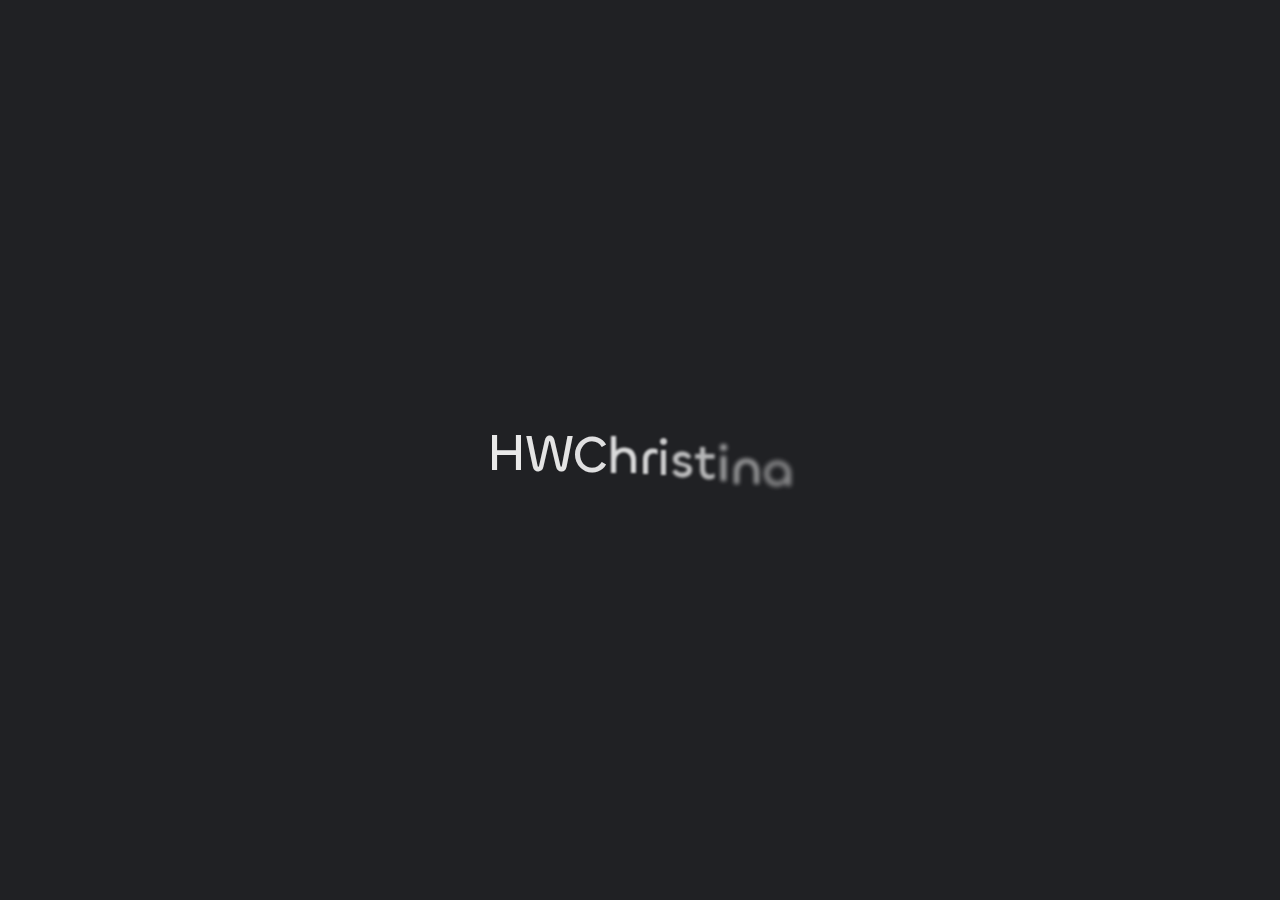
==== commit 3a151cb2: "Site updated: 2024-07-10 19:26:00" ====
--- a/archives/index.html
+++ b/archives/index.html
@@ -28,10 +28,10 @@
     
     
     <!--- Icon Part-->
-    <link rel="icon" type="image/png" href="/images/redefine-favicon.svg" sizes="192x192">
-    <link rel="apple-touch-icon" sizes="180x180" href="/images/redefine-favicon.svg">
+    <link rel="icon" type="image/png" href="/images/myblogfavicon.svg" sizes="192x192">
+    <link rel="apple-touch-icon" sizes="180x180" href="/images/myblogfavicon.svg">
     <meta name="theme-color" content="#A31F34">
-    <link rel="shortcut icon" href="/images/redefine-favicon.svg">
+    <link rel="shortcut icon" href="/images/myblogfavicon.svg">
     <!--- Page Info-->
     
     <title>
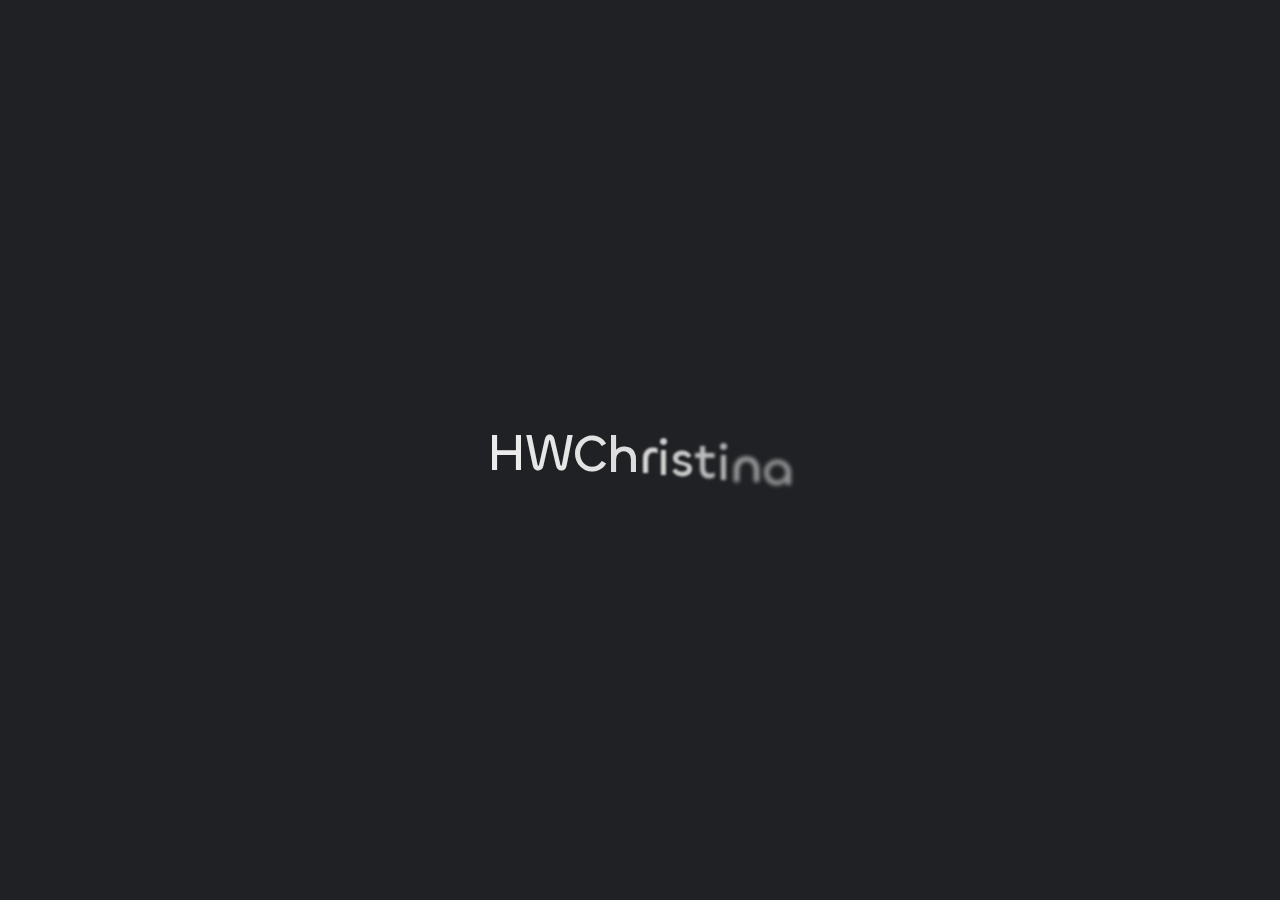
==== commit 0c7ef838: "Site updated: 2024-07-11 01:46:17" ====
--- a/archives/index.html
+++ b/archives/index.html
@@ -78,7 +78,7 @@
 
     <script id="hexo-configurations">
     window.config = {"hostname":"hwchristina.github.io","root":"/","language":"zh-CN"};
-    window.theme = {"articles":{"style":{"font_size":"16px","line_height":1.5,"image_border_radius":"14px","image_alignment":"center","image_caption":false,"link_icon":true,"title_alignment":"left","headings_top_spacing":{"h1":"3.2rem","h2":"2.4rem","h3":"1.9rem","h4":"1.6rem","h5":"1.4rem","h6":"1.3rem"}},"word_count":{"enable":true,"count":true,"min2read":true},"author_label":{"enable":true,"auto":false,"list":[]},"code_block":{"copy":true,"style":"mac","font":{"enable":false,"family":null,"url":null}},"toc":{"enable":true,"max_depth":3,"number":false,"expand":true,"init_open":true},"copyright":{"enable":true,"default":"cc_by_nc_sa"},"lazyload":true,"recommendation":{"enable":false,"title":"推荐阅读","limit":3,"mobile_limit":2,"placeholder":"/images/wallhaven-wqery6-light.webp","skip_dirs":[]}},"colors":{"primary":"#A31F34","secondary":null,"default_mode":"light"},"global":{"fonts":{"chinese":{"enable":false,"family":null,"url":null},"english":{"enable":false,"family":null,"url":null}},"content_max_width":"1000px","sidebar_width":"210px","hover":{"shadow":true,"scale":false},"scroll_progress":{"bar":false,"percentage":true},"website_counter":{"url":"https://cn.vercount.one/js","enable":true,"site_pv":true,"site_uv":true,"post_pv":true},"single_page":true,"preloader":true,"open_graph":true,"google_analytics":{"enable":false,"id":null}},"home_banner":{"enable":true,"style":"fixed","image":{"light":"/images/wallhaven-wqery6-light.webp","dark":"/images/wallhaven-wqery6-dark.webp"},"title":"HWChristina BLOG","subtitle":{"text":["Loose Cannon"],"hitokoto":{"enable":false,"api":"https://v1.hitokoto.cn"},"typing_speed":150,"backing_speed":30,"starting_delay":1000,"backing_delay":3000,"loop":true,"smart_backspace":true},"text_color":{"light":"#101010","dark":"#d1d1b6"},"text_style":{"title_size":"2.8rem","subtitle_size":"1.5rem","line_height":1.2},"custom_font":{"enable":false,"family":null,"url":null},"social_links":{"enable":true,"style":"default","links":{"github":null,"instagram":null,"zhihu":null,"twitter":null,"email":null},"qrs":{"weixin":null}}},"plugins":{"feed":{"enable":false},"aplayer":{"enable":false,"type":"fixed","audios":[{"name":null,"artist":null,"url":null,"cover":null,"lrc":null}]},"mermaid":{"enable":false,"version":"9.3.0"}},"version":"2.6.4","navbar":{"auto_hide":false,"color":{"left":"#f78736","right":"#367df7","transparency":35},"width":{"home":"1200px","pages":"1000px"},"links":{"Home":{"path":"/","icon":"fa-regular fa-house"}},"search":{"enable":true,"preload":true},"Archives":{"path":"/archives","icon":"fa-regular fa-archive"}},"page_templates":{"friends_column":2,"tags_style":"blur"},"home":{"sidebar":{"enable":true,"position":"left","first_item":"menu","announcement":null,"show_on_mobile":true,"links":{"Archives":{"path":"/archives","icon":"fa-regular fa-archive"},"Tags":{"path":"/tags","icon":"fa-regular fa-tags"},"Categories":{"path":"/categories","icon":"fa-regular fa-folder"}}},"article_date_format":"auto","categories":{"enable":true,"limit":3},"tags":{"enable":true,"limit":3}},"footerStart":"2022/8/17 11:45:14"};
+    window.theme = {"articles":{"style":{"font_size":"16px","line_height":1.5,"image_border_radius":"14px","image_alignment":"center","image_caption":false,"link_icon":true,"title_alignment":"left","headings_top_spacing":{"h1":"3.2rem","h2":"2.4rem","h3":"1.9rem","h4":"1.6rem","h5":"1.4rem","h6":"1.3rem"}},"word_count":{"enable":true,"count":true,"min2read":true},"author_label":{"enable":true,"auto":false,"list":[]},"code_block":{"copy":true,"style":"mac","font":{"enable":false,"family":null,"url":null}},"toc":{"enable":true,"max_depth":3,"number":false,"expand":true,"init_open":true},"copyright":{"enable":true,"default":"cc_by_nc_sa"},"lazyload":true,"recommendation":{"enable":false,"title":"推荐阅读","limit":3,"mobile_limit":2,"placeholder":"/images/wallhaven-wqery6-light.webp","skip_dirs":[]}},"colors":{"primary":"#A31F34","secondary":null,"default_mode":"light"},"global":{"fonts":{"chinese":{"enable":false,"family":null,"url":null},"english":{"enable":false,"family":null,"url":null}},"content_max_width":"1000px","sidebar_width":"210px","hover":{"shadow":true,"scale":false},"scroll_progress":{"bar":false,"percentage":true},"website_counter":{"url":"https://cn.vercount.one/js","enable":true,"site_pv":true,"site_uv":true,"post_pv":true},"single_page":true,"preloader":true,"open_graph":true,"google_analytics":{"enable":false,"id":null}},"home_banner":{"enable":true,"style":"fixed","image":{"light":"/images/wallhaven-wqery6-light.webp","dark":"/images/wallhaven-wqery6-dark.webp"},"title":"HWChristina BLOG","subtitle":{"text":["Loose Cannon"],"hitokoto":{"enable":false,"api":"https://v1.hitokoto.cn"},"typing_speed":150,"backing_speed":30,"starting_delay":1000,"backing_delay":3000,"loop":true,"smart_backspace":true},"text_color":{"light":"#101010","dark":"#d1d1b6"},"text_style":{"title_size":"2.8rem","subtitle_size":"1.5rem","line_height":1.2},"custom_font":{"enable":false,"family":null,"url":null},"social_links":{"enable":true,"style":"default","links":{"github":null,"instagram":null,"zhihu":null,"twitter":null,"email":null},"qrs":{"weixin":null}}},"plugins":{"feed":{"enable":false},"aplayer":{"enable":false,"type":"fixed","audios":[{"name":null,"artist":null,"url":null,"cover":null,"lrc":null}]},"mermaid":{"enable":false,"version":"9.3.0"}},"version":"2.6.4","navbar":{"auto_hide":false,"color":{"left":"#f78736","right":"#367df7","transparency":35},"width":{"home":"1200px","pages":"1000px"},"links":{"Home":{"path":"/","icon":"fa-regular fa-house"},"Archives":{"path":"/archives","icon":"fa-regular fa-archive"},"Categories":{"path":"/categories","icon":"fa-regular fa-list"},"About":{"icon":"fa-regular fa-user","submenus":{"Me":"/about","Github":"https://github.com/HWChristina"}}},"search":{"enable":true,"preload":true}},"page_templates":{"friends_column":2,"tags_style":"blur"},"home":{"sidebar":{"enable":true,"position":"left","first_item":"menu","announcement":null,"show_on_mobile":true,"links":{"Tags":{"path":"/tags","icon":"fa-regular fa-tags"},"Archives":{"path":"/archives","icon":"fa-regular fa-archive"},"Categories":{"path":"/categories","icon":"fa-regular fa-folder"}}},"article_date_format":"auto","categories":{"enable":true,"limit":3},"tags":{"enable":true,"limit":3}},"footerStart":"2022/8/17 11:45:14"};
     window.lang_ago = {"second":"%s 秒前","minute":"%s 分钟前","hour":"%s 小时前","day":"%s 天前","week":"%s 周前","month":"%s 个月前","year":"%s 年前"};
     window.data = {"masonry":false};
   </script>
@@ -304,6 +304,73 @@
                                 
                             </li>
                     
+                        
+                            
+
+                            <li class="navbar-item">
+                                <!-- Menu -->
+                                <a class="active"
+                                   href="/archives"
+                                        >
+                                    <i class="fa-regular fa-archive fa-fw"></i>
+                                    归档
+                                    
+                                </a>
+
+                                <!-- Submenu -->
+                                
+                            </li>
+                    
+                        
+                            
+
+                            <li class="navbar-item">
+                                <!-- Menu -->
+                                <a class=""
+                                   href="/categories"
+                                        >
+                                    <i class="fa-regular fa-list fa-fw"></i>
+                                    分类
+                                    
+                                </a>
+
+                                <!-- Submenu -->
+                                
+                            </li>
+                    
+                        
+                            
+
+                            <li class="navbar-item">
+                                <!-- Menu -->
+                                <a class="has-dropdown"
+                                   href="#"
+                                        onClick=&#34;return false;&#34;>
+                                    <i class="fa-regular fa-user fa-fw"></i>
+                                    关于
+                                    <i class="fa-solid fa-chevron-down fa-fw"></i>
+                                </a>
+
+                                <!-- Submenu -->
+                                
+                                    <ul class="sub-menu">
+                                        
+                                            <li>
+                                                <a href="/about">
+                                                    ME
+                                                </a>
+                                            </li>
+                                        
+                                            <li>
+                                                <a target="_blank" rel="noopener" href="https://github.com/HWChristina">
+                                                    GITHUB
+                                                </a>
+                                            </li>
+                                        
+                                    </ul>
+                                
+                            </li>
+                    
                     
                         <li class="navbar-item search search-popup-trigger">
                             <i class="fa-solid fa-magnifying-glass"></i>
@@ -348,19 +415,83 @@
                         
                     </li>
             
-
-            
-            
-                
-                    
+                
+                    
+
                     <li class="drawer-navbar-item text-base my-1.5 flex flex-col w-full">
+                        
                         <a class="py-1.5 px-2 flex flex-row items-center justify-between gap-1 hover:!text-primary active:!text-primary text-2xl font-semibold group border-b border-border-color hover:border-primary w-full active"
                            href="/archives"
                         >
-                            <span>Archives</span>
-                            <i class="fa-regular fa-archive fa-sm fa-fw"></i>
+                            <span>
+                                归档
+                            </span>
+                            
+                                <i class="fa-regular fa-archive fa-sm fa-fw"></i>
+                            
                         </a>
+                        
+
+                        
                     </li>
+            
+                
+                    
+
+                    <li class="drawer-navbar-item text-base my-1.5 flex flex-col w-full">
+                        
+                        <a class="py-1.5 px-2 flex flex-row items-center justify-between gap-1 hover:!text-primary active:!text-primary text-2xl font-semibold group border-b border-border-color hover:border-primary w-full "
+                           href="/categories"
+                        >
+                            <span>
+                                分类
+                            </span>
+                            
+                                <i class="fa-regular fa-list fa-sm fa-fw"></i>
+                            
+                        </a>
+                        
+
+                        
+                    </li>
+            
+                
+                    
+
+                    <li class="drawer-navbar-item-sub text-base my-1.5 flex flex-col w-full">
+                        
+                        <div class="py-1.5 px-2 flex flex-row items-center justify-between gap-1 hover:!text-primary active:!text-primary cursor-pointer text-2xl font-semibold group border-b border-border-color hover:border-primary w-full "
+                             navbar-data-toggle="submenu-About"
+                        >
+                            <span>
+                                关于
+                            </span>
+                            
+                                <i class="fa-solid fa-chevron-right fa-sm fa-fw transition-all"></i>
+                            
+                        </div>
+                        
+
+                        
+                            <div class="flex-col items-start px-2 py-2 hidden" data-target="submenu-About">
+                                
+                                    <div class="drawer-navbar-item text-base flex flex-col justify-center items-start hover:underline active:underline hover:underline-offset-1 rounded-3xl">
+                                        <a class=" text-third-text-color text-xl"
+                                           href="/about">ME</a>
+                                    </div>
+                                
+                                    <div class="drawer-navbar-item text-base flex flex-col justify-center items-start hover:underline active:underline hover:underline-offset-1 rounded-3xl">
+                                        <a class=" text-third-text-color text-xl"
+                                           target="_blank" rel="noopener" href="https://github.com/HWChristina">GITHUB</a>
+                                    </div>
+                                
+                            </div>
+                        
+                    </li>
+            
+
+            
+            
                 
                     
                     <li class="drawer-navbar-item text-base my-1.5 flex flex-col w-full">
@@ -373,15 +504,7 @@
                     </li>
                 
                     
-                    <li class="drawer-navbar-item text-base my-1.5 flex flex-col w-full">
-                        <a class="py-1.5 px-2 flex flex-row items-center justify-between gap-1 hover:!text-primary active:!text-primary text-2xl font-semibold group border-b border-border-color hover:border-primary w-full active"
-                           href="/categories"
-                        >
-                            <span>Categories</span>
-                            <i class="fa-regular fa-folder fa-sm fa-fw"></i>
-                        </a>
-                    </li>
-                
+                    
             
         </ul>
 
